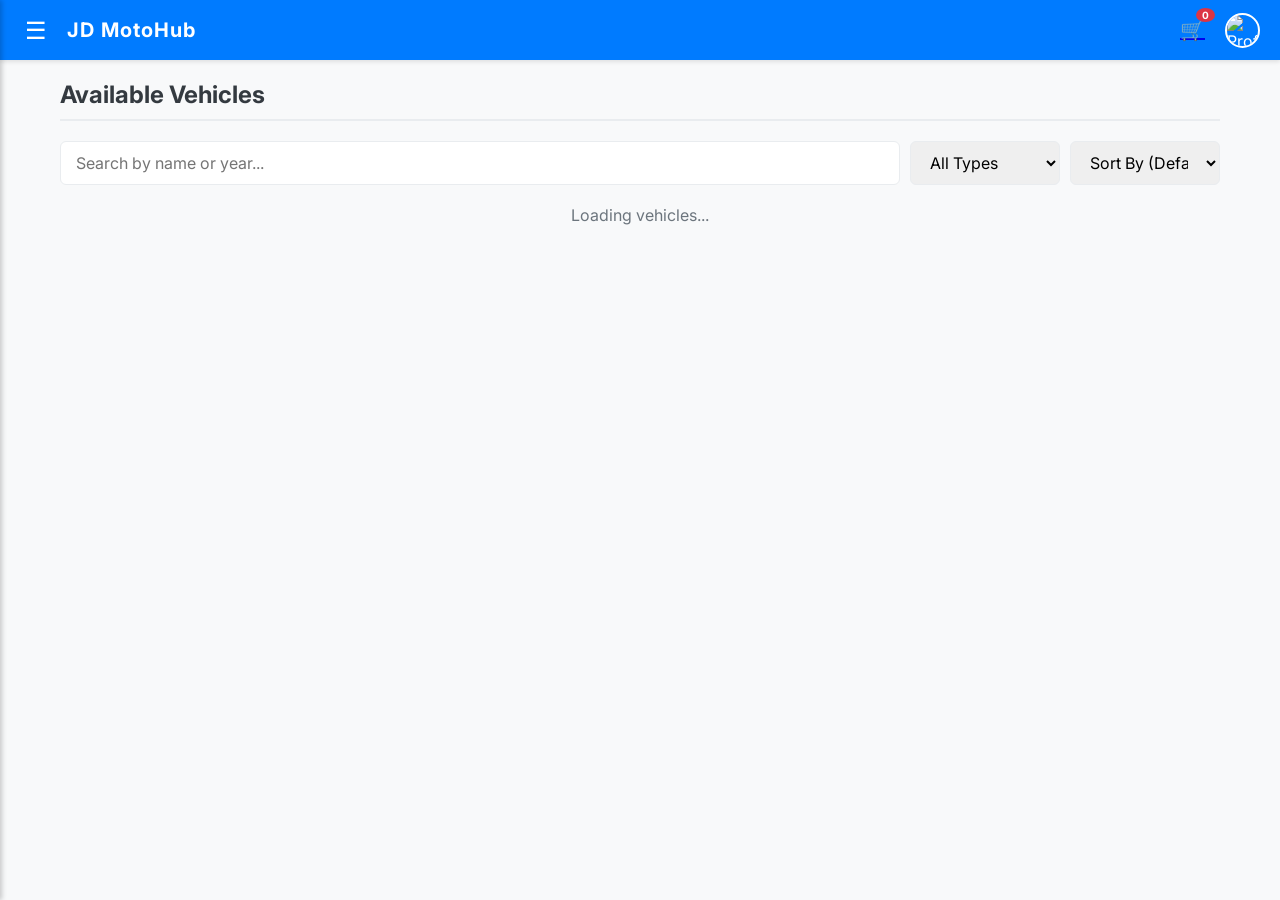
==== index.html @ 459a62a7 "Update index.html" ====
<!DOCTYPE html>
<html lang="en">
<head>
  <meta charset="UTF-8" />
  <meta name="viewport" content="width=device-width, initial-scale=1.0" />
  <title>JD MotoHub</title>

  <link href="https://fonts.googleapis.com/css2?family=Inter:wght@400;500;600;700&display=swap" rel="stylesheet">

  <script type="module">
    import { initializeApp } from "https://www.gstatic.com/firebasejs/10.12.3/firebase-app.js";
    import { getAuth, signOut, onAuthStateChanged, updateProfile } 
      from "https://www.gstatic.com/firebasejs/10.12.3/firebase-auth.js"; // Added updateProfile
    import { getDatabase, ref, push, onValue, set, query, orderByChild, equalTo, get } 
      from "https://www.gstatic.com/firebasejs/10.12.3/firebase-database.js"; // Added get

    // 🔹 Firebase Config
    const firebaseConfig = {
      apiKey: "AIzaSyBuTQZ0zwLMLdfzzD2KjEhaGk6BTzJK72s",
      authDomain: "secondhand-803a3.firebaseapp.com",
      databaseURL: "https://secondhand-803a3-default-rtdb.firebaseio.com/",
      projectId: "secondhand-803a3",
      storageBucket: "secondhand-803a3.firebasestorage.app",
      messagingSenderId: "554970268999",
      appId: "1:554970268999:web:d4f418e31c65ef8599f862",
      measurementId: "G-8D44TJDZ24"
    };

    const app = initializeApp(firebaseConfig);
    const auth = getAuth(app);
    const db = getDatabase(app);

    let currentUserId = null; 
    let currentUserEmail = null; 
    let currentUserPhone = null; // NEW: Store current user's phone
    let currentUserAddress = null; // NEW: Store current user's address
    let cartCount = 0; 

    // 🔹 Utility Functions for Loader Bar
    const loader = document.getElementById('loader-bar');
    window.showLoader = () => { loader.style.display = 'block'; };
    window.hideLoader = () => { loader.style.display = 'none'; };

    // 🔹 Toast Notification Function (Top Center)
    window.showToast = (message, type = 'success') => {
      let toastContainer = document.getElementById('toast-container');
      if (!toastContainer) {
        toastContainer = document.createElement('div');
        toastContainer.id = 'toast-container';
        document.body.appendChild(toastContainer);
      }

      const toast = document.createElement('div');
      toast.className = `toast ${type}`;
      toast.innerText = message;
      toastContainer.prepend(toast);

      setTimeout(() => {
        toast.classList.add('fade-out');
        toast.addEventListener('transitionend', () => toast.remove());
      }, 3000); 
    };

    // 🛒 Load Cart Count from Firebase
    function loadCartCount() {
        if (!currentUserId) return;

        // Listen for real-time changes to the user's cart node
        onValue(ref(db, `users/${currentUserId}/cart`), (snapshot) => {
            const cartItems = snapshot.val();
            cartCount = cartItems ? Object.keys(cartItems).length : 0;
            document.getElementById('cart-count').innerText = cartCount;
        }, {
            onlyOnce: false // Keep listening for changes
        });
    }

    // 🛒 Add Vehicle to Cart in Firebase
    window.addToCart = async (vehicleKey, vehicleName) => {
        if (!currentUserId) {
            return showToast("Please log in to add items to your cart.", "error");
        }

        try {
            // Set the item in the cart (using set to ensure the key is the vehicle ID)
            await set(ref(db, `users/${currentUserId}/cart/${vehicleKey}`), true);

            showToast(`${vehicleName} added to cart! Total items: ${cartCount + 1}`, "success");
            // loadCartCount handles the UI update via onValue listener
        } catch (err) {
            showToast(`Error adding to cart: ${err.message}`, "error");
        }
    };

    // 📦 Simulate a Direct Purchase (Log as Order) - MODIFIED AGAIN for Pop-up
    window.buyVehicle = async (vehicleKey, vehicleName, price) => {
        if (!currentUserId) {
            return showToast("Please log in to place an order.", "error");
        }

        // ⭐ NEW: Check for required Mobile Number - Keep this check
        if (!currentUserPhone || currentUserPhone.length < 10) {
            showToast("Mobile Number is required to place an order. Please update your profile.", "error");
            showSection('profile'); // Redirect to profile view
            return;
        }

        // Store the details in a global object or data attributes for the modal
        const vehicleData = { key: vehicleKey, name: vehicleName, price: price };
        
        // ** NEW: Open the professional Buy Now Modal **
        window.openBuyNowModal(vehicleData);
    };

    // 💰 NEW: Actual Order Placement (Moved from old buyVehicle)
    // ⭐ MODIFIED: Added parameters for loan/EMI data and payment method from modal
    window.placeOrderFromModal = async (vehicleKey, vehicleName, price, paymentMethod, downPayment, loanTenure, interestRate, loanAmount) => {
        
        // Re-check phone number just in case
        if (!currentUserPhone || currentUserPhone.length < 10) {
            showToast("Mobile Number is required to place an order. Please update your profile.", "error");
            showSection('profile');
            closeBuyNowModal(); // Close modal if redirecting
            return;
        }

        showLoader(); // Show loader during purchase

        try {
            const orderRef = push(ref(db, `users/${currentUserId}/orders`));
            await set(orderRef, {
                vehicleKey: vehicleKey,
                vehicleName: vehicleName,
                price: price,
                timestamp: new Date().toISOString(),
                status: "processing",
                // ⭐ NEW: Include Payment Method
                paymentMethod: paymentMethod, // e.g., 'full_paid' or 'emi'
                // ⭐ MODIFIED: Include EMI/Loan Data from modal
                loanInfo: {
                    // Only include loan details if the payment method is EMI
                    downPayment: paymentMethod === 'emi' ? (parseInt(downPayment) || 0) : 0, 
                    loanTenure: paymentMethod === 'emi' ? (parseInt(loanTenure) || 0) : 0,
                    interestRate: paymentMethod === 'emi' ? (parseFloat(interestRate) || 0) : 0,
                    loanAmount: paymentMethod === 'emi' ? (parseInt(loanAmount) || 0) : 0 // Use the calculated loan amount
                },
                // Include current contact info for the order record
                buyerInfo: { 
                    name: auth.currentUser.displayName,
                    email: currentUserEmail,
                    phone: currentUserPhone,
                    address: currentUserAddress || 'Not Provided'
                }
            });
            showToast(`Order placed for ${vehicleName} (₹${parseInt(price).toLocaleString('en-IN')})!`, "success");
            closeBuyNowModal(); // Close after successful order
            showSection('order'); // Show orders page
        } catch (err) {
            showToast(`Error placing order: ${err.message}`, "error");
        } finally {
            hideLoader(); // Hide loader after completion
        }
    }


    // 🏦 NEW: EMI/Loan Calculator Logic (Simplified Example)
    window.calculateEMI = (principal, rate, years) => {
        if (principal <= 0 || rate <= 0 || years <= 0) return 0;

        const monthlyRate = (rate / 100) / 12; // Annual rate to monthly rate
        const numberOfPayments = years * 12;
        
        // EMI formula: P * r * (1 + r)^n / ((1 + r)^n - 1)
        const emi = principal * monthlyRate * Math.pow(1 + monthlyRate, numberOfPayments) / 
                    (Math.pow(1 + monthlyRate, numberOfPayments) - 1);
                    
        return emi;
    }

    // 
    // ⭐ NEW MODAL FUNCTIONS 
    //
    window.openBuyNowModal = (vehicleData) => {
        const modal = document.getElementById('buyNowModal');
        const overlay = document.getElementById('buyNowOverlay');
        
        const price = parseInt(vehicleData.price);
        const formattedPrice = price.toLocaleString('en-IN');
        
        // 1. Update Modal Content
        document.getElementById('modalVehicleName').innerText = vehicleData.name;
        document.getElementById('modalVehiclePrice').innerText = `₹${formattedPrice}`;
        
        // ⭐ MODIFIED: Set default payment option to 'emi' for initial calculation
        const paymentOptionSelect = document.getElementById('modalPaymentOption');
        if (paymentOptionSelect) {
            paymentOptionSelect.value = 'emi'; // Default to EMI to show calculation first
        }

        // Set a default down payment (e.g., min of 20% or max of 50000)
        document.getElementById('modalDownPayment').value = Math.min(price * 0.20, 50000).toFixed(0); 
        document.getElementById('modalLoanAmountDisplay').innerText = `₹${price.toLocaleString('en-IN')}`; // Initial loan amount

        // Store keys for final action
        modal.dataset.vehicleKey = vehicleData.key;
        modal.dataset.vehicleName = vehicleData.name;
        modal.dataset.vehiclePrice = vehicleData.price;

        // 2. Calculate initial EMI and adjust view based on default 'emi'
        window.updateEMICalculation(); 

        // 3. Show Modal
        modal.classList.add('open');
        overlay.style.display = 'block';
        document.body.style.overflow = 'hidden'; // Prevent scrolling background
    }

    window.closeBuyNowModal = () => {
        document.getElementById('buyNowModal').classList.remove('open');
        document.getElementById('buyNowOverlay').style.display = 'none';
        document.body.style.overflow = 'auto';
    }

    window.updateEMICalculation = () => {
        const modal = document.getElementById('buyNowModal');
        // Ensure modal and dataset price exist before proceeding
        if (!modal || !modal.dataset.vehiclePrice) return { loanAmount: 0, emi: 0 }; 

        const price = parseInt(modal.dataset.vehiclePrice);

        // ⭐ NEW: Read Payment Option and manage visibility
        const paymentOption = document.getElementById('modalPaymentOption').value;
        const emiSection = document.getElementById('emiArrangementSection');
        
        let effectiveDownPayment = 0;
        let loanAmount = 0;
        let emi = 0;
        let loanTenure = 0;
        let interestRate = 0;

        if (paymentOption === 'full_paid') {
            // Full Paid: Hide EMI section, Loan amount is 0, Button text changes
            emiSection.style.display = 'none';
            document.getElementById('modalLoanAmountDisplay').innerText = `₹0`;
            document.getElementById('modalMonthlyEMI').innerText = 'N/A';
            document.getElementById('modalConfirmOrder').innerText = 'Confirm Full Payment Order';
            
            // Return 0 for loan details
            return { loanAmount: 0, emi: 0 };

        } else { // paymentOption === 'emi'
            // EMI/Loan: Show EMI section, calculate loan details
            emiSection.style.display = 'block';

            const downPaymentInput = document.getElementById('modalDownPayment');
            const downPayment = parseInt(downPaymentInput.value) || 0;
            
            // Cap down payment at the vehicle price
            effectiveDownPayment = Math.min(downPayment, price);
            downPaymentInput.value = effectiveDownPayment.toFixed(0); 


            loanTenure = parseInt(document.getElementById('modalLoanTenure').value) || 12;
            interestRate = parseFloat(document.getElementById('modalInterestRate').value) || 10;
            
            loanAmount = Math.max(0, price - effectiveDownPayment);
            emi = calculateEMI(loanAmount, interestRate, loanTenure / 12); // Tenure is in months, formula uses years
            
            // Update display elements
            document.getElementById('modalLoanAmountDisplay').innerText = `₹${loanAmount.toLocaleString('en-IN')}`;
            document.getElementById('modalMonthlyEMI').innerText = emi > 0 ? `₹${Math.round(emi).toLocaleString('en-IN')}` : '₹0';
            
            // Update checkout button text/action
            document.getElementById('modalConfirmOrder').innerText = loanAmount > 0 ? 'Arrange Loan & Order' : 'Confirm Cash Order';
            
            // Return calculated values
            return { 
                loanAmount, 
                emi, 
                downPayment: effectiveDownPayment, 
                loanTenure, 
                interestRate 
            };
        }
    }

    // ⭐ MODIFIED: Collects loan/EMI data and payment method from modal fields before placing the order.
    window.confirmBuyNow = () => {
        const modal = document.getElementById('buyNowModal');
        const key = modal.dataset.vehicleKey;
        const name = modal.dataset.vehicleName;
        const price = modal.dataset.vehiclePrice;
        
        // ⭐ NEW: Read Payment Option
        const paymentMethod = document.getElementById('modalPaymentOption').value;

        if (paymentMethod === 'full_paid') {
            // Full Paid - All loan related fields are 0
            showToast("Confirming order for full payment (Cash/Transfer).", "warning");
            window.placeOrderFromModal(key, name, price, paymentMethod, 0, 0, 0, 0);
            return;
        }

        // EMI/Loan path
        const { loanAmount } = window.updateEMICalculation(); // loanAmount is correctly calculated here
        
        // ⭐ NEW: Collect Modal Inputs
        const downPayment = document.getElementById('modalDownPayment').value;
        const loanTenure = document.getElementById('modalLoanTenure').value;
        const interestRate = document.getElementById('modalInterestRate').value;

        if (loanAmount > 0) {
             // Inform user about loan request
             showToast("Loan arrangement request sent. Proceeding to place the provisional order.", "warning");
        }
        
        // Proceed with the actual order placement - PASS NEW DATA
        window.placeOrderFromModal(key, name, price, paymentMethod, downPayment, loanTenure, interestRate, loanAmount);
    }

    // 🛒 NEW: Load Cart Items
    window.loadCartItems = () => {
        const cartList = document.getElementById("cartItemsList");
        const cartSummary = document.getElementById("cartSummary");
        cartList.innerHTML = ''; // Clear previous content
        let totalCartPrice = 0;
        let itemsInCart = 0;

        if (!currentUserId) {
            document.getElementById('cart-count-display').innerText = 0;
            cartList.innerHTML = '<p class="empty-state">Please log in to view your shopping cart.</p>';
            cartSummary.innerHTML = '<p class="total-price-text">Total: <span>₹0</span></p>';
            document.getElementById('checkoutButton').disabled = true;
            return;
        }

        const cartRef = ref(db, `users/${currentUserId}/cart`);
        // Use an onValue listener to react to real-time changes
        onValue(cartRef, async (snapshot) => {
            const cartKeys = snapshot.val();
            itemsInCart = cartKeys ? Object.keys(cartKeys).length : 0;
            document.getElementById('cart-count-display').innerText = itemsInCart;
            cartList.innerHTML = '';
            totalCartPrice = 0;

            if (itemsInCart === 0) {
                cartList.innerHTML = '<p class="empty-state">Your cart is empty. Start shopping!</p>';
                cartSummary.innerHTML = '<p class="total-price-text">Total: <span>₹0</span></p>';
                document.getElementById('checkoutButton').disabled = true;
                return;
            }

            document.getElementById('checkoutButton').disabled = false;

            // Fetch details for each cart item
            const vehiclePromises = Object.keys(cartKeys).map(key => new Promise((resolve, reject) => {
                // Fetch vehicle details only once to get current price/details
                onValue(ref(db, `vehicles/${key}`), (vehicleSnapshot) => {
                    const v = vehicleSnapshot.val();
                    if (v && v.status === 'approved') {
                        v.key = vehicleSnapshot.key;
                        resolve(v);
                    } else {
                        // Item might have been removed or unapproved
                        resolve(null); 
                    }
                }, { onlyOnce: true });
            }));

            const vehicles = (await Promise.all(vehiclePromises)).filter(v => v !== null);

            vehicles.forEach(v => {
                const displayPrice = v.adminPrice || v.price || 0;
                const formattedPrice = parseInt(displayPrice).toLocaleString('en-IN');
                totalCartPrice += parseInt(displayPrice);

                const cartItem = document.createElement("div");
                cartItem.className = "cart-item-card";
                cartItem.innerHTML = `
                    <div class="item-image" style="background-image: url('${v.img}');"></div>
                    <div class="item-details">
                        <h3>${v.name}</h3>
                        <p class="item-specs">Year: ${v.year} | ${v.km} km</p>
                    </div>
                    <p class="item-price">₹${formattedPrice}</p>
                    <div class="item-actions">
                        <button class="remove-btn" onclick="removeFromCart('${v.key}', '${v.name}')">Remove</button>
                    </div>
                `;
                cartList.appendChild(cartItem);
            });

            cartSummary.innerHTML = `<p class="total-price-text">Subtotal: <span>₹${totalCartPrice.toLocaleString('en-IN')}</span></p>
                                     <p class="total-price-text">Tax: <span>₹0</span></p>
                                     <div style="border-top: 1px solid var(--border-color); margin-top: 10px; padding-top: 10px;">
                                        <p class="total-price-text">Total: <span style="font-size: 26px;">₹${totalCartPrice.toLocaleString('en-IN')}</span></p>
                                     </div>`;

        }, { onlyOnce: false }); // Keep listening for changes (e.g., if another tab adds an item)
    };

    // 🛒 NEW: Remove item from cart
    window.removeFromCart = async (vehicleKey, vehicleName) => {
        if (!currentUserId) return;
        try {
            await set(ref(db, `users/${currentUserId}/cart/${vehicleKey}`), null);
            showToast(`${vehicleName} removed from cart.`, "success");
        } catch (err) {
            showToast(`Error removing item: ${err.message}`, "error");
        }
    };

    // 💰 NEW: Simulate Checkout (Modified to check for phone number)
    window.checkoutCart = async () => {
        if (!currentUserId) return;

        // ⭐ NEW: Check for required Mobile Number for checkout too
        if (!currentUserPhone || currentUserPhone.length < 10) {
            showToast("Mobile Number is required for checkout. Please update your profile.", "error");
            showSection('profile'); // Redirect to profile view
            return;
        }

        showLoader(); // Show loader during checkout

        try {
            // For a real app, you would move items to orders, handle payment, etc.
            // Here, we simulate by logging the event and clearing the cart.
            await set(ref(db, `users/${currentUserId}/cart`), null);
            showToast("Checkout Successful! Your order has been placed and is being processed.", "success");
            showSection('order'); // Redirect user to orders page
        } catch (err) {
            showToast(`Error during checkout: ${err.message}`, "error");
        } finally {
            hideLoader();
        }
    }


    // 📦 NEW: Load Orders History
    window.loadOrdersHistory = () => {
        const ordersTableBody = document.getElementById("ordersTableBody");
        ordersTableBody.innerHTML = '<tr><td colspan="5">Loading your orders...</td></tr>';

        if (!currentUserId) {
            ordersTableBody.innerHTML = '<tr><td colspan="5">Please log in to view your order history.</td></tr>';
            return;
        }

        // Listen for user's orders
        onValue(ref(db, `users/${currentUserId}/orders`), (snapshot) => {
            ordersTableBody.innerHTML = "";
            let recordsFound = 0;
            const orders = [];

            snapshot.forEach((child) => {
                const order = child.val();
                order.orderId = child.key;
                orders.push(order);
            });

            // Sort by timestamp (newest first)
            orders.sort((a, b) => new Date(b.timestamp) - new Date(a.timestamp));

            orders.forEach((order) => {
                recordsFound++;
                const formattedPrice = parseInt(order.price || 0).toLocaleString('en-IN');
                // Format date nicely
                const orderDate = new Date(order.timestamp).toLocaleDateString('en-IN', { year: 'numeric', month: 'short', day: 'numeric', hour: '2-digit', minute: '2-digit' });

                let statusClass = '';
                let statusText = order.status;

                if (order.status === 'processing') {
                    statusClass = 'pending'; 
                } else if (order.status === 'shipped') {
                    statusClass = 'approved'; 
                } else if (order.status === 'delivered') {
                    statusClass = 'approved'; 
                    statusText = 'Delivered';
                } else if (order.status === 'cancelled') {
                    statusClass = 'rejected';
                }
                
                // Show Loan/EMI details if available
                const loanDetails = order.loanInfo && order.loanInfo.loanAmount > 0 
                    ? `<br><small>Loan: ₹${order.loanInfo.loanAmount.toLocaleString('en-IN')} | DP: ₹${order.loanInfo.downPayment.toLocaleString('en-IN')}</small>`
                    : '';
                
                // Display payment method
                const paymentDisplay = order.paymentMethod === 'full_paid' ? 'Full Paid' : 'EMI';

                const row = `
                    <tr>
                        <td data-label="Order ID">#${order.orderId.substring(0, 8).toUpperCase()}</td>
                        <td data-label="Vehicle">${order.vehicleName}</td>
                        <td data-label="Price">₹${formattedPrice}${loanDetails}<br><small>Method: ${paymentDisplay}</small></td>
                        <td data-label="Date">${orderDate}</td>
                        <td data-label="Status"><span class="status-badge ${statusClass}">${statusText.charAt(0).toUpperCase() + statusText.slice(1)}</span></td>
                    </tr>
                `;
                ordersTableBody.insertAdjacentHTML("beforeend", row);
            });

            if (recordsFound === 0) {
                ordersTableBody.innerHTML = '<tr><td colspan="5">You have no orders yet. Click "Buy Now" on a vehicle to place an order.</td></tr>';
            }
        }, (error) => {
            console.error("Error loading order history:", error);
            ordersTableBody.innerHTML = '<tr><td colspan="5">Error loading order history.</td></tr>';
        });
    };

    // ⭐ NEW: Function to load and set user profile data from DB
    async function loadUserProfile(user) {
        try {
            const profileSnapshot = await get(ref(db, `users/${user.uid}/profile`));
            const profileData = profileSnapshot.val();

            // Set global user variables
            currentUserPhone = profileData?.phone || null;
            currentUserAddress = profileData?.address || null;

            // Set Profile View fields
            document.getElementById("profile-input-name").value = user.displayName || "";
            document.getElementById("profile-input-phone").value = currentUserPhone || "";
            document.getElementById("profile-input-address").value = currentUserAddress || "";
            document.getElementById("profile-input-email").value = user.email || ""; // Readonly email

            // ⭐ THE FIX: Set the profile photo source
            document.getElementById("userPhotoProfile").src = user.photoURL || "https://static-00.iconduck.com/assets.00/user-avatar-icon-512x512-nghi2896.png";

            // Set display fields
            document.getElementById("userNameProfile").innerText = user.displayName || "User";
            document.getElementById("userEmailProfile").innerText = user.email;
            document.getElementById("userPhoneProfile").innerText = currentUserPhone || "N/A (Required for Orders)";
            document.getElementById("userAddressProfile").innerText = currentUserAddress || "N/A";

        } catch (error) {
            console.error("Error loading user profile:", error);
        }
    }

    // ⭐ NEW: Function to update user profile data in Auth and DB
    window.updateUserProfile = async () => {
        if (!currentUserId) return;

        const newName = document.getElementById("profile-input-name").value.trim();
        const newPhone = document.getElementById("profile-input-phone").value.trim();
        const newAddress = document.getElementById("profile-input-address").value.trim();

        if (!newName || !newPhone || newPhone.length < 10) {
            return showToast("Name and a valid Mobile Number are required!", "warning");
        }

        showLoader();

        try {
            // 1. Update Firebase Authentication Profile (for display name)
            await updateProfile(auth.currentUser, {
                displayName: newName
            });

            // 2. Update Realtime Database Profile (for phone, address, etc.)
            const profileData = {
                name: newName,
                phone: newPhone,
                address: newAddress,
                lastUpdated: new Date().toISOString()
            };
            await set(ref(db, `users/${currentUserId}/profile`), profileData);

            // Update local variables and re-run UI updates
            await loadUserProfile(auth.currentUser); 

            // Re-populate sell form fields
            document.getElementById("selleremail").value = auth.currentUser.email;
            document.getElementById("sellername").value = newName;
            document.getElementById("sellerphone").value = newPhone;


            showToast("Profile updated successfully!", "success");

        } catch (error) {
            showToast(`Error updating profile: ${error.message}`, "error");
        } finally {
            hideLoader();
        }
    };


    // 🔒 Protect Dashboard & Load User Info - MODIFIED
    onAuthStateChanged(auth, (user) => {
      if (!user) {
        window.location.href = "index.html";
      } else {
        currentUserId = user.uid; // Store UID
        currentUserEmail = user.email; 

        // Load the persistent cart count AND the profile data
        loadCartCount();
        loadUserProfile(user); 

        // Drawer Profile content
        document.getElementById("userPhotoDrawer").src = user.photoURL || "https://static-00.iconduck.com/assets.00/user-avatar-icon-512x512-nghi2896.png";
        document.getElementById("userNameDrawer").innerText = user.displayName || "User";
        document.getElementById("userEmailDrawer").innerText = user.email;


        // Pre-fill seller details on the Sell page (will be overwritten by loadUserProfile)
        document.getElementById("selleremail").value = user.email;
        document.getElementById("sellername").value = user.displayName || "";
      }
    });

    // 🔹 Logout Function
    window.logout = () => {
      signOut(auth).then(() => {
        showToast("Logged out successfully.", "success");
        window.location.href = "index.html";
      });
    };

    //
    // --- NEW IMAGE PICKER + PREVIEW LOGIC (Base64 conversion, no Firebase Storage) ---
    //
    // We'll keep selectedImages as an array of objects: { id, src, kind, size } where kind is 'file' or 'url'
    //
    const selectedImages = [];
    let imageIdCounter = 0;

    // Handle files selected from file input -> convert to dataURL (Base64) and add to selectedImages
    window.handleFileSelection = (event) => {
      const files = Array.from(event.target.files || []);
      if (files.length === 0) return;
      files.forEach(file => {
        const reader = new FileReader();
        reader.onload = (e) => {
          selectedImages.push({ id: `img_${imageIdCounter++}`, src: e.target.result, kind: 'file' });
          renderImagePreviews();
        };
        reader.readAsDataURL(file);
      });
      // clear file input so same file can be re-selected if needed
      event.target.value = "";
    };

    // Add image URLs entered manually (comma separated) into selectedImages as kind: 'url'
    window.addImageURLsToSelection = () => {
      const urlInput = document.getElementById("vimages").value.trim();
      if (!urlInput) return;
      const urls = urlInput.split(",").map(u => u.trim()).filter(u => u !== "");
      urls.forEach(u => selectedImages.push({ id: `img_${imageIdCounter++}`, src: u, kind: 'url' }));
      document.getElementById("vimages").value = "";
      renderImagePreviews();
    };

    // Remove image by id
    window.removeSelectedImage = (id) => {
      const idx = selectedImages.findIndex(i => i.id === id);
      if (idx !== -1) {
        selectedImages.splice(idx, 1);
        renderImagePreviews();
      }
    };

    // Render preview thumbnails with remove button
    function renderImagePreviews() {
      const container = document.getElementById("imagePreviewContainer");
      if (!container) return;
      container.innerHTML = "";
      selectedImages.forEach(img => {
        const wrapper = document.createElement("div");
        wrapper.className = "preview-wrapper";
        wrapper.innerHTML = `
          <img src="${img.src}" alt="preview" loading="lazy" />
          <button type="button" class="preview-remove" onclick="removeSelectedImage('${img.id}')">✕</button>
          <div class="preview-kind">${img.kind === 'file' ? 'file' : 'url'}</div>
        `;
        container.appendChild(wrapper);
      });
    }

    //
    // 🔹 Add Vehicle (sent to pending approval) - UPDATED to combine selectedImages + manual input
    //
    window.addVehicle = () => {
      // Seller Details
      const sellerName = document.getElementById("sellername").value.trim();
      const sellerEmail = document.getElementById("selleremail").value.trim();
      const sellerPhone = document.getElementById("sellerphone").value.trim();
      const sellerAltPhone = document.getElementById("selleraltphone").value.trim();
      const sellerAddress = document.getElementById("selleraddress").value.trim();

      // Vehicle Details
      const name = document.getElementById("vname").value.trim();
      const description = document.getElementById("vdescription").value.trim(); 
      const type = document.getElementById("vtype").value;
      const year = document.getElementById("vyear").value.trim();
      const km = document.getElementById("vkm").value.trim();
      const price = document.getElementById("vprice").value.trim();

      // Also allow user to quickly add any remaining URLs into selection before submit
      addImageURLsToSelection();

      // Build combined vimages string from selectedImages (preserve order)
      const combinedImageSrcs = selectedImages.map(i => i.src);
      const imagesInput = combinedImageSrcs.join(","); 
      const img = combinedImageSrcs[0] || "https://images.unsplash.com/photo-1596557802874-954848074902?fit=crop&w=600&h=300&q=80";


      // Updated validation check
      if (!sellerName || !sellerEmail || !sellerPhone || !sellerAddress || !name || !description || !year || !km || !price) {
        showToast("Please fill all required fields (Seller and Vehicle details)!", "warning");
        return;
      }

      if (combinedImageSrcs.length === 0) {
        showToast("Please add at least one image URL or file before submitting.", "warning");
        return;
      }

      const vehicleData = {
        // Seller Information Structure
        seller: {
            name: sellerName,
            email: sellerEmail,
            phone: sellerPhone,
            altPhone: sellerAltPhone,
            address: sellerAddress
        },
        // Vehicle Information
        name,
        description, 
        type,
        year,
        km,
        price,
        img, 
        vimages: imagesInput, 
        status: "pending",
        submittedBy: currentUserEmail 
      };

      showLoader();
      push(ref(db, "vehicles/"), vehicleData)
        .then(() => {
          showToast("Vehicle submitted for admin approval!", "success");
          // Clear form fields
          document.querySelectorAll("#sell-view input, #sell-view textarea").forEach(i => i.value = "");
          document.getElementById("vtype").value = "bike";
          // Clear previews
          selectedImages.length = 0;
          renderImagePreviews();
          // Re-populate seller details
          if(auth.currentUser) {
              document.getElementById("selleremail").value = auth.currentUser.email;
              document.getElementById("sellername").value = auth.currentUser.displayName || "";
          }
          showSection('history'); // Show sell history after submission
        })
        .catch((err) => {
          showToast(`Error submitting vehicle: ${err.message}`, "error");
        })
        .finally(() => {
          hideLoader();
        });
    };

    // 🔹 Load Approved Vehicles (Home View) - UNCHANGED
    const vehicleGrid = document.getElementById("vehicleGrid");
    onValue(ref(db, "vehicles/"), (snapshot) => {
      vehicleGrid.innerHTML = "";
      const vehicles = [];
      snapshot.forEach((child) => {
        const v = child.val();
        const vehicleKey = child.key; 
        if (v.status === "approved") {
          // Use adminPrice as the final approved selling price, falling back to original price.
          const displayPrice = v.adminPrice || v.price || 0; 
          
          const card = document.createElement("div");
          card.className = "card";
          card.dataset.type = v.type;
          // Store searchable/sortable data in data-attributes
          card.dataset.name = v.name;
          card.dataset.year = v.year;
          card.dataset.km = v.km;
          card.dataset.price = displayPrice; // Store raw price for search/sort
          
          card.innerHTML = `
            <div class="card-image" style="background-image: url('${v.img}');"></div>
            <div class="card-content">
              <h3>${v.name}</h3>
              <p class="specs">Year: <span>${v.year}</span> | ${v.km} <span>km</span></p>
              <p class="description">${(v.description || 'No description provided.').substring(0, 70)}...</p>
              <p class="price">Price: <span>₹${parseInt(displayPrice).toLocaleString('en-IN')}</span></p>
              <div class="card-actions">
                  <button class="action-btn buy-btn" onclick="buyVehicle('${vehicleKey}', '${v.name}', '${displayPrice}')">Buy Now</button>
                  <button class="action-btn cart-btn" onclick="addToCart('${vehicleKey}', '${v.name}')">Add to Cart</button>
              </div>
            </div>
          `;
          vehicleGrid.appendChild(card);
        }
      });
      
      // Initial filter/sort on load
      window.filterAndSortVehicles();
    });

    // 🔹 Load Sell History
    window.loadSellHistory = async () => {
      const historyTableBody = document.getElementById("historyTableBody");
      historyTableBody.innerHTML = "<tr><td colspan='6'>Loading your submissions...</td></tr>";

      if (!currentUserEmail) {
        historyTableBody.innerHTML = "<tr><td colspan='6'>Please log in to view your selling history.</td></tr>";
        return;
      }

      try {
        // Query vehicles submitted by the current user
        const vehiclesQuery = query(ref(db, `vehicles`), orderByChild('submittedBy'), equalTo(currentUserEmail));
        
        onValue(vehiclesQuery, (snapshot) => {
          historyTableBody.innerHTML = "";
          let recordsFound = 0;
          const vehicles = [];

          snapshot.forEach((child) => {
            const v = child.val();
            v.key = child.key;
            vehicles.push(v);
          });
          
          // Sort by timestamp (if available, newest first) - assuming they might add a timestamp later
          vehicles.sort((a, b) => {
              const dateA = a.timestamp ? new Date(a.timestamp) : new Date(0);
              const dateB = b.timestamp ? new Date(b.timestamp) : new Date(0);
              return dateB - dateA;
          });

          vehicles.forEach((v) => {
            recordsFound++;
            
            const finalPrice = v.adminPrice ? `₹${parseInt(v.adminPrice).toLocaleString('en-IN')}` : 'N/A';
            let statusClass = '';
            let statusText = v.status;

            if (v.status === 'approved') {
                statusClass = 'approved';
                statusText = 'Approved (Live)';
            } else if (v.status === 'pending') {
                statusClass = 'pending';
                statusText = 'Pending Admin Review';
            } else if (v.status === 'rejected') {
                statusClass = 'rejected';
                statusText = 'Rejected by Admin';
            } else {
                statusClass = 'unknown';
                statusText = 'Unknown Status';
            }

            const row = `
                <tr>
                    <td data-label="Vehicle Name">${v.name}</td>
                    <td data-label="Type">${v.type}</td>
                    <td data-label="Your Price">₹${parseInt(v.price || 0).toLocaleString('en-IN')}</td>
                    <td data-label="Final Price">${finalPrice}</td>
                    <td data-label="Status"><span class="status-badge ${statusClass}">${statusText}</span></td>
                    <td data-label="Action"><button class="action-btn view-details-btn" onclick="showToast('Details for ${v.name} - Status: ${statusText}', 'success')">View Details</button></td>
                </tr>
            `;
            historyTableBody.insertAdjacentHTML("beforeend", row);
          });

          if (recordsFound === 0) {
            historyTableBody.innerHTML = "<tr><td colspan='6'>You have not submitted any vehicles yet.</td></tr>";
          }
        }, (error) => {
          console.error("Error loading sell history:", error);
          historyTableBody.innerHTML = "<tr><td colspan='6'>Error loading history.</td></tr>";
        });
      } catch (err) {
        console.error("Error during history query setup:", err);
        historyTableBody.innerHTML = "<tr><td colspan='6'>An error occurred.</td></tr>";
      }
    };

    // 🔹 Drawer Toggle Function
    window.toggleDrawer = () => {
      const drawer = document.getElementById('drawer-menu');
      const overlay = document.getElementById('drawer-overlay');
      const isVisible = drawer.classList.toggle('open');
      overlay.style.display = isVisible ? 'block' : 'none';
      document.body.style.overflow = isVisible ? 'hidden' : 'auto';
    }

    // 🔹 Section Visibility Manager - UNCHANGED
    window.showSection = (sectionId) => {
      // Close the drawer if open
      const drawer = document.getElementById('drawer-menu');
      const overlay = document.getElementById('drawer-overlay');
      if(drawer.classList.contains('open')) {
        window.toggleDrawer();
      }

      // Hide all content sections
      document.querySelectorAll('.content-section').forEach(section => {
        section.classList.add('hidden');
      });

      // Show the requested section
      const activeSection = document.getElementById(sectionId);
      if (activeSection) {
        activeSection.classList.remove('hidden');
        window.scrollTo(0, 0); // Scroll to top on section change
      }
      
      // Update active nav item
      document.querySelectorAll('.drawer-nav .nav-item').forEach(item => {
          item.classList.remove('active');
          if (item.dataset.section === sectionId) {
              item.classList.add('active');
          }
      });

      // Trigger specific load functions
      if (sectionId === 'cart') {
          window.loadCartItems();
      } else if (sectionId === 'order') {
          window.loadOrdersHistory();
      } else if (sectionId === 'history') {
          window.loadSellHistory();
      } else if (sectionId === 'profile' && auth.currentUser) {
          // Ensure profile data is fresh when profile section is shown
          loadUserProfile(auth.currentUser);
      }
    };

    // 🔹 Home Page Filter & Sort Logic - UNCHANGED
    window.filterAndSortVehicles = () => {
      const vehicleGridElement = document.getElementById('vehicleGrid');
      const cards = Array.from(vehicleGridElement.querySelectorAll('.card'));
      const searchTerm = document.getElementById('search-input').value.toLowerCase();
      const type = document.getElementById('type-filter').value;
      const sortBy = document.getElementById('sort-by').value;

      // 1. FILTERING
      cards.forEach(card => {
        const matchesSearch = card.dataset.name.toLowerCase().includes(searchTerm) || 
                              card.dataset.year.includes(searchTerm);
        const matchesType = (type === 'all' || card.dataset.type === type);

        // Temporarily hide non-matching elements (will be re-shown after sorting)
        card.style.display = (matchesSearch && matchesType) ? "grid" : "none";
      });

      // Filter only the *visible* cards for sorting
      let visibleCards = cards.filter(card => card.style.display !== 'none');

      // 2. SORTING
      visibleCards.sort((a, b) => {
        const aVal = a.dataset[sortBy.split('_')[0]];
        const bVal = b.dataset[sortBy.split('_')[0]];
        const direction = sortBy.split('_')[1];

        if (sortBy === 'default') return 0; // No sorting

        // Numeric fields (Year, KM, Price)
        if (sortBy.includes('year') || sortBy.includes('km') || sortBy.includes('price')) {
          const numA = parseFloat(aVal);
          const numB = parseFloat(bVal);
          if (direction === 'asc') return numA - numB;
          return numB - numA;
        }

        // String fields (Name)
        if (sortBy.includes('name')) {
          const nameA = aVal.toLowerCase();
          const nameB = bVal.toLowerCase();
          if (direction === 'asc') return nameA.localeCompare(nameB);
          return nameB.localeCompare(nameA);
        }

        return 0;
      });

      // 3. RE-RENDERING (to apply sort order)
      // Append the sorted cards back to the grid. The DOM function appendChild automatically moves existing elements.
      visibleCards.forEach(card => {
        vehicleGridElement.appendChild(card);
        // Ensure they are visible after re-appending
        card.style.display = 'grid';
      });
    };

    // Set initial view
    document.addEventListener('DOMContentLoaded', () => {
      showSection('home');
      hideLoader(); // Ensure loader is hidden on load

      // ⭐ NEW MODAL EVENT LISTENERS (Updated to also attach to payment option change) ⭐
      document.getElementById('modalDownPayment')?.addEventListener('input', window.updateEMICalculation);
      document.getElementById('modalLoanTenure')?.addEventListener('change', window.updateEMICalculation);
      document.getElementById('modalInterestRate')?.addEventListener('change', window.updateEMICalculation);
      // NEW LISTENER: Recalculate EMI when payment option changes
      document.getElementById('modalPaymentOption')?.addEventListener('change', window.updateEMICalculation); 
    });

  </script>

  <style>
    :root {
      --primary-color: #007bff;
      --secondary-color: #6c757d;
      --danger-color: #dc3545;
      --success-color: #28a745;
      --warning-color: #ffc107;

      --text-color: #343a40;
      --text-light: #6c757d;
      --background-color: #f8f9fa;
      --card-bg: #ffffff;
      --border-color: #e9ecef;
      --shadow-color: rgba(0, 0, 0, 0.05);

      --success-bg: #d4edda;
      --error-bg: #f8d7da;
      --warning-bg: #fff3cd;
    }

    * {
      box-sizing: border-box;
      margin: 0;
      padding: 0;
      font-family: 'Inter', sans-serif;
    }

    body {
      background-color: var(--background-color);
      color: var(--text-color);
      padding-top: 60px; /* Space for fixed header */
      transition: background-color 0.3s;
    }

    /* --- LOADER BAR --- */
    #loader-bar {
        position: fixed;
        top: 60px;
        left: 0;
        width: 100%;
        height: 3px;
        background-color: var(--primary-color);
        z-index: 10001;
        display: none;
        overflow: hidden;
    }
    #loader-bar::before {
        content: '';
        position: absolute;
        top: 0;
        left: -50%;
        width: 50%;
        height: 100%;
        background: linear-gradient(90deg, transparent, white, transparent);
        animation: loading 1.5s infinite;
    }
    @keyframes loading {
        0% { left: -50%; }
        100% { left: 100%; }
    }

    /* --- TOAST NOTIFICATION --- */
    #toast-container {
      position: fixed;
      top: 70px; /* Below header */
      left: 50%;
      transform: translateX(-50%);
      z-index: 20000;
      display: flex;
      flex-direction: column;
      gap: 10px;
    }

    .toast {
      padding: 10px 20px;
      border-radius: 8px;
      box-shadow: 0 4px 12px rgba(0, 0, 0, 0.2);
      opacity: 1;
      transition: opacity 0.5s, transform 0.5s;
      min-width: 250px;
      text-align: center;
      font-size: 14px;
      font-weight: 500;
    }

    .toast.success {
      background-color: var(--success-bg);
      color: var(--success-color);
      border: 1px solid var(--success-color);
    }

    .toast.error {
      background-color: var(--error-bg);
      color: var(--danger-color);
      border: 1px solid var(--danger-color);
    }

    .toast.warning {
      background-color: var(--warning-bg);
      color: var(--warning-color);
      border: 1px solid var(--warning-color);
    }

    .toast.fade-out {
      opacity: 0;
      transform: translate(-50%, -20px);
    }

    /* --- HEADER --- */
    header {
      position: fixed;
      top: 0;
      left: 0;
      width: 100%;
      height: 60px;
      background: var(--primary-color);
      color: white;
      display: flex;
      justify-content: space-between;
      align-items: center;
      padding: 0 20px;
      box-shadow: 0 2px 4px rgba(0,0,0,0.1);
      z-index: 10000;
    }

    .header-left {
      display: flex;
      align-items: center;
    }

    header h1 {
      font-size: 20px;
      margin: 0;
      font-weight: 700;
      letter-spacing: 1px;
    }

    #drawer-toggle {
      background: none;
      border: none;
      color: white;
      font-size: 24px;
      margin-right: 15px;
      cursor: pointer;
      padding: 5px;
    }

    .header-right {
      display: flex;
      align-items: center;
    }

    .cart-icon {
      font-size: 20px;
      cursor: pointer;
      position: relative;
      padding: 5px;
      margin-left: 15px;
    }

    #cart-count {
      position: absolute;
      top: -5px;
      right: -5px;
      background: var(--danger-color);
      color: white;
      border-radius: 50%;
      padding: 2px 6px;
      font-size: 10px;
      line-height: 1;
      font-weight: 700;
    }
    
    .profile-avatar {
        width: 35px;
        height: 35px;
        border-radius: 50%;
        object-fit: cover;
        margin-left: 15px;
        cursor: pointer;
        border: 2px solid white;
    }

    /* --- DRAWER MENU --- */
    #drawer-overlay {
      position: fixed;
      top: 0;
      left: 0;
      width: 100%;
      height: 100%;
      background: rgba(0, 0, 0, 0.5);
      z-index: 10010;
      display: none;
      transition: opacity 0.3s;
    }

    #drawer-menu {
      position: fixed;
      top: 0;
      left: 0;
      width: 300px;
      height: 100%;
      background: var(--card-bg);
      z-index: 10011;
      transform: translateX(-100%);
      transition: transform 0.3s ease-out;
      box-shadow: 2px 0 5px rgba(0,0,0,0.2);
      display: flex;
      flex-direction: column;
    }

    #drawer-menu.open {
      transform: translateX(0);
    }

    .drawer-header {
      padding: 10px 20px;
      display: flex;
      justify-content: flex-end;
      border-bottom: 1px solid var(--border-color);
    }

    .drawer-header button {
      background: none;
      border: none;
      font-size: 24px;
      cursor: pointer;
      color: var(--text-color);
    }

    .drawer-profile {
      padding: 20px;
      text-align: center;
      border-bottom: 1px solid var(--border-color);
    }

    .drawer-profile img {
      width: 80px;
      height: 80px;
      border-radius: 50%;
      object-fit: cover;
      margin-bottom: 10px;
      border: 3px solid var(--primary-color);
    }

    .drawer-profile h3 {
      font-size: 18px;
      margin: 5px 0;
    }

    .drawer-profile p {
      font-size: 14px;
      color: var(--text-light);
    }

    .drawer-nav {
      flex-grow: 1;
      padding: 10px 0;
    }

    .drawer-nav .nav-item {
      display: flex;
      align-items: center;
      padding: 12px 20px;
      text-decoration: none;
      color: var(--text-color);
      font-size: 16px;
      transition: background 0.2s;
    }

    .drawer-nav .nav-item .icon {
      margin-right: 15px;
      font-size: 20px;
    }

    .drawer-nav .nav-item:hover, .drawer-nav .nav-item.active {
      background: var(--border-color);
      color: var(--primary-color);
      font-weight: 600;
    }

    .drawer-footer {
      padding: 20px;
      border-top: 1px solid var(--border-color);
    }

    .drawer-logout-btn {
      width: 100%;
      background: var(--danger-color);
      color: white;
      padding: 12px 20px;
      border: none;
      border-radius: 6px;
      font-size: 16px;
      font-weight: 600;
      cursor: pointer;
      margin-top: 20px;
      display: flex;
      align-items: center;
      justify-content: center;
    }

    .drawer-logout-btn:hover {
      background: #c82333;
    }

    main {
      padding: 0 20px;
      max-width: 1200px;
      margin: 0 auto;
    }

    /* --- CONTENT SECTIONS --- */
    .content-section {
      padding-top: 20px;
      min-height: calc(100vh - 80px); /* Fill the viewport */
    }

    .content-section.hidden {
      display: none;
    }

    .section-title {
      font-size: 24px;
      font-weight: 700;
      color: var(--text-color);
      margin-bottom: 20px;
      padding-bottom: 10px;
      border-bottom: 2px solid var(--border-color);
    }

    /* Search & Filter Bar */
    .search-filter {
      display: flex;
      gap: 10px;
      margin-bottom: 20px;
      margin-top: 15px;
    }

    .search-filter input, .search-filter select {
      padding: 10px 15px;
      border: 1px solid var(--border-color);
      border-radius: 6px;
      font-size: 16px;
    }

    .search-filter input {
      flex-grow: 1;
    }

    .search-filter select {
      width: 150px;
      flex-shrink: 0;
    }

    /* Vehicle Grid */
    #vehicleGrid {
      display: grid;
      grid-template-columns: repeat(auto-fill, minmax(280px, 1fr));
      gap: 20px;
      margin-bottom: 40px;
    }

    /* Vehicle Card */
    .card {
      background: var(--card-bg);
      border-radius: 10px;
      box-shadow: 0 4px 12px var(--shadow-color);
      overflow: hidden;
      display: grid;
      grid-template-rows: 200px 1fr;
      transition: transform 0.3s;
    }

    .card:hover {
      transform: translateY(-5px);
      box-shadow: 0 8px 20px rgba(0, 0, 0, 0.1);
    }

    .card-image {
      height: 200px;
      background-size: cover;
      background-position: center;
    }

    .card-content {
      padding: 15px;
      display: flex;
      flex-direction: column;
    }

    .card-content h3 {
      font-size: 18px;
      margin-bottom: 5px;
      color: var(--primary-color);
      font-weight: 700;
    }

    .card-content .specs {
      font-size: 14px;
      color: var(--text-light);
      margin-bottom: 10px;
    }

    .card-content .specs span {
        font-weight: 600;
        color: var(--text-color);
    }

    .card-content .description {
      font-size: 14px;
      margin-bottom: 15px;
      flex-grow: 1;
    }

    .card-content .price {
      font-size: 16px;
      font-weight: 500;
      color: var(--text-color);
      margin-bottom: 15px;
      border-top: 1px solid var(--border-color);
      padding-top: 10px;
    }

    .card-content .price span {
      font-size: 22px;
      font-weight: 700;
      color: var(--danger-color);
      margin-left: 5px;
    }

    .card-actions {
      display: flex;
      gap: 10px;
      margin-top: auto; /* Push actions to the bottom */
    }

    .action-btn {
      flex: 1;
      padding: 10px 15px;
      border: none;
      border-radius: 6px;
      font-size: 14px;
      font-weight: 600;
      cursor: pointer;
      transition: background 0.2s;
    }

    .buy-btn {
      background: var(--danger-color);
      color: white;
    }

    .buy-btn:hover {
      background: #c82333;
    }

    .cart-btn {
      background: var(--secondary-color);
      color: white;
    }

    .cart-btn:hover {
      background: #5a6268;
    }

    /* --- SELL SECTION --- */
    .sell-form-container {
      max-width: 700px;
      margin: 0 auto 40px auto;
      background: var(--card-bg);
      padding: 30px;
      border-radius: 10px;
      box-shadow: 0 4px 12px rgba(0,0,0,0.05);
    }

    .form-group {
      margin-bottom: 15px;
    }

    .form-group.split {
      display: flex;
      gap: 20px;
    }

    .form-group.split > div {
      flex: 1;
    }

    .sell-form-container h3 {
      font-size: 18px;
      margin-top: 25px;
      margin-bottom: 15px;
      color: var(--primary-color);
      border-bottom: 1px solid var(--border-color);
      padding-bottom: 5px;
    }

    .sell-form-container label {
      display: block;
      font-weight: 600;
      margin-bottom: 5px;
      font-size: 14px;
    }

    .sell-form-container input[type="text"], 
    .sell-form-container input[type="email"], 
    .sell-form-container input[type="number"], 
    .sell-form-container textarea, 
    .sell-form-container select {
      width: 100%;
      padding: 10px;
      border: 1px solid var(--border-color);
      border-radius: 6px;
      font-size: 16px;
    }

    .sell-form-container textarea {
      resize: vertical;
      min-height: 100px;
    }

    .sell-form-container button {
      background: var(--danger-color);
      color: white;
      padding: 12px 20px;
      border: none;
      border-radius: 6px;
      font-size: 16px;
      font-weight: 600;
      cursor: pointer;
      transition: background 0.2s;
      width: 100%;
    }

    .sell-form-container button:hover {
      background: #c82333;
    }

    .full-width {
      width: 100%;
    }

    .note {
      display: block;
      font-size: 12px;
      color: var(--text-light);
      margin-top: 5px;
    }

    /* Image Previews */
    .preview-grid {
      display: flex;
      flex-wrap: wrap;
      gap: 10px;
      margin-top: 10px;
    }

    .preview-wrapper {
      position: relative;
      width: 100px;
      height: 100px;
      border: 1px solid var(--border-color);
      border-radius: 6px;
      overflow: hidden;
      flex-shrink: 0;
    }

    .preview-wrapper img {
      width: 100%;
      height: 100%;
      object-fit: cover;
    }

    .preview-remove {
      position: absolute;
      top: 5px;
      right: 5px;
      background: rgba(220, 53, 69, 0.8);
      color: white;
      border: none;
      border-radius: 50%;
      width: 20px;
      height: 20px;
      line-height: 1;
      font-size: 12px;
      cursor: pointer;
      display: flex;
      align-items: center;
      justify-content: center;
    }

    .preview-kind {
        position: absolute;
        bottom: 0;
        left: 0;
        background: rgba(0, 123, 255, 0.8);
        color: white;
        padding: 2px 5px;
        font-size: 9px;
        text-transform: uppercase;
    }
    
    /* --- PROFILE SECTION --- */
    .profile-card {
      max-width: 600px;
      margin: 0 auto 40px auto;
      background: var(--card-bg);
      padding: 30px;
      border-radius: 10px;
      box-shadow: 0 4px 12px rgba(0,0,0,0.05);
    }
    
    .profile-summary {
      display: flex;
      align-items: center;
      padding-bottom: 20px;
      margin-bottom: 20px;
      border-bottom: 1px solid var(--border-color);
    }
    
    .profile-summary img {
      width: 80px;
      height: 80px;
      border-radius: 50%;
      object-fit: cover;
      margin-right: 20px;
    }
    
    .profile-details h3 {
      margin: 0 0 5px 0;
      font-size: 20px;
      font-weight: 700;
    }
    
    .profile-details p {
      margin: 5px 0;
      font-size: 14px;
      color: var(--text-color);
    }
    
    .profile-details span {
      font-weight: 500;
      color: var(--text-light);
    }
    
    .profile-form label {
      display: block;
      font-weight: 600;
      margin-top: 15px;
      margin-bottom: 5px;
      font-size: 14px;
    }
    
    .profile-form input {
      width: 100%;
      padding: 10px;
      border: 1px solid var(--border-color);
      border-radius: 6px;
      font-size: 16px;
    }
    
    .profile-form button {
      background: var(--primary-color);
      color: white;
      padding: 12px 20px;
      border: none;
      border-radius: 6px;
      font-size: 16px;
      font-weight: 600;
      cursor: pointer;
      margin-top: 25px;
      width: 100%;
    }
    
    .profile-form button:hover {
      background: #0056b3;
    }
    
    /* --- HISTORY / ORDERS TABLES --- */
    .history-table, .orders-table {
      width: 100%;
      border-collapse: collapse;
      background: var(--card-bg);
      box-shadow: 0 4px 12px rgba(0,0,0,0.05);
      border-radius: 10px;
      overflow: hidden;
    }

    .history-table th, .orders-table th, 
    .history-table td, .orders-table td {
      padding: 15px;
      text-align: left;
      border-bottom: 1px solid var(--border-color);
    }

    .history-table th, .orders-table th {
      background: var(--primary-color);
      color: white;
      font-weight: 600;
      font-size: 14px;
      text-transform: uppercase;
    }

    .history-table tr:last-child td, .orders-table tr:last-child td {
      border-bottom: none;
    }

    .status-badge {
      display: inline-block;
      padding: 5px 10px;
      border-radius: 20px;
      font-size: 12px;
      font-weight: 600;
    }

    .status-badge.pending {
      background-color: var(--warning-bg);
      color: var(--warning-color);
    }

    .status-badge.approved {
      background-color: var(--success-bg);
      color: var(--success-color);
    }

    .status-badge.rejected {
      background-color: var(--error-bg);
      color: var(--danger-color);
    }
    
    .view-details-btn {
        background: var(--primary-color);
        color: white;
        padding: 6px 10px;
        border: none;
        border-radius: 4px;
        font-size: 12px;
        cursor: pointer;
    }

    /* --- CART SECTION --- */
    .cart-container {
      display: flex;
      gap: 30px;
      padding-bottom: 40px;
    }

    .cart-list {
      flex: 3;
      min-width: 0;
    }

    .cart-summary {
      flex: 1;
      max-width: 300px;
      background: var(--card-bg);
      padding: 20px;
      border-radius: 10px;
      box-shadow: 0 4px 12px rgba(0,0,0,0.05);
      position: sticky;
      top: 80px; /* Stick below the header */
      height: fit-content;
    }

    .cart-summary h3 {
      font-size: 20px;
      margin-bottom: 15px;
      padding-bottom: 10px;
      border-bottom: 1px solid var(--border-color);
    }

    .total-price-text {
      display: flex;
      justify-content: space-between;
      font-size: 16px;
      margin-bottom: 10px;
    }

    .total-price-text span {
      font-weight: 700;
      color: var(--danger-color);
      font-size: 18px;
    }

    #checkoutButton {
      width: 100%;
      background: var(--success-color);
      color: white;
      padding: 12px 20px;
      border: none;
      border-radius: 6px;
      font-size: 16px;
      font-weight: 600;
      cursor: pointer;
      margin-top: 15px;
      transition: background 0.2s;
    }

    #checkoutButton:disabled {
        background: var(--secondary-color);
        cursor: not-allowed;
    }
    
    #checkoutButton:hover:not(:disabled) {
      background: #1e7e34;
    }

    .cart-item-card {
      display: flex;
      align-items: center;
      background: var(--card-bg);
      border-radius: 8px;
      box-shadow: 0 2px 8px rgba(0,0,0,0.05);
      margin-bottom: 15px;
      padding: 15px;
      gap: 15px;
    }

    .cart-item-card .item-image {
      width: 80px;
      height: 60px;
      background-size: cover;
      background-position: center;
      border-radius: 4px;
      flex-shrink: 0;
    }

    .cart-item-card .item-details {
      flex-grow: 1;
    }

    .cart-item-card .item-details h3 {
      font-size: 16px;
      margin: 0;
      color: var(--text-color);
    }

    .cart-item-card .item-details .item-specs {
      font-size: 12px;
      color: var(--text-light);
      margin: 3px 0 0 0;
    }

    .cart-item-card .item-price {
      font-size: 18px;
      font-weight: 700;
      color: var(--primary-color);
      margin: 0 20px;
      flex-shrink: 0;
    }

    .cart-item-card .item-actions .remove-btn {
      background: var(--danger-color);
      color: white;
      border: none;
      padding: 6px 10px;
      border-radius: 4px;
      cursor: pointer;
      font-size: 12px;
      transition: background 0.2s;
    }

    .cart-item-card .item-actions .remove-btn:hover {
      background: #c82333;
    }
    
    .empty-state {
        text-align: center;
        padding: 40px 20px;
        color: var(--text-light);
        font-style: italic;
        background: var(--card-bg);
        border-radius: 8px;
        box-shadow: 0 2px 8px rgba(0,0,0,0.05);
    }

    /* --- BUY NOW MODAL --- */
    #buyNowOverlay {
        position: fixed;
        top: 0;
        left: 0;
        width: 100%;
        height: 100%;
        background: rgba(0, 0, 0, 0.6);
        z-index: 10002;
        display: none;
        transition: opacity 0.3s;
    }

    #buyNowModal {
        position: fixed;
        top: 50%;
        left: 50%;
        transform: translate(-50%, -50%) scale(0.9);
        background: var(--card-bg);
        border-radius: 10px;
        box-shadow: 0 8px 25px rgba(0, 0, 0, 0.4);
        max-width: 500px;
        width: 90%;
        z-index: 10003;
        opacity: 0;
        visibility: hidden;
        transition: opacity 0.3s, transform 0.3s;
    }

    #buyNowModal.open {
        opacity: 1;
        visibility: visible;
        transform: translate(-50%, -50%) scale(1);
    }

    .modal-header {
        display: flex;
        justify-content: space-between;
        align-items: center;
        padding: 15px 20px;
        border-bottom: 1px solid var(--border-color);
    }

    .modal-header h3 {
        margin: 0;
        font-size: 18px;
        color: var(--primary-color);
    }

    .modal-header button {
        background: none;
        border: none;
        font-size: 24px;
        cursor: pointer;
        color: var(--text-light);
    }

    .modal-content {
        padding: 20px;
    }

    .modal-price {
        text-align: center;
        font-size: 18px;
        font-weight: 500;
        margin-bottom: 20px;
    }

    .modal-price span {
        font-size: 28px;
        font-weight: 700;
        color: var(--danger-color);
        display: block;
        margin-top: 5px;
    }
    
    .input-group-full-width {
        margin-bottom: 15px;
    }
    
    .input-group-full-width label {
        display: block; 
        font-size: 14px; 
        font-weight: 600; 
        margin-bottom: 5px;
    }
    
    .input-group-full-width select {
        width: 100%; 
        padding: 10px; 
        border: 1px solid var(--border-color); 
        border-radius: 4px; 
        font-size: 15px;
    }


    .loan-arrangement-section {
        border: 1px dashed var(--border-color);
        padding: 15px;
        border-radius: 8px;
        margin-bottom: 20px;
    }

    .loan-arrangement-section h4 {
        margin: 0 0 15px 0;
        font-size: 16px;
        font-weight: 600;
        color: var(--primary-color);
        border-bottom: 1px solid var(--border-color);
        padding-bottom: 8px;
    }

    .input-group-modal {
        display: flex;
        gap: 15px;
        margin-bottom: 15px;
    }

    .input-group-modal > div {
        flex: 1;
    }

    .input-group-modal label {
        display: block;
        font-size: 12px;
        font-weight: 500;
        margin-bottom: 5px;
        color: var(--text-light);
    }

    .input-group-modal input, .input-group-modal select {
        width: 100%;
        padding: 10px;
        border: 1px solid var(--border-color);
        border-radius: 4px;
        font-size: 15px;
    }
    
    .input-group-modal .input-display {
        display: block;
        padding: 10px;
        border: 1px solid var(--border-color);
        border-radius: 4px;
        font-size: 15px;
        background-color: #f8f9fa;
        font-weight: 600;
    }

    .emi-summary {
        display: flex;
        justify-content: space-between;
        align-items: center;
        padding: 15px 0;
        font-size: 16px;
        font-weight: 500;
        border-top: 1px solid var(--border-color);
        margin-top: 10px;
    }

    .emi-summary h4 {
        margin: 0;
        font-size: 18px;
        color: var(--text-color);
        font-weight: 600;
    }

    .emi-value {
        font-size: 22px;
        color: var(--danger-color);
        font-weight: 700;
    }

    .modal-footer {
        border-top: 1px solid var(--border-color);
        padding-top: 15px;
    }

    #modalConfirmOrder {
        width: 100%;
        background: var(--success-color);
        color: white;
        padding: 12px 20px;
        border: none;
        border-radius: 6px;
        font-size: 16px;
        font-weight: 600;
        cursor: pointer;
        transition: background 0.2s;
    }
    
    #modalConfirmOrder:hover {
        background: #1e7e34;
    }
    
    .modal-note {
        text-align: center;
        font-size: 12px;
        color: var(--text-light);
        margin-top: 10px;
    }


    /* --- MEDIA QUERIES --- */
    @media (max-width: 900px) {
      .cart-container {
        flex-direction: column;
      }

      .cart-summary {
        width: 100%;
        max-width: none;
        position: static; /* Remove sticky on small screens */
      }

      .search-filter {
        flex-direction: column;
      }

      .search-filter select {
        width: 100%;
      }
    }

    @media (max-width: 600px) {
      main {
        padding: 0 10px;
      }

      .card {
        max-width: 100%;
      }
      
      .drawer-menu {
        width: 80%;
      }
      
      .cart-summary {
        position: static;
        top: 0;
      }
      
      .cart-item-card {
        flex-wrap: wrap;
      }
      
      .cart-item-card .item-price {
        order: 1;
        width: 100%;
        margin: 10px 0 0 0;
        text-align: right;
      }
      
      .cart-item-card .item-actions {
        order: 2;
      }
      
      .cart-item-card .item-image {
        order: 3;
      }
      
      .cart-item-card .item-details {
        order: 4;
      }
      
      /* Tables (History/Orders) */
      .history-table thead, .orders-table thead {
        display: none;
      }

      .history-table tr, .orders-table tr {
        display: block;
        margin-bottom: 10px;
        border: 1px solid var(--border-color);
        border-radius: 8px;
        box-shadow: 0 2px 4px rgba(0,0,0,0.05);
      }
      
      .history-table td, .orders-table td {
        display: block;
        text-align: right;
        padding: 8px 15px;
        position: relative;
      }
      
      .history-table td::before, .orders-table td::before {
        content: attr(data-label);
        position: absolute;
        left: 15px;
        font-weight: 700;
        color: var(--primary-color);
      }
      
      .history-table td:last-child, .orders-table td:last-child {
        border-bottom: none;
      }
      
      .form-group.split {
        flex-direction: column;
        gap: 0;
      }
      
      .input-group-modal {
          flex-direction: column;
          gap: 5px;
      }
    }
  </style>
</head>
<body>
  <div id="loader-bar"></div>
  <div id="toast-container"></div>
  <div id="buyNowOverlay" onclick="closeBuyNowModal()"></div>

  <header>
    <div class="header-left">
      <button id="drawer-toggle" onclick="toggleDrawer()">☰</button>
      <h1>JD MotoHub</h1>
    </div>
    <div class="header-right">
        <a href="#" class="cart-icon" onclick="showSection('cart')">🛒<span id="cart-count">0</span></a>
        <img id="header-avatar" class="profile-avatar" src="https://static-00.iconduck.com/assets.00/user-avatar-icon-512x512-nghi2896.png" alt="Profile" onclick="showSection('profile')" />
    </div>
  </header>

  <main>
    <section id="home-view" class="content-section">
      <h2 class="section-title">Available Vehicles</h2>
      
      <div class="search-filter">
        <input type="text" id="search-input" placeholder="Search by name or year..." oninput="filterAndSortVehicles()">
        <select id="type-filter" onchange="filterAndSortVehicles()">
          <option value="all">All Types</option>
          <option value="bike">Bike</option>
          <option value="car">Car</option>
          <option value="scooter">Scooter</option>
        </select>
        <select id="sort-by" onchange="filterAndSortVehicles()">
          <option value="default">Sort By (Default)</option>
          <option value="price_asc">Price (Low to High)</option>
          <option value="price_desc">Price (High to Low)</option>
          <option value="year_desc">Year (Newest)</option>
          <option value="year_asc">Year (Oldest)</option>
          <option value="km_asc">KMs (Low to High)</option>
          <option value="km_desc">KMs (High to Low)</option>
        </select>
      </div>

      <div id="vehicleGrid">
        <p style="grid-column: 1 / -1; text-align: center; color: var(--text-light);">Loading vehicles...</p>
      </div>
    </section>

    <section id="sell-view" class="content-section hidden">
      <h2 class="section-title">Sell Your Vehicle</h2>
      
      <div class="sell-form-container">
        <p style="margin-bottom: 20px; color: var(--text-light);">Fill in the details below. Your submission will be reviewed by an admin before being listed.</p>
        
        <h3>Seller Information</h3>
        <div class="form-group split">
            <div>
                <label for="sellername">Your Full Name *</label>
                <input type="text" id="sellername" required readonly style="background: #f0f0f0;">
                <span class="note">Automatically populated from your profile. Update your profile if incorrect.</span>
            </div>
            <div>
                <label for="selleremail">Email Address *</label>
                <input type="email" id="selleremail" required readonly style="background: #f0f0f0;">
                <span class="note">Used for correspondence and tracking.</span>
            </div>
        </div>
        
        <div class="form-group split">
            <div>
                <label for="sellerphone">Mobile Number *</label>
                <input type="text" id="sellerphone" required pattern="[0-9]{10,15}" title="10 to 15 digits" readonly style="background: #f0f0f0;">
                <span class="note">Required for order processing/verification.</span>
            </div>
            <div>
                <label for="selleraltphone">Alternate Phone</label>
                <input type="text" id="selleraltphone" pattern="[0-9]{0,15}">
            </div>
        </div>
        
        <div class="form-group">
            <label for="selleraddress">Your Address *</label>
            <textarea id="selleraddress" rows="3" required></textarea>
        </div>

        <hr style="margin: 30px 0;">

        <h3>Vehicle Details</h3>
        <div class="form-group">
            <label for="vname">Vehicle Name/Model *</label>
            <input type="text" id="vname" required>
        </div>
        
        <div class="form-group">
            <label for="vdescription">Description *</label>
            <textarea id="vdescription" rows="4" required placeholder="Describe the condition, features, and history of the vehicle."></textarea>
        </div>

        <div class="form-group split">
            <div>
                <label for="vtype">Type *</label>
                <select id="vtype" required>
                    <option value="bike">Bike</option>
                    <option value="car">Car</option>
                    <option value="scooter">Scooter</option>
                </select>
            </div>
            <div>
                <label for="vyear">Manufacturing Year *</label>
                <input type="number" id="vyear" min="1950" max="2024" required>
            </div>
        </div>
        
        <div class="form-group split">
            <div>
                <label for="vkm">Total Kilometers Driven *</label>
                <input type="number" id="vkm" required min="0">
            </div>
            <div>
                <label for="vprice">Expected Selling Price (₹) *</label>
                <input type="number" id="vprice" required min="1000">
            </div>
        </div>

        <hr style="margin: 30px 0;">

        <h3>Images (Max 5) *</h3>
        <div class="form-group split">
            <div>
                <label for="file-upload">Upload Photos (Max 5)</label>
                <input type="file" id="file-upload" accept="image/*" multiple onchange="handleFileSelection(event)">
                <span class="note">Select local files (converted to temporary Base64).</span>
            </div>
            <div>
                <label for="vimages">or Add Image URLs (comma separated)</label>
                <input type="text" id="vimages" placeholder="URL 1, URL 2, ...">
                <button type="button" class="action-btn cart-btn" style="margin-top: 10px; width: 100%;" onclick="addImageURLsToSelection()">Add URLs</button>
            </div>
        </div>
        
        <div class="form-group">
            <label>Current Previews</label>
            <div id="imagePreviewContainer" class="preview-grid">
                <p class="note">No images added yet.</p>
            </div>
        </div>

        <button type="button" onclick="addVehicle()">Submit Vehicle for Approval</button>
      </div>
    </section>
    
    <section id="history-view" class="content-section hidden">
      <h2 class="section-title">Your Selling History</h2>
      
      <table class="history-table">
        <thead>
          <tr>
            <th>Vehicle Name</th>
            <th>Type</th>
            <th>Your Price</th>
            <th>Final Price</th>
            <th>Status</th>
            <th>Action</th>
          </tr>
        </thead>
        <tbody id="historyTableBody">
          </tbody>
      </table>
    </section>

    <section id="cart-view" class="content-section hidden">
        <h2 class="section-title">Shopping Cart (<span id="cart-count-display">0</span> items)</h2>
        
        <div class="cart-container">
            <div class="cart-list" id="cartItemsList">
                <p class="empty-state">Loading cart...</p>
            </div>
            
            <div class="cart-summary">
                <h3>Order Summary</h3>
                <div id="cartSummary">
                     <p class="total-price-text">Total: <span>₹0</span></p>
                </div>
                <button id="checkoutButton" onclick="checkoutCart()">Proceed to Checkout</button>
            </div>
        </div>
    </section>

    <section id="order-view" class="content-section hidden">
      <h2 class="section-title">My Orders</h2>
      
      <table class="orders-table">
        <thead>
          <tr>
            <th>Order ID</th>
            <th>Vehicle</th>
            <th>Price / Loan Info</th>
            <th>Date</th>
            <th>Status</th>
          </tr>
        </thead>
        <tbody id="ordersTableBody">
          </tbody>
      </table>
    </section>
    
    <section id="profile-view" class="content-section hidden">
      <h2 class="section-title">Your Profile</h2>
      
      <div class="profile-card">
        <div class="profile-summary">
            <img id="userPhotoProfile" src="https://static-00.iconduck.com/assets.00/user-avatar-icon-512x512-nghi2896.png" alt="User Photo" />
            <div class="profile-details">
                <h3 id="userNameProfile"></h3>
                <p>Email: <span id="userEmailProfile"></span></p>
                <p>Mobile No: <span id="userPhoneProfile"></span></p>
                <p>Address: <span id="userAddressProfile"></span></p>
            </div>
        </div>
        <div class="profile-form">
          <h3>Update Information</h3>
          <label for="profile-input-name">Full Name</label>
          <input type="text" id="profile-input-name" required>
          <label for="profile-input-email">Email Address (Read-only)</label>
          <input type="email" id="profile-input-email" readonly style="background: #f0f0f0; color: #a0a0a0;">
          <label for="profile-input-phone">Mobile Number</label>
          <input type="text" id="profile-input-phone" required pattern="[0-9]{10,15}" title="10 to 15 digits">
          <span class="note">Required for placing orders.</span>
          <label for="profile-input-address">Address</label>
          <input type="text" id="profile-input-address">
          
          <button onclick="updateUserProfile()">Save Profile Changes</button>
        </div>
      </div>
    </section>
  </main>

  <div id="buyNowModal">
      <div class="modal-header">
          <h3 id="modalVehicleName">Confirm Purchase</h3>
          <button onclick="closeBuyNowModal()">✕</button>
      </div>
      <div class="modal-content">
          <div class="modal-price">
              Vehicle Price: <span id="modalVehiclePrice">₹0</span>
          </div>

          <div class="input-group-full-width">
              <label for="modalPaymentOption">Payment Method</label>
              <select id="modalPaymentOption">
                  <option value="emi">EMI / Loan Arrangement</option>
                  <option value="full_paid">Full Payment (Cash / Transfer)</option>
              </select>
          </div>

          <div id="emiArrangementSection" class="loan-arrangement-section">
              <h4>Loan Arrangement Details (EMI)</h4>
              <div class="input-group-modal">
                  <div>
                      <label for="modalDownPayment">Down Payment (₹)</label>
                      <input type="number" id="modalDownPayment" value="50000" min="0" oninput="updateEMICalculation()">
                  </div>
                  <div>
                      <label for="modalLoanTenure">Loan Tenure (Months)</label>
                      <select id="modalLoanTenure">
                          <option value="12">1 Year (12 Months)</option>
                          <option value="24">2 Years (24 Months)</option>
                          <option value="36" selected>3 Years (36 Months)</option>
                          <option value="48">4 Years (48 Months)</option>
                          <option value="60">5 Years (60 Months)</option>
                      </select>
                  </div>
              </div>
              <div class="input-group-modal">
                  <div>
                      <label for="modalInterestRate">Annual Interest Rate (%)</label>
                      <select id="modalInterestRate">
                          <option value="10" selected>10.0%</option>
                          <option value="12">12.0%</option>
                          <option value="14">14.0%</option>
                          <option value="16">16.0%</option>
                      </select>
                  </div>
                  <div>
                      <label>Loan Amount Remaining (₹)</label>
                      <span id="modalLoanAmountDisplay" class="input-display">₹0</span>
                  </div>
              </div>
              <div class="emi-summary">
                  <h4>Estimated Monthly EMI</h4>
                  <span id="modalMonthlyEMI" class="emi-value">₹0</span>
              </div>
          </div>
          <div class="modal-footer">
              <button id="modalConfirmOrder" onclick="confirmBuyNow()">Confirm Cash Order</button>
              <p class="modal-note">By confirming, you agree to our <a href="#" onclick="showToast('Terms & Conditions not implemented yet.', 'warning')">Terms & Conditions</a>.</p>
          </div>
      </div>
  </div>

  <div id="drawer-menu">
    <div class="drawer-header">
      <button onclick="toggleDrawer()">✕</button>
    </div>
    <div class="drawer-profile">
      <img id="userPhotoDrawer" src="https://static-00.iconduck.com/assets.00/user-avatar-icon-512x512-nghi2896.png" alt="User Photo" />
      <h3 id="userNameDrawer">User Name</h3>
      <p id="userEmailDrawer">user@example.com</p>
    </div>
    <div class="drawer-nav">
      <a href="#" class="nav-item active" data-section="home" onclick="showSection('home')">
        <span class="icon">🏠</span> Home
      </a>
      <a href="#" class="nav-item" data-section="cart" onclick="showSection('cart')">
        <span class="icon">🛒</span> Cart (<span id="cart-count-drawer">0</span>)
      </a>
      <a href="#" class="nav-item" data-section="order" onclick="showSection('order')">
        <span class="icon">📦</span> My Orders
      </a>
      <a href="#" class="nav-item" data-section="sell" onclick="showSection('sell')">
        <span class="icon">💰</span> Sell Vehicle
      </a>
      <a href="#" class="nav-item" data-section="history" onclick="showSection('history')">
        <span class="icon">📜</span> Selling History
      </a>
      <a href="#" class="nav-item" data-section="profile" onclick="showSection('profile')">
        <span class="icon">👤</span> My Profile
      </a>
    </div>
    <div class="drawer-footer">
      <button class="drawer-logout-btn" onclick="logout()">
        Log Out
      </button>
    </div>
  </div>

</body>
</html>
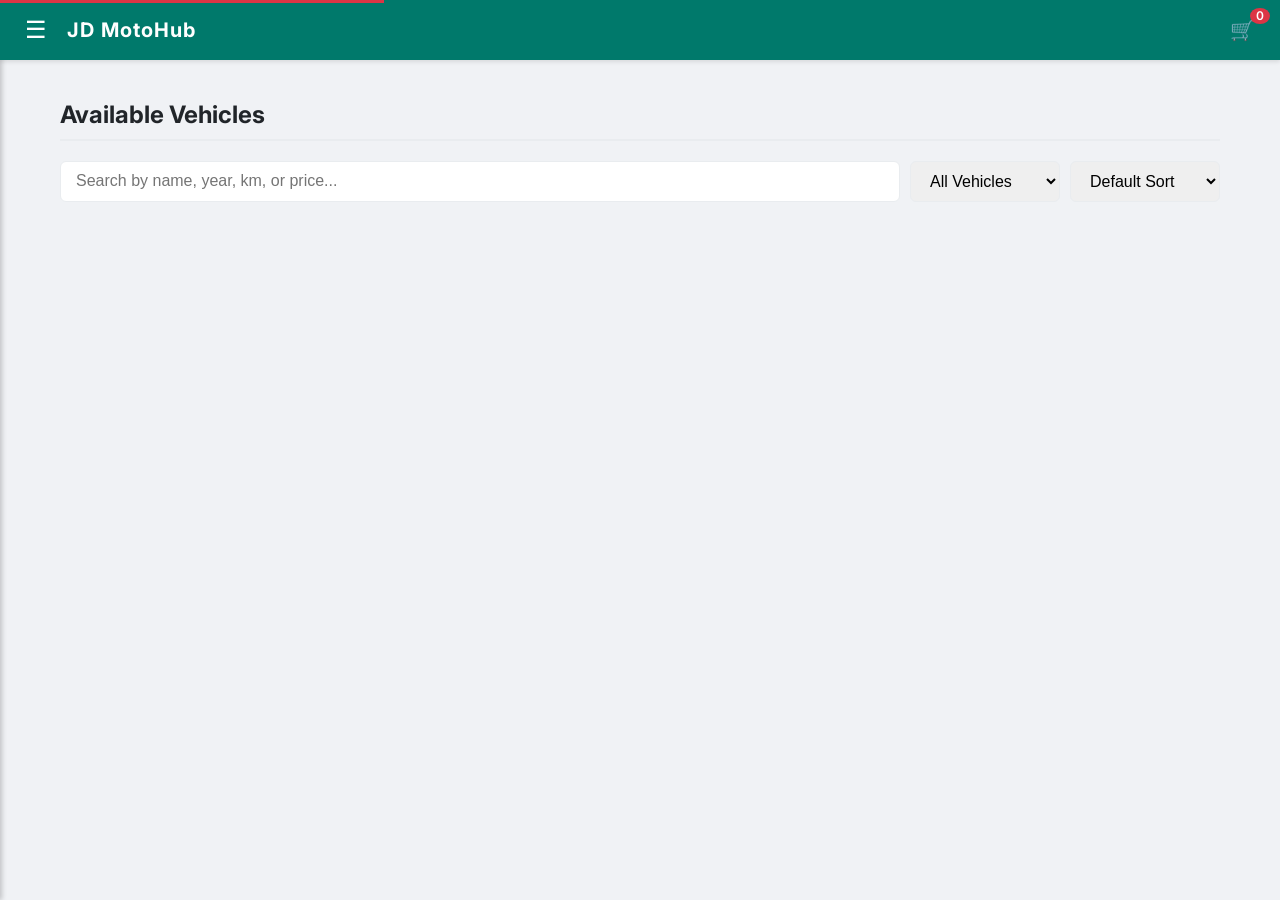
==== commit 0c9a0540: "Update index.html" ====
--- a/index.html
+++ b/index.html
@@ -9,10 +9,12 @@
 
   <script type="module">
     import { initializeApp } from "https://www.gstatic.com/firebasejs/10.12.3/firebase-app.js";
-    import { getAuth, signOut, onAuthStateChanged, updateProfile } 
-      from "https://www.gstatic.com/firebasejs/10.12.3/firebase-auth.js"; // Added updateProfile
+    import { 
+        getAuth, signOut, onAuthStateChanged, updateProfile, 
+        GoogleAuthProvider, signInWithPopup // ⭐ NEW: Google Auth Imports
+    } from "https://www.gstatic.com/firebasejs/10.12.3/firebase-auth.js"; 
     import { getDatabase, ref, push, onValue, set, query, orderByChild, equalTo, get } 
-      from "https://www.gstatic.com/firebasejs/10.12.3/firebase-database.js"; // Added get
+      from "https://www.gstatic.com/firebasejs/10.12.3/firebase-database.js"; 
 
     // 🔹 Firebase Config
     const firebaseConfig = {
@@ -32,9 +34,12 @@
 
     let currentUserId = null; 
     let currentUserEmail = null; 
-    let currentUserPhone = null; // NEW: Store current user's phone
-    let currentUserAddress = null; // NEW: Store current user's address
+    let currentUserPhone = null; 
+    let currentUserAddress = null; 
     let cartCount = 0; 
+
+    // ⭐ NEW: Global variable to store pending action data before login
+    let pendingAction = null; 
 
     // 🔹 Utility Functions for Loader Bar
     const loader = document.getElementById('loader-bar');
@@ -61,41 +66,74 @@
       }, 3000); 
     };
 
-    // 🛒 Load Cart Count from Firebase
+    // ⭐ NEW: Google Sign-In Function
+    window.googleLoginPopup = async (action, data = null) => {
+        // Store the intended action to be resumed after login
+        pendingAction = { action, data }; 
+        showLoader();
+        try {
+            const provider = new GoogleAuthProvider();
+            await signInWithPopup(auth, provider);
+            // onAuthStateChanged listener will detect successful login and handle pendingAction
+        } catch (error) {
+            if (error.code !== 'auth/popup-closed-by-user') {
+                showToast(`Login failed: ${error.message}`, "error");
+            }
+        } finally {
+            hideLoader();
+        }
+    };
+
+
+    // 🛒 Load Cart Count from Firebase - MODIFIED to handle logged-out state
     function loadCartCount() {
-        if (!currentUserId) return;
+        const cartCountElement = document.getElementById('cart-count');
+        const cartCountDrawerElement = document.getElementById('cart-count-drawer');
+
+        if (!currentUserId) {
+            cartCountElement.innerText = 0; // Show 0 when logged out
+            cartCountDrawerElement.innerText = 0;
+            return;
+        }
 
         // Listen for real-time changes to the user's cart node
         onValue(ref(db, `users/${currentUserId}/cart`), (snapshot) => {
             const cartItems = snapshot.val();
             cartCount = cartItems ? Object.keys(cartItems).length : 0;
-            document.getElementById('cart-count').innerText = cartCount;
+            cartCountElement.innerText = cartCount;
+            cartCountDrawerElement.innerText = cartCount;
         }, {
             onlyOnce: false // Keep listening for changes
         });
     }
 
-    // 🛒 Add Vehicle to Cart in Firebase
-    window.addToCart = async (vehicleKey, vehicleName) => {
-        if (!currentUserId) {
-            return showToast("Please log in to add items to your cart.", "error");
+    // 🛒 Add Vehicle to Cart in Firebase - MODIFIED for Login Check
+    window.addToCart = async (vehicleKey, vehicleName, skipAuthCheck = false) => {
+        if (!currentUserId && !skipAuthCheck) {
+            // ⭐ MODIFIED: Initiate Google Login if not logged in
+            showToast("Please log in with Google to add items to your cart.", "warning");
+            return window.googleLoginPopup('cart', { key: vehicleKey, name: vehicleName });
         }
 
         try {
             // Set the item in the cart (using set to ensure the key is the vehicle ID)
             await set(ref(db, `users/${currentUserId}/cart/${vehicleKey}`), true);
 
-            showToast(`${vehicleName} added to cart! Total items: ${cartCount + 1}`, "success");
+            showToast(`${vehicleName} added to cart!`, "success");
             // loadCartCount handles the UI update via onValue listener
         } catch (err) {
             showToast(`Error adding to cart: ${err.message}`, "error");
         }
     };
 
-    // 📦 Simulate a Direct Purchase (Log as Order) - MODIFIED AGAIN for Pop-up
+    // 📦 Simulate a Direct Purchase (Log as Order) - MODIFIED for Login Check
     window.buyVehicle = async (vehicleKey, vehicleName, price) => {
+        const vehicleData = { key: vehicleKey, name: vehicleName, price: price };
+
         if (!currentUserId) {
-            return showToast("Please log in to place an order.", "error");
+            // ⭐ MODIFIED: Initiate Google Login on Buy Now if not logged in
+            showToast("Please log in with Google to purchase this vehicle.", "warning");
+            return window.googleLoginPopup('buy', vehicleData);
         }
 
         // ⭐ NEW: Check for required Mobile Number - Keep this check
@@ -105,22 +143,18 @@
             return;
         }
 
-        // Store the details in a global object or data attributes for the modal
-        const vehicleData = { key: vehicleKey, name: vehicleName, price: price };
-        
-        // ** NEW: Open the professional Buy Now Modal **
+        // ** Open the professional Buy Now Modal **
         window.openBuyNowModal(vehicleData);
     };
 
-    // 💰 NEW: Actual Order Placement (Moved from old buyVehicle)
-    // ⭐ MODIFIED: Added parameters for loan/EMI data and payment method from modal
+    // 💰 Actual Order Placement (Moved from old buyVehicle)
     window.placeOrderFromModal = async (vehicleKey, vehicleName, price, paymentMethod, downPayment, loanTenure, interestRate, loanAmount) => {
         
         // Re-check phone number just in case
         if (!currentUserPhone || currentUserPhone.length < 10) {
             showToast("Mobile Number is required to place an order. Please update your profile.", "error");
             showSection('profile');
-            closeBuyNowModal(); // Close modal if redirecting
+            closeBuyNowModal(); 
             return;
         }
 
@@ -134,17 +168,13 @@
                 price: price,
                 timestamp: new Date().toISOString(),
                 status: "processing",
-                // ⭐ NEW: Include Payment Method
-                paymentMethod: paymentMethod, // e.g., 'full_paid' or 'emi'
-                // ⭐ MODIFIED: Include EMI/Loan Data from modal
+                paymentMethod: paymentMethod, 
                 loanInfo: {
-                    // Only include loan details if the payment method is EMI
                     downPayment: paymentMethod === 'emi' ? (parseInt(downPayment) || 0) : 0, 
                     loanTenure: paymentMethod === 'emi' ? (parseInt(loanTenure) || 0) : 0,
                     interestRate: paymentMethod === 'emi' ? (parseFloat(interestRate) || 0) : 0,
-                    loanAmount: paymentMethod === 'emi' ? (parseInt(loanAmount) || 0) : 0 // Use the calculated loan amount
+                    loanAmount: paymentMethod === 'emi' ? (parseInt(loanAmount) || 0) : 0 
                 },
-                // Include current contact info for the order record
                 buyerInfo: { 
                     name: auth.currentUser.displayName,
                     email: currentUserEmail,
@@ -153,12 +183,12 @@
                 }
             });
             showToast(`Order placed for ${vehicleName} (₹${parseInt(price).toLocaleString('en-IN')})!`, "success");
-            closeBuyNowModal(); // Close after successful order
-            showSection('order'); // Show orders page
+            closeBuyNowModal(); 
+            showSection('order'); 
         } catch (err) {
             showToast(`Error placing order: ${err.message}`, "error");
         } finally {
-            hideLoader(); // Hide loader after completion
+            hideLoader(); 
         }
     }
 
@@ -191,13 +221,11 @@
         document.getElementById('modalVehicleName').innerText = vehicleData.name;
         document.getElementById('modalVehiclePrice').innerText = `₹${formattedPrice}`;
         
-        // ⭐ MODIFIED: Set default payment option to 'emi' for initial calculation
         const paymentOptionSelect = document.getElementById('modalPaymentOption');
         if (paymentOptionSelect) {
-            paymentOptionSelect.value = 'emi'; // Default to EMI to show calculation first
-        }
-
-        // Set a default down payment (e.g., min of 20% or max of 50000)
+            paymentOptionSelect.value = 'emi'; // Default to EMI
+        }
+
         document.getElementById('modalDownPayment').value = Math.min(price * 0.20, 50000).toFixed(0); 
         document.getElementById('modalLoanAmountDisplay').innerText = `₹${price.toLocaleString('en-IN')}`; // Initial loan amount
 
@@ -223,12 +251,10 @@
 
     window.updateEMICalculation = () => {
         const modal = document.getElementById('buyNowModal');
-        // Ensure modal and dataset price exist before proceeding
         if (!modal || !modal.dataset.vehiclePrice) return { loanAmount: 0, emi: 0 }; 
 
         const price = parseInt(modal.dataset.vehiclePrice);
 
-        // ⭐ NEW: Read Payment Option and manage visibility
         const paymentOption = document.getElementById('modalPaymentOption').value;
         const emiSection = document.getElementById('emiArrangementSection');
         
@@ -239,41 +265,33 @@
         let interestRate = 0;
 
         if (paymentOption === 'full_paid') {
-            // Full Paid: Hide EMI section, Loan amount is 0, Button text changes
             emiSection.style.display = 'none';
             document.getElementById('modalLoanAmountDisplay').innerText = `₹0`;
             document.getElementById('modalMonthlyEMI').innerText = 'N/A';
             document.getElementById('modalConfirmOrder').innerText = 'Confirm Full Payment Order';
             
-            // Return 0 for loan details
             return { loanAmount: 0, emi: 0 };
 
         } else { // paymentOption === 'emi'
-            // EMI/Loan: Show EMI section, calculate loan details
             emiSection.style.display = 'block';
 
             const downPaymentInput = document.getElementById('modalDownPayment');
             const downPayment = parseInt(downPaymentInput.value) || 0;
             
-            // Cap down payment at the vehicle price
             effectiveDownPayment = Math.min(downPayment, price);
             downPaymentInput.value = effectiveDownPayment.toFixed(0); 
-
 
             loanTenure = parseInt(document.getElementById('modalLoanTenure').value) || 12;
             interestRate = parseFloat(document.getElementById('modalInterestRate').value) || 10;
             
             loanAmount = Math.max(0, price - effectiveDownPayment);
-            emi = calculateEMI(loanAmount, interestRate, loanTenure / 12); // Tenure is in months, formula uses years
+            emi = calculateEMI(loanAmount, interestRate, loanTenure / 12); 
             
-            // Update display elements
             document.getElementById('modalLoanAmountDisplay').innerText = `₹${loanAmount.toLocaleString('en-IN')}`;
             document.getElementById('modalMonthlyEMI').innerText = emi > 0 ? `₹${Math.round(emi).toLocaleString('en-IN')}` : '₹0';
             
-            // Update checkout button text/action
             document.getElementById('modalConfirmOrder').innerText = loanAmount > 0 ? 'Arrange Loan & Order' : 'Confirm Cash Order';
             
-            // Return calculated values
             return { 
                 loanAmount, 
                 emi, 
@@ -284,58 +302,79 @@
         }
     }
 
-    // ⭐ MODIFIED: Collects loan/EMI data and payment method from modal fields before placing the order.
     window.confirmBuyNow = () => {
         const modal = document.getElementById('buyNowModal');
         const key = modal.dataset.vehicleKey;
         const name = modal.dataset.vehicleName;
         const price = modal.dataset.vehiclePrice;
         
-        // ⭐ NEW: Read Payment Option
         const paymentMethod = document.getElementById('modalPaymentOption').value;
 
         if (paymentMethod === 'full_paid') {
-            // Full Paid - All loan related fields are 0
             showToast("Confirming order for full payment (Cash/Transfer).", "warning");
             window.placeOrderFromModal(key, name, price, paymentMethod, 0, 0, 0, 0);
             return;
         }
 
         // EMI/Loan path
-        const { loanAmount } = window.updateEMICalculation(); // loanAmount is correctly calculated here
+        const { loanAmount } = window.updateEMICalculation(); 
         
-        // ⭐ NEW: Collect Modal Inputs
         const downPayment = document.getElementById('modalDownPayment').value;
         const loanTenure = document.getElementById('modalLoanTenure').value;
         const interestRate = document.getElementById('modalInterestRate').value;
 
         if (loanAmount > 0) {
-             // Inform user about loan request
              showToast("Loan arrangement request sent. Proceeding to place the provisional order.", "warning");
         }
         
-        // Proceed with the actual order placement - PASS NEW DATA
         window.placeOrderFromModal(key, name, price, paymentMethod, downPayment, loanTenure, interestRate, loanAmount);
+    }
+
+    // 💰 NEW: Simulate Checkout - MODIFIED for Login Check
+    window.checkoutCart = async (skipAuthCheck = false) => {
+        if (!currentUserId && !skipAuthCheck) {
+            // ⭐ MODIFIED: Initiate Google Login if not logged in
+            showToast("Please log in with Google to proceed to checkout.", "warning");
+            return window.googleLoginPopup('checkout');
+        }
+
+        if (!currentUserPhone || currentUserPhone.length < 10) {
+            showToast("Mobile Number is required for checkout. Please update your profile.", "error");
+            showSection('profile'); // Redirect to profile view
+            return;
+        }
+
+        showLoader(); 
+
+        try {
+            // Here, we simulate by logging the event and clearing the cart.
+            await set(ref(db, `users/${currentUserId}/cart`), null);
+            showToast("Checkout Successful! Your order has been placed and is being processed.", "success");
+            showSection('order'); 
+        } catch (err) {
+            showToast(`Error during checkout: ${err.message}`, "error");
+        } finally {
+            hideLoader();
+        }
     }
 
     // 🛒 NEW: Load Cart Items
     window.loadCartItems = () => {
         const cartList = document.getElementById("cartItemsList");
         const cartSummary = document.getElementById("cartSummary");
-        cartList.innerHTML = ''; // Clear previous content
+        cartList.innerHTML = ''; 
         let totalCartPrice = 0;
         let itemsInCart = 0;
 
         if (!currentUserId) {
             document.getElementById('cart-count-display').innerText = 0;
-            cartList.innerHTML = '<p class="empty-state">Please log in to view your shopping cart.</p>';
+            cartList.innerHTML = '<p class="empty-state">Please log in to view your shopping cart. <button onclick="googleLoginPopup(\'cart\')">Login with Google</button></p>';
             cartSummary.innerHTML = '<p class="total-price-text">Total: <span>₹0</span></p>';
             document.getElementById('checkoutButton').disabled = true;
             return;
         }
-
+        // ... rest of loadCartItems logic remains the same ...
         const cartRef = ref(db, `users/${currentUserId}/cart`);
-        // Use an onValue listener to react to real-time changes
         onValue(cartRef, async (snapshot) => {
             const cartKeys = snapshot.val();
             itemsInCart = cartKeys ? Object.keys(cartKeys).length : 0;
@@ -352,16 +391,13 @@
 
             document.getElementById('checkoutButton').disabled = false;
 
-            // Fetch details for each cart item
             const vehiclePromises = Object.keys(cartKeys).map(key => new Promise((resolve, reject) => {
-                // Fetch vehicle details only once to get current price/details
                 onValue(ref(db, `vehicles/${key}`), (vehicleSnapshot) => {
                     const v = vehicleSnapshot.val();
                     if (v && v.status === 'approved') {
                         v.key = vehicleSnapshot.key;
                         resolve(v);
                     } else {
-                        // Item might have been removed or unapproved
                         resolve(null); 
                     }
                 }, { onlyOnce: true });
@@ -396,7 +432,7 @@
                                         <p class="total-price-text">Total: <span style="font-size: 26px;">₹${totalCartPrice.toLocaleString('en-IN')}</span></p>
                                      </div>`;
 
-        }, { onlyOnce: false }); // Keep listening for changes (e.g., if another tab adds an item)
+        }, { onlyOnce: false }); 
     };
 
     // 🛒 NEW: Remove item from cart
@@ -410,32 +446,6 @@
         }
     };
 
-    // 💰 NEW: Simulate Checkout (Modified to check for phone number)
-    window.checkoutCart = async () => {
-        if (!currentUserId) return;
-
-        // ⭐ NEW: Check for required Mobile Number for checkout too
-        if (!currentUserPhone || currentUserPhone.length < 10) {
-            showToast("Mobile Number is required for checkout. Please update your profile.", "error");
-            showSection('profile'); // Redirect to profile view
-            return;
-        }
-
-        showLoader(); // Show loader during checkout
-
-        try {
-            // For a real app, you would move items to orders, handle payment, etc.
-            // Here, we simulate by logging the event and clearing the cart.
-            await set(ref(db, `users/${currentUserId}/cart`), null);
-            showToast("Checkout Successful! Your order has been placed and is being processed.", "success");
-            showSection('order'); // Redirect user to orders page
-        } catch (err) {
-            showToast(`Error during checkout: ${err.message}`, "error");
-        } finally {
-            hideLoader();
-        }
-    }
-
 
     // 📦 NEW: Load Orders History
     window.loadOrdersHistory = () => {
@@ -446,8 +456,7 @@
             ordersTableBody.innerHTML = '<tr><td colspan="5">Please log in to view your order history.</td></tr>';
             return;
         }
-
-        // Listen for user's orders
+        // ... rest of loadOrdersHistory logic remains the same ...
         onValue(ref(db, `users/${currentUserId}/orders`), (snapshot) => {
             ordersTableBody.innerHTML = "";
             let recordsFound = 0;
@@ -459,13 +468,11 @@
                 orders.push(order);
             });
 
-            // Sort by timestamp (newest first)
             orders.sort((a, b) => new Date(b.timestamp) - new Date(a.timestamp));
 
             orders.forEach((order) => {
                 recordsFound++;
                 const formattedPrice = parseInt(order.price || 0).toLocaleString('en-IN');
-                // Format date nicely
                 const orderDate = new Date(order.timestamp).toLocaleDateString('en-IN', { year: 'numeric', month: 'short', day: 'numeric', hour: '2-digit', minute: '2-digit' });
 
                 let statusClass = '';
@@ -482,12 +489,10 @@
                     statusClass = 'rejected';
                 }
                 
-                // Show Loan/EMI details if available
                 const loanDetails = order.loanInfo && order.loanInfo.loanAmount > 0 
                     ? `<br><small>Loan: ₹${order.loanInfo.loanAmount.toLocaleString('en-IN')} | DP: ₹${order.loanInfo.downPayment.toLocaleString('en-IN')}</small>`
                     : '';
                 
-                // Display payment method
                 const paymentDisplay = order.paymentMethod === 'full_paid' ? 'Full Paid' : 'EMI';
 
                 const row = `
@@ -513,6 +518,7 @@
 
     // ⭐ NEW: Function to load and set user profile data from DB
     async function loadUserProfile(user) {
+        // ... existing loadUserProfile logic remains the same ...
         try {
             const profileSnapshot = await get(ref(db, `users/${user.uid}/profile`));
             const profileData = profileSnapshot.val();
@@ -527,9 +533,6 @@
             document.getElementById("profile-input-address").value = currentUserAddress || "";
             document.getElementById("profile-input-email").value = user.email || ""; // Readonly email
 
-            // ⭐ THE FIX: Set the profile photo source
-            document.getElementById("userPhotoProfile").src = user.photoURL || "https://static-00.iconduck.com/assets.00/user-avatar-icon-512x512-nghi2896.png";
-
             // Set display fields
             document.getElementById("userNameProfile").innerText = user.displayName || "User";
             document.getElementById("userEmailProfile").innerText = user.email;
@@ -543,7 +546,9 @@
 
     // ⭐ NEW: Function to update user profile data in Auth and DB
     window.updateUserProfile = async () => {
-        if (!currentUserId) return;
+        if (!currentUserId) {
+             return showToast("Please log in to update your profile.", "warning");
+        }
 
         const newName = document.getElementById("profile-input-name").value.trim();
         const newPhone = document.getElementById("profile-input-phone").value.trim();
@@ -556,12 +561,10 @@
         showLoader();
 
         try {
-            // 1. Update Firebase Authentication Profile (for display name)
             await updateProfile(auth.currentUser, {
                 displayName: newName
             });
 
-            // 2. Update Realtime Database Profile (for phone, address, etc.)
             const profileData = {
                 name: newName,
                 phone: newPhone,
@@ -570,10 +573,8 @@
             };
             await set(ref(db, `users/${currentUserId}/profile`), profileData);
 
-            // Update local variables and re-run UI updates
             await loadUserProfile(auth.currentUser); 
 
-            // Re-populate sell form fields
             document.getElementById("selleremail").value = auth.currentUser.email;
             document.getElementById("sellername").value = newName;
             document.getElementById("sellerphone").value = newPhone;
@@ -589,47 +590,80 @@
     };
 
 
-    // 🔒 Protect Dashboard & Load User Info - MODIFIED
-    onAuthStateChanged(auth, (user) => {
+    // 🔒 Protect Dashboard & Load User Info - MODIFIED TO ALLOW ACCESS WHEN LOGGED OUT
+    onAuthStateChanged(auth, async (user) => {
       if (!user) {
-        window.location.href = "index.html";
+        currentUserId = null; // Ensure ID is null
+        currentUserEmail = null; 
+        
+        // ⭐ REMOVED REDIRECTION: Do NOT redirect to index.html
+
+        // Update UI for logged-out state
+        document.getElementById("userNameDrawer").innerText = "Guest User";
+        document.getElementById("userEmailDrawer").innerText = "Please log in";
+        document.getElementById("userPhotoDrawer").src = "https://static-00.iconduck.com/assets.00/user-avatar-icon-512x512-nghi2896.png";
+
       } else {
         currentUserId = user.uid; // Store UID
         currentUserEmail = user.email; 
 
-        // Load the persistent cart count AND the profile data
+        // Load user data
+        await loadUserProfile(user); 
         loadCartCount();
-        loadUserProfile(user); 
 
         // Drawer Profile content
         document.getElementById("userPhotoDrawer").src = user.photoURL || "https://static-00.iconduck.com/assets.00/user-avatar-icon-512x512-nghi2896.png";
         document.getElementById("userNameDrawer").innerText = user.displayName || "User";
         document.getElementById("userEmailDrawer").innerText = user.email;
 
-
-        // Pre-fill seller details on the Sell page (will be overwritten by loadUserProfile)
+        // Pre-fill seller details on the Sell page
         document.getElementById("selleremail").value = user.email;
         document.getElementById("sellername").value = user.displayName || "";
+        document.getElementById("sellerphone").value = currentUserPhone || "";
       }
+
+      // ⭐ NEW: Handle Pending Action after successful login
+      if (user && pendingAction) {
+          showToast(`Welcome back, ${user.displayName}! Resuming your action...`, "success");
+          const action = pendingAction.action;
+          const data = pendingAction.data;
+
+          // Clear pending action immediately
+          pendingAction = null; 
+
+          if (action === 'buy') {
+              // Re-run buyVehicle logic which will now find a user (skips the phone check for a moment)
+              window.openBuyNowModal(data); 
+
+          } else if (action === 'cart') {
+              // Re-run addToCart logic, skipping the auth check since we are authenticated now
+              window.addToCart(data.key, data.name, true); 
+
+          } else if (action === 'checkout') {
+              // Re-run checkout logic, skipping the auth check
+              window.checkoutCart(true); 
+          }
+      }
+      
+      // Load cart count after state is set (important for initial load)
+      loadCartCount();
     });
 
     // 🔹 Logout Function
     window.logout = () => {
       signOut(auth).then(() => {
         showToast("Logged out successfully.", "success");
-        window.location.href = "index.html";
+        // After logout, onAuthStateChanged handles the state change and UI update
+        window.showSection('home'); // Go back to home view
       });
     };
 
     //
-    // --- NEW IMAGE PICKER + PREVIEW LOGIC (Base64 conversion, no Firebase Storage) ---
-    //
-    // We'll keep selectedImages as an array of objects: { id, src, kind, size } where kind is 'file' or 'url'
+    // --- NEW IMAGE PICKER + PREVIEW LOGIC ---
     //
     const selectedImages = [];
     let imageIdCounter = 0;
 
-    // Handle files selected from file input -> convert to dataURL (Base64) and add to selectedImages
     window.handleFileSelection = (event) => {
       const files = Array.from(event.target.files || []);
       if (files.length === 0) return;
@@ -641,11 +675,9 @@
         };
         reader.readAsDataURL(file);
       });
-      // clear file input so same file can be re-selected if needed
       event.target.value = "";
     };
 
-    // Add image URLs entered manually (comma separated) into selectedImages as kind: 'url'
     window.addImageURLsToSelection = () => {
       const urlInput = document.getElementById("vimages").value.trim();
       if (!urlInput) return;
@@ -655,7 +687,6 @@
       renderImagePreviews();
     };
 
-    // Remove image by id
     window.removeSelectedImage = (id) => {
       const idx = selectedImages.findIndex(i => i.id === id);
       if (idx !== -1) {
@@ -664,7 +695,6 @@
       }
     };
 
-    // Render preview thumbnails with remove button
     function renderImagePreviews() {
       const container = document.getElementById("imagePreviewContainer");
       if (!container) return;
@@ -682,17 +712,19 @@
     }
 
     //
-    // 🔹 Add Vehicle (sent to pending approval) - UPDATED to combine selectedImages + manual input
+    // 🔹 Add Vehicle (sent to pending approval)
     //
     window.addVehicle = () => {
-      // Seller Details
+      if (!currentUserId) {
+        return showToast("Please log in to sell a vehicle.", "warning");
+      }
+      
       const sellerName = document.getElementById("sellername").value.trim();
       const sellerEmail = document.getElementById("selleremail").value.trim();
       const sellerPhone = document.getElementById("sellerphone").value.trim();
       const sellerAltPhone = document.getElementById("selleraltphone").value.trim();
       const sellerAddress = document.getElementById("selleraddress").value.trim();
 
-      // Vehicle Details
       const name = document.getElementById("vname").value.trim();
       const description = document.getElementById("vdescription").value.trim(); 
       const type = document.getElementById("vtype").value;
@@ -700,16 +732,12 @@
       const km = document.getElementById("vkm").value.trim();
       const price = document.getElementById("vprice").value.trim();
 
-      // Also allow user to quickly add any remaining URLs into selection before submit
       addImageURLsToSelection();
 
-      // Build combined vimages string from selectedImages (preserve order)
       const combinedImageSrcs = selectedImages.map(i => i.src);
       const imagesInput = combinedImageSrcs.join(","); 
       const img = combinedImageSrcs[0] || "https://images.unsplash.com/photo-1596557802874-954848074902?fit=crop&w=600&h=300&q=80";
 
-
-      // Updated validation check
       if (!sellerName || !sellerEmail || !sellerPhone || !sellerAddress || !name || !description || !year || !km || !price) {
         showToast("Please fill all required fields (Seller and Vehicle details)!", "warning");
         return;
@@ -721,7 +749,6 @@
       }
 
       const vehicleData = {
-        // Seller Information Structure
         seller: {
             name: sellerName,
             email: sellerEmail,
@@ -729,7 +756,6 @@
             altPhone: sellerAltPhone,
             address: sellerAddress
         },
-        // Vehicle Information
         name,
         description, 
         type,
@@ -746,18 +772,15 @@
       push(ref(db, "vehicles/"), vehicleData)
         .then(() => {
           showToast("Vehicle submitted for admin approval!", "success");
-          // Clear form fields
           document.querySelectorAll("#sell-view input, #sell-view textarea").forEach(i => i.value = "");
           document.getElementById("vtype").value = "bike";
-          // Clear previews
           selectedImages.length = 0;
           renderImagePreviews();
-          // Re-populate seller details
+          // Re-populate seller details from current user info
           if(auth.currentUser) {
-              document.getElementById("selleremail").value = auth.currentUser.email;
-              document.getElementById("sellername").value = auth.currentUser.displayName || "";
+              loadUserProfile(auth.currentUser); 
           }
-          showSection('history'); // Show sell history after submission
+          showSection('history'); 
         })
         .catch((err) => {
           showToast(`Error submitting vehicle: ${err.message}`, "error");
@@ -776,188 +799,178 @@
         const v = child.val();
         const vehicleKey = child.key; 
         if (v.status === "approved") {
-          // Use adminPrice as the final approved selling price, falling back to original price.
           const displayPrice = v.adminPrice || v.price || 0; 
           
           const card = document.createElement("div");
           card.className = "card";
           card.dataset.type = v.type;
-          // Store searchable/sortable data in data-attributes
           card.dataset.name = v.name;
           card.dataset.year = v.year;
           card.dataset.km = v.km;
-          card.dataset.price = displayPrice; // Store raw price for search/sort
+          card.dataset.price = displayPrice; 
           
           card.innerHTML = `
             <div class="card-image" style="background-image: url('${v.img}');"></div>
             <div class="card-content">
               <h3>${v.name}</h3>
               <p class="specs">Year: <span>${v.year}</span> | ${v.km} <span>km</span></p>
-              <p class="description">${(v.description || 'No description provided.').substring(0, 70)}...</p>
-              <p class="price">Price: <span>₹${parseInt(displayPrice).toLocaleString('en-IN')}</span></p>
+              <p class="description">${(v.description || 'No description provided.').substring(0, 50)}...</p>
               <div class="card-actions">
-                  <button class="action-btn buy-btn" onclick="buyVehicle('${vehicleKey}', '${v.name}', '${displayPrice}')">Buy Now</button>
-                  <button class="action-btn cart-btn" onclick="addToCart('${vehicleKey}', '${v.name}')">Add to Cart</button>
+                <p class="price">₹${parseInt(displayPrice).toLocaleString('en-IN')}</p>
+                <div class="action-buttons">
+                    <button class="cart-btn" onclick="addToCart('${vehicleKey}', '${v.name}')">
+                        🛒 Add
+                    </button>
+                    <button class="buy-btn" onclick="buyVehicle('${vehicleKey}', '${v.name}', '${displayPrice}')">
+                        Buy Now
+                    </button>
+                </div>
               </div>
             </div>
           `;
-          vehicleGrid.appendChild(card);
+          vehicles.push(card);
         }
       });
-      
-      // Initial filter/sort on load
-      window.filterAndSortVehicles();
+      vehicles.forEach(card => vehicleGrid.appendChild(card));
+
+      filterVehicles(); 
     });
 
-    // 🔹 Load Sell History
+    // 🔹 Load Sell History - UNCHANGED (Will display message if not logged in)
     window.loadSellHistory = async () => {
-      const historyTableBody = document.getElementById("historyTableBody");
-      historyTableBody.innerHTML = "<tr><td colspan='6'>Loading your submissions...</td></tr>";
-
-      if (!currentUserEmail) {
-        historyTableBody.innerHTML = "<tr><td colspan='6'>Please log in to view your selling history.</td></tr>";
-        return;
-      }
-
-      try {
-        // Query vehicles submitted by the current user
-        const vehiclesQuery = query(ref(db, `vehicles`), orderByChild('submittedBy'), equalTo(currentUserEmail));
-        
-        onValue(vehiclesQuery, (snapshot) => {
-          historyTableBody.innerHTML = "";
-          let recordsFound = 0;
-          const vehicles = [];
-
-          snapshot.forEach((child) => {
-            const v = child.val();
-            v.key = child.key;
-            vehicles.push(v);
-          });
-          
-          // Sort by timestamp (if available, newest first) - assuming they might add a timestamp later
-          vehicles.sort((a, b) => {
-              const dateA = a.timestamp ? new Date(a.timestamp) : new Date(0);
-              const dateB = b.timestamp ? new Date(b.timestamp) : new Date(0);
-              return dateB - dateA;
-          });
-
-          vehicles.forEach((v) => {
-            recordsFound++;
-            
-            const finalPrice = v.adminPrice ? `₹${parseInt(v.adminPrice).toLocaleString('en-IN')}` : 'N/A';
-            let statusClass = '';
-            let statusText = v.status;
-
-            if (v.status === 'approved') {
-                statusClass = 'approved';
-                statusText = 'Approved (Live)';
-            } else if (v.status === 'pending') {
-                statusClass = 'pending';
-                statusText = 'Pending Admin Review';
-            } else if (v.status === 'rejected') {
-                statusClass = 'rejected';
-                statusText = 'Rejected by Admin';
-            } else {
-                statusClass = 'unknown';
-                statusText = 'Unknown Status';
-            }
-
-            const row = `
-                <tr>
-                    <td data-label="Vehicle Name">${v.name}</td>
-                    <td data-label="Type">${v.type}</td>
-                    <td data-label="Your Price">₹${parseInt(v.price || 0).toLocaleString('en-IN')}</td>
-                    <td data-label="Final Price">${finalPrice}</td>
-                    <td data-label="Status"><span class="status-badge ${statusClass}">${statusText}</span></td>
-                    <td data-label="Action"><button class="action-btn view-details-btn" onclick="showToast('Details for ${v.name} - Status: ${statusText}', 'success')">View Details</button></td>
-                </tr>
-            `;
-            historyTableBody.insertAdjacentHTML("beforeend", row);
-          });
-
-          if (recordsFound === 0) {
-            historyTableBody.innerHTML = "<tr><td colspan='6'>You have not submitted any vehicles yet.</td></tr>";
-          }
-        }, (error) => {
-          console.error("Error loading sell history:", error);
-          historyTableBody.innerHTML = "<tr><td colspan='6'>Error loading history.</td></tr>";
-        });
-      } catch (err) {
-        console.error("Error during history query setup:", err);
-        historyTableBody.innerHTML = "<tr><td colspan='6'>An error occurred.</td></tr>";
-      }
+        const historyTableBody = document.getElementById("historyTableBody");
+        historyTableBody.innerHTML = "<tr><td colspan='6'>Loading your history...</td></tr>";
+
+        if (!currentUserEmail) {
+            historyTableBody.innerHTML = '<tr><td colspan="6">Please log in to see your history.</td></tr>';
+            return;
+        }
+        // ... rest of loadSellHistory logic remains the same ...
+        try {
+            const userHistoryQuery = query(ref(db, "vehicles/"), orderByChild("submittedBy"), equalTo(currentUserEmail));
+
+            onValue(userHistoryQuery, (snapshot) => {
+                historyTableBody.innerHTML = "";
+                let recordsFound = 0;
+
+                snapshot.forEach((child) => {
+                    const v = child.val();
+                    recordsFound++;
+
+                    let statusClass = '';
+                    let statusText = '';
+                    let finalPrice = v.price ? parseInt(v.price).toLocaleString('en-IN') : 'N/A';
+
+                    if (v.status === 'approved') {
+                        statusClass = 'approved';
+                        statusText = 'Approved';
+                        finalPrice = v.adminPrice ? parseInt(v.adminPrice).toLocaleString('en-IN') : finalPrice;
+                    } else if (v.status === 'pending') {
+                        statusClass = 'pending';
+                        statusText = 'Pending Admin Review';
+                    } else if (v.status === 'rejected') {
+                        statusClass = 'rejected';
+                        statusText = 'Rejected by Admin';
+                    } else {
+                        statusClass = 'unknown';
+                        statusText = 'Unknown Status';
+                    }
+
+                    const row = `
+                        <tr>
+                            <td data-label="Vehicle Name">${v.name}</td>
+                            <td data-label="Type">${v.type}</td>
+                            <td data-label="Your Price">₹${parseInt(v.price || 0).toLocaleString('en-IN')}</td>
+                            <td data-label="Final Price">₹${finalPrice}</td>
+                            <td data-label="Status"><span class="status-badge ${statusClass}">${statusText}</span></td>
+                            <td data-label="Action"><button class="action-btn view-details-btn" onclick="showToast('Details for ${v.name} - Status: ${statusText}', 'success')">View Details</button></td>
+                        </tr>
+                    `;
+                    historyTableBody.insertAdjacentHTML("beforeend", row);
+                });
+
+                if (recordsFound === 0) {
+                    historyTableBody.innerHTML = "<tr><td colspan='6'>You have not submitted any vehicles yet.</td></tr>";
+                }
+            }, (error) => {
+                console.error("Error loading sell history:", error);
+                historyTableBody.innerHTML = "<tr><td colspan='6'>Error loading history.</td></tr>";
+            });
+
+        } catch (err) {
+            console.error("Error during history query setup:", err);
+            historyTableBody.innerHTML = "<tr><td colspan='6'>An error occurred.</td></tr>";
+        }
     };
+
 
     // 🔹 Drawer Toggle Function
     window.toggleDrawer = () => {
-      const drawer = document.getElementById('drawer-menu');
-      const overlay = document.getElementById('drawer-overlay');
-      const isVisible = drawer.classList.toggle('open');
-      overlay.style.display = isVisible ? 'block' : 'none';
-      document.body.style.overflow = isVisible ? 'hidden' : 'auto';
+        const drawer = document.getElementById('drawer-menu');
+        const overlay = document.getElementById('drawer-overlay');
+        const isVisible = drawer.classList.toggle('open');
+        overlay.style.display = isVisible ? 'block' : 'none';
+        document.body.style.overflow = isVisible ? 'hidden' : 'auto';
     }
 
     // 🔹 Section Visibility Manager - UNCHANGED
     window.showSection = (sectionId) => {
-      // Close the drawer if open
-      const drawer = document.getElementById('drawer-menu');
-      const overlay = document.getElementById('drawer-overlay');
-      if(drawer.classList.contains('open')) {
-        window.toggleDrawer();
-      }
-
-      // Hide all content sections
-      document.querySelectorAll('.content-section').forEach(section => {
-        section.classList.add('hidden');
-      });
-
-      // Show the requested section
-      const activeSection = document.getElementById(sectionId);
-      if (activeSection) {
-        activeSection.classList.remove('hidden');
-        window.scrollTo(0, 0); // Scroll to top on section change
-      }
+        const drawer = document.getElementById('drawer-menu');
+        const overlay = document.getElementById('drawer-overlay');
+        if (drawer.classList.contains('open')) {
+            drawer.classList.remove('open');
+            overlay.style.display = 'none';
+            document.body.style.overflow = 'auto';
+        }
+
+        document.querySelectorAll('.content-section').forEach(section => {
+            section.classList.add('hidden');
+        });
+
+        const targetSection = document.getElementById(sectionId + '-view');
+        if (targetSection) {
+            targetSection.classList.remove('hidden');
+            window.scrollTo({ top: 0, behavior: 'smooth' });
+        }
+
+        document.querySelectorAll('.drawer-nav .nav-item').forEach(item => {
+            item.classList.remove('active');
+            if (item.dataset.section === sectionId) {
+                item.classList.add('active');
+            }
+        });
+        
+        if (sectionId === 'cart') {
+            loadCartItems();
+        } else if (sectionId === 'order') {
+            loadOrdersHistory();
+        } else if (sectionId === 'history') {
+            loadSellHistory();
+        }
+    }
+
+    // 🔹 Filter & Sort Logic
+    window.filterVehicles = () => {
+      const vehicleGridElement = document.getElementById("vehicleGrid");
+      const cards = Array.from(vehicleGridElement.children);
       
-      // Update active nav item
-      document.querySelectorAll('.drawer-nav .nav-item').forEach(item => {
-          item.classList.remove('active');
-          if (item.dataset.section === sectionId) {
-              item.classList.add('active');
-          }
-      });
-
-      // Trigger specific load functions
-      if (sectionId === 'cart') {
-          window.loadCartItems();
-      } else if (sectionId === 'order') {
-          window.loadOrdersHistory();
-      } else if (sectionId === 'history') {
-          window.loadSellHistory();
-      } else if (sectionId === 'profile' && auth.currentUser) {
-          // Ensure profile data is fresh when profile section is shown
-          loadUserProfile(auth.currentUser);
-      }
-    };
-
-    // 🔹 Home Page Filter & Sort Logic - UNCHANGED
-    window.filterAndSortVehicles = () => {
-      const vehicleGridElement = document.getElementById('vehicleGrid');
-      const cards = Array.from(vehicleGridElement.querySelectorAll('.card'));
-      const searchTerm = document.getElementById('search-input').value.toLowerCase();
-      const type = document.getElementById('type-filter').value;
-      const sortBy = document.getElementById('sort-by').value;
+      const search = document.getElementById('search').value.toLowerCase();
+      const type = document.getElementById('filter').value;
+      const sortBy = document.getElementById('sort').value;
 
       // 1. FILTERING
       cards.forEach(card => {
-        const matchesSearch = card.dataset.name.toLowerCase().includes(searchTerm) || 
-                              card.dataset.year.includes(searchTerm);
+        const matchesSearch = !search || 
+                              card.dataset.name.toLowerCase().includes(search) ||
+                              card.dataset.year.includes(search) ||
+                              card.dataset.km.includes(search) ||
+                              card.dataset.price.includes(search);
+
         const matchesType = (type === 'all' || card.dataset.type === type);
 
-        // Temporarily hide non-matching elements (will be re-shown after sorting)
         card.style.display = (matchesSearch && matchesType) ? "grid" : "none";
       });
 
-      // Filter only the *visible* cards for sorting
       let visibleCards = cards.filter(card => card.style.display !== 'none');
 
       // 2. SORTING
@@ -966,9 +979,8 @@
         const bVal = b.dataset[sortBy.split('_')[0]];
         const direction = sortBy.split('_')[1];
 
-        if (sortBy === 'default') return 0; // No sorting
-
-        // Numeric fields (Year, KM, Price)
+        if (sortBy === 'default') return 0;
+
         if (sortBy.includes('year') || sortBy.includes('km') || sortBy.includes('price')) {
           const numA = parseFloat(aVal);
           const numB = parseFloat(bVal);
@@ -976,7 +988,6 @@
           return numB - numA;
         }
 
-        // String fields (Name)
         if (sortBy.includes('name')) {
           const nameA = aVal.toLowerCase();
           const nameB = bVal.toLowerCase();
@@ -987,136 +998,108 @@
         return 0;
       });
 
-      // 3. RE-RENDERING (to apply sort order)
-      // Append the sorted cards back to the grid. The DOM function appendChild automatically moves existing elements.
+      // 3. RE-RENDERING 
       visibleCards.forEach(card => {
         vehicleGridElement.appendChild(card);
-        // Ensure they are visible after re-appending
-        card.style.display = 'grid';
+        card.style.display = 'grid'; 
       });
     };
 
     // Set initial view
     document.addEventListener('DOMContentLoaded', () => {
-      showSection('home');
-      hideLoader(); // Ensure loader is hidden on load
-
-      // ⭐ NEW MODAL EVENT LISTENERS (Updated to also attach to payment option change) ⭐
-      document.getElementById('modalDownPayment')?.addEventListener('input', window.updateEMICalculation);
-      document.getElementById('modalLoanTenure')?.addEventListener('change', window.updateEMICalculation);
-      document.getElementById('modalInterestRate')?.addEventListener('change', window.updateEMICalculation);
-      // NEW LISTENER: Recalculate EMI when payment option changes
-      document.getElementById('modalPaymentOption')?.addEventListener('change', window.updateEMICalculation); 
+        showSection('home');
+        hideLoader(); // Ensure loader is hidden on load
+        
+        document.getElementById('modalDownPayment')?.addEventListener('input', window.updateEMICalculation);
+        document.getElementById('modalLoanTenure')?.addEventListener('change', window.updateEMICalculation);
+        document.getElementById('modalInterestRate')?.addEventListener('change', window.updateEMICalculation);
+        document.getElementById('modalPaymentOption')?.addEventListener('change', window.updateEMICalculation);
+
+        document.getElementById('search')?.addEventListener('input', window.filterVehicles);
+        document.getElementById('filter')?.addEventListener('change', window.filterVehicles);
+        document.getElementById('sort')?.addEventListener('change', window.filterVehicles);
     });
-
   </script>
-
   <style>
+    /* ... (CSS STYLES REMAIN UNCHANGED) ... */
     :root {
-      --primary-color: #007bff;
-      --secondary-color: #6c757d;
+      --primary-color: #00796B;
+      --primary-hover: #00695C;
+      --background-color: #f0f2f5;
+      --card-bg: #ffffff;
+      --text-color: #212529;
+      --text-light: #6c757d;
+      --border-color: #e9ecef;
       --danger-color: #dc3545;
-      --success-color: #28a745;
-      --warning-color: #ffc107;
-
-      --text-color: #343a40;
-      --text-light: #6c757d;
-      --background-color: #f8f9fa;
-      --card-bg: #ffffff;
-      --border-color: #e9ecef;
-      --shadow-color: rgba(0, 0, 0, 0.05);
-
-      --success-bg: #d4edda;
-      --error-bg: #f8d7da;
-      --warning-bg: #fff3cd;
-    }
-
+      --success-bg: #4caf50;
+      --error-bg: #f44336;
+      --warning-bg: #ff9800;
+    }
     * {
       box-sizing: border-box;
+    }
+    body {
+      font-family: 'Inter', sans-serif;
+      background: var(--background-color);
       margin: 0;
-      padding: 0;
-      font-family: 'Inter', sans-serif;
-    }
-
-    body {
-      background-color: var(--background-color);
+      padding-top: 60px; /* Space for fixed header */
       color: var(--text-color);
-      padding-top: 60px; /* Space for fixed header */
-      transition: background-color 0.3s;
-    }
-
-    /* --- LOADER BAR --- */
+    }
+    /* --- LOADER BAR (NEW) --- */
     #loader-bar {
+      position: fixed;
+      top: 0;
+      left: 0;
+      width: 100%;
+      height: 3px;
+      background-color: transparent;
+      z-index: 10002;
+      overflow: hidden;
+    }
+    #loader-bar::after {
+      content: '';
+      display: block;
+      height: 100%;
+      width: 30%; /* Start width */
+      background-color: var(--danger-color); /* Highlight color */
+      animation: progress-slide 1.5s infinite linear;
+    }
+    @keyframes progress-slide {
+      0% { transform: translateX(-100%); }
+      100% { transform: translateX(333.33%); } /* 100 / 30 * 100 % */
+    }
+
+    /* --- TOAST NOTIFICATION (NEW) --- */
+    #toast-container {
         position: fixed;
-        top: 60px;
-        left: 0;
-        width: 100%;
-        height: 3px;
-        background-color: var(--primary-color);
+        top: 20px;
+        left: 50%;
+        transform: translateX(-50%);
         z-index: 10001;
-        display: none;
-        overflow: hidden;
-    }
-    #loader-bar::before {
-        content: '';
-        position: absolute;
-        top: 0;
-        left: -50%;
-        width: 50%;
-        height: 100%;
-        background: linear-gradient(90deg, transparent, white, transparent);
-        animation: loading 1.5s infinite;
-    }
-    @keyframes loading {
-        0% { left: -50%; }
-        100% { left: 100%; }
-    }
-
-    /* --- TOAST NOTIFICATION --- */
-    #toast-container {
-      position: fixed;
-      top: 70px; /* Below header */
-      left: 50%;
-      transform: translateX(-50%);
-      z-index: 20000;
-      display: flex;
-      flex-direction: column;
-      gap: 10px;
-    }
-
+        display: flex;
+        flex-direction: column;
+        align-items: center;
+        gap: 10px;
+    }
     .toast {
-      padding: 10px 20px;
-      border-radius: 8px;
-      box-shadow: 0 4px 12px rgba(0, 0, 0, 0.2);
-      opacity: 1;
-      transition: opacity 0.5s, transform 0.5s;
-      min-width: 250px;
-      text-align: center;
-      font-size: 14px;
-      font-weight: 500;
-    }
-
-    .toast.success {
-      background-color: var(--success-bg);
-      color: var(--success-color);
-      border: 1px solid var(--success-color);
-    }
-
-    .toast.error {
-      background-color: var(--error-bg);
-      color: var(--danger-color);
-      border: 1px solid var(--danger-color);
-    }
-
-    .toast.warning {
-      background-color: var(--warning-bg);
-      color: var(--warning-color);
-      border: 1px solid var(--warning-color);
-    }
-
+        background-color: #333;
+        color: white;
+        padding: 10px 20px;
+        border-radius: 6px;
+        box-shadow: 0 4px 12px rgba(0, 0, 0, 0.2);
+        opacity: 1;
+        transition: opacity 0.5s, transform 0.5s;
+        min-width: 250px;
+        text-align: center;
+        font-size: 14px;
+        font-weight: 500;
+    }
+    .toast.success { background-color: var(--success-bg); }
+    .toast.error { background-color: var(--error-bg); }
+    .toast.warning { background-color: var(--warning-bg); }
     .toast.fade-out {
-      opacity: 0;
-      transform: translate(-50%, -20px);
+        opacity: 0;
+        transform: translate(-50%, -20px);
     }
 
     /* --- HEADER --- */
@@ -1135,19 +1118,16 @@
       box-shadow: 0 2px 4px rgba(0,0,0,0.1);
       z-index: 10000;
     }
-
     .header-left {
       display: flex;
       align-items: center;
     }
-
     header h1 {
       font-size: 20px;
       margin: 0;
       font-weight: 700;
       letter-spacing: 1px;
     }
-
     #drawer-toggle {
       background: none;
       border: none;
@@ -1157,41 +1137,27 @@
       cursor: pointer;
       padding: 5px;
     }
-
     .header-right {
       display: flex;
       align-items: center;
     }
-
     .cart-icon {
       font-size: 20px;
       cursor: pointer;
       position: relative;
       padding: 5px;
-      margin-left: 15px;
-    }
-
-    #cart-count {
+    }
+    .cart-badge {
       position: absolute;
       top: -5px;
-      right: -5px;
+      right: -10px;
       background: var(--danger-color);
       color: white;
       border-radius: 50%;
       padding: 2px 6px;
-      font-size: 10px;
+      font-size: 12px;
+      font-weight: 600;
       line-height: 1;
-      font-weight: 700;
-    }
-    
-    .profile-avatar {
-        width: 35px;
-        height: 35px;
-        border-radius: 50%;
-        object-fit: cover;
-        margin-left: 15px;
-        cursor: pointer;
-        border: 2px solid white;
     }
 
     /* --- DRAWER MENU --- */
@@ -1202,109 +1168,90 @@
       width: 100%;
       height: 100%;
       background: rgba(0, 0, 0, 0.5);
-      z-index: 10010;
+      z-index: 9998;
       display: none;
       transition: opacity 0.3s;
     }
-
     #drawer-menu {
       position: fixed;
       top: 0;
       left: 0;
-      width: 300px;
+      width: 280px;
       height: 100%;
       background: var(--card-bg);
-      z-index: 10011;
+      z-index: 9999;
+      box-shadow: 2px 0 5px rgba(0,0,0,0.2);
       transform: translateX(-100%);
-      transition: transform 0.3s ease-out;
-      box-shadow: 2px 0 5px rgba(0,0,0,0.2);
+      transition: transform 0.3s ease-in-out;
       display: flex;
       flex-direction: column;
-    }
-
+      padding: 20px;
+    }
     #drawer-menu.open {
       transform: translateX(0);
     }
-
     .drawer-header {
-      padding: 10px 20px;
-      display: flex;
-      justify-content: flex-end;
-      border-bottom: 1px solid var(--border-color);
-    }
-
+      text-align: right;
+      margin-bottom: 20px;
+    }
     .drawer-header button {
       background: none;
       border: none;
       font-size: 24px;
       cursor: pointer;
-      color: var(--text-color);
-    }
-
+      color: var(--text-light);
+    }
     .drawer-profile {
-      padding: 20px;
       text-align: center;
+      padding-bottom: 20px;
+      margin-bottom: 20px;
       border-bottom: 1px solid var(--border-color);
     }
-
     .drawer-profile img {
-      width: 80px;
-      height: 80px;
+      width: 60px;
+      height: 60px;
       border-radius: 50%;
       object-fit: cover;
       margin-bottom: 10px;
-      border: 3px solid var(--primary-color);
-    }
-
+    }
     .drawer-profile h3 {
-      font-size: 18px;
-      margin: 5px 0;
-    }
-
+      margin: 0;
+      font-size: 16px;
+      font-weight: 600;
+    }
     .drawer-profile p {
-      font-size: 14px;
+      margin: 0;
+      font-size: 13px;
       color: var(--text-light);
     }
-
     .drawer-nav {
       flex-grow: 1;
-      padding: 10px 0;
-    }
-
+      display: flex;
+      flex-direction: column;
+    }
     .drawer-nav .nav-item {
-      display: flex;
-      align-items: center;
-      padding: 12px 20px;
+      padding: 12px 15px;
       text-decoration: none;
       color: var(--text-color);
       font-size: 16px;
+      display: flex;
+      align-items: center;
       transition: background 0.2s;
-    }
-
+      border-radius: 6px;
+    }
+    .drawer-nav .nav-item:hover, .drawer-nav .nav-item.active {
+      background: var(--border-color);
+    }
     .drawer-nav .nav-item .icon {
       margin-right: 15px;
-      font-size: 20px;
-    }
-
-    .drawer-nav .nav-item:hover, .drawer-nav .nav-item.active {
-      background: var(--border-color);
-      color: var(--primary-color);
-      font-weight: 600;
-    }
-
-    .drawer-footer {
-      padding: 20px;
-      border-top: 1px solid var(--border-color);
-    }
-
+      font-size: 18px;
+    }
     .drawer-logout-btn {
-      width: 100%;
       background: var(--danger-color);
       color: white;
-      padding: 12px 20px;
+      padding: 10px;
       border: none;
       border-radius: 6px;
-      font-size: 16px;
       font-weight: 600;
       cursor: pointer;
       margin-top: 20px;
@@ -1312,11 +1259,9 @@
       align-items: center;
       justify-content: center;
     }
-
     .drawer-logout-btn:hover {
       background: #c82333;
     }
-
     main {
       padding: 0 20px;
       max-width: 1200px;
@@ -1328,11 +1273,9 @@
       padding-top: 20px;
       min-height: calc(100vh - 80px); /* Fill the viewport */
     }
-
     .content-section.hidden {
       display: none;
     }
-
     .section-title {
       font-size: 24px;
       font-weight: 700;
@@ -1349,18 +1292,15 @@
       margin-bottom: 20px;
       margin-top: 15px;
     }
-
     .search-filter input, .search-filter select {
       padding: 10px 15px;
       border: 1px solid var(--border-color);
       border-radius: 6px;
       font-size: 16px;
     }
-
     .search-filter input {
       flex-grow: 1;
     }
-
     .search-filter select {
       width: 150px;
       flex-shrink: 0;
@@ -1378,148 +1318,114 @@
     .card {
       background: var(--card-bg);
       border-radius: 10px;
-      box-shadow: 0 4px 12px var(--shadow-color);
       overflow: hidden;
-      display: grid;
-      grid-template-rows: 200px 1fr;
-      transition: transform 0.3s;
-    }
-
+      box-shadow: 0 4px 12px rgba(0,0,0,0.05);
+      transition: transform 0.2s;
+    }
     .card:hover {
       transform: translateY(-5px);
-      box-shadow: 0 8px 20px rgba(0, 0, 0, 0.1);
-    }
-
+      box-shadow: 0 6px 16px rgba(0,0,0,0.1);
+    }
     .card-image {
-      height: 200px;
+      width: 100%;
+      height: 180px;
       background-size: cover;
       background-position: center;
-    }
-
+      border-bottom: 1px solid var(--border-color);
+    }
     .card-content {
-      padding: 15px;
-      display: flex;
-      flex-direction: column;
-    }
-
+      padding: 18px;
+    }
     .card-content h3 {
+      margin: 0 0 8px 0;
+      color: var(--text-color);
       font-size: 18px;
-      margin-bottom: 5px;
-      color: var(--primary-color);
-      font-weight: 700;
-    }
-
+      font-weight: 600;
+    }
     .card-content .specs {
+      color: var(--text-light);
+      margin: 5px 0 10px 0;
       font-size: 14px;
-      color: var(--text-light);
-      margin-bottom: 10px;
-    }
-
+    }
     .card-content .specs span {
-        font-weight: 600;
-        color: var(--text-color);
-    }
-
+      font-weight: 500;
+      color: var(--text-color);
+    }
     .card-content .description {
       font-size: 14px;
-      margin-bottom: 15px;
-      flex-grow: 1;
-    }
-
-    .card-content .price {
-      font-size: 16px;
-      font-weight: 500;
       color: var(--text-color);
       margin-bottom: 15px;
-      border-top: 1px solid var(--border-color);
-      padding-top: 10px;
-    }
-
-    .card-content .price span {
-      font-size: 22px;
-      font-weight: 700;
-      color: var(--danger-color);
-      margin-left: 5px;
-    }
-
+      line-height: 1.4;
+    }
     .card-actions {
       display: flex;
+      justify-content: space-between;
+      align-items: center;
+      padding-top: 10px;
+      border-top: 1px solid var(--border-color);
+    }
+    .card-actions .price {
+      font-size: 20px;
+      font-weight: 700;
+      color: var(--primary-color);
+      margin: 0;
+    }
+    .action-buttons {
+      display: flex;
       gap: 10px;
-      margin-top: auto; /* Push actions to the bottom */
-    }
-
-    .action-btn {
-      flex: 1;
-      padding: 10px 15px;
+    }
+    .cart-btn, .buy-btn {
+      padding: 8px 15px;
       border: none;
       border-radius: 6px;
-      font-size: 14px;
       font-weight: 600;
       cursor: pointer;
       transition: background 0.2s;
     }
-
+    .cart-btn {
+      background: var(--warning-bg);
+      color: var(--text-color);
+    }
+    .cart-btn:hover {
+      background: #e08e00;
+    }
     .buy-btn {
-      background: var(--danger-color);
+      background: var(--success-bg);
       color: white;
     }
-
     .buy-btn:hover {
-      background: #c82333;
-    }
-
-    .cart-btn {
-      background: var(--secondary-color);
-      color: white;
-    }
-
-    .cart-btn:hover {
-      background: #5a6268;
-    }
-
-    /* --- SELL SECTION --- */
+      background: #388e3c;
+    }
+
+    /* --- SELL VIEW --- */
     .sell-form-container {
-      max-width: 700px;
+      max-width: 600px;
       margin: 0 auto 40px auto;
       background: var(--card-bg);
       padding: 30px;
       border-radius: 10px;
       box-shadow: 0 4px 12px rgba(0,0,0,0.05);
     }
-
     .form-group {
       margin-bottom: 15px;
     }
-
     .form-group.split {
-      display: flex;
-      gap: 20px;
-    }
-
+        display: flex;
+        gap: 20px;
+    }
     .form-group.split > div {
-      flex: 1;
-    }
-
-    .sell-form-container h3 {
-      font-size: 18px;
-      margin-top: 25px;
-      margin-bottom: 15px;
-      color: var(--primary-color);
-      border-bottom: 1px solid var(--border-color);
-      padding-bottom: 5px;
-    }
-
+        flex: 1;
+    }
     .sell-form-container label {
       display: block;
       font-weight: 600;
       margin-bottom: 5px;
       font-size: 14px;
     }
-
     .sell-form-container input[type="text"], 
-    .sell-form-container input[type="email"], 
+    .sell-form-container input[type="email"],
     .sell-form-container input[type="number"], 
-    .sell-form-container textarea, 
+    .sell-form-container textarea,
     .sell-form-container select {
       width: 100%;
       padding: 10px;
@@ -1527,12 +1433,10 @@
       border-radius: 6px;
       font-size: 16px;
     }
-
     .sell-form-container textarea {
       resize: vertical;
       min-height: 100px;
     }
-
     .sell-form-container button {
       background: var(--danger-color);
       color: white;
@@ -1545,15 +1449,12 @@
       transition: background 0.2s;
       width: 100%;
     }
-
     .sell-form-container button:hover {
       background: #c82333;
     }
-
     .full-width {
       width: 100%;
     }
-
     .note {
       display: block;
       font-size: 12px;
@@ -1566,9 +1467,7 @@
       display: flex;
       flex-wrap: wrap;
       gap: 10px;
-      margin-top: 10px;
-    }
-
+    }
     .preview-wrapper {
       position: relative;
       width: 100px;
@@ -1578,18 +1477,17 @@
       overflow: hidden;
       flex-shrink: 0;
     }
-
     .preview-wrapper img {
       width: 100%;
       height: 100%;
       object-fit: cover;
-    }
-
+      display: block;
+    }
     .preview-remove {
       position: absolute;
-      top: 5px;
-      right: 5px;
-      background: rgba(220, 53, 69, 0.8);
+      top: 2px;
+      right: 2px;
+      background: rgba(0,0,0,0.6);
       color: white;
       border: none;
       border-radius: 50%;
@@ -1601,473 +1499,130 @@
       display: flex;
       align-items: center;
       justify-content: center;
-    }
-
+      z-index: 10;
+      padding: 0;
+    }
     .preview-kind {
-        position: absolute;
-        bottom: 0;
-        left: 0;
-        background: rgba(0, 123, 255, 0.8);
-        color: white;
-        padding: 2px 5px;
-        font-size: 9px;
-        text-transform: uppercase;
-    }
-    
-    /* --- PROFILE SECTION --- */
-    .profile-card {
-      max-width: 600px;
-      margin: 0 auto 40px auto;
-      background: var(--card-bg);
-      padding: 30px;
-      border-radius: 10px;
-      box-shadow: 0 4px 12px rgba(0,0,0,0.05);
-    }
-    
-    .profile-summary {
-      display: flex;
-      align-items: center;
-      padding-bottom: 20px;
-      margin-bottom: 20px;
-      border-bottom: 1px solid var(--border-color);
-    }
-    
-    .profile-summary img {
-      width: 80px;
-      height: 80px;
-      border-radius: 50%;
-      object-fit: cover;
-      margin-right: 20px;
-    }
-    
-    .profile-details h3 {
-      margin: 0 0 5px 0;
-      font-size: 20px;
+      position: absolute;
+      bottom: 2px;
+      left: 2px;
+      background: rgba(255,255,255,0.9);
+      padding: 2px 6px;
+      border-radius: 4px;
+      font-size: 11px;
+      color: var(--text-light);
       font-weight: 700;
-    }
-    
-    .profile-details p {
-      margin: 5px 0;
-      font-size: 14px;
-      color: var(--text-color);
-    }
-    
-    .profile-details span {
-      font-weight: 500;
-      color: var(--text-light);
-    }
-    
-    .profile-form label {
-      display: block;
-      font-weight: 600;
-      margin-top: 15px;
-      margin-bottom: 5px;
-      font-size: 14px;
-    }
-    
-    .profile-form input {
-      width: 100%;
-      padding: 10px;
-      border: 1px solid var(--border-color);
-      border-radius: 6px;
-      font-size: 16px;
-    }
-    
-    .profile-form button {
-      background: var(--primary-color);
-      color: white;
-      padding: 12px 20px;
-      border: none;
-      border-radius: 6px;
-      font-size: 16px;
-      font-weight: 600;
-      cursor: pointer;
-      margin-top: 25px;
-      width: 100%;
-    }
-    
-    .profile-form button:hover {
-      background: #0056b3;
-    }
-    
-    /* --- HISTORY / ORDERS TABLES --- */
+      text-transform: uppercase;
+    }
+
+    /* --- SELL HISTORY / ORDERS TABLE STYLES --- */
+    .table-container {
+        overflow-x: auto;
+        margin-bottom: 40px;
+    }
     .history-table, .orders-table {
-      width: 100%;
-      border-collapse: collapse;
-      background: var(--card-bg);
-      box-shadow: 0 4px 12px rgba(0,0,0,0.05);
-      border-radius: 10px;
-      overflow: hidden;
-    }
-
-    .history-table th, .orders-table th, 
-    .history-table td, .orders-table td {
-      padding: 15px;
-      text-align: left;
-      border-bottom: 1px solid var(--border-color);
-    }
-
+        width: 100%;
+        border-collapse: collapse;
+        background: var(--card-bg);
+        border-radius: 8px;
+        box-shadow: 0 4px 12px rgba(0,0,0,0.05);
+    }
     .history-table th, .orders-table th {
-      background: var(--primary-color);
-      color: white;
-      font-weight: 600;
-      font-size: 14px;
-      text-transform: uppercase;
-    }
-
-    .history-table tr:last-child td, .orders-table tr:last-child td {
-      border-bottom: none;
-    }
-
-    .status-badge {
-      display: inline-block;
-      padding: 5px 10px;
-      border-radius: 20px;
-      font-size: 12px;
-      font-weight: 600;
-    }
-
-    .status-badge.pending {
-      background-color: var(--warning-bg);
-      color: var(--warning-color);
-    }
-
-    .status-badge.approved {
-      background-color: var(--success-bg);
-      color: var(--success-color);
-    }
-
-    .status-badge.rejected {
-      background-color: var(--error-bg);
-      color: var(--danger-color);
-    }
-    
-    .view-details-btn {
         background: var(--primary-color);
         color: white;
-        padding: 6px 10px;
+        padding: 12px 15px;
+        text-align: left;
+        font-weight: 600;
+        font-size: 14px;
+    }
+    .history-table td, .orders-table td {
+        padding: 12px 15px;
+        border-bottom: 1px solid var(--border-color);
+        font-size: 14px;
+    }
+    .history-table tr:last-child td, .orders-table tr:last-child td {
+        border-bottom: none;
+    }
+    .history-table tbody tr:hover, .orders-table tbody tr:hover {
+        background: #f7f7f7;
+    }
+    .status-badge {
+        padding: 5px 10px;
+        border-radius: 15px;
+        font-size: 12px;
+        font-weight: 600;
+        display: inline-block;
+        text-transform: capitalize;
+    }
+    .status-badge.approved { background: #e6ffed; color: #008744; } /* Green */
+    .status-badge.pending { background: #fff5e6; color: #ff9800; } /* Amber */
+    .status-badge.rejected { background: #ffe6e6; color: var(--danger-color); } /* Red */
+    .action-btn {
+        background: var(--primary-color);
+        color: white;
         border: none;
+        padding: 6px 12px;
         border-radius: 4px;
+        cursor: pointer;
         font-size: 12px;
-        cursor: pointer;
-    }
-
-    /* --- CART SECTION --- */
-    .cart-container {
-      display: flex;
-      gap: 30px;
-      padding-bottom: 40px;
-    }
-
-    .cart-list {
-      flex: 3;
-      min-width: 0;
-    }
-
-    .cart-summary {
-      flex: 1;
-      max-width: 300px;
-      background: var(--card-bg);
-      padding: 20px;
-      border-radius: 10px;
-      box-shadow: 0 4px 12px rgba(0,0,0,0.05);
-      position: sticky;
-      top: 80px; /* Stick below the header */
-      height: fit-content;
-    }
-
-    .cart-summary h3 {
-      font-size: 20px;
-      margin-bottom: 15px;
-      padding-bottom: 10px;
-      border-bottom: 1px solid var(--border-color);
-    }
-
-    .total-price-text {
-      display: flex;
-      justify-content: space-between;
-      font-size: 16px;
-      margin-bottom: 10px;
-    }
-
-    .total-price-text span {
-      font-weight: 700;
-      color: var(--danger-color);
-      font-size: 18px;
-    }
-
-    #checkoutButton {
-      width: 100%;
-      background: var(--success-color);
-      color: white;
-      padding: 12px 20px;
-      border: none;
-      border-radius: 6px;
-      font-size: 16px;
-      font-weight: 600;
-      cursor: pointer;
-      margin-top: 15px;
-      transition: background 0.2s;
-    }
-
-    #checkoutButton:disabled {
-        background: var(--secondary-color);
-        cursor: not-allowed;
-    }
-    
-    #checkoutButton:hover:not(:disabled) {
-      background: #1e7e34;
-    }
-
-    .cart-item-card {
-      display: flex;
-      align-items: center;
-      background: var(--card-bg);
-      border-radius: 8px;
-      box-shadow: 0 2px 8px rgba(0,0,0,0.05);
-      margin-bottom: 15px;
-      padding: 15px;
-      gap: 15px;
-    }
-
-    .cart-item-card .item-image {
-      width: 80px;
-      height: 60px;
-      background-size: cover;
-      background-position: center;
-      border-radius: 4px;
-      flex-shrink: 0;
-    }
-
-    .cart-item-card .item-details {
-      flex-grow: 1;
-    }
-
-    .cart-item-card .item-details h3 {
-      font-size: 16px;
-      margin: 0;
-      color: var(--text-color);
-    }
-
-    .cart-item-card .item-details .item-specs {
-      font-size: 12px;
-      color: var(--text-light);
-      margin: 3px 0 0 0;
-    }
-
-    .cart-item-card .item-price {
-      font-size: 18px;
-      font-weight: 700;
-      color: var(--primary-color);
-      margin: 0 20px;
-      flex-shrink: 0;
-    }
-
-    .cart-item-card .item-actions .remove-btn {
-      background: var(--danger-color);
-      color: white;
-      border: none;
-      padding: 6px 10px;
-      border-radius: 4px;
-      cursor: pointer;
-      font-size: 12px;
-      transition: background 0.2s;
-    }
-
-    .cart-item-card .item-actions .remove-btn:hover {
-      background: #c82333;
-    }
-    
-    .empty-state {
-        text-align: center;
-        padding: 40px 20px;
+    }
+    .action-btn:hover {
+        background: var(--primary-hover);
+    }
+
+    /* --- PROFILE VIEW --- */
+    .profile-card {
+        max-width: 600px;
+        margin: 0 auto 40px auto;
+        background: var(--card-bg);
+        padding: 30px;
+        border-radius: 10px;
+        box-shadow: 0 4px 12px rgba(0,0,0,0.05);
+    }
+    .profile-summary {
+        display: flex;
+        align-items: center;
+        padding-bottom: 20px;
+        margin-bottom: 20px;
+        border-bottom: 1px solid var(--border-color);
+    }
+    .profile-summary img {
+        width: 80px;
+        height: 80px;
+        border-radius: 50%;
+        object-fit: cover;
+        margin-right: 20px;
+    }
+    .profile-details h3 {
+        margin: 0 0 5px 0;
+        font-size: 20px;
+        font-weight: 700;
+    }
+    .profile-details p {
+        margin: 5px 0;
+        font-size: 14px;
+        color: var(--text-color);
+    }
+    .profile-details span {
+        font-weight: 500;
         color: var(--text-light);
-        font-style: italic;
-        background: var(--card-bg);
-        border-radius: 8px;
-        box-shadow: 0 2px 8px rgba(0,0,0,0.05);
-    }
-
-    /* --- BUY NOW MODAL --- */
-    #buyNowOverlay {
-        position: fixed;
-        top: 0;
-        left: 0;
-        width: 100%;
-        height: 100%;
-        background: rgba(0, 0, 0, 0.6);
-        z-index: 10002;
-        display: none;
-        transition: opacity 0.3s;
-    }
-
-    #buyNowModal {
-        position: fixed;
-        top: 50%;
-        left: 50%;
-        transform: translate(-50%, -50%) scale(0.9);
-        background: var(--card-bg);
-        border-radius: 10px;
-        box-shadow: 0 8px 25px rgba(0, 0, 0, 0.4);
-        max-width: 500px;
-        width: 90%;
-        z-index: 10003;
-        opacity: 0;
-        visibility: hidden;
-        transition: opacity 0.3s, transform 0.3s;
-    }
-
-    #buyNowModal.open {
-        opacity: 1;
-        visibility: visible;
-        transform: translate(-50%, -50%) scale(1);
-    }
-
-    .modal-header {
-        display: flex;
-        justify-content: space-between;
-        align-items: center;
-        padding: 15px 20px;
-        border-bottom: 1px solid var(--border-color);
-    }
-
-    .modal-header h3 {
-        margin: 0;
-        font-size: 18px;
-        color: var(--primary-color);
-    }
-
-    .modal-header button {
-        background: none;
-        border: none;
-        font-size: 24px;
-        cursor: pointer;
-        color: var(--text-light);
-    }
-
-    .modal-content {
-        padding: 20px;
-    }
-
-    .modal-price {
-        text-align: center;
-        font-size: 18px;
-        font-weight: 500;
-        margin-bottom: 20px;
-    }
-
-    .modal-price span {
-        font-size: 28px;
-        font-weight: 700;
-        color: var(--danger-color);
+    }
+    .profile-form label {
         display: block;
-        margin-top: 5px;
-    }
-    
-    .input-group-full-width {
-        margin-bottom: 15px;
-    }
-    
-    .input-group-full-width label {
-        display: block; 
-        font-size: 14px; 
-        font-weight: 600; 
+        font-weight: 600;
+        margin-top: 15px;
         margin-bottom: 5px;
-    }
-    
-    .input-group-full-width select {
-        width: 100%; 
-        padding: 10px; 
-        border: 1px solid var(--border-color); 
-        border-radius: 4px; 
-        font-size: 15px;
-    }
-
-
-    .loan-arrangement-section {
-        border: 1px dashed var(--border-color);
-        padding: 15px;
-        border-radius: 8px;
-        margin-bottom: 20px;
-    }
-
-    .loan-arrangement-section h4 {
-        margin: 0 0 15px 0;
-        font-size: 16px;
-        font-weight: 600;
-        color: var(--primary-color);
-        border-bottom: 1px solid var(--border-color);
-        padding-bottom: 8px;
-    }
-
-    .input-group-modal {
-        display: flex;
-        gap: 15px;
-        margin-bottom: 15px;
-    }
-
-    .input-group-modal > div {
-        flex: 1;
-    }
-
-    .input-group-modal label {
-        display: block;
-        font-size: 12px;
-        font-weight: 500;
-        margin-bottom: 5px;
-        color: var(--text-light);
-    }
-
-    .input-group-modal input, .input-group-modal select {
+        font-size: 14px;
+    }
+    .profile-form input {
         width: 100%;
         padding: 10px;
         border: 1px solid var(--border-color);
-        border-radius: 4px;
-        font-size: 15px;
-    }
-    
-    .input-group-modal .input-display {
-        display: block;
-        padding: 10px;
-        border: 1px solid var(--border-color);
-        border-radius: 4px;
-        font-size: 15px;
-        background-color: #f8f9fa;
-        font-weight: 600;
-    }
-
-    .emi-summary {
-        display: flex;
-        justify-content: space-between;
-        align-items: center;
-        padding: 15px 0;
+        border-radius: 6px;
         font-size: 16px;
-        font-weight: 500;
-        border-top: 1px solid var(--border-color);
-        margin-top: 10px;
-    }
-
-    .emi-summary h4 {
-        margin: 0;
-        font-size: 18px;
-        color: var(--text-color);
-        font-weight: 600;
-    }
-
-    .emi-value {
-        font-size: 22px;
-        color: var(--danger-color);
-        font-weight: 700;
-    }
-
-    .modal-footer {
-        border-top: 1px solid var(--border-color);
-        padding-top: 15px;
-    }
-
-    #modalConfirmOrder {
-        width: 100%;
-        background: var(--success-color);
+    }
+    .profile-form button {
+        background: var(--primary-color);
         color: white;
         padding: 12px 20px;
         border: none;
@@ -2076,130 +1631,478 @@
         font-weight: 600;
         cursor: pointer;
         transition: background 0.2s;
-    }
-    
+        margin-top: 20px;
+        width: 100%;
+    }
+    .profile-form button:hover {
+        background: var(--primary-hover);
+    }
+
+    /* --- CART VIEW --- */
+    .cart-container {
+        display: flex;
+        gap: 20px;
+        margin-bottom: 40px;
+        align-items: flex-start;
+    }
+    .cart-list {
+        flex: 3;
+        background: var(--card-bg);
+        padding: 20px;
+        border-radius: 10px;
+        box-shadow: 0 4px 12px rgba(0,0,0,0.05);
+    }
+    .cart-summary {
+        flex: 1;
+        background: var(--card-bg);
+        padding: 20px;
+        border-radius: 10px;
+        box-shadow: 0 4px 12px rgba(0,0,0,0.05);
+        position: sticky;
+        top: 80px; /* Offset from fixed header */
+    }
+    .cart-summary h3 {
+        margin-top: 0;
+        font-size: 20px;
+    }
+    .total-price-text {
+        display: flex;
+        justify-content: space-between;
+        font-size: 16px;
+        font-weight: 500;
+        margin: 8px 0;
+    }
+    .total-price-text span {
+        font-weight: 700;
+        color: var(--primary-color);
+        font-size: 20px;
+    }
+    .cart-summary button {
+        width: 100%;
+        background: var(--success-bg);
+        color: white;
+        border: none;
+        padding: 12px 20px;
+        border-radius: 6px;
+        font-size: 18px;
+        font-weight: 600;
+        cursor: pointer;
+        margin-top: 20px;
+        transition: background 0.2s;
+    }
+    .cart-summary button:hover:not(:disabled) {
+        background: #388e3c;
+    }
+    .cart-summary button:disabled {
+        background: #cccccc;
+        cursor: not-allowed;
+    }
+    .empty-state {
+        text-align: center;
+        color: var(--text-light);
+        padding: 50px 0;
+        font-size: 16px;
+    }
+
+    /* Cart Item Card */
+    .cart-item-card {
+        display: flex;
+        align-items: center;
+        padding: 15px 0;
+        border-bottom: 1px solid var(--border-color);
+    }
+    .cart-item-card:last-child {
+        border-bottom: none;
+    }
+    .cart-item-card .item-image {
+        width: 80px;
+        height: 60px;
+        background-size: cover;
+        background-position: center;
+        border-radius: 6px;
+        flex-shrink: 0;
+        margin-right: 15px;
+    }
+    .cart-item-card .item-details {
+        flex-grow: 1;
+    }
+    .cart-item-card .item-details h3 {
+        margin: 0 0 5px 0;
+        font-size: 16px;
+        font-weight: 600;
+    }
+    .cart-item-card .item-details .item-specs {
+        font-size: 12px;
+        color: var(--text-light);
+        margin: 0;
+    }
+    .cart-item-card .item-price {
+        font-size: 18px;
+        font-weight: 700;
+        color: var(--primary-color);
+        margin: 0 20px;
+        flex-shrink: 0;
+    }
+    .cart-item-card .item-actions .remove-btn {
+        background: var(--danger-color);
+        color: white;
+        border: none;
+        padding: 6px 10px;
+        border-radius: 4px;
+        cursor: pointer;
+        font-size: 12px;
+        transition: background 0.2s;
+    }
+    .cart-item-card .item-actions .remove-btn:hover {
+        background: #c82333;
+    }
+
+    /* --- MEDIA QUERIES --- */
+    @media (max-width: 900px) {
+        .cart-container {
+            flex-direction: column;
+        }
+        .cart-summary {
+            width: 100%;
+            position: static; /* Remove sticky on small screens */
+        }
+        .search-filter {
+            flex-direction: column;
+        }
+        .search-filter select {
+            width: 100%;
+        }
+    }
+    @media (max-width: 600px) {
+        main {
+            padding: 0 10px;
+        }
+        .card {
+            max-width: 100%;
+        }
+        .drawer-menu {
+            width: 80%;
+        }
+        .cart-summary {
+            position: static;
+            top: 0;
+        }
+        .cart-item-card {
+            flex-wrap: wrap;
+        }
+        .cart-item-card .item-price {
+            order: 1;
+            width: 100%;
+            margin: 10px 0 0 0;
+            text-align: right;
+        }
+        .cart-item-card .item-actions {
+            order: 2;
+        }
+        .cart-item-card .item-image {
+            order: 3;
+        }
+        .cart-item-card .item-details {
+            order: 4;
+        }
+        /* Tables (History/Orders) */
+        .history-table thead, .orders-table thead {
+            display: none;
+        }
+        .history-table tr, .orders-table tr {
+            display: block;
+            margin-bottom: 15px;
+            border: 1px solid var(--border-color);
+            border-radius: 8px;
+            box-shadow: 0 2px 4px rgba(0,0,0,0.05);
+        }
+        .history-table td, .orders-table td {
+            display: block;
+            text-align: right;
+            padding-left: 50%;
+            position: relative;
+            border-bottom: 1px dotted var(--border-color);
+        }
+        .history-table tr:last-child td, .orders-table tr:last-child td {
+            border-bottom: 1px dotted var(--border-color); /* Re-add the separator */
+        }
+        .history-table tr:last-child td:last-child, .orders-table tr:last-child td:last-child {
+            border-bottom: none;
+        }
+        .history-table td::before, .orders-table td::before {
+            content: attr(data-label);
+            position: absolute;
+            left: 10px;
+            font-weight: 600;
+            color: var(--primary-color);
+            text-align: left;
+        }
+    }
+
+    /* --- BUY NOW MODAL STYLES --- */
+    #buyNowOverlay {
+        position: fixed;
+        top: 0;
+        left: 0;
+        width: 100%;
+        height: 100%;
+        background: rgba(0, 0, 0, 0.6);
+        z-index: 10005;
+        display: none;
+    }
+    .buy-now-modal {
+        position: fixed;
+        top: 50%;
+        left: 50%;
+        transform: translate(-50%, -50%) scale(0.9);
+        width: 90%;
+        max-width: 550px;
+        background: var(--card-bg);
+        border-radius: 10px;
+        box-shadow: 0 8px 30px rgba(0, 0, 0, 0.3);
+        z-index: 10006;
+        opacity: 0;
+        visibility: hidden;
+        transition: transform 0.3s ease-out, opacity 0.3s ease-out;
+    }
+    .buy-now-modal.open {
+        opacity: 1;
+        visibility: visible;
+        transform: translate(-50%, -50%) scale(1);
+    }
+    .modal-header {
+        display: flex;
+        justify-content: space-between;
+        align-items: center;
+        padding: 15px 20px;
+        border-bottom: 1px solid var(--border-color);
+    }
+    .modal-header h3 {
+        margin: 0;
+        font-size: 20px;
+        font-weight: 700;
+    }
+    .modal-header button {
+        background: none;
+        border: none;
+        font-size: 24px;
+        cursor: pointer;
+        color: var(--text-light);
+    }
+    .modal-content {
+        padding: 20px;
+    }
+    .modal-price {
+        text-align: center;
+        font-size: 18px;
+        font-weight: 500;
+        margin-bottom: 20px;
+    }
+    .modal-price span {
+        font-size: 28px;
+        font-weight: 700;
+        color: var(--danger-color);
+        display: block;
+        margin-top: 5px;
+    }
+    .loan-arrangement-section {
+        border: 1px dashed var(--border-color);
+        padding: 15px;
+        border-radius: 8px;
+        margin-bottom: 20px;
+    }
+    .loan-arrangement-section h4 {
+        margin: 0 0 15px 0;
+        font-size: 16px;
+        font-weight: 600;
+        color: var(--primary-color);
+        border-bottom: 1px solid var(--border-color);
+        padding-bottom: 8px;
+    }
+    .input-group-modal {
+        display: flex;
+        gap: 15px;
+        margin-bottom: 15px;
+    }
+    .input-group-modal > div {
+        flex: 1;
+    }
+    .input-group-modal label {
+        display: block;
+        font-size: 12px;
+        font-weight: 500;
+        margin-bottom: 5px;
+        color: var(--text-light);
+    }
+    .input-group-modal input, .input-group-modal select {
+        width: 100%;
+        padding: 10px;
+        border: 1px solid var(--border-color);
+        border-radius: 4px;
+        font-size: 15px;
+    }
+    .emi-summary {
+        display: flex;
+        justify-content: space-between;
+        align-items: center;
+        padding: 15px 0;
+        font-size: 16px;
+        font-weight: 500;
+    }
+    .emi-summary h4 {
+        margin: 0;
+        font-size: 18px;
+        color: var(--text-color);
+        font-weight: 600;
+    }
+    .emi-value {
+        font-size: 22px;
+        color: var(--danger-color);
+        font-weight: 700;
+    }
+    .modal-footer {
+        border-top: 1px solid var(--border-color);
+        padding-top: 15px;
+    }
+    #modalConfirmOrder {
+        width: 100%;
+        padding: 12px;
+        background: var(--primary-color);
+        color: white;
+        border: none;
+        border-radius: 6px;
+        font-size: 18px;
+        font-weight: 700;
+        cursor: pointer;
+        transition: background 0.2s;
+    }
     #modalConfirmOrder:hover {
-        background: #1e7e34;
-    }
-    
+        background: var(--primary-hover);
+    }
     .modal-note {
         text-align: center;
-        font-size: 12px;
+        margin-top: 15px;
+        font-size: 13px;
         color: var(--text-light);
-        margin-top: 10px;
-    }
-
-
-    /* --- MEDIA QUERIES --- */
-    @media (max-width: 900px) {
-      .cart-container {
-        flex-direction: column;
-      }
-
-      .cart-summary {
-        width: 100%;
-        max-width: none;
-        position: static; /* Remove sticky on small screens */
-      }
-
-      .search-filter {
-        flex-direction: column;
-      }
-
-      .search-filter select {
-        width: 100%;
-      }
-    }
-
-    @media (max-width: 600px) {
-      main {
-        padding: 0 10px;
-      }
-
-      .card {
-        max-width: 100%;
-      }
-      
-      .drawer-menu {
-        width: 80%;
-      }
-      
-      .cart-summary {
-        position: static;
-        top: 0;
-      }
-      
-      .cart-item-card {
-        flex-wrap: wrap;
-      }
-      
-      .cart-item-card .item-price {
-        order: 1;
-        width: 100%;
-        margin: 10px 0 0 0;
-        text-align: right;
-      }
-      
-      .cart-item-card .item-actions {
-        order: 2;
-      }
-      
-      .cart-item-card .item-image {
-        order: 3;
-      }
-      
-      .cart-item-card .item-details {
-        order: 4;
-      }
-      
-      /* Tables (History/Orders) */
-      .history-table thead, .orders-table thead {
-        display: none;
-      }
-
-      .history-table tr, .orders-table tr {
-        display: block;
-        margin-bottom: 10px;
-        border: 1px solid var(--border-color);
-        border-radius: 8px;
-        box-shadow: 0 2px 4px rgba(0,0,0,0.05);
-      }
-      
-      .history-table td, .orders-table td {
-        display: block;
-        text-align: right;
-        padding: 8px 15px;
-        position: relative;
-      }
-      
-      .history-table td::before, .orders-table td::before {
-        content: attr(data-label);
-        position: absolute;
-        left: 15px;
-        font-weight: 700;
+    }
+    .modal-note a {
         color: var(--primary-color);
-      }
-      
-      .history-table td:last-child, .orders-table td:last-child {
-        border-bottom: none;
-      }
-      
-      .form-group.split {
-        flex-direction: column;
-        gap: 0;
-      }
-      
-      .input-group-modal {
-          flex-direction: column;
-          gap: 5px;
-      }
+        text-decoration: none;
+        font-weight: 600;
+    }
+
+    /* Responsive adjustments for modal */
+    @media (max-width: 550px) {
+        .buy-now-modal {
+            width: 95%;
+        }
+        .input-group-modal {
+            flex-direction: column;
+        }
     }
   </style>
 </head>
 <body>
   <div id="loader-bar"></div>
   <div id="toast-container"></div>
+  
   <div id="buyNowOverlay" onclick="closeBuyNowModal()"></div>
+  <div id="buyNowModal" class="buy-now-modal" data-vehicle-key="" data-vehicle-name="" data-vehicle-price="0">
+      <div class="modal-header">
+          <h3 id="modalVehicleName">Confirm Purchase</h3>
+          <button onclick="closeBuyNowModal()">✕</button>
+      </div>
+      <div class="modal-content">
+          <div class="modal-price">
+              Total Vehicle Price: <span id="modalVehiclePrice">₹0</span>
+          </div>
+
+          <div class="input-group-modal full-width" style="margin-bottom: 20px;">
+              <label for="modalPaymentOption">Select Payment Option</label>
+              <select id="modalPaymentOption" onchange="window.updateEMICalculation()">
+                  <option value="full_paid">Full Paid (Cash/Bank Transfer)</option>
+                  <option value="emi">EMI / Loan Arrangement</option>
+              </select>
+          </div>
+
+          <div id="emiArrangementSection" class="loan-arrangement-section">
+              <h4>Loan / EMI Arrangement</h4>
+              <div class="input-group-modal">
+                  <div>
+                      <label for="modalDownPayment">Down Payment (₹)</label>
+                      <input type="number" id="modalDownPayment" value="0" min="0" required>
+                  </div>
+                  <div>
+                      <label for="modalLoanTenure">Loan Tenure (Months)</label>
+                      <select id="modalLoanTenure">
+                          <option value="12">12 Months (1 Year)</option>
+                          <option value="24">24 Months (2 Years)</option>
+                          <option value="36">36 Months (3 Years)</option>
+                          <option value="48">48 Months (4 Years)</option>
+                      </select>
+                  </div>
+              </div>
+              <div class="input-group-modal">
+                  <div>
+                      <label for="modalInterestRate">Annual Interest Rate (%)</label>
+                      <select id="modalInterestRate">
+                          <option value="10">10.0%</option>
+                          <option value="12">12.0%</option>
+                          <option value="14">14.0%</option>
+                          <option value="16">16.0%</option>
+                      </select>
+                  </div>
+                  <div>
+                      <label>Loan Amount Remaining (₹)</label>
+                      <span id="modalLoanAmountDisplay" class="input-display">₹0</span>
+                  </div>
+              </div>
+
+              <div class="emi-summary">
+                  <h4>Estimated Monthly EMI</h4>
+                  <span id="modalMonthlyEMI" class="emi-value">₹0</span>
+              </div>
+          </div>
+          
+          <div class="modal-footer">
+              <button id="modalConfirmOrder" onclick="confirmBuyNow()">Confirm Cash Order</button>
+              <p class="modal-note">By confirming, you agree to our <a href="#" onclick="showToast('Terms & Conditions not implemented yet.', 'warning')">Terms & Conditions</a>.</p>
+          </div>
+      </div>
+  </div>
+  <div id="drawer-menu">
+    <div class="drawer-header">
+      <button onclick="toggleDrawer()">✕</button>
+    </div>
+    <div class="drawer-profile">
+      <img id="userPhotoDrawer" src="https://static-00.iconduck.com/assets.00/user-avatar-icon-512x512-nghi2896.png" alt="User Photo" />
+      <h3 id="userNameDrawer">Guest User</h3>
+      <p id="userEmailDrawer">Please log in</p>
+    </div>
+    <div class="drawer-nav">
+      <a href="#" class="nav-item active" data-section="home" onclick="showSection('home')">
+        <span class="icon">🏠</span> Home
+      </a>
+      <a href="#" class="nav-item" data-section="cart" onclick="showSection('cart')">
+        <span class="icon">🛒</span> Cart (<span id="cart-count-drawer">0</span>)
+      </a>
+      <a href="#" class="nav-item" data-section="order" onclick="showSection('order')">
+        <span class="icon">📦</span> My Orders
+      </a>
+      <a href="#" class="nav-item" data-section="sell" onclick="showSection('sell')">
+        <span class="icon">💰</span> Sell Vehicle
+      </a>
+      <a href="#" class="nav-item" data-section="history" onclick="showSection('history')">
+        <span class="icon">📜</span> Selling History
+      </a>
+      <a href="#" class="nav-item" data-section="profile" onclick="showSection('profile')">
+        <span class="icon">👤</span> Profile
+      </a>
+    </div>
+    <button class="drawer-logout-btn" onclick="logout()">Logout</button>
+  </div>
+
+  <div id="drawer-overlay" onclick="toggleDrawer()"></div>
 
   <header>
     <div class="header-left">
@@ -2207,200 +2110,181 @@
       <h1>JD MotoHub</h1>
     </div>
     <div class="header-right">
-        <a href="#" class="cart-icon" onclick="showSection('cart')">🛒<span id="cart-count">0</span></a>
-        <img id="header-avatar" class="profile-avatar" src="https://static-00.iconduck.com/assets.00/user-avatar-icon-512x512-nghi2896.png" alt="Profile" onclick="showSection('profile')" />
+      <div class="cart-icon" onclick="showSection('cart')">
+        🛒
+        <span id="cart-count" class="cart-badge">0</span>
+      </div>
     </div>
   </header>
 
   <main>
-    <section id="home-view" class="content-section">
+    <div id="home-view" class="content-section">
       <h2 class="section-title">Available Vehicles</h2>
-      
       <div class="search-filter">
-        <input type="text" id="search-input" placeholder="Search by name or year..." oninput="filterAndSortVehicles()">
-        <select id="type-filter" onchange="filterAndSortVehicles()">
-          <option value="all">All Types</option>
-          <option value="bike">Bike</option>
-          <option value="car">Car</option>
-          <option value="scooter">Scooter</option>
+        <input type="text" placeholder="Search by name, year, km, or price..." id="search">
+        <select id="filter">
+          <option value="all">All Vehicles</option>
+          <option value="bike">Bikes</option>
+          <option value="car">Cars</option>
         </select>
-        <select id="sort-by" onchange="filterAndSortVehicles()">
-          <option value="default">Sort By (Default)</option>
+        <select id="sort">
+          <option value="default">Default Sort</option>
+          <option value="name_asc">Name (A-Z)</option>
+          <option value="name_desc">Name (Z-A)</option>
+          <option value="year_desc">Year (Newest)</option>
+          <option value="year_asc">Year (Oldest)</option>
+          <option value="km_asc">Kilometers (Low to High)</option>
+          <option value="km_desc">Kilometers (High to Low)</option>
           <option value="price_asc">Price (Low to High)</option>
           <option value="price_desc">Price (High to Low)</option>
-          <option value="year_desc">Year (Newest)</option>
-          <option value="year_asc">Year (Oldest)</option>
-          <option value="km_asc">KMs (Low to High)</option>
-          <option value="km_desc">KMs (High to Low)</option>
         </select>
       </div>
-
       <div id="vehicleGrid">
-        <p style="grid-column: 1 / -1; text-align: center; color: var(--text-light);">Loading vehicles...</p>
+        </div>
+    </div>
+
+    <div id="cart-view" class="content-section hidden">
+      <h2 class="section-title">Your Shopping Cart (<span id="cart-count-display">0</span> Items)</h2>
+      <div class="cart-container">
+        <div class="cart-list" id="cartItemsList">
+          </div>
+        <div class="cart-summary" id="cartSummary">
+          <h3>Order Summary</h3>
+          <button id="checkoutButton" onclick="checkoutCart()" disabled>Proceed to Checkout</button>
+        </div>
       </div>
-    </section>
-
-    <section id="sell-view" class="content-section hidden">
+    </div>
+
+    <div id="order-view" class="content-section hidden">
+      <h2 class="section-title">Your Order History</h2>
+      <div class="table-container">
+        <table class="orders-table">
+          <thead>
+            <tr>
+              <th>Order ID</th>
+              <th>Vehicle</th>
+              <th>Price</th>
+              <th>Date</th>
+              <th>Status</th>
+            </tr>
+          </thead>
+          <tbody id="ordersTableBody">
+            </tbody>
+        </table>
+      </div>
+    </div>
+
+    <div id="sell-view" class="content-section hidden">
       <h2 class="section-title">Sell Your Vehicle</h2>
-      
       <div class="sell-form-container">
-        <p style="margin-bottom: 20px; color: var(--text-light);">Fill in the details below. Your submission will be reviewed by an admin before being listed.</p>
-        
-        <h3>Seller Information</h3>
-        <div class="form-group split">
-            <div>
-                <label for="sellername">Your Full Name *</label>
-                <input type="text" id="sellername" required readonly style="background: #f0f0f0;">
-                <span class="note">Automatically populated from your profile. Update your profile if incorrect.</span>
-            </div>
-            <div>
-                <label for="selleremail">Email Address *</label>
-                <input type="email" id="selleremail" required readonly style="background: #f0f0f0;">
-                <span class="note">Used for correspondence and tracking.</span>
-            </div>
-        </div>
-        
-        <div class="form-group split">
+        <form onsubmit="event.preventDefault(); addVehicle();">
+          <h3>Seller Details</h3>
+          <div class="form-group">
+            <label for="sellername">Full Name *</label>
+            <input type="text" id="sellername" required>
+          </div>
+          <div class="form-group">
+            <label for="selleremail">Email Address *</label>
+            <input type="email" id="selleremail" required readonly>
+          </div>
+          <div class="form-group split">
             <div>
                 <label for="sellerphone">Mobile Number *</label>
-                <input type="text" id="sellerphone" required pattern="[0-9]{10,15}" title="10 to 15 digits" readonly style="background: #f0f0f0;">
+                <input type="text" id="sellerphone" required pattern="[0-9]{10,15}" title="10 to 15 digits">
                 <span class="note">Required for order processing/verification.</span>
             </div>
             <div>
                 <label for="selleraltphone">Alternate Phone</label>
                 <input type="text" id="selleraltphone" pattern="[0-9]{0,15}">
             </div>
-        </div>
-        
-        <div class="form-group">
+          </div>
+          <div class="form-group">
             <label for="selleraddress">Your Address *</label>
             <textarea id="selleraddress" rows="3" required></textarea>
-        </div>
-
-        <hr style="margin: 30px 0;">
-
-        <h3>Vehicle Details</h3>
-        <div class="form-group">
+          </div>
+
+          <hr style="margin: 30px 0;">
+
+          <h3>Vehicle Details</h3>
+          <div class="form-group">
             <label for="vname">Vehicle Name/Model *</label>
             <input type="text" id="vname" required>
-        </div>
-        
-        <div class="form-group">
+          </div>
+          <div class="form-group">
             <label for="vdescription">Description *</label>
             <textarea id="vdescription" rows="4" required placeholder="Describe the condition, features, and history of the vehicle."></textarea>
-        </div>
-
-        <div class="form-group split">
+          </div>
+          <div class="form-group split">
             <div>
                 <label for="vtype">Type *</label>
                 <select id="vtype" required>
-                    <option value="bike">Bike</option>
-                    <option value="car">Car</option>
-                    <option value="scooter">Scooter</option>
+                  <option value="bike">Bike</option>
+                  <option value="car">Car</option>
                 </select>
             </div>
             <div>
-                <label for="vyear">Manufacturing Year *</label>
-                <input type="number" id="vyear" min="1950" max="2024" required>
+                <label for="vyear">Year of Manufacture *</label>
+                <input type="number" id="vyear" required min="1990" max="2024">
             </div>
-        </div>
-        
-        <div class="form-group split">
+          </div>
+          <div class="form-group split">
             <div>
-                <label for="vkm">Total Kilometers Driven *</label>
-                <input type="number" id="vkm" required min="0">
+                <label for="vkm">Kilometers Driven *</label>
+                <input type="number" id="vkm" required min="1" step="1">
             </div>
             <div>
-                <label for="vprice">Expected Selling Price (₹) *</label>
-                <input type="number" id="vprice" required min="1000">
+                <label for="vprice">Your Expected Selling Price (₹) *</label>
+                <input type="number" id="vprice" required min="1000" step="100">
             </div>
-        </div>
-
-        <hr style="margin: 30px 0;">
-
-        <h3>Images (Max 5) *</h3>
-        <div class="form-group split">
-            <div>
-                <label for="file-upload">Upload Photos (Max 5)</label>
-                <input type="file" id="file-upload" accept="image/*" multiple onchange="handleFileSelection(event)">
-                <span class="note">Select local files (converted to temporary Base64).</span>
-            </div>
-            <div>
-                <label for="vimages">or Add Image URLs (comma separated)</label>
-                <input type="text" id="vimages" placeholder="URL 1, URL 2, ...">
-                <button type="button" class="action-btn cart-btn" style="margin-top: 10px; width: 100%;" onclick="addImageURLsToSelection()">Add URLs</button>
-            </div>
-        </div>
-        
-        <div class="form-group">
-            <label>Current Previews</label>
+          </div>
+          
+          <hr style="margin: 30px 0;">
+
+          <h3>Vehicle Images</h3>
+          <div class="form-group">
+            <label for="vimages">Upload Images (Max 5 files)</label>
+            <input type="file" id="vfileinput" accept="image/*" multiple onchange="handleFileSelection(event)">
+            <span class="note">Upload photos from your computer/phone (converted to link internally).</span>
+          </div>
+          <div class="form-group">
+            <label for="vimages">Or Add Image URLs (comma-separated)</label>
+            <input type="text" id="vimages" placeholder="https://example.com/img1.jpg, https://example.com/img2.jpg">
+            <button type="button" class="full-width" onclick="addImageURLsToSelection()">Add URLs to Selection</button>
+            <span class="note">Ensure URLs are directly accessible image files.</span>
+          </div>
+          <div class="form-group">
+            <label>Image Previews</label>
             <div id="imagePreviewContainer" class="preview-grid">
-                <p class="note">No images added yet.</p>
-            </div>
-        </div>
-
-        <button type="button" onclick="addVehicle()">Submit Vehicle for Approval</button>
+              </div>
+          </div>
+
+          <button type="submit" style="margin-top: 20px;">Submit for Approval</button>
+        </form>
       </div>
-    </section>
+    </div>
     
-    <section id="history-view" class="content-section hidden">
+    <div id="history-view" class="content-section hidden">
       <h2 class="section-title">Your Selling History</h2>
-      
-      <table class="history-table">
-        <thead>
-          <tr>
-            <th>Vehicle Name</th>
-            <th>Type</th>
-            <th>Your Price</th>
-            <th>Final Price</th>
-            <th>Status</th>
-            <th>Action</th>
-          </tr>
-        </thead>
-        <tbody id="historyTableBody">
-          </tbody>
-      </table>
-    </section>
-
-    <section id="cart-view" class="content-section hidden">
-        <h2 class="section-title">Shopping Cart (<span id="cart-count-display">0</span> items)</h2>
-        
-        <div class="cart-container">
-            <div class="cart-list" id="cartItemsList">
-                <p class="empty-state">Loading cart...</p>
-            </div>
-            
-            <div class="cart-summary">
-                <h3>Order Summary</h3>
-                <div id="cartSummary">
-                     <p class="total-price-text">Total: <span>₹0</span></p>
-                </div>
-                <button id="checkoutButton" onclick="checkoutCart()">Proceed to Checkout</button>
-            </div>
-        </div>
-    </section>
-
-    <section id="order-view" class="content-section hidden">
-      <h2 class="section-title">My Orders</h2>
-      
-      <table class="orders-table">
-        <thead>
-          <tr>
-            <th>Order ID</th>
-            <th>Vehicle</th>
-            <th>Price / Loan Info</th>
-            <th>Date</th>
-            <th>Status</th>
-          </tr>
-        </thead>
-        <tbody id="ordersTableBody">
-          </tbody>
-      </table>
-    </section>
-    
-    <section id="profile-view" class="content-section hidden">
+      <div class="table-container">
+        <table class="history-table">
+          <thead>
+            <tr>
+              <th>Vehicle Name</th>
+              <th>Type</th>
+              <th>Your Quoted Price</th>
+              <th>Final Selling Price</th>
+              <th>Status</th>
+              <th>Action</th>
+            </tr>
+          </thead>
+          <tbody id="historyTableBody">
+            </tbody>
+        </table>
+      </div>
+    </div>
+
+    <div id="profile-view" class="content-section hidden">
       <h2 class="section-title">Your Profile</h2>
-      
       <div class="profile-card">
         <div class="profile-summary">
             <img id="userPhotoProfile" src="https://static-00.iconduck.com/assets.00/user-avatar-icon-512x512-nghi2896.png" alt="User Photo" />
@@ -2422,111 +2306,12 @@
           <span class="note">Required for placing orders.</span>
           <label for="profile-input-address">Address</label>
           <input type="text" id="profile-input-address">
-          
-          <button onclick="updateUserProfile()">Save Profile Changes</button>
+
+          <button onclick="updateUserProfile()">Update Profile</button>
         </div>
       </div>
-    </section>
+    </div>
+
   </main>
-
-  <div id="buyNowModal">
-      <div class="modal-header">
-          <h3 id="modalVehicleName">Confirm Purchase</h3>
-          <button onclick="closeBuyNowModal()">✕</button>
-      </div>
-      <div class="modal-content">
-          <div class="modal-price">
-              Vehicle Price: <span id="modalVehiclePrice">₹0</span>
-          </div>
-
-          <div class="input-group-full-width">
-              <label for="modalPaymentOption">Payment Method</label>
-              <select id="modalPaymentOption">
-                  <option value="emi">EMI / Loan Arrangement</option>
-                  <option value="full_paid">Full Payment (Cash / Transfer)</option>
-              </select>
-          </div>
-
-          <div id="emiArrangementSection" class="loan-arrangement-section">
-              <h4>Loan Arrangement Details (EMI)</h4>
-              <div class="input-group-modal">
-                  <div>
-                      <label for="modalDownPayment">Down Payment (₹)</label>
-                      <input type="number" id="modalDownPayment" value="50000" min="0" oninput="updateEMICalculation()">
-                  </div>
-                  <div>
-                      <label for="modalLoanTenure">Loan Tenure (Months)</label>
-                      <select id="modalLoanTenure">
-                          <option value="12">1 Year (12 Months)</option>
-                          <option value="24">2 Years (24 Months)</option>
-                          <option value="36" selected>3 Years (36 Months)</option>
-                          <option value="48">4 Years (48 Months)</option>
-                          <option value="60">5 Years (60 Months)</option>
-                      </select>
-                  </div>
-              </div>
-              <div class="input-group-modal">
-                  <div>
-                      <label for="modalInterestRate">Annual Interest Rate (%)</label>
-                      <select id="modalInterestRate">
-                          <option value="10" selected>10.0%</option>
-                          <option value="12">12.0%</option>
-                          <option value="14">14.0%</option>
-                          <option value="16">16.0%</option>
-                      </select>
-                  </div>
-                  <div>
-                      <label>Loan Amount Remaining (₹)</label>
-                      <span id="modalLoanAmountDisplay" class="input-display">₹0</span>
-                  </div>
-              </div>
-              <div class="emi-summary">
-                  <h4>Estimated Monthly EMI</h4>
-                  <span id="modalMonthlyEMI" class="emi-value">₹0</span>
-              </div>
-          </div>
-          <div class="modal-footer">
-              <button id="modalConfirmOrder" onclick="confirmBuyNow()">Confirm Cash Order</button>
-              <p class="modal-note">By confirming, you agree to our <a href="#" onclick="showToast('Terms & Conditions not implemented yet.', 'warning')">Terms & Conditions</a>.</p>
-          </div>
-      </div>
-  </div>
-
-  <div id="drawer-menu">
-    <div class="drawer-header">
-      <button onclick="toggleDrawer()">✕</button>
-    </div>
-    <div class="drawer-profile">
-      <img id="userPhotoDrawer" src="https://static-00.iconduck.com/assets.00/user-avatar-icon-512x512-nghi2896.png" alt="User Photo" />
-      <h3 id="userNameDrawer">User Name</h3>
-      <p id="userEmailDrawer">user@example.com</p>
-    </div>
-    <div class="drawer-nav">
-      <a href="#" class="nav-item active" data-section="home" onclick="showSection('home')">
-        <span class="icon">🏠</span> Home
-      </a>
-      <a href="#" class="nav-item" data-section="cart" onclick="showSection('cart')">
-        <span class="icon">🛒</span> Cart (<span id="cart-count-drawer">0</span>)
-      </a>
-      <a href="#" class="nav-item" data-section="order" onclick="showSection('order')">
-        <span class="icon">📦</span> My Orders
-      </a>
-      <a href="#" class="nav-item" data-section="sell" onclick="showSection('sell')">
-        <span class="icon">💰</span> Sell Vehicle
-      </a>
-      <a href="#" class="nav-item" data-section="history" onclick="showSection('history')">
-        <span class="icon">📜</span> Selling History
-      </a>
-      <a href="#" class="nav-item" data-section="profile" onclick="showSection('profile')">
-        <span class="icon">👤</span> My Profile
-      </a>
-    </div>
-    <div class="drawer-footer">
-      <button class="drawer-logout-btn" onclick="logout()">
-        Log Out
-      </button>
-    </div>
-  </div>
-
 </body>
 </html>
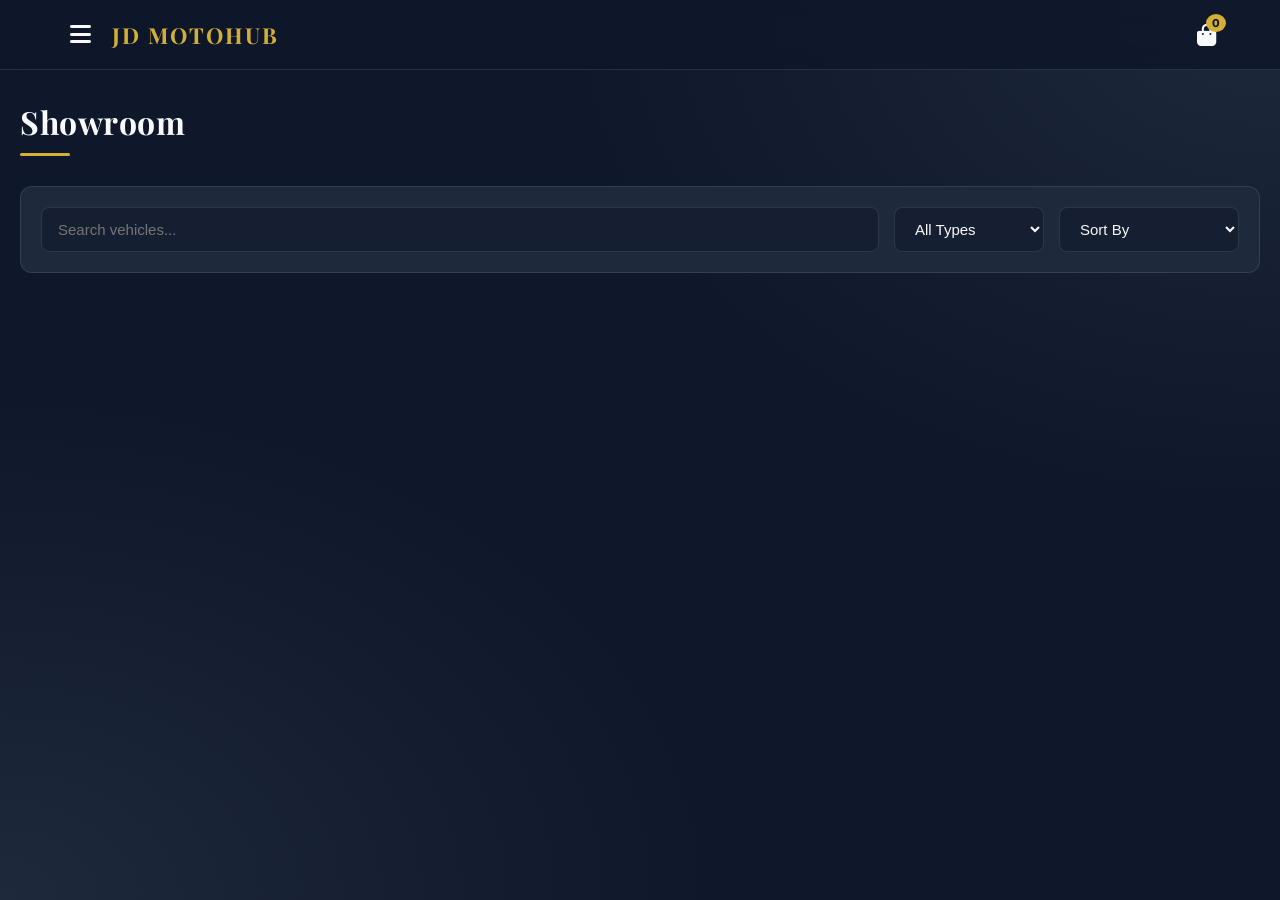
==== commit 4d62ee77: "Update index.html" ====
--- a/index.html
+++ b/index.html
@@ -3,20 +3,347 @@
 <head>
   <meta charset="UTF-8" />
   <meta name="viewport" content="width=device-width, initial-scale=1.0" />
-  <title>JD MotoHub</title>
-
-  <link href="https://fonts.googleapis.com/css2?family=Inter:wght@400;500;600;700&display=swap" rel="stylesheet">
+  <title>JD MotoHub | Premium Auto Marketplace</title>
+
+  <link href="https://fonts.googleapis.com/css2?family=Inter:wght@300;400;500;600;700&family=Playfair+Display:wght@700&display=swap" rel="stylesheet">
+  <link rel="stylesheet" href="https://cdnjs.cloudflare.com/ajax/libs/font-awesome/6.4.0/css/all.min.css">
+
+  <style>
+    :root {
+      /* Premium Dark Palette */
+      --bg-body: #0f172a;
+      --bg-card: #1e293b;
+      --bg-glass: rgba(30, 41, 59, 0.7);
+      
+      /* Accents */
+      --primary: #d4af37; /* Metallic Gold */
+      --primary-hover: #b5952f;
+      --secondary: #64748b;
+      
+      /* Text */
+      --text-main: #f8fafc;
+      --text-muted: #94a3b8;
+      
+      /* Status Colors */
+      --success: #10b981;
+      --danger: #ef4444;
+      --warning: #f59e0b;
+      
+      /* Borders & Shadows */
+      --border-color: rgba(255, 255, 255, 0.1);
+      --shadow-soft: 0 10px 15px -3px rgba(0, 0, 0, 0.5);
+      --shadow-glow: 0 0 15px rgba(212, 175, 55, 0.2);
+    }
+
+    * { box-sizing: border-box; outline: none; }
+    
+    body {
+      font-family: 'Inter', sans-serif;
+      background-color: var(--bg-body);
+      background-image: radial-gradient(at top right, #1e293b 0%, transparent 40%), radial-gradient(at bottom left, #1e293b 0%, transparent 40%);
+      margin: 0;
+      color: var(--text-main);
+      padding-top: 80px; /* Header space */
+      min-height: 100vh;
+    }
+
+    h1, h2, h3, h4 { margin: 0; font-family: 'Playfair Display', serif; letter-spacing: 0.5px; }
+    p { color: var(--text-muted); line-height: 1.6; }
+    a { text-decoration: none; color: var(--primary); transition: 0.3s; }
+
+    /* --- LOADER BAR --- */
+    #loader-bar {
+      position: fixed; top: 0; left: 0; width: 100%; height: 3px;
+      z-index: 10002; overflow: hidden; display: none;
+    }
+    #loader-bar::after {
+      content: ''; display: block; height: 100%; width: 30%;
+      background: linear-gradient(90deg, transparent, var(--primary), transparent);
+      animation: progress-slide 1.5s infinite linear;
+    }
+    @keyframes progress-slide { 0% { transform: translateX(-100%); } 100% { transform: translateX(333%); } }
+
+    /* --- TOAST --- */
+    #toast-container {
+        position: fixed; top: 90px; right: 20px; z-index: 10001;
+        display: flex; flex-direction: column; gap: 10px;
+    }
+    .toast {
+        background: rgba(30, 41, 59, 0.95);
+        color: white; padding: 15px 25px; border-radius: 8px;
+        border-left: 4px solid var(--primary);
+        box-shadow: var(--shadow-soft);
+        backdrop-filter: blur(10px);
+        font-size: 14px; opacity: 1; transition: 0.5s;
+        transform: translateX(0);
+    }
+    .toast.success { border-left-color: var(--success); }
+    .toast.error { border-left-color: var(--danger); }
+    .toast.fade-out { opacity: 0; transform: translateX(100%); }
+
+    /* --- HEADER --- */
+    header {
+      position: fixed; top: 0; left: 0; width: 100%; height: 70px;
+      background: rgba(15, 23, 42, 0.85);
+      backdrop-filter: blur(12px);
+      border-bottom: 1px solid var(--border-color);
+      display: flex; justify-content: space-between; align-items: center;
+      padding: 0 5%; z-index: 10000;
+    }
+    .header-left { display: flex; align-items: center; gap: 15px; }
+    header h1 { font-size: 22px; color: var(--primary); text-transform: uppercase; letter-spacing: 2px; }
+    
+    #drawer-toggle {
+      background: none; border: none; color: var(--text-main);
+      font-size: 24px; cursor: pointer; transition: 0.3s;
+    }
+    #drawer-toggle:hover { color: var(--primary); transform: scale(1.1); }
+
+    .header-right .cart-icon {
+      position: relative; font-size: 22px; cursor: pointer; color: var(--text-main);
+      transition: 0.3s;
+    }
+    .header-right .cart-icon:hover { color: var(--primary); }
+    .cart-badge {
+      position: absolute; top: -8px; right: -10px;
+      background: var(--primary); color: var(--bg-body);
+      border-radius: 50%; padding: 2px 6px; font-size: 11px; font-weight: 800;
+    }
+
+    /* --- DRAWER MENU --- */
+    #drawer-overlay {
+      position: fixed; top: 0; left: 0; width: 100%; height: 100%;
+      background: rgba(0,0,0,0.7); z-index: 9998; display: none;
+      backdrop-filter: blur(3px);
+    }
+    #drawer-menu {
+      position: fixed; top: 0; left: 0; width: 300px; height: 100%;
+      background: #1e293b; border-right: 1px solid var(--border-color);
+      z-index: 9999; transform: translateX(-100%);
+      transition: transform 0.4s cubic-bezier(0.16, 1, 0.3, 1);
+      display: flex; flex-direction: column; padding: 25px;
+    }
+    #drawer-menu.open { transform: translateX(0); }
+    
+    .drawer-profile {
+      text-align: center; padding-bottom: 25px; margin-bottom: 25px;
+      border-bottom: 1px solid var(--border-color);
+    }
+    .drawer-profile img {
+      width: 70px; height: 70px; border-radius: 50%; object-fit: cover;
+      border: 2px solid var(--primary); padding: 2px;
+    }
+    .drawer-profile h3 { margin-top: 10px; color: var(--text-main); font-family: 'Inter', sans-serif; }
+    
+    .drawer-nav { flex-grow: 1; display: flex; flex-direction: column; gap: 5px; }
+    .drawer-nav .nav-item {
+      padding: 12px 15px; border-radius: 8px; color: var(--text-muted);
+      font-weight: 500; display: flex; align-items: center; gap: 15px;
+    }
+    .drawer-nav .nav-item:hover, .drawer-nav .nav-item.active {
+      background: rgba(212, 175, 55, 0.1); color: var(--primary);
+    }
+    .drawer-logout-btn {
+      background: transparent; border: 1px solid var(--danger);
+      color: var(--danger); padding: 12px; border-radius: 8px;
+      font-weight: 600; cursor: pointer; transition: 0.3s;
+    }
+    .drawer-logout-btn:hover { background: var(--danger); color: white; }
+
+    /* --- MAIN LAYOUT --- */
+    main { max-width: 1400px; margin: 0 auto; padding: 20px; }
+    .content-section { animation: fadeIn 0.5s ease-out; }
+    .content-section.hidden { display: none; }
+    @keyframes fadeIn { from { opacity: 0; transform: translateY(10px); } to { opacity: 1; transform: translateY(0); } }
+
+    .section-title {
+      font-size: 32px; margin-bottom: 30px; position: relative;
+      display: inline-block; color: var(--text-main);
+    }
+    .section-title::after {
+      content: ''; display: block; width: 50px; height: 3px;
+      background: var(--primary); margin-top: 10px; border-radius: 2px;
+    }
+
+    /* --- FILTERS & INPUTS --- */
+    .search-filter {
+      display: flex; gap: 15px; margin-bottom: 40px; background: var(--bg-card);
+      padding: 20px; border-radius: 12px; border: 1px solid var(--border-color);
+      flex-wrap: wrap;
+    }
+    input, select, textarea {
+      background: rgba(15, 23, 42, 0.5); border: 1px solid var(--border-color);
+      color: var(--text-main); padding: 12px 16px; border-radius: 8px;
+      font-size: 15px; transition: 0.3s;
+    }
+    input:focus, select:focus, textarea:focus {
+      border-color: var(--primary); box-shadow: 0 0 0 3px rgba(212, 175, 55, 0.1);
+    }
+    .search-filter input { flex-grow: 1; min-width: 200px; }
+
+    /* --- VEHICLE GRID --- */
+    #vehicleGrid {
+      display: grid; grid-template-columns: repeat(auto-fill, minmax(300px, 1fr));
+      gap: 30px; padding-bottom: 50px;
+    }
+
+    /* --- VEHICLE CARD --- */
+    .card {
+      background: var(--bg-card); border-radius: 16px; overflow: hidden;
+      border: 1px solid var(--border-color); position: relative;
+      transition: transform 0.3s, box-shadow 0.3s;
+      display: flex; flex-direction: column;
+    }
+    .card:hover {
+      transform: translateY(-8px);
+      box-shadow: var(--shadow-glow), var(--shadow-soft);
+      border-color: rgba(212, 175, 55, 0.4);
+    }
+    .card-image {
+      width: 100%; height: 220px; background-size: cover; background-position: center;
+      position: relative;
+    }
+    .card-image::after {
+      content: ''; position: absolute; bottom: 0; left: 0; width: 100%; height: 50%;
+      background: linear-gradient(to top, var(--bg-card), transparent);
+    }
+    .card-content { padding: 20px; flex-grow: 1; display: flex; flex-direction: column; }
+    .card h3 { font-size: 20px; margin-bottom: 8px; color: var(--text-main); font-family: 'Inter', sans-serif; font-weight: 700; }
+    .card-specs {
+      font-size: 13px; color: var(--primary); text-transform: uppercase;
+      letter-spacing: 1px; margin-bottom: 12px; font-weight: 600;
+    }
+    .card-desc { font-size: 14px; color: var(--text-muted); margin-bottom: 20px; flex-grow: 1; }
+    
+    .card-footer {
+      display: flex; justify-content: space-between; align-items: center;
+      padding-top: 15px; border-top: 1px solid var(--border-color);
+    }
+    .card-price { font-size: 22px; color: var(--text-main); font-weight: 700; }
+    
+    .action-buttons { display: flex; gap: 10px; }
+    .btn {
+      padding: 10px 20px; border: none; border-radius: 8px;
+      font-weight: 600; cursor: pointer; transition: 0.3s;
+      font-size: 14px; display: inline-flex; align-items: center; gap: 8px;
+    }
+    .btn-outline {
+      background: transparent; border: 1px solid var(--border-color); color: var(--text-muted);
+    }
+    .btn-outline:hover { border-color: var(--primary); color: var(--primary); }
+    .btn-primary {
+      background: var(--primary); color: #000;
+      box-shadow: 0 4px 10px rgba(212, 175, 55, 0.3);
+    }
+    .btn-primary:hover { background: var(--primary-hover); transform: translateY(-2px); }
+    .btn-danger { background: var(--danger); color: white; }
+
+    /* --- CART & ORDERS LISTS --- */
+    .cart-container { display: flex; gap: 30px; flex-wrap: wrap; }
+    .cart-list { flex: 2; display: flex; flex-direction: column; gap: 15px; min-width: 300px; }
+    .cart-summary, .profile-card, .sell-form-container {
+      background: var(--bg-card); border-radius: 16px; padding: 25px;
+      border: 1px solid var(--border-color); flex: 1;
+      height: fit-content;
+    }
+    
+    /* Horizontal Card Item */
+    .cart-item-card {
+      display: flex; background: rgba(30, 41, 59, 0.5); border-radius: 12px;
+      padding: 15px; align-items: center; border: 1px solid var(--border-color);
+    }
+    .cart-item-card .item-image {
+      width: 100px; height: 75px; border-radius: 8px;
+      background-size: cover; background-position: center; margin-right: 20px;
+    }
+    .cart-item-card .item-info { flex-grow: 1; }
+    .cart-item-card h3 { font-size: 16px; margin-bottom: 5px; }
+    .cart-item-card .price { color: var(--primary); font-weight: 700; font-size: 18px; }
+
+    /* Tables */
+    .table-wrapper { overflow-x: auto; border-radius: 12px; border: 1px solid var(--border-color); }
+    table { width: 100%; border-collapse: collapse; background: var(--bg-card); min-width: 600px; }
+    th { text-align: left; padding: 18px; background: rgba(0,0,0,0.2); color: var(--text-muted); font-size: 13px; text-transform: uppercase; }
+    td { padding: 18px; border-bottom: 1px solid var(--border-color); font-size: 14px; }
+    tr:last-child td { border-bottom: none; }
+    
+    .status-badge {
+      padding: 5px 12px; border-radius: 20px; font-size: 11px; font-weight: 700;
+      text-transform: uppercase;
+    }
+    .status-badge.approved { background: rgba(16, 185, 129, 0.1); color: var(--success); border: 1px solid var(--success); }
+    .status-badge.pending { background: rgba(245, 158, 11, 0.1); color: var(--warning); border: 1px solid var(--warning); }
+    .status-badge.rejected { background: rgba(239, 68, 68, 0.1); color: var(--danger); border: 1px solid var(--danger); }
+
+    /* --- FORMS (Sell/Profile) --- */
+    .sell-form-container { max-width: 700px; margin: 0 auto; }
+    .form-group { margin-bottom: 20px; }
+    .form-group label { display: block; margin-bottom: 8px; font-size: 13px; color: var(--primary); font-weight: 600; }
+    .form-row { display: flex; gap: 20px; }
+    .form-row > div { flex: 1; }
+    .full-width-btn { width: 100%; margin-top: 10px; padding: 15px; font-size: 16px; }
+
+    /* Image Preview */
+    .preview-grid { display: grid; grid-template-columns: repeat(auto-fill, minmax(80px, 1fr)); gap: 10px; margin-top: 10px; }
+    .preview-wrapper {
+      position: relative; height: 80px; border-radius: 8px; overflow: hidden;
+      border: 1px solid var(--border-color);
+    }
+    .preview-wrapper img { width: 100%; height: 100%; object-fit: cover; }
+    .preview-remove {
+      position: absolute; top: 2px; right: 2px; background: rgba(0,0,0,0.8);
+      color: white; border: none; cursor: pointer; border-radius: 50%; width: 20px; height: 20px; display: flex; align-items: center; justify-content: center;
+    }
+
+    /* --- MODAL --- */
+    .modal-overlay {
+      position: fixed; top: 0; left: 0; width: 100%; height: 100%;
+      background: rgba(0,0,0,0.8); backdrop-filter: blur(5px);
+      z-index: 10005; display: none; justify-content: center; align-items: center;
+    }
+    .modal {
+      background: #1e293b; width: 90%; max-width: 500px; border-radius: 20px;
+      padding: 0; border: 1px solid var(--border-color);
+      box-shadow: 0 25px 50px -12px rgba(0, 0, 0, 0.5);
+      transform: scale(0.9); opacity: 0; transition: 0.3s;
+    }
+    .modal.open { transform: scale(1); opacity: 1; }
+    
+    .modal-header {
+      padding: 20px 25px; border-bottom: 1px solid var(--border-color);
+      display: flex; justify-content: space-between; align-items: center;
+    }
+    .modal-body { padding: 25px; }
+    .modal-footer { padding: 20px 25px; border-top: 1px solid var(--border-color); background: rgba(0,0,0,0.2); border-radius: 0 0 20px 20px; }
+    
+    .loan-box {
+      background: rgba(15, 23, 42, 0.5); padding: 15px; border-radius: 8px;
+      border: 1px dashed var(--border-color); margin-top: 15px;
+    }
+    .emi-display {
+      display: flex; justify-content: space-between; align-items: center;
+      margin-top: 15px; padding-top: 15px; border-top: 1px solid var(--border-color);
+    }
+    .emi-amount { font-size: 24px; color: var(--primary); font-weight: 700; }
+
+    /* Responsive */
+    @media (max-width: 768px) {
+      .form-row { flex-direction: column; gap: 0; }
+      .cart-container { flex-direction: column; }
+      table { font-size: 12px; }
+    }
+  </style>
 
   <script type="module">
     import { initializeApp } from "https://www.gstatic.com/firebasejs/10.12.3/firebase-app.js";
     import { 
         getAuth, signOut, onAuthStateChanged, updateProfile, 
-        GoogleAuthProvider, signInWithPopup // ⭐ NEW: Google Auth Imports
+        GoogleAuthProvider, signInWithPopup 
     } from "https://www.gstatic.com/firebasejs/10.12.3/firebase-auth.js"; 
     import { getDatabase, ref, push, onValue, set, query, orderByChild, equalTo, get } 
       from "https://www.gstatic.com/firebasejs/10.12.3/firebase-database.js"; 
 
-    // 🔹 Firebase Config
+    // 🔹 Firebase Config (Original)
     const firebaseConfig = {
       apiKey: "AIzaSyBuTQZ0zwLMLdfzzD2KjEhaGk6BTzJK72s",
       authDomain: "secondhand-803a3.firebaseapp.com",
@@ -37,16 +364,13 @@
     let currentUserPhone = null; 
     let currentUserAddress = null; 
     let cartCount = 0; 
-
-    // ⭐ NEW: Global variable to store pending action data before login
     let pendingAction = null; 
 
-    // 🔹 Utility Functions for Loader Bar
     const loader = document.getElementById('loader-bar');
     window.showLoader = () => { loader.style.display = 'block'; };
     window.hideLoader = () => { loader.style.display = 'none'; };
 
-    // 🔹 Toast Notification Function (Top Center)
+    // 🔹 Toast Notification
     window.showToast = (message, type = 'success') => {
       let toastContainer = document.getElementById('toast-container');
       if (!toastContainer) {
@@ -54,121 +378,83 @@
         toastContainer.id = 'toast-container';
         document.body.appendChild(toastContainer);
       }
-
       const toast = document.createElement('div');
       toast.className = `toast ${type}`;
-      toast.innerText = message;
+      toast.innerHTML = `<i class="fa-solid ${type === 'success' ? 'fa-check-circle' : 'fa-triangle-exclamation'}"></i> ${message}`;
       toastContainer.prepend(toast);
-
       setTimeout(() => {
         toast.classList.add('fade-out');
         toast.addEventListener('transitionend', () => toast.remove());
       }, 3000); 
     };
 
-    // ⭐ NEW: Google Sign-In Function
+    // 🔹 Google Auth
     window.googleLoginPopup = async (action, data = null) => {
-        // Store the intended action to be resumed after login
         pendingAction = { action, data }; 
         showLoader();
         try {
             const provider = new GoogleAuthProvider();
             await signInWithPopup(auth, provider);
-            // onAuthStateChanged listener will detect successful login and handle pendingAction
         } catch (error) {
             if (error.code !== 'auth/popup-closed-by-user') {
                 showToast(`Login failed: ${error.message}`, "error");
             }
-        } finally {
-            hideLoader();
-        }
-    };
-
-
-    // 🛒 Load Cart Count from Firebase - MODIFIED to handle logged-out state
+        } finally { hideLoader(); }
+    };
+
+    // 🛒 Cart Count Logic
     function loadCartCount() {
         const cartCountElement = document.getElementById('cart-count');
         const cartCountDrawerElement = document.getElementById('cart-count-drawer');
-
         if (!currentUserId) {
-            cartCountElement.innerText = 0; // Show 0 when logged out
-            cartCountDrawerElement.innerText = 0;
-            return;
+            cartCountElement.innerText = 0; cartCountDrawerElement.innerText = 0; return;
         }
-
-        // Listen for real-time changes to the user's cart node
         onValue(ref(db, `users/${currentUserId}/cart`), (snapshot) => {
             const cartItems = snapshot.val();
             cartCount = cartItems ? Object.keys(cartItems).length : 0;
             cartCountElement.innerText = cartCount;
             cartCountDrawerElement.innerText = cartCount;
-        }, {
-            onlyOnce: false // Keep listening for changes
         });
     }
 
-    // 🛒 Add Vehicle to Cart in Firebase - MODIFIED for Login Check
+    // 🛒 Add to Cart
     window.addToCart = async (vehicleKey, vehicleName, skipAuthCheck = false) => {
         if (!currentUserId && !skipAuthCheck) {
-            // ⭐ MODIFIED: Initiate Google Login if not logged in
-            showToast("Please log in with Google to add items to your cart.", "warning");
+            showToast("Log in to add items to cart.", "warning");
             return window.googleLoginPopup('cart', { key: vehicleKey, name: vehicleName });
         }
-
         try {
-            // Set the item in the cart (using set to ensure the key is the vehicle ID)
             await set(ref(db, `users/${currentUserId}/cart/${vehicleKey}`), true);
-
             showToast(`${vehicleName} added to cart!`, "success");
-            // loadCartCount handles the UI update via onValue listener
-        } catch (err) {
-            showToast(`Error adding to cart: ${err.message}`, "error");
-        }
-    };
-
-    // 📦 Simulate a Direct Purchase (Log as Order) - MODIFIED for Login Check
+        } catch (err) { showToast(err.message, "error"); }
+    };
+
+    // 📦 Buy Vehicle
     window.buyVehicle = async (vehicleKey, vehicleName, price) => {
         const vehicleData = { key: vehicleKey, name: vehicleName, price: price };
-
         if (!currentUserId) {
-            // ⭐ MODIFIED: Initiate Google Login on Buy Now if not logged in
-            showToast("Please log in with Google to purchase this vehicle.", "warning");
+            showToast("Log in to purchase.", "warning");
             return window.googleLoginPopup('buy', vehicleData);
         }
-
-        // ⭐ NEW: Check for required Mobile Number - Keep this check
         if (!currentUserPhone || currentUserPhone.length < 10) {
-            showToast("Mobile Number is required to place an order. Please update your profile.", "error");
-            showSection('profile'); // Redirect to profile view
-            return;
+            showToast("Mobile Number required in profile.", "error");
+            showSection('profile'); return;
         }
-
-        // ** Open the professional Buy Now Modal **
         window.openBuyNowModal(vehicleData);
     };
 
-    // 💰 Actual Order Placement (Moved from old buyVehicle)
+    // 💰 Place Order
     window.placeOrderFromModal = async (vehicleKey, vehicleName, price, paymentMethod, downPayment, loanTenure, interestRate, loanAmount) => {
-        
-        // Re-check phone number just in case
         if (!currentUserPhone || currentUserPhone.length < 10) {
-            showToast("Mobile Number is required to place an order. Please update your profile.", "error");
-            showSection('profile');
-            closeBuyNowModal(); 
-            return;
+            showToast("Mobile Number required.", "error");
+            showSection('profile'); closeBuyNowModal(); return;
         }
-
-        showLoader(); // Show loader during purchase
-
+        showLoader();
         try {
             const orderRef = push(ref(db, `users/${currentUserId}/orders`));
             await set(orderRef, {
-                vehicleKey: vehicleKey,
-                vehicleName: vehicleName,
-                price: price,
-                timestamp: new Date().toISOString(),
-                status: "processing",
-                paymentMethod: paymentMethod, 
+                vehicleKey, vehicleName, price,
+                timestamp: new Date().toISOString(), status: "processing", paymentMethod, 
                 loanInfo: {
                     downPayment: paymentMethod === 'emi' ? (parseInt(downPayment) || 0) : 0, 
                     loanTenure: paymentMethod === 'emi' ? (parseInt(loanTenure) || 0) : 0,
@@ -176,129 +462,88 @@
                     loanAmount: paymentMethod === 'emi' ? (parseInt(loanAmount) || 0) : 0 
                 },
                 buyerInfo: { 
-                    name: auth.currentUser.displayName,
-                    email: currentUserEmail,
-                    phone: currentUserPhone,
-                    address: currentUserAddress || 'Not Provided'
+                    name: auth.currentUser.displayName, email: currentUserEmail,
+                    phone: currentUserPhone, address: currentUserAddress || 'Not Provided'
                 }
             });
-            showToast(`Order placed for ${vehicleName} (₹${parseInt(price).toLocaleString('en-IN')})!`, "success");
-            closeBuyNowModal(); 
-            showSection('order'); 
-        } catch (err) {
-            showToast(`Error placing order: ${err.message}`, "error");
-        } finally {
-            hideLoader(); 
-        }
-    }
-
-
-    // 🏦 NEW: EMI/Loan Calculator Logic (Simplified Example)
+            showToast(`Order placed for ${vehicleName}!`, "success");
+            closeBuyNowModal(); showSection('order'); 
+        } catch (err) { showToast(err.message, "error"); } finally { hideLoader(); }
+    }
+
+    // 🏦 EMI Calculator
     window.calculateEMI = (principal, rate, years) => {
         if (principal <= 0 || rate <= 0 || years <= 0) return 0;
-
-        const monthlyRate = (rate / 100) / 12; // Annual rate to monthly rate
+        const monthlyRate = (rate / 100) / 12; 
         const numberOfPayments = years * 12;
-        
-        // EMI formula: P * r * (1 + r)^n / ((1 + r)^n - 1)
-        const emi = principal * monthlyRate * Math.pow(1 + monthlyRate, numberOfPayments) / 
-                    (Math.pow(1 + monthlyRate, numberOfPayments) - 1);
-                    
-        return emi;
-    }
-
-    // 
-    // ⭐ NEW MODAL FUNCTIONS 
-    //
+        return principal * monthlyRate * Math.pow(1 + monthlyRate, numberOfPayments) / (Math.pow(1 + monthlyRate, numberOfPayments) - 1);
+    }
+
+    // 🚀 Modal Functions
     window.openBuyNowModal = (vehicleData) => {
         const modal = document.getElementById('buyNowModal');
         const overlay = document.getElementById('buyNowOverlay');
+        const price = parseInt(vehicleData.price);
         
-        const price = parseInt(vehicleData.price);
-        const formattedPrice = price.toLocaleString('en-IN');
-        
-        // 1. Update Modal Content
         document.getElementById('modalVehicleName').innerText = vehicleData.name;
-        document.getElementById('modalVehiclePrice').innerText = `₹${formattedPrice}`;
+        document.getElementById('modalVehiclePrice').innerText = `₹${price.toLocaleString('en-IN')}`;
         
         const paymentOptionSelect = document.getElementById('modalPaymentOption');
-        if (paymentOptionSelect) {
-            paymentOptionSelect.value = 'emi'; // Default to EMI
-        }
+        if (paymentOptionSelect) paymentOptionSelect.value = 'emi';
 
         document.getElementById('modalDownPayment').value = Math.min(price * 0.20, 50000).toFixed(0); 
-        document.getElementById('modalLoanAmountDisplay').innerText = `₹${price.toLocaleString('en-IN')}`; // Initial loan amount
-
-        // Store keys for final action
+        document.getElementById('modalLoanAmountDisplay').innerText = `₹${price.toLocaleString('en-IN')}`;
+
         modal.dataset.vehicleKey = vehicleData.key;
         modal.dataset.vehicleName = vehicleData.name;
         modal.dataset.vehiclePrice = vehicleData.price;
 
-        // 2. Calculate initial EMI and adjust view based on default 'emi'
         window.updateEMICalculation(); 
-
-        // 3. Show Modal
-        modal.classList.add('open');
-        overlay.style.display = 'block';
-        document.body.style.overflow = 'hidden'; // Prevent scrolling background
+        overlay.style.display = 'flex'; // Flex for centering
+        setTimeout(() => modal.classList.add('open'), 10);
+        document.body.style.overflow = 'hidden'; 
     }
 
     window.closeBuyNowModal = () => {
-        document.getElementById('buyNowModal').classList.remove('open');
-        document.getElementById('buyNowOverlay').style.display = 'none';
-        document.body.style.overflow = 'auto';
+        const modal = document.getElementById('buyNowModal');
+        modal.classList.remove('open');
+        setTimeout(() => {
+             document.getElementById('buyNowOverlay').style.display = 'none';
+             document.body.style.overflow = 'auto';
+        }, 300);
     }
 
     window.updateEMICalculation = () => {
         const modal = document.getElementById('buyNowModal');
         if (!modal || !modal.dataset.vehiclePrice) return { loanAmount: 0, emi: 0 }; 
-
         const price = parseInt(modal.dataset.vehiclePrice);
-
         const paymentOption = document.getElementById('modalPaymentOption').value;
         const emiSection = document.getElementById('emiArrangementSection');
         
-        let effectiveDownPayment = 0;
-        let loanAmount = 0;
-        let emi = 0;
-        let loanTenure = 0;
-        let interestRate = 0;
+        let effectiveDownPayment = 0, loanAmount = 0, emi = 0, loanTenure = 0, interestRate = 0;
 
         if (paymentOption === 'full_paid') {
             emiSection.style.display = 'none';
             document.getElementById('modalLoanAmountDisplay').innerText = `₹0`;
             document.getElementById('modalMonthlyEMI').innerText = 'N/A';
-            document.getElementById('modalConfirmOrder').innerText = 'Confirm Full Payment Order';
-            
+            document.getElementById('modalConfirmOrder').innerText = 'Confirm Full Payment';
             return { loanAmount: 0, emi: 0 };
-
-        } else { // paymentOption === 'emi'
+        } else {
             emiSection.style.display = 'block';
-
-            const downPaymentInput = document.getElementById('modalDownPayment');
-            const downPayment = parseInt(downPaymentInput.value) || 0;
-            
+            const downPayment = parseInt(document.getElementById('modalDownPayment').value) || 0;
             effectiveDownPayment = Math.min(downPayment, price);
-            downPaymentInput.value = effectiveDownPayment.toFixed(0); 
+            document.getElementById('modalDownPayment').value = effectiveDownPayment.toFixed(0); 
 
             loanTenure = parseInt(document.getElementById('modalLoanTenure').value) || 12;
             interestRate = parseFloat(document.getElementById('modalInterestRate').value) || 10;
-            
             loanAmount = Math.max(0, price - effectiveDownPayment);
             emi = calculateEMI(loanAmount, interestRate, loanTenure / 12); 
             
             document.getElementById('modalLoanAmountDisplay').innerText = `₹${loanAmount.toLocaleString('en-IN')}`;
             document.getElementById('modalMonthlyEMI').innerText = emi > 0 ? `₹${Math.round(emi).toLocaleString('en-IN')}` : '₹0';
-            
             document.getElementById('modalConfirmOrder').innerText = loanAmount > 0 ? 'Arrange Loan & Order' : 'Confirm Cash Order';
             
-            return { 
-                loanAmount, 
-                emi, 
-                downPayment: effectiveDownPayment, 
-                loanTenure, 
-                interestRate 
-            };
+            return { loanAmount, emi, downPayment: effectiveDownPayment, loanTenure, interestRate };
         }
     }
 
@@ -307,99 +552,67 @@
         const key = modal.dataset.vehicleKey;
         const name = modal.dataset.vehicleName;
         const price = modal.dataset.vehiclePrice;
-        
         const paymentMethod = document.getElementById('modalPaymentOption').value;
 
         if (paymentMethod === 'full_paid') {
-            showToast("Confirming order for full payment (Cash/Transfer).", "warning");
             window.placeOrderFromModal(key, name, price, paymentMethod, 0, 0, 0, 0);
             return;
         }
-
-        // EMI/Loan path
         const { loanAmount } = window.updateEMICalculation(); 
-        
         const downPayment = document.getElementById('modalDownPayment').value;
         const loanTenure = document.getElementById('modalLoanTenure').value;
         const interestRate = document.getElementById('modalInterestRate').value;
-
-        if (loanAmount > 0) {
-             showToast("Loan arrangement request sent. Proceeding to place the provisional order.", "warning");
+        window.placeOrderFromModal(key, name, price, paymentMethod, downPayment, loanTenure, interestRate, loanAmount);
+    }
+
+    // 💰 Checkout Cart
+    window.checkoutCart = async (skipAuthCheck = false) => {
+        if (!currentUserId && !skipAuthCheck) return window.googleLoginPopup('checkout');
+        if (!currentUserPhone || currentUserPhone.length < 10) {
+            showToast("Mobile Number required.", "error"); showSection('profile'); return;
         }
-        
-        window.placeOrderFromModal(key, name, price, paymentMethod, downPayment, loanTenure, interestRate, loanAmount);
-    }
-
-    // 💰 NEW: Simulate Checkout - MODIFIED for Login Check
-    window.checkoutCart = async (skipAuthCheck = false) => {
-        if (!currentUserId && !skipAuthCheck) {
-            // ⭐ MODIFIED: Initiate Google Login if not logged in
-            showToast("Please log in with Google to proceed to checkout.", "warning");
-            return window.googleLoginPopup('checkout');
-        }
-
-        if (!currentUserPhone || currentUserPhone.length < 10) {
-            showToast("Mobile Number is required for checkout. Please update your profile.", "error");
-            showSection('profile'); // Redirect to profile view
-            return;
-        }
-
         showLoader(); 
-
         try {
-            // Here, we simulate by logging the event and clearing the cart.
             await set(ref(db, `users/${currentUserId}/cart`), null);
-            showToast("Checkout Successful! Your order has been placed and is being processed.", "success");
-            showSection('order'); 
-        } catch (err) {
-            showToast(`Error during checkout: ${err.message}`, "error");
-        } finally {
-            hideLoader();
-        }
-    }
-
-    // 🛒 NEW: Load Cart Items
+            showToast("Checkout Successful!", "success"); showSection('order'); 
+        } catch (err) { showToast(err.message, "error"); } finally { hideLoader(); }
+    }
+
+    // 🛒 Load Cart Items (UPDATED HTML)
     window.loadCartItems = () => {
         const cartList = document.getElementById("cartItemsList");
         const cartSummary = document.getElementById("cartSummary");
         cartList.innerHTML = ''; 
         let totalCartPrice = 0;
-        let itemsInCart = 0;
 
         if (!currentUserId) {
             document.getElementById('cart-count-display').innerText = 0;
-            cartList.innerHTML = '<p class="empty-state">Please log in to view your shopping cart. <button onclick="googleLoginPopup(\'cart\')">Login with Google</button></p>';
-            cartSummary.innerHTML = '<p class="total-price-text">Total: <span>₹0</span></p>';
+            cartList.innerHTML = '<p class="empty-state">Log in to view cart.</p>';
+            cartSummary.innerHTML = '<p>Total: <span>₹0</span></p>';
             document.getElementById('checkoutButton').disabled = true;
             return;
         }
-        // ... rest of loadCartItems logic remains the same ...
-        const cartRef = ref(db, `users/${currentUserId}/cart`);
-        onValue(cartRef, async (snapshot) => {
+
+        onValue(ref(db, `users/${currentUserId}/cart`), async (snapshot) => {
             const cartKeys = snapshot.val();
-            itemsInCart = cartKeys ? Object.keys(cartKeys).length : 0;
+            const itemsInCart = cartKeys ? Object.keys(cartKeys).length : 0;
             document.getElementById('cart-count-display').innerText = itemsInCart;
             cartList.innerHTML = '';
             totalCartPrice = 0;
 
             if (itemsInCart === 0) {
-                cartList.innerHTML = '<p class="empty-state">Your cart is empty. Start shopping!</p>';
-                cartSummary.innerHTML = '<p class="total-price-text">Total: <span>₹0</span></p>';
+                cartList.innerHTML = '<p style="text-align:center; padding:20px;">Your cart is empty.</p>';
+                cartSummary.innerHTML = '<p>Total: <span>₹0</span></p>';
                 document.getElementById('checkoutButton').disabled = true;
                 return;
             }
 
             document.getElementById('checkoutButton').disabled = false;
 
-            const vehiclePromises = Object.keys(cartKeys).map(key => new Promise((resolve, reject) => {
-                onValue(ref(db, `vehicles/${key}`), (vehicleSnapshot) => {
-                    const v = vehicleSnapshot.val();
-                    if (v && v.status === 'approved') {
-                        v.key = vehicleSnapshot.key;
-                        resolve(v);
-                    } else {
-                        resolve(null); 
-                    }
+            const vehiclePromises = Object.keys(cartKeys).map(key => new Promise((resolve) => {
+                onValue(ref(db, `vehicles/${key}`), (s) => {
+                    const v = s.val();
+                    if (v && v.status === 'approved') { v.key = s.key; resolve(v); } else { resolve(null); }
                 }, { onlyOnce: true });
             }));
 
@@ -407,273 +620,154 @@
 
             vehicles.forEach(v => {
                 const displayPrice = v.adminPrice || v.price || 0;
-                const formattedPrice = parseInt(displayPrice).toLocaleString('en-IN');
                 totalCartPrice += parseInt(displayPrice);
 
                 const cartItem = document.createElement("div");
                 cartItem.className = "cart-item-card";
                 cartItem.innerHTML = `
                     <div class="item-image" style="background-image: url('${v.img}');"></div>
-                    <div class="item-details">
+                    <div class="item-info">
                         <h3>${v.name}</h3>
-                        <p class="item-specs">Year: ${v.year} | ${v.km} km</p>
+                        <p class="text-muted" style="margin:0; font-size:12px;">${v.year} | ${v.km} km</p>
                     </div>
-                    <p class="item-price">₹${formattedPrice}</p>
-                    <div class="item-actions">
-                        <button class="remove-btn" onclick="removeFromCart('${v.key}', '${v.name}')">Remove</button>
+                    <div style="text-align:right;">
+                        <p class="price">₹${parseInt(displayPrice).toLocaleString('en-IN')}</p>
+                        <button class="btn btn-outline" style="padding:5px 10px; font-size:12px;" onclick="removeFromCart('${v.key}', '${v.name}')"><i class="fa-solid fa-trash"></i></button>
                     </div>
                 `;
                 cartList.appendChild(cartItem);
             });
 
-            cartSummary.innerHTML = `<p class="total-price-text">Subtotal: <span>₹${totalCartPrice.toLocaleString('en-IN')}</span></p>
-                                     <p class="total-price-text">Tax: <span>₹0</span></p>
-                                     <div style="border-top: 1px solid var(--border-color); margin-top: 10px; padding-top: 10px;">
-                                        <p class="total-price-text">Total: <span style="font-size: 26px;">₹${totalCartPrice.toLocaleString('en-IN')}</span></p>
-                                     </div>`;
-
-        }, { onlyOnce: false }); 
-    };
-
-    // 🛒 NEW: Remove item from cart
+            cartSummary.innerHTML = `
+                <div style="border-bottom:1px solid var(--border-color); padding-bottom:15px; margin-bottom:15px;">
+                  <div style="display:flex; justify-content:space-between;"><span>Subtotal</span> <span>₹${totalCartPrice.toLocaleString('en-IN')}</span></div>
+                </div>
+                <div style="display:flex; justify-content:space-between; font-size:20px; font-weight:700; color:var(--primary);">
+                   <span>Total</span> <span>₹${totalCartPrice.toLocaleString('en-IN')}</span>
+                </div>`;
+        }); 
+    };
+
     window.removeFromCart = async (vehicleKey, vehicleName) => {
         if (!currentUserId) return;
-        try {
-            await set(ref(db, `users/${currentUserId}/cart/${vehicleKey}`), null);
-            showToast(`${vehicleName} removed from cart.`, "success");
-        } catch (err) {
-            showToast(`Error removing item: ${err.message}`, "error");
-        }
-    };
-
-
-    // 📦 NEW: Load Orders History
+        try { await set(ref(db, `users/${currentUserId}/cart/${vehicleKey}`), null); showToast(`${vehicleName} removed.`, "success"); } 
+        catch (err) { showToast(err.message, "error"); }
+    };
+
+    // 📦 Load Orders (UPDATED HTML)
     window.loadOrdersHistory = () => {
         const ordersTableBody = document.getElementById("ordersTableBody");
-        ordersTableBody.innerHTML = '<tr><td colspan="5">Loading your orders...</td></tr>';
-
-        if (!currentUserId) {
-            ordersTableBody.innerHTML = '<tr><td colspan="5">Please log in to view your order history.</td></tr>';
-            return;
-        }
-        // ... rest of loadOrdersHistory logic remains the same ...
+        ordersTableBody.innerHTML = '<tr><td colspan="5">Loading...</td></tr>';
+
+        if (!currentUserId) { ordersTableBody.innerHTML = '<tr><td colspan="5">Log in to view history.</td></tr>'; return; }
+        
         onValue(ref(db, `users/${currentUserId}/orders`), (snapshot) => {
             ordersTableBody.innerHTML = "";
             let recordsFound = 0;
             const orders = [];
-
             snapshot.forEach((child) => {
-                const order = child.val();
-                order.orderId = child.key;
-                orders.push(order);
+                const order = child.val(); order.orderId = child.key; orders.push(order);
             });
-
             orders.sort((a, b) => new Date(b.timestamp) - new Date(a.timestamp));
 
             orders.forEach((order) => {
                 recordsFound++;
-                const formattedPrice = parseInt(order.price || 0).toLocaleString('en-IN');
-                const orderDate = new Date(order.timestamp).toLocaleDateString('en-IN', { year: 'numeric', month: 'short', day: 'numeric', hour: '2-digit', minute: '2-digit' });
-
-                let statusClass = '';
-                let statusText = order.status;
-
-                if (order.status === 'processing') {
-                    statusClass = 'pending'; 
-                } else if (order.status === 'shipped') {
-                    statusClass = 'approved'; 
-                } else if (order.status === 'delivered') {
-                    statusClass = 'approved'; 
-                    statusText = 'Delivered';
-                } else if (order.status === 'cancelled') {
-                    statusClass = 'rejected';
-                }
-                
-                const loanDetails = order.loanInfo && order.loanInfo.loanAmount > 0 
-                    ? `<br><small>Loan: ₹${order.loanInfo.loanAmount.toLocaleString('en-IN')} | DP: ₹${order.loanInfo.downPayment.toLocaleString('en-IN')}</small>`
-                    : '';
-                
-                const paymentDisplay = order.paymentMethod === 'full_paid' ? 'Full Paid' : 'EMI';
-
+                const statusClass = order.status === 'processing' ? 'pending' : (order.status === 'cancelled' ? 'rejected' : 'approved');
                 const row = `
                     <tr>
-                        <td data-label="Order ID">#${order.orderId.substring(0, 8).toUpperCase()}</td>
-                        <td data-label="Vehicle">${order.vehicleName}</td>
-                        <td data-label="Price">₹${formattedPrice}${loanDetails}<br><small>Method: ${paymentDisplay}</small></td>
-                        <td data-label="Date">${orderDate}</td>
-                        <td data-label="Status"><span class="status-badge ${statusClass}">${statusText.charAt(0).toUpperCase() + statusText.slice(1)}</span></td>
+                        <td>#${order.orderId.substring(0, 8).toUpperCase()}</td>
+                        <td>${order.vehicleName}</td>
+                        <td><span style="color:var(--primary); font-weight:600;">₹${parseInt(order.price).toLocaleString('en-IN')}</span><br><small>${order.paymentMethod === 'full_paid' ? 'Full Paid' : 'EMI'}</small></td>
+                        <td>${new Date(order.timestamp).toLocaleDateString('en-IN')}</td>
+                        <td><span class="status-badge ${statusClass}">${order.status}</span></td>
                     </tr>
                 `;
                 ordersTableBody.insertAdjacentHTML("beforeend", row);
             });
-
-            if (recordsFound === 0) {
-                ordersTableBody.innerHTML = '<tr><td colspan="5">You have no orders yet. Click "Buy Now" on a vehicle to place an order.</td></tr>';
-            }
-        }, (error) => {
-            console.error("Error loading order history:", error);
-            ordersTableBody.innerHTML = '<tr><td colspan="5">Error loading order history.</td></tr>';
+            if (recordsFound === 0) ordersTableBody.innerHTML = '<tr><td colspan="5">No orders found.</td></tr>';
         });
     };
 
-    // ⭐ NEW: Function to load and set user profile data from DB
+    // 👤 Profile Logic
     async function loadUserProfile(user) {
-        // ... existing loadUserProfile logic remains the same ...
         try {
             const profileSnapshot = await get(ref(db, `users/${user.uid}/profile`));
             const profileData = profileSnapshot.val();
-
-            // Set global user variables
             currentUserPhone = profileData?.phone || null;
             currentUserAddress = profileData?.address || null;
 
-            // Set Profile View fields
             document.getElementById("profile-input-name").value = user.displayName || "";
             document.getElementById("profile-input-phone").value = currentUserPhone || "";
             document.getElementById("profile-input-address").value = currentUserAddress || "";
-            document.getElementById("profile-input-email").value = user.email || ""; // Readonly email
-
-            // Set display fields
+            document.getElementById("profile-input-email").value = user.email || "";
+
             document.getElementById("userNameProfile").innerText = user.displayName || "User";
             document.getElementById("userEmailProfile").innerText = user.email;
-            document.getElementById("userPhoneProfile").innerText = currentUserPhone || "N/A (Required for Orders)";
+            document.getElementById("userPhoneProfile").innerText = currentUserPhone || "N/A";
             document.getElementById("userAddressProfile").innerText = currentUserAddress || "N/A";
-
-        } catch (error) {
-            console.error("Error loading user profile:", error);
-        }
-    }
-
-    // ⭐ NEW: Function to update user profile data in Auth and DB
+        } catch (error) { console.error(error); }
+    }
+
     window.updateUserProfile = async () => {
-        if (!currentUserId) {
-             return showToast("Please log in to update your profile.", "warning");
-        }
-
+        if (!currentUserId) return showToast("Log in required.", "warning");
         const newName = document.getElementById("profile-input-name").value.trim();
         const newPhone = document.getElementById("profile-input-phone").value.trim();
         const newAddress = document.getElementById("profile-input-address").value.trim();
 
-        if (!newName || !newPhone || newPhone.length < 10) {
-            return showToast("Name and a valid Mobile Number are required!", "warning");
-        }
-
+        if (!newName || !newPhone || newPhone.length < 10) return showToast("Invalid Name or Phone.", "warning");
         showLoader();
-
         try {
-            await updateProfile(auth.currentUser, {
-                displayName: newName
-            });
-
-            const profileData = {
-                name: newName,
-                phone: newPhone,
-                address: newAddress,
-                lastUpdated: new Date().toISOString()
-            };
-            await set(ref(db, `users/${currentUserId}/profile`), profileData);
-
+            await updateProfile(auth.currentUser, { displayName: newName });
+            await set(ref(db, `users/${currentUserId}/profile`), { name: newName, phone: newPhone, address: newAddress });
             await loadUserProfile(auth.currentUser); 
-
             document.getElementById("selleremail").value = auth.currentUser.email;
             document.getElementById("sellername").value = newName;
             document.getElementById("sellerphone").value = newPhone;
-
-
-            showToast("Profile updated successfully!", "success");
-
-        } catch (error) {
-            showToast(`Error updating profile: ${error.message}`, "error");
-        } finally {
-            hideLoader();
-        }
-    };
-
-
-    // 🔒 Protect Dashboard & Load User Info - MODIFIED TO ALLOW ACCESS WHEN LOGGED OUT
+            showToast("Profile updated!", "success");
+        } catch (error) { showToast(error.message, "error"); } finally { hideLoader(); }
+    };
+
+    // 🔒 Auth State
     onAuthStateChanged(auth, async (user) => {
       if (!user) {
-        currentUserId = null; // Ensure ID is null
-        currentUserEmail = null; 
-        
-        // ⭐ REMOVED REDIRECTION: Do NOT redirect to index.html
-
-        // Update UI for logged-out state
-        document.getElementById("userNameDrawer").innerText = "Guest User";
+        currentUserId = null; currentUserEmail = null; 
+        document.getElementById("userNameDrawer").innerText = "Guest";
         document.getElementById("userEmailDrawer").innerText = "Please log in";
         document.getElementById("userPhotoDrawer").src = "https://static-00.iconduck.com/assets.00/user-avatar-icon-512x512-nghi2896.png";
-
       } else {
-        currentUserId = user.uid; // Store UID
-        currentUserEmail = user.email; 
-
-        // Load user data
-        await loadUserProfile(user); 
-        loadCartCount();
-
-        // Drawer Profile content
+        currentUserId = user.uid; currentUserEmail = user.email; 
+        await loadUserProfile(user); loadCartCount();
         document.getElementById("userPhotoDrawer").src = user.photoURL || "https://static-00.iconduck.com/assets.00/user-avatar-icon-512x512-nghi2896.png";
         document.getElementById("userNameDrawer").innerText = user.displayName || "User";
         document.getElementById("userEmailDrawer").innerText = user.email;
-
-        // Pre-fill seller details on the Sell page
+        
         document.getElementById("selleremail").value = user.email;
         document.getElementById("sellername").value = user.displayName || "";
         document.getElementById("sellerphone").value = currentUserPhone || "";
       }
-
-      // ⭐ NEW: Handle Pending Action after successful login
       if (user && pendingAction) {
-          showToast(`Welcome back, ${user.displayName}! Resuming your action...`, "success");
-          const action = pendingAction.action;
-          const data = pendingAction.data;
-
-          // Clear pending action immediately
-          pendingAction = null; 
-
-          if (action === 'buy') {
-              // Re-run buyVehicle logic which will now find a user (skips the phone check for a moment)
-              window.openBuyNowModal(data); 
-
-          } else if (action === 'cart') {
-              // Re-run addToCart logic, skipping the auth check since we are authenticated now
-              window.addToCart(data.key, data.name, true); 
-
-          } else if (action === 'checkout') {
-              // Re-run checkout logic, skipping the auth check
-              window.checkoutCart(true); 
-          }
+          showToast(`Welcome back! Resuming...`, "success");
+          const { action, data } = pendingAction; pendingAction = null; 
+          if (action === 'buy') window.openBuyNowModal(data); 
+          else if (action === 'cart') window.addToCart(data.key, data.name, true); 
+          else if (action === 'checkout') window.checkoutCart(true); 
       }
-      
-      // Load cart count after state is set (important for initial load)
       loadCartCount();
     });
 
-    // 🔹 Logout Function
     window.logout = () => {
-      signOut(auth).then(() => {
-        showToast("Logged out successfully.", "success");
-        // After logout, onAuthStateChanged handles the state change and UI update
-        window.showSection('home'); // Go back to home view
-      });
-    };
-
-    //
-    // --- NEW IMAGE PICKER + PREVIEW LOGIC ---
-    //
-    const selectedImages = [];
-    let imageIdCounter = 0;
-
+      signOut(auth).then(() => { showToast("Logged out.", "success"); window.showSection('home'); });
+    };
+
+    // 📸 Image Handling
+    const selectedImages = []; let imageIdCounter = 0;
     window.handleFileSelection = (event) => {
-      const files = Array.from(event.target.files || []);
-      if (files.length === 0) return;
-      files.forEach(file => {
+      Array.from(event.target.files || []).forEach(file => {
         const reader = new FileReader();
         reader.onload = (e) => {
           selectedImages.push({ id: `img_${imageIdCounter++}`, src: e.target.result, kind: 'file' });
           renderImagePreviews();
-        };
-        reader.readAsDataURL(file);
+        }; reader.readAsDataURL(file);
       });
       event.target.value = "";
     };
@@ -681,1437 +775,274 @@
     window.addImageURLsToSelection = () => {
       const urlInput = document.getElementById("vimages").value.trim();
       if (!urlInput) return;
-      const urls = urlInput.split(",").map(u => u.trim()).filter(u => u !== "");
-      urls.forEach(u => selectedImages.push({ id: `img_${imageIdCounter++}`, src: u, kind: 'url' }));
+      urlInput.split(",").forEach(u => { if(u.trim()) selectedImages.push({ id: `img_${imageIdCounter++}`, src: u.trim(), kind: 'url' })});
       document.getElementById("vimages").value = "";
       renderImagePreviews();
     };
 
     window.removeSelectedImage = (id) => {
       const idx = selectedImages.findIndex(i => i.id === id);
-      if (idx !== -1) {
-        selectedImages.splice(idx, 1);
-        renderImagePreviews();
-      }
+      if (idx !== -1) { selectedImages.splice(idx, 1); renderImagePreviews(); }
     };
 
     function renderImagePreviews() {
       const container = document.getElementById("imagePreviewContainer");
-      if (!container) return;
-      container.innerHTML = "";
+      if (!container) return; container.innerHTML = "";
       selectedImages.forEach(img => {
-        const wrapper = document.createElement("div");
-        wrapper.className = "preview-wrapper";
-        wrapper.innerHTML = `
-          <img src="${img.src}" alt="preview" loading="lazy" />
-          <button type="button" class="preview-remove" onclick="removeSelectedImage('${img.id}')">✕</button>
-          <div class="preview-kind">${img.kind === 'file' ? 'file' : 'url'}</div>
-        `;
-        container.appendChild(wrapper);
+        container.innerHTML += `<div class="preview-wrapper"><img src="${img.src}"/><button type="button" class="preview-remove" onclick="removeSelectedImage('${img.id}')"><i class="fa-solid fa-xmark"></i></button></div>`;
       });
     }
 
-    //
-    // 🔹 Add Vehicle (sent to pending approval)
-    //
+    // 📝 Add Vehicle
     window.addVehicle = () => {
-      if (!currentUserId) {
-        return showToast("Please log in to sell a vehicle.", "warning");
-      }
+      if (!currentUserId) return showToast("Log in to sell.", "warning");
+      const sellerData = {
+          name: document.getElementById("sellername").value.trim(),
+          email: document.getElementById("selleremail").value.trim(),
+          phone: document.getElementById("sellerphone").value.trim(),
+          altPhone: document.getElementById("selleraltphone").value.trim(),
+          address: document.getElementById("selleraddress").value.trim()
+      };
       
-      const sellerName = document.getElementById("sellername").value.trim();
-      const sellerEmail = document.getElementById("selleremail").value.trim();
-      const sellerPhone = document.getElementById("sellerphone").value.trim();
-      const sellerAltPhone = document.getElementById("selleraltphone").value.trim();
-      const sellerAddress = document.getElementById("selleraddress").value.trim();
-
-      const name = document.getElementById("vname").value.trim();
-      const description = document.getElementById("vdescription").value.trim(); 
-      const type = document.getElementById("vtype").value;
-      const year = document.getElementById("vyear").value.trim();
-      const km = document.getElementById("vkm").value.trim();
-      const price = document.getElementById("vprice").value.trim();
+      const vData = {
+          name: document.getElementById("vname").value.trim(),
+          desc: document.getElementById("vdescription").value.trim(),
+          type: document.getElementById("vtype").value,
+          year: document.getElementById("vyear").value.trim(),
+          km: document.getElementById("vkm").value.trim(),
+          price: document.getElementById("vprice").value.trim()
+      };
 
       addImageURLsToSelection();
-
-      const combinedImageSrcs = selectedImages.map(i => i.src);
-      const imagesInput = combinedImageSrcs.join(","); 
-      const img = combinedImageSrcs[0] || "https://images.unsplash.com/photo-1596557802874-954848074902?fit=crop&w=600&h=300&q=80";
-
-      if (!sellerName || !sellerEmail || !sellerPhone || !sellerAddress || !name || !description || !year || !km || !price) {
-        showToast("Please fill all required fields (Seller and Vehicle details)!", "warning");
-        return;
-      }
-
-      if (combinedImageSrcs.length === 0) {
-        showToast("Please add at least one image URL or file before submitting.", "warning");
-        return;
-      }
-
-      const vehicleData = {
-        seller: {
-            name: sellerName,
-            email: sellerEmail,
-            phone: sellerPhone,
-            altPhone: sellerAltPhone,
-            address: sellerAddress
-        },
-        name,
-        description, 
-        type,
-        year,
-        km,
-        price,
-        img, 
-        vimages: imagesInput, 
-        status: "pending",
-        submittedBy: currentUserEmail 
-      };
+      const imgs = selectedImages.map(i => i.src);
+
+      if (!sellerData.name || !sellerData.phone || !vData.name || !vData.price) return showToast("Fill required fields!", "warning");
+      if (imgs.length === 0) return showToast("Add at least one image.", "warning");
 
       showLoader();
-      push(ref(db, "vehicles/"), vehicleData)
-        .then(() => {
-          showToast("Vehicle submitted for admin approval!", "success");
+      push(ref(db, "vehicles/"), {
+        seller: sellerData, ...vData, description: vData.desc,
+        img: imgs[0], vimages: imgs.join(","), status: "pending", submittedBy: currentUserEmail 
+      }).then(() => {
+          showToast("Submitted for approval!", "success");
           document.querySelectorAll("#sell-view input, #sell-view textarea").forEach(i => i.value = "");
-          document.getElementById("vtype").value = "bike";
-          selectedImages.length = 0;
-          renderImagePreviews();
-          // Re-populate seller details from current user info
-          if(auth.currentUser) {
-              loadUserProfile(auth.currentUser); 
-          }
+          selectedImages.length = 0; renderImagePreviews();
+          if(auth.currentUser) loadUserProfile(auth.currentUser); 
           showSection('history'); 
-        })
-        .catch((err) => {
-          showToast(`Error submitting vehicle: ${err.message}`, "error");
-        })
-        .finally(() => {
-          hideLoader();
-        });
-    };
-
-    // 🔹 Load Approved Vehicles (Home View) - UNCHANGED
+      }).catch(err => showToast(err.message, "error")).finally(() => hideLoader());
+    };
+
+    // 🏠 Load Vehicles (Home) - UPDATED HTML STRUCTURE
     const vehicleGrid = document.getElementById("vehicleGrid");
     onValue(ref(db, "vehicles/"), (snapshot) => {
       vehicleGrid.innerHTML = "";
-      const vehicles = [];
+      const cards = [];
       snapshot.forEach((child) => {
         const v = child.val();
         const vehicleKey = child.key; 
         if (v.status === "approved") {
           const displayPrice = v.adminPrice || v.price || 0; 
-          
           const card = document.createElement("div");
           card.className = "card";
-          card.dataset.type = v.type;
-          card.dataset.name = v.name;
-          card.dataset.year = v.year;
-          card.dataset.km = v.km;
-          card.dataset.price = displayPrice; 
+          card.dataset.type = v.type; card.dataset.name = v.name;
+          card.dataset.year = v.year; card.dataset.km = v.km; card.dataset.price = displayPrice; 
           
           card.innerHTML = `
-            <div class="card-image" style="background-image: url('${v.img}');"></div>
+            <div class="card-image" style="background-image: url('${v.img}');">
+                 <div class="card-price" style="position:absolute; bottom:10px; left:15px; color:white; text-shadow:0 2px 4px rgba(0,0,0,0.8);">₹${parseInt(displayPrice).toLocaleString('en-IN')}</div>
+            </div>
             <div class="card-content">
               <h3>${v.name}</h3>
-              <p class="specs">Year: <span>${v.year}</span> | ${v.km} <span>km</span></p>
-              <p class="description">${(v.description || 'No description provided.').substring(0, 50)}...</p>
-              <div class="card-actions">
-                <p class="price">₹${parseInt(displayPrice).toLocaleString('en-IN')}</p>
-                <div class="action-buttons">
-                    <button class="cart-btn" onclick="addToCart('${vehicleKey}', '${v.name}')">
-                        🛒 Add
-                    </button>
-                    <button class="buy-btn" onclick="buyVehicle('${vehicleKey}', '${v.name}', '${displayPrice}')">
-                        Buy Now
-                    </button>
+              <p class="card-specs"><i class="fa-solid fa-calendar"></i> ${v.year} &nbsp;|&nbsp; <i class="fa-solid fa-gauge"></i> ${v.km} km</p>
+              <p class="card-desc">${(v.description || '').substring(0, 60)}...</p>
+              <div class="card-footer">
+                <div class="action-buttons" style="width:100%">
+                    <button class="btn btn-outline" style="flex:1" onclick="addToCart('${vehicleKey}', '${v.name}')"><i class="fa-solid fa-cart-plus"></i></button>
+                    <button class="btn btn-primary" style="flex:2" onclick="buyVehicle('${vehicleKey}', '${v.name}', '${displayPrice}')">Buy Now</button>
                 </div>
               </div>
             </div>
           `;
-          vehicles.push(card);
+          cards.push(card);
         }
       });
-      vehicles.forEach(card => vehicleGrid.appendChild(card));
-
+      cards.forEach(c => vehicleGrid.appendChild(c));
       filterVehicles(); 
     });
 
-    // 🔹 Load Sell History - UNCHANGED (Will display message if not logged in)
+    // 📜 Sell History
     window.loadSellHistory = async () => {
         const historyTableBody = document.getElementById("historyTableBody");
-        historyTableBody.innerHTML = "<tr><td colspan='6'>Loading your history...</td></tr>";
-
-        if (!currentUserEmail) {
-            historyTableBody.innerHTML = '<tr><td colspan="6">Please log in to see your history.</td></tr>';
-            return;
-        }
-        // ... rest of loadSellHistory logic remains the same ...
-        try {
-            const userHistoryQuery = query(ref(db, "vehicles/"), orderByChild("submittedBy"), equalTo(currentUserEmail));
-
-            onValue(userHistoryQuery, (snapshot) => {
-                historyTableBody.innerHTML = "";
-                let recordsFound = 0;
-
-                snapshot.forEach((child) => {
-                    const v = child.val();
-                    recordsFound++;
-
-                    let statusClass = '';
-                    let statusText = '';
-                    let finalPrice = v.price ? parseInt(v.price).toLocaleString('en-IN') : 'N/A';
-
-                    if (v.status === 'approved') {
-                        statusClass = 'approved';
-                        statusText = 'Approved';
-                        finalPrice = v.adminPrice ? parseInt(v.adminPrice).toLocaleString('en-IN') : finalPrice;
-                    } else if (v.status === 'pending') {
-                        statusClass = 'pending';
-                        statusText = 'Pending Admin Review';
-                    } else if (v.status === 'rejected') {
-                        statusClass = 'rejected';
-                        statusText = 'Rejected by Admin';
-                    } else {
-                        statusClass = 'unknown';
-                        statusText = 'Unknown Status';
-                    }
-
-                    const row = `
-                        <tr>
-                            <td data-label="Vehicle Name">${v.name}</td>
-                            <td data-label="Type">${v.type}</td>
-                            <td data-label="Your Price">₹${parseInt(v.price || 0).toLocaleString('en-IN')}</td>
-                            <td data-label="Final Price">₹${finalPrice}</td>
-                            <td data-label="Status"><span class="status-badge ${statusClass}">${statusText}</span></td>
-                            <td data-label="Action"><button class="action-btn view-details-btn" onclick="showToast('Details for ${v.name} - Status: ${statusText}', 'success')">View Details</button></td>
-                        </tr>
-                    `;
-                    historyTableBody.insertAdjacentHTML("beforeend", row);
-                });
-
-                if (recordsFound === 0) {
-                    historyTableBody.innerHTML = "<tr><td colspan='6'>You have not submitted any vehicles yet.</td></tr>";
-                }
-            }, (error) => {
-                console.error("Error loading sell history:", error);
-                historyTableBody.innerHTML = "<tr><td colspan='6'>Error loading history.</td></tr>";
+        historyTableBody.innerHTML = "<tr><td colspan='6'>Loading...</td></tr>";
+        if (!currentUserEmail) { historyTableBody.innerHTML = '<tr><td colspan="6">Log in to view history.</td></tr>'; return; }
+        
+        onValue(query(ref(db, "vehicles/"), orderByChild("submittedBy"), equalTo(currentUserEmail)), (snapshot) => {
+            historyTableBody.innerHTML = "";
+            let records = 0;
+            snapshot.forEach((child) => {
+                const v = child.val(); records++;
+                const statusClass = v.status === 'approved' ? 'approved' : (v.status === 'rejected' ? 'rejected' : 'pending');
+                const row = `<tr>
+                    <td>${v.name}</td> <td>${v.type}</td>
+                    <td>₹${parseInt(v.price || 0).toLocaleString('en-IN')}</td>
+                    <td><span class="status-badge ${statusClass}">${v.status}</span></td>
+                    <td><button class="btn btn-outline" style="padding:4px 8px; font-size:12px;" onclick="showToast('Status: ${v.status}', 'success')">View</button></td>
+                </tr>`;
+                historyTableBody.insertAdjacentHTML("beforeend", row);
             });
-
-        } catch (err) {
-            console.error("Error during history query setup:", err);
-            historyTableBody.innerHTML = "<tr><td colspan='6'>An error occurred.</td></tr>";
-        }
-    };
-
-
-    // 🔹 Drawer Toggle Function
+            if (records === 0) historyTableBody.innerHTML = "<tr><td colspan='6'>No submissions yet.</td></tr>";
+        });
+    };
+
+    //⚙️ UI Logic
     window.toggleDrawer = () => {
         const drawer = document.getElementById('drawer-menu');
         const overlay = document.getElementById('drawer-overlay');
-        const isVisible = drawer.classList.toggle('open');
-        overlay.style.display = isVisible ? 'block' : 'none';
-        document.body.style.overflow = isVisible ? 'hidden' : 'auto';
-    }
-
-    // 🔹 Section Visibility Manager - UNCHANGED
+        const isOpen = drawer.classList.contains('open');
+        if (isOpen) { drawer.classList.remove('open'); setTimeout(() => overlay.style.display='none', 300); }
+        else { overlay.style.display='block'; setTimeout(() => drawer.classList.add('open'), 10); }
+    }
+
     window.showSection = (sectionId) => {
         const drawer = document.getElementById('drawer-menu');
-        const overlay = document.getElementById('drawer-overlay');
-        if (drawer.classList.contains('open')) {
-            drawer.classList.remove('open');
-            overlay.style.display = 'none';
-            document.body.style.overflow = 'auto';
-        }
-
-        document.querySelectorAll('.content-section').forEach(section => {
-            section.classList.add('hidden');
-        });
-
-        const targetSection = document.getElementById(sectionId + '-view');
-        if (targetSection) {
-            targetSection.classList.remove('hidden');
-            window.scrollTo({ top: 0, behavior: 'smooth' });
-        }
-
-        document.querySelectorAll('.drawer-nav .nav-item').forEach(item => {
-            item.classList.remove('active');
-            if (item.dataset.section === sectionId) {
-                item.classList.add('active');
-            }
+        if (drawer.classList.contains('open')) window.toggleDrawer();
+
+        document.querySelectorAll('.content-section').forEach(s => s.classList.add('hidden'));
+        const target = document.getElementById(sectionId + '-view');
+        if (target) { target.classList.remove('hidden'); window.scrollTo({ top: 0, behavior: 'smooth' }); }
+
+        document.querySelectorAll('.drawer-nav .nav-item').forEach(i => {
+            i.classList.remove('active');
+            if (i.dataset.section === sectionId) i.classList.add('active');
         });
         
-        if (sectionId === 'cart') {
-            loadCartItems();
-        } else if (sectionId === 'order') {
-            loadOrdersHistory();
-        } else if (sectionId === 'history') {
-            loadSellHistory();
-        }
-    }
-
-    // 🔹 Filter & Sort Logic
+        if (sectionId === 'cart') loadCartItems();
+        else if (sectionId === 'order') loadOrdersHistory();
+        else if (sectionId === 'history') loadSellHistory();
+    }
+
     window.filterVehicles = () => {
-      const vehicleGridElement = document.getElementById("vehicleGrid");
-      const cards = Array.from(vehicleGridElement.children);
-      
+      const grid = document.getElementById("vehicleGrid");
       const search = document.getElementById('search').value.toLowerCase();
       const type = document.getElementById('filter').value;
       const sortBy = document.getElementById('sort').value;
-
-      // 1. FILTERING
+      const cards = Array.from(grid.children);
+
       cards.forEach(card => {
-        const matchesSearch = !search || 
-                              card.dataset.name.toLowerCase().includes(search) ||
-                              card.dataset.year.includes(search) ||
-                              card.dataset.km.includes(search) ||
-                              card.dataset.price.includes(search);
-
+        const matchesSearch = !search || card.dataset.name.toLowerCase().includes(search);
         const matchesType = (type === 'all' || card.dataset.type === type);
-
-        card.style.display = (matchesSearch && matchesType) ? "grid" : "none";
+        card.style.display = (matchesSearch && matchesType) ? "flex" : "none";
       });
 
-      let visibleCards = cards.filter(card => card.style.display !== 'none');
-
-      // 2. SORTING
-      visibleCards.sort((a, b) => {
-        const aVal = a.dataset[sortBy.split('_')[0]];
-        const bVal = b.dataset[sortBy.split('_')[0]];
-        const direction = sortBy.split('_')[1];
-
-        if (sortBy === 'default') return 0;
-
-        if (sortBy.includes('year') || sortBy.includes('km') || sortBy.includes('price')) {
-          const numA = parseFloat(aVal);
-          const numB = parseFloat(bVal);
-          if (direction === 'asc') return numA - numB;
-          return numB - numA;
-        }
-
-        if (sortBy.includes('name')) {
-          const nameA = aVal.toLowerCase();
-          const nameB = bVal.toLowerCase();
-          if (direction === 'asc') return nameA.localeCompare(nameB);
-          return nameB.localeCompare(nameA);
-        }
-
-        return 0;
+      const visible = cards.filter(c => c.style.display !== 'none');
+      visible.sort((a, b) => {
+        const [key, dir] = sortBy.split('_');
+        if (key === 'default') return 0;
+        if (['year', 'km', 'price'].includes(key)) return dir === 'asc' ? (a.dataset[key] - b.dataset[key]) : (b.dataset[key] - a.dataset[key]);
+        return dir === 'asc' ? a.dataset.name.localeCompare(b.dataset.name) : b.dataset.name.localeCompare(a.dataset.name);
       });
-
-      // 3. RE-RENDERING 
-      visibleCards.forEach(card => {
-        vehicleGridElement.appendChild(card);
-        card.style.display = 'grid'; 
-      });
-    };
-
-    // Set initial view
+      visible.forEach(c => grid.appendChild(c));
+    };
+
     document.addEventListener('DOMContentLoaded', () => {
-        showSection('home');
-        hideLoader(); // Ensure loader is hidden on load
-        
-        document.getElementById('modalDownPayment')?.addEventListener('input', window.updateEMICalculation);
-        document.getElementById('modalLoanTenure')?.addEventListener('change', window.updateEMICalculation);
-        document.getElementById('modalInterestRate')?.addEventListener('change', window.updateEMICalculation);
-        document.getElementById('modalPaymentOption')?.addEventListener('change', window.updateEMICalculation);
-
-        document.getElementById('search')?.addEventListener('input', window.filterVehicles);
-        document.getElementById('filter')?.addEventListener('change', window.filterVehicles);
-        document.getElementById('sort')?.addEventListener('change', window.filterVehicles);
+        showSection('home'); hideLoader();
+        ['modalDownPayment','modalLoanTenure','modalInterestRate','modalPaymentOption'].forEach(id => {
+            const el = document.getElementById(id); if(el) el.addEventListener(id === 'modalDownPayment' ? 'input' : 'change', window.updateEMICalculation);
+        });
+        ['search','filter','sort'].forEach(id => document.getElementById(id)?.addEventListener(id === 'search'?'input':'change', window.filterVehicles));
     });
   </script>
-  <style>
-    /* ... (CSS STYLES REMAIN UNCHANGED) ... */
-    :root {
-      --primary-color: #00796B;
-      --primary-hover: #00695C;
-      --background-color: #f0f2f5;
-      --card-bg: #ffffff;
-      --text-color: #212529;
-      --text-light: #6c757d;
-      --border-color: #e9ecef;
-      --danger-color: #dc3545;
-      --success-bg: #4caf50;
-      --error-bg: #f44336;
-      --warning-bg: #ff9800;
-    }
-    * {
-      box-sizing: border-box;
-    }
-    body {
-      font-family: 'Inter', sans-serif;
-      background: var(--background-color);
-      margin: 0;
-      padding-top: 60px; /* Space for fixed header */
-      color: var(--text-color);
-    }
-    /* --- LOADER BAR (NEW) --- */
-    #loader-bar {
-      position: fixed;
-      top: 0;
-      left: 0;
-      width: 100%;
-      height: 3px;
-      background-color: transparent;
-      z-index: 10002;
-      overflow: hidden;
-    }
-    #loader-bar::after {
-      content: '';
-      display: block;
-      height: 100%;
-      width: 30%; /* Start width */
-      background-color: var(--danger-color); /* Highlight color */
-      animation: progress-slide 1.5s infinite linear;
-    }
-    @keyframes progress-slide {
-      0% { transform: translateX(-100%); }
-      100% { transform: translateX(333.33%); } /* 100 / 30 * 100 % */
-    }
-
-    /* --- TOAST NOTIFICATION (NEW) --- */
-    #toast-container {
-        position: fixed;
-        top: 20px;
-        left: 50%;
-        transform: translateX(-50%);
-        z-index: 10001;
-        display: flex;
-        flex-direction: column;
-        align-items: center;
-        gap: 10px;
-    }
-    .toast {
-        background-color: #333;
-        color: white;
-        padding: 10px 20px;
-        border-radius: 6px;
-        box-shadow: 0 4px 12px rgba(0, 0, 0, 0.2);
-        opacity: 1;
-        transition: opacity 0.5s, transform 0.5s;
-        min-width: 250px;
-        text-align: center;
-        font-size: 14px;
-        font-weight: 500;
-    }
-    .toast.success { background-color: var(--success-bg); }
-    .toast.error { background-color: var(--error-bg); }
-    .toast.warning { background-color: var(--warning-bg); }
-    .toast.fade-out {
-        opacity: 0;
-        transform: translate(-50%, -20px);
-    }
-
-    /* --- HEADER --- */
-    header {
-      position: fixed;
-      top: 0;
-      left: 0;
-      width: 100%;
-      height: 60px;
-      background: var(--primary-color);
-      color: white;
-      display: flex;
-      justify-content: space-between;
-      align-items: center;
-      padding: 0 20px;
-      box-shadow: 0 2px 4px rgba(0,0,0,0.1);
-      z-index: 10000;
-    }
-    .header-left {
-      display: flex;
-      align-items: center;
-    }
-    header h1 {
-      font-size: 20px;
-      margin: 0;
-      font-weight: 700;
-      letter-spacing: 1px;
-    }
-    #drawer-toggle {
-      background: none;
-      border: none;
-      color: white;
-      font-size: 24px;
-      margin-right: 15px;
-      cursor: pointer;
-      padding: 5px;
-    }
-    .header-right {
-      display: flex;
-      align-items: center;
-    }
-    .cart-icon {
-      font-size: 20px;
-      cursor: pointer;
-      position: relative;
-      padding: 5px;
-    }
-    .cart-badge {
-      position: absolute;
-      top: -5px;
-      right: -10px;
-      background: var(--danger-color);
-      color: white;
-      border-radius: 50%;
-      padding: 2px 6px;
-      font-size: 12px;
-      font-weight: 600;
-      line-height: 1;
-    }
-
-    /* --- DRAWER MENU --- */
-    #drawer-overlay {
-      position: fixed;
-      top: 0;
-      left: 0;
-      width: 100%;
-      height: 100%;
-      background: rgba(0, 0, 0, 0.5);
-      z-index: 9998;
-      display: none;
-      transition: opacity 0.3s;
-    }
-    #drawer-menu {
-      position: fixed;
-      top: 0;
-      left: 0;
-      width: 280px;
-      height: 100%;
-      background: var(--card-bg);
-      z-index: 9999;
-      box-shadow: 2px 0 5px rgba(0,0,0,0.2);
-      transform: translateX(-100%);
-      transition: transform 0.3s ease-in-out;
-      display: flex;
-      flex-direction: column;
-      padding: 20px;
-    }
-    #drawer-menu.open {
-      transform: translateX(0);
-    }
-    .drawer-header {
-      text-align: right;
-      margin-bottom: 20px;
-    }
-    .drawer-header button {
-      background: none;
-      border: none;
-      font-size: 24px;
-      cursor: pointer;
-      color: var(--text-light);
-    }
-    .drawer-profile {
-      text-align: center;
-      padding-bottom: 20px;
-      margin-bottom: 20px;
-      border-bottom: 1px solid var(--border-color);
-    }
-    .drawer-profile img {
-      width: 60px;
-      height: 60px;
-      border-radius: 50%;
-      object-fit: cover;
-      margin-bottom: 10px;
-    }
-    .drawer-profile h3 {
-      margin: 0;
-      font-size: 16px;
-      font-weight: 600;
-    }
-    .drawer-profile p {
-      margin: 0;
-      font-size: 13px;
-      color: var(--text-light);
-    }
-    .drawer-nav {
-      flex-grow: 1;
-      display: flex;
-      flex-direction: column;
-    }
-    .drawer-nav .nav-item {
-      padding: 12px 15px;
-      text-decoration: none;
-      color: var(--text-color);
-      font-size: 16px;
-      display: flex;
-      align-items: center;
-      transition: background 0.2s;
-      border-radius: 6px;
-    }
-    .drawer-nav .nav-item:hover, .drawer-nav .nav-item.active {
-      background: var(--border-color);
-    }
-    .drawer-nav .nav-item .icon {
-      margin-right: 15px;
-      font-size: 18px;
-    }
-    .drawer-logout-btn {
-      background: var(--danger-color);
-      color: white;
-      padding: 10px;
-      border: none;
-      border-radius: 6px;
-      font-weight: 600;
-      cursor: pointer;
-      margin-top: 20px;
-      display: flex;
-      align-items: center;
-      justify-content: center;
-    }
-    .drawer-logout-btn:hover {
-      background: #c82333;
-    }
-    main {
-      padding: 0 20px;
-      max-width: 1200px;
-      margin: 0 auto;
-    }
-
-    /* --- CONTENT SECTIONS --- */
-    .content-section {
-      padding-top: 20px;
-      min-height: calc(100vh - 80px); /* Fill the viewport */
-    }
-    .content-section.hidden {
-      display: none;
-    }
-    .section-title {
-      font-size: 24px;
-      font-weight: 700;
-      color: var(--text-color);
-      margin-bottom: 20px;
-      padding-bottom: 10px;
-      border-bottom: 2px solid var(--border-color);
-    }
-
-    /* Search & Filter Bar */
-    .search-filter {
-      display: flex;
-      gap: 10px;
-      margin-bottom: 20px;
-      margin-top: 15px;
-    }
-    .search-filter input, .search-filter select {
-      padding: 10px 15px;
-      border: 1px solid var(--border-color);
-      border-radius: 6px;
-      font-size: 16px;
-    }
-    .search-filter input {
-      flex-grow: 1;
-    }
-    .search-filter select {
-      width: 150px;
-      flex-shrink: 0;
-    }
-
-    /* Vehicle Grid */
-    #vehicleGrid {
-      display: grid;
-      grid-template-columns: repeat(auto-fill, minmax(280px, 1fr));
-      gap: 20px;
-      margin-bottom: 40px;
-    }
-
-    /* Vehicle Card */
-    .card {
-      background: var(--card-bg);
-      border-radius: 10px;
-      overflow: hidden;
-      box-shadow: 0 4px 12px rgba(0,0,0,0.05);
-      transition: transform 0.2s;
-    }
-    .card:hover {
-      transform: translateY(-5px);
-      box-shadow: 0 6px 16px rgba(0,0,0,0.1);
-    }
-    .card-image {
-      width: 100%;
-      height: 180px;
-      background-size: cover;
-      background-position: center;
-      border-bottom: 1px solid var(--border-color);
-    }
-    .card-content {
-      padding: 18px;
-    }
-    .card-content h3 {
-      margin: 0 0 8px 0;
-      color: var(--text-color);
-      font-size: 18px;
-      font-weight: 600;
-    }
-    .card-content .specs {
-      color: var(--text-light);
-      margin: 5px 0 10px 0;
-      font-size: 14px;
-    }
-    .card-content .specs span {
-      font-weight: 500;
-      color: var(--text-color);
-    }
-    .card-content .description {
-      font-size: 14px;
-      color: var(--text-color);
-      margin-bottom: 15px;
-      line-height: 1.4;
-    }
-    .card-actions {
-      display: flex;
-      justify-content: space-between;
-      align-items: center;
-      padding-top: 10px;
-      border-top: 1px solid var(--border-color);
-    }
-    .card-actions .price {
-      font-size: 20px;
-      font-weight: 700;
-      color: var(--primary-color);
-      margin: 0;
-    }
-    .action-buttons {
-      display: flex;
-      gap: 10px;
-    }
-    .cart-btn, .buy-btn {
-      padding: 8px 15px;
-      border: none;
-      border-radius: 6px;
-      font-weight: 600;
-      cursor: pointer;
-      transition: background 0.2s;
-    }
-    .cart-btn {
-      background: var(--warning-bg);
-      color: var(--text-color);
-    }
-    .cart-btn:hover {
-      background: #e08e00;
-    }
-    .buy-btn {
-      background: var(--success-bg);
-      color: white;
-    }
-    .buy-btn:hover {
-      background: #388e3c;
-    }
-
-    /* --- SELL VIEW --- */
-    .sell-form-container {
-      max-width: 600px;
-      margin: 0 auto 40px auto;
-      background: var(--card-bg);
-      padding: 30px;
-      border-radius: 10px;
-      box-shadow: 0 4px 12px rgba(0,0,0,0.05);
-    }
-    .form-group {
-      margin-bottom: 15px;
-    }
-    .form-group.split {
-        display: flex;
-        gap: 20px;
-    }
-    .form-group.split > div {
-        flex: 1;
-    }
-    .sell-form-container label {
-      display: block;
-      font-weight: 600;
-      margin-bottom: 5px;
-      font-size: 14px;
-    }
-    .sell-form-container input[type="text"], 
-    .sell-form-container input[type="email"],
-    .sell-form-container input[type="number"], 
-    .sell-form-container textarea,
-    .sell-form-container select {
-      width: 100%;
-      padding: 10px;
-      border: 1px solid var(--border-color);
-      border-radius: 6px;
-      font-size: 16px;
-    }
-    .sell-form-container textarea {
-      resize: vertical;
-      min-height: 100px;
-    }
-    .sell-form-container button {
-      background: var(--danger-color);
-      color: white;
-      padding: 12px 20px;
-      border: none;
-      border-radius: 6px;
-      font-size: 16px;
-      font-weight: 600;
-      cursor: pointer;
-      transition: background 0.2s;
-      width: 100%;
-    }
-    .sell-form-container button:hover {
-      background: #c82333;
-    }
-    .full-width {
-      width: 100%;
-    }
-    .note {
-      display: block;
-      font-size: 12px;
-      color: var(--text-light);
-      margin-top: 5px;
-    }
-
-    /* Image Previews */
-    .preview-grid {
-      display: flex;
-      flex-wrap: wrap;
-      gap: 10px;
-    }
-    .preview-wrapper {
-      position: relative;
-      width: 100px;
-      height: 100px;
-      border: 1px solid var(--border-color);
-      border-radius: 6px;
-      overflow: hidden;
-      flex-shrink: 0;
-    }
-    .preview-wrapper img {
-      width: 100%;
-      height: 100%;
-      object-fit: cover;
-      display: block;
-    }
-    .preview-remove {
-      position: absolute;
-      top: 2px;
-      right: 2px;
-      background: rgba(0,0,0,0.6);
-      color: white;
-      border: none;
-      border-radius: 50%;
-      width: 20px;
-      height: 20px;
-      line-height: 1;
-      font-size: 12px;
-      cursor: pointer;
-      display: flex;
-      align-items: center;
-      justify-content: center;
-      z-index: 10;
-      padding: 0;
-    }
-    .preview-kind {
-      position: absolute;
-      bottom: 2px;
-      left: 2px;
-      background: rgba(255,255,255,0.9);
-      padding: 2px 6px;
-      border-radius: 4px;
-      font-size: 11px;
-      color: var(--text-light);
-      font-weight: 700;
-      text-transform: uppercase;
-    }
-
-    /* --- SELL HISTORY / ORDERS TABLE STYLES --- */
-    .table-container {
-        overflow-x: auto;
-        margin-bottom: 40px;
-    }
-    .history-table, .orders-table {
-        width: 100%;
-        border-collapse: collapse;
-        background: var(--card-bg);
-        border-radius: 8px;
-        box-shadow: 0 4px 12px rgba(0,0,0,0.05);
-    }
-    .history-table th, .orders-table th {
-        background: var(--primary-color);
-        color: white;
-        padding: 12px 15px;
-        text-align: left;
-        font-weight: 600;
-        font-size: 14px;
-    }
-    .history-table td, .orders-table td {
-        padding: 12px 15px;
-        border-bottom: 1px solid var(--border-color);
-        font-size: 14px;
-    }
-    .history-table tr:last-child td, .orders-table tr:last-child td {
-        border-bottom: none;
-    }
-    .history-table tbody tr:hover, .orders-table tbody tr:hover {
-        background: #f7f7f7;
-    }
-    .status-badge {
-        padding: 5px 10px;
-        border-radius: 15px;
-        font-size: 12px;
-        font-weight: 600;
-        display: inline-block;
-        text-transform: capitalize;
-    }
-    .status-badge.approved { background: #e6ffed; color: #008744; } /* Green */
-    .status-badge.pending { background: #fff5e6; color: #ff9800; } /* Amber */
-    .status-badge.rejected { background: #ffe6e6; color: var(--danger-color); } /* Red */
-    .action-btn {
-        background: var(--primary-color);
-        color: white;
-        border: none;
-        padding: 6px 12px;
-        border-radius: 4px;
-        cursor: pointer;
-        font-size: 12px;
-    }
-    .action-btn:hover {
-        background: var(--primary-hover);
-    }
-
-    /* --- PROFILE VIEW --- */
-    .profile-card {
-        max-width: 600px;
-        margin: 0 auto 40px auto;
-        background: var(--card-bg);
-        padding: 30px;
-        border-radius: 10px;
-        box-shadow: 0 4px 12px rgba(0,0,0,0.05);
-    }
-    .profile-summary {
-        display: flex;
-        align-items: center;
-        padding-bottom: 20px;
-        margin-bottom: 20px;
-        border-bottom: 1px solid var(--border-color);
-    }
-    .profile-summary img {
-        width: 80px;
-        height: 80px;
-        border-radius: 50%;
-        object-fit: cover;
-        margin-right: 20px;
-    }
-    .profile-details h3 {
-        margin: 0 0 5px 0;
-        font-size: 20px;
-        font-weight: 700;
-    }
-    .profile-details p {
-        margin: 5px 0;
-        font-size: 14px;
-        color: var(--text-color);
-    }
-    .profile-details span {
-        font-weight: 500;
-        color: var(--text-light);
-    }
-    .profile-form label {
-        display: block;
-        font-weight: 600;
-        margin-top: 15px;
-        margin-bottom: 5px;
-        font-size: 14px;
-    }
-    .profile-form input {
-        width: 100%;
-        padding: 10px;
-        border: 1px solid var(--border-color);
-        border-radius: 6px;
-        font-size: 16px;
-    }
-    .profile-form button {
-        background: var(--primary-color);
-        color: white;
-        padding: 12px 20px;
-        border: none;
-        border-radius: 6px;
-        font-size: 16px;
-        font-weight: 600;
-        cursor: pointer;
-        transition: background 0.2s;
-        margin-top: 20px;
-        width: 100%;
-    }
-    .profile-form button:hover {
-        background: var(--primary-hover);
-    }
-
-    /* --- CART VIEW --- */
-    .cart-container {
-        display: flex;
-        gap: 20px;
-        margin-bottom: 40px;
-        align-items: flex-start;
-    }
-    .cart-list {
-        flex: 3;
-        background: var(--card-bg);
-        padding: 20px;
-        border-radius: 10px;
-        box-shadow: 0 4px 12px rgba(0,0,0,0.05);
-    }
-    .cart-summary {
-        flex: 1;
-        background: var(--card-bg);
-        padding: 20px;
-        border-radius: 10px;
-        box-shadow: 0 4px 12px rgba(0,0,0,0.05);
-        position: sticky;
-        top: 80px; /* Offset from fixed header */
-    }
-    .cart-summary h3 {
-        margin-top: 0;
-        font-size: 20px;
-    }
-    .total-price-text {
-        display: flex;
-        justify-content: space-between;
-        font-size: 16px;
-        font-weight: 500;
-        margin: 8px 0;
-    }
-    .total-price-text span {
-        font-weight: 700;
-        color: var(--primary-color);
-        font-size: 20px;
-    }
-    .cart-summary button {
-        width: 100%;
-        background: var(--success-bg);
-        color: white;
-        border: none;
-        padding: 12px 20px;
-        border-radius: 6px;
-        font-size: 18px;
-        font-weight: 600;
-        cursor: pointer;
-        margin-top: 20px;
-        transition: background 0.2s;
-    }
-    .cart-summary button:hover:not(:disabled) {
-        background: #388e3c;
-    }
-    .cart-summary button:disabled {
-        background: #cccccc;
-        cursor: not-allowed;
-    }
-    .empty-state {
-        text-align: center;
-        color: var(--text-light);
-        padding: 50px 0;
-        font-size: 16px;
-    }
-
-    /* Cart Item Card */
-    .cart-item-card {
-        display: flex;
-        align-items: center;
-        padding: 15px 0;
-        border-bottom: 1px solid var(--border-color);
-    }
-    .cart-item-card:last-child {
-        border-bottom: none;
-    }
-    .cart-item-card .item-image {
-        width: 80px;
-        height: 60px;
-        background-size: cover;
-        background-position: center;
-        border-radius: 6px;
-        flex-shrink: 0;
-        margin-right: 15px;
-    }
-    .cart-item-card .item-details {
-        flex-grow: 1;
-    }
-    .cart-item-card .item-details h3 {
-        margin: 0 0 5px 0;
-        font-size: 16px;
-        font-weight: 600;
-    }
-    .cart-item-card .item-details .item-specs {
-        font-size: 12px;
-        color: var(--text-light);
-        margin: 0;
-    }
-    .cart-item-card .item-price {
-        font-size: 18px;
-        font-weight: 700;
-        color: var(--primary-color);
-        margin: 0 20px;
-        flex-shrink: 0;
-    }
-    .cart-item-card .item-actions .remove-btn {
-        background: var(--danger-color);
-        color: white;
-        border: none;
-        padding: 6px 10px;
-        border-radius: 4px;
-        cursor: pointer;
-        font-size: 12px;
-        transition: background 0.2s;
-    }
-    .cart-item-card .item-actions .remove-btn:hover {
-        background: #c82333;
-    }
-
-    /* --- MEDIA QUERIES --- */
-    @media (max-width: 900px) {
-        .cart-container {
-            flex-direction: column;
-        }
-        .cart-summary {
-            width: 100%;
-            position: static; /* Remove sticky on small screens */
-        }
-        .search-filter {
-            flex-direction: column;
-        }
-        .search-filter select {
-            width: 100%;
-        }
-    }
-    @media (max-width: 600px) {
-        main {
-            padding: 0 10px;
-        }
-        .card {
-            max-width: 100%;
-        }
-        .drawer-menu {
-            width: 80%;
-        }
-        .cart-summary {
-            position: static;
-            top: 0;
-        }
-        .cart-item-card {
-            flex-wrap: wrap;
-        }
-        .cart-item-card .item-price {
-            order: 1;
-            width: 100%;
-            margin: 10px 0 0 0;
-            text-align: right;
-        }
-        .cart-item-card .item-actions {
-            order: 2;
-        }
-        .cart-item-card .item-image {
-            order: 3;
-        }
-        .cart-item-card .item-details {
-            order: 4;
-        }
-        /* Tables (History/Orders) */
-        .history-table thead, .orders-table thead {
-            display: none;
-        }
-        .history-table tr, .orders-table tr {
-            display: block;
-            margin-bottom: 15px;
-            border: 1px solid var(--border-color);
-            border-radius: 8px;
-            box-shadow: 0 2px 4px rgba(0,0,0,0.05);
-        }
-        .history-table td, .orders-table td {
-            display: block;
-            text-align: right;
-            padding-left: 50%;
-            position: relative;
-            border-bottom: 1px dotted var(--border-color);
-        }
-        .history-table tr:last-child td, .orders-table tr:last-child td {
-            border-bottom: 1px dotted var(--border-color); /* Re-add the separator */
-        }
-        .history-table tr:last-child td:last-child, .orders-table tr:last-child td:last-child {
-            border-bottom: none;
-        }
-        .history-table td::before, .orders-table td::before {
-            content: attr(data-label);
-            position: absolute;
-            left: 10px;
-            font-weight: 600;
-            color: var(--primary-color);
-            text-align: left;
-        }
-    }
-
-    /* --- BUY NOW MODAL STYLES --- */
-    #buyNowOverlay {
-        position: fixed;
-        top: 0;
-        left: 0;
-        width: 100%;
-        height: 100%;
-        background: rgba(0, 0, 0, 0.6);
-        z-index: 10005;
-        display: none;
-    }
-    .buy-now-modal {
-        position: fixed;
-        top: 50%;
-        left: 50%;
-        transform: translate(-50%, -50%) scale(0.9);
-        width: 90%;
-        max-width: 550px;
-        background: var(--card-bg);
-        border-radius: 10px;
-        box-shadow: 0 8px 30px rgba(0, 0, 0, 0.3);
-        z-index: 10006;
-        opacity: 0;
-        visibility: hidden;
-        transition: transform 0.3s ease-out, opacity 0.3s ease-out;
-    }
-    .buy-now-modal.open {
-        opacity: 1;
-        visibility: visible;
-        transform: translate(-50%, -50%) scale(1);
-    }
-    .modal-header {
-        display: flex;
-        justify-content: space-between;
-        align-items: center;
-        padding: 15px 20px;
-        border-bottom: 1px solid var(--border-color);
-    }
-    .modal-header h3 {
-        margin: 0;
-        font-size: 20px;
-        font-weight: 700;
-    }
-    .modal-header button {
-        background: none;
-        border: none;
-        font-size: 24px;
-        cursor: pointer;
-        color: var(--text-light);
-    }
-    .modal-content {
-        padding: 20px;
-    }
-    .modal-price {
-        text-align: center;
-        font-size: 18px;
-        font-weight: 500;
-        margin-bottom: 20px;
-    }
-    .modal-price span {
-        font-size: 28px;
-        font-weight: 700;
-        color: var(--danger-color);
-        display: block;
-        margin-top: 5px;
-    }
-    .loan-arrangement-section {
-        border: 1px dashed var(--border-color);
-        padding: 15px;
-        border-radius: 8px;
-        margin-bottom: 20px;
-    }
-    .loan-arrangement-section h4 {
-        margin: 0 0 15px 0;
-        font-size: 16px;
-        font-weight: 600;
-        color: var(--primary-color);
-        border-bottom: 1px solid var(--border-color);
-        padding-bottom: 8px;
-    }
-    .input-group-modal {
-        display: flex;
-        gap: 15px;
-        margin-bottom: 15px;
-    }
-    .input-group-modal > div {
-        flex: 1;
-    }
-    .input-group-modal label {
-        display: block;
-        font-size: 12px;
-        font-weight: 500;
-        margin-bottom: 5px;
-        color: var(--text-light);
-    }
-    .input-group-modal input, .input-group-modal select {
-        width: 100%;
-        padding: 10px;
-        border: 1px solid var(--border-color);
-        border-radius: 4px;
-        font-size: 15px;
-    }
-    .emi-summary {
-        display: flex;
-        justify-content: space-between;
-        align-items: center;
-        padding: 15px 0;
-        font-size: 16px;
-        font-weight: 500;
-    }
-    .emi-summary h4 {
-        margin: 0;
-        font-size: 18px;
-        color: var(--text-color);
-        font-weight: 600;
-    }
-    .emi-value {
-        font-size: 22px;
-        color: var(--danger-color);
-        font-weight: 700;
-    }
-    .modal-footer {
-        border-top: 1px solid var(--border-color);
-        padding-top: 15px;
-    }
-    #modalConfirmOrder {
-        width: 100%;
-        padding: 12px;
-        background: var(--primary-color);
-        color: white;
-        border: none;
-        border-radius: 6px;
-        font-size: 18px;
-        font-weight: 700;
-        cursor: pointer;
-        transition: background 0.2s;
-    }
-    #modalConfirmOrder:hover {
-        background: var(--primary-hover);
-    }
-    .modal-note {
-        text-align: center;
-        margin-top: 15px;
-        font-size: 13px;
-        color: var(--text-light);
-    }
-    .modal-note a {
-        color: var(--primary-color);
-        text-decoration: none;
-        font-weight: 600;
-    }
-
-    /* Responsive adjustments for modal */
-    @media (max-width: 550px) {
-        .buy-now-modal {
-            width: 95%;
-        }
-        .input-group-modal {
-            flex-direction: column;
-        }
-    }
-  </style>
 </head>
 <body>
   <div id="loader-bar"></div>
   <div id="toast-container"></div>
   
-  <div id="buyNowOverlay" onclick="closeBuyNowModal()"></div>
-  <div id="buyNowModal" class="buy-now-modal" data-vehicle-key="" data-vehicle-name="" data-vehicle-price="0">
-      <div class="modal-header">
-          <h3 id="modalVehicleName">Confirm Purchase</h3>
-          <button onclick="closeBuyNowModal()">✕</button>
-      </div>
-      <div class="modal-content">
-          <div class="modal-price">
-              Total Vehicle Price: <span id="modalVehiclePrice">₹0</span>
+  <div id="buyNowOverlay" class="modal-overlay" onclick="if(event.target === this) closeBuyNowModal()">
+      <div id="buyNowModal" class="modal" data-vehicle-key="" data-vehicle-name="" data-vehicle-price="0">
+          <div class="modal-header">
+              <h3><i class="fa-solid fa-receipt" style="color:var(--primary)"></i> Confirm Purchase</h3>
+              <button onclick="closeBuyNowModal()" style="background:none; border:none; color:white; font-size:20px; cursor:pointer;">✕</button>
           </div>
-
-          <div class="input-group-modal full-width" style="margin-bottom: 20px;">
-              <label for="modalPaymentOption">Select Payment Option</label>
-              <select id="modalPaymentOption" onchange="window.updateEMICalculation()">
-                  <option value="full_paid">Full Paid (Cash/Bank Transfer)</option>
-                  <option value="emi">EMI / Loan Arrangement</option>
-              </select>
-          </div>
-
-          <div id="emiArrangementSection" class="loan-arrangement-section">
-              <h4>Loan / EMI Arrangement</h4>
-              <div class="input-group-modal">
-                  <div>
-                      <label for="modalDownPayment">Down Payment (₹)</label>
-                      <input type="number" id="modalDownPayment" value="0" min="0" required>
+          <div class="modal-body">
+              <h4 id="modalVehicleName" style="margin-bottom:5px; color:var(--text-main);">Vehicle Name</h4>
+              <p style="margin:0 0 20px 0;">Total Price: <span id="modalVehiclePrice" style="color:var(--primary); font-weight:700;">₹0</span></p>
+
+              <div class="form-group">
+                  <label>Payment Method</label>
+                  <select id="modalPaymentOption">
+                      <option value="emi">EMI / Loan (Recommended)</option>
+                      <option value="full_paid">Full Payment (Cash/Transfer)</option>
+                  </select>
+              </div>
+
+              <div id="emiArrangementSection" class="loan-box">
+                  <div class="form-row">
+                      <div>
+                          <label>Down Payment (₹)</label>
+                          <input type="number" id="modalDownPayment" value="0" min="0">
+                      </div>
+                      <div>
+                          <label>Tenure (Months)</label>
+                          <select id="modalLoanTenure">
+                              <option value="12">12 Months</option>
+                              <option value="24">24 Months</option>
+                              <option value="36">36 Months</option>
+                              <option value="48">48 Months</option>
+                          </select>
+                      </div>
                   </div>
-                  <div>
-                      <label for="modalLoanTenure">Loan Tenure (Months)</label>
-                      <select id="modalLoanTenure">
-                          <option value="12">12 Months (1 Year)</option>
-                          <option value="24">24 Months (2 Years)</option>
-                          <option value="36">36 Months (3 Years)</option>
-                          <option value="48">48 Months (4 Years)</option>
-                      </select>
+                  <div class="form-row" style="margin-top:15px;">
+                      <div>
+                          <label>Interest Rate (%)</label>
+                          <select id="modalInterestRate">
+                              <option value="10">10.0%</option>
+                              <option value="12">12.0%</option>
+                              <option value="14">14.0%</option>
+                          </select>
+                      </div>
+                      <div>
+                          <label>Loan Amount</label>
+                          <div id="modalLoanAmountDisplay" style="padding:10px; font-weight:700;">₹0</div>
+                      </div>
+                  </div>
+                  <div class="emi-display">
+                      <span>Monthly EMI</span>
+                      <span id="modalMonthlyEMI" class="emi-amount">₹0</span>
                   </div>
               </div>
-              <div class="input-group-modal">
-                  <div>
-                      <label for="modalInterestRate">Annual Interest Rate (%)</label>
-                      <select id="modalInterestRate">
-                          <option value="10">10.0%</option>
-                          <option value="12">12.0%</option>
-                          <option value="14">14.0%</option>
-                          <option value="16">16.0%</option>
-                      </select>
-                  </div>
-                  <div>
-                      <label>Loan Amount Remaining (₹)</label>
-                      <span id="modalLoanAmountDisplay" class="input-display">₹0</span>
-                  </div>
-              </div>
-
-              <div class="emi-summary">
-                  <h4>Estimated Monthly EMI</h4>
-                  <span id="modalMonthlyEMI" class="emi-value">₹0</span>
-              </div>
           </div>
-          
           <div class="modal-footer">
-              <button id="modalConfirmOrder" onclick="confirmBuyNow()">Confirm Cash Order</button>
-              <p class="modal-note">By confirming, you agree to our <a href="#" onclick="showToast('Terms & Conditions not implemented yet.', 'warning')">Terms & Conditions</a>.</p>
+              <button id="modalConfirmOrder" class="btn btn-primary full-width-btn" onclick="confirmBuyNow()">Confirm Order</button>
           </div>
       </div>
   </div>
+
   <div id="drawer-menu">
-    <div class="drawer-header">
-      <button onclick="toggleDrawer()">✕</button>
-    </div>
     <div class="drawer-profile">
-      <img id="userPhotoDrawer" src="https://static-00.iconduck.com/assets.00/user-avatar-icon-512x512-nghi2896.png" alt="User Photo" />
-      <h3 id="userNameDrawer">Guest User</h3>
-      <p id="userEmailDrawer">Please log in</p>
+      <img id="userPhotoDrawer" src="" alt="User" />
+      <h3 id="userNameDrawer">Guest</h3>
+      <p id="userEmailDrawer" style="font-size:12px; color:var(--text-muted);">Please log in</p>
     </div>
     <div class="drawer-nav">
-      <a href="#" class="nav-item active" data-section="home" onclick="showSection('home')">
-        <span class="icon">🏠</span> Home
-      </a>
-      <a href="#" class="nav-item" data-section="cart" onclick="showSection('cart')">
-        <span class="icon">🛒</span> Cart (<span id="cart-count-drawer">0</span>)
-      </a>
-      <a href="#" class="nav-item" data-section="order" onclick="showSection('order')">
-        <span class="icon">📦</span> My Orders
-      </a>
-      <a href="#" class="nav-item" data-section="sell" onclick="showSection('sell')">
-        <span class="icon">💰</span> Sell Vehicle
-      </a>
-      <a href="#" class="nav-item" data-section="history" onclick="showSection('history')">
-        <span class="icon">📜</span> Selling History
-      </a>
-      <a href="#" class="nav-item" data-section="profile" onclick="showSection('profile')">
-        <span class="icon">👤</span> Profile
-      </a>
+      <a href="#" class="nav-item active" data-section="home" onclick="showSection('home')"><i class="fa-solid fa-house"></i> Home</a>
+      <a href="#" class="nav-item" data-section="cart" onclick="showSection('cart')"><i class="fa-solid fa-cart-shopping"></i> Cart (<span id="cart-count-drawer">0</span>)</a>
+      <a href="#" class="nav-item" data-section="order" onclick="showSection('order')"><i class="fa-solid fa-box"></i> Orders</a>
+      <a href="#" class="nav-item" data-section="sell" onclick="showSection('sell')"><i class="fa-solid fa-tag"></i> Sell Vehicle</a>
+      <a href="#" class="nav-item" data-section="history" onclick="showSection('history')"><i class="fa-solid fa-clock-rotate-left"></i> History</a>
+      <a href="#" class="nav-item" data-section="profile" onclick="showSection('profile')"><i class="fa-solid fa-user"></i> Profile</a>
     </div>
-    <button class="drawer-logout-btn" onclick="logout()">Logout</button>
+    <button class="drawer-logout-btn" onclick="logout()"><i class="fa-solid fa-right-from-bracket"></i> Logout</button>
   </div>
-
   <div id="drawer-overlay" onclick="toggleDrawer()"></div>
 
   <header>
     <div class="header-left">
-      <button id="drawer-toggle" onclick="toggleDrawer()">☰</button>
+      <button id="drawer-toggle" onclick="toggleDrawer()"><i class="fa-solid fa-bars"></i></button>
       <h1>JD MotoHub</h1>
     </div>
     <div class="header-right">
       <div class="cart-icon" onclick="showSection('cart')">
-        🛒
+        <i class="fa-solid fa-bag-shopping"></i>
         <span id="cart-count" class="cart-badge">0</span>
       </div>
     </div>
@@ -2119,57 +1050,42 @@
 
   <main>
     <div id="home-view" class="content-section">
-      <h2 class="section-title">Available Vehicles</h2>
+      <h2 class="section-title">Showroom</h2>
       <div class="search-filter">
-        <input type="text" placeholder="Search by name, year, km, or price..." id="search">
-        <select id="filter">
-          <option value="all">All Vehicles</option>
+        <input type="text" placeholder="Search vehicles..." id="search">
+        <select id="filter" style="width:150px;">
+          <option value="all">All Types</option>
           <option value="bike">Bikes</option>
           <option value="car">Cars</option>
         </select>
-        <select id="sort">
-          <option value="default">Default Sort</option>
-          <option value="name_asc">Name (A-Z)</option>
-          <option value="name_desc">Name (Z-A)</option>
-          <option value="year_desc">Year (Newest)</option>
-          <option value="year_asc">Year (Oldest)</option>
-          <option value="km_asc">Kilometers (Low to High)</option>
-          <option value="km_desc">Kilometers (High to Low)</option>
-          <option value="price_asc">Price (Low to High)</option>
-          <option value="price_desc">Price (High to Low)</option>
+        <select id="sort" style="width:180px;">
+          <option value="default">Sort By</option>
+          <option value="price_asc">Price: Low to High</option>
+          <option value="price_desc">Price: High to Low</option>
+          <option value="year_desc">Year: Newest</option>
         </select>
       </div>
-      <div id="vehicleGrid">
-        </div>
+      <div id="vehicleGrid"></div>
     </div>
 
     <div id="cart-view" class="content-section hidden">
-      <h2 class="section-title">Your Shopping Cart (<span id="cart-count-display">0</span> Items)</h2>
+      <h2 class="section-title">Shopping Bag</h2>
       <div class="cart-container">
-        <div class="cart-list" id="cartItemsList">
-          </div>
+        <div class="cart-list" id="cartItemsList"></div>
         <div class="cart-summary" id="cartSummary">
-          <h3>Order Summary</h3>
-          <button id="checkoutButton" onclick="checkoutCart()" disabled>Proceed to Checkout</button>
+          <h3>Summary</h3>
+          <p>Total: <span>₹0</span></p>
+          <button id="checkoutButton" class="btn btn-primary full-width-btn" disabled>Proceed to Checkout</button>
         </div>
       </div>
     </div>
 
     <div id="order-view" class="content-section hidden">
-      <h2 class="section-title">Your Order History</h2>
-      <div class="table-container">
+      <h2 class="section-title">My Orders</h2>
+      <div class="table-wrapper">
         <table class="orders-table">
-          <thead>
-            <tr>
-              <th>Order ID</th>
-              <th>Vehicle</th>
-              <th>Price</th>
-              <th>Date</th>
-              <th>Status</th>
-            </tr>
-          </thead>
-          <tbody id="ordersTableBody">
-            </tbody>
+          <thead><tr><th>Order ID</th><th>Vehicle</th><th>Details</th><th>Date</th><th>Status</th></tr></thead>
+          <tbody id="ordersTableBody"></tbody>
         </table>
       </div>
     </div>
@@ -2178,140 +1094,72 @@
       <h2 class="section-title">Sell Your Vehicle</h2>
       <div class="sell-form-container">
         <form onsubmit="event.preventDefault(); addVehicle();">
-          <h3>Seller Details</h3>
+          <div class="form-row">
+             <div class="form-group"><label>Name</label><input type="text" id="sellername" required></div>
+             <div class="form-group"><label>Phone</label><input type="text" id="sellerphone" required></div>
+          </div>
+          <div class="form-row">
+             <div class="form-group"><label>Email</label><input type="email" id="selleremail" readonly style="opacity:0.7"></div>
+             <div class="form-group"><label>Alt Phone</label><input type="text" id="selleraltphone"></div>
+          </div>
+          <div class="form-group"><label>Address</label><textarea id="selleraddress" rows="2" required></textarea></div>
+          
+          <div style="border-top:1px solid var(--border-color); margin:20px 0;"></div>
+
+          <div class="form-group"><label>Vehicle Name</label><input type="text" id="vname" required></div>
+          <div class="form-group"><label>Description</label><textarea id="vdescription" rows="3" required></textarea></div>
+          <div class="form-row">
+             <div class="form-group"><label>Type</label><select id="vtype"><option value="bike">Bike</option><option value="car">Car</option></select></div>
+             <div class="form-group"><label>Year</label><input type="number" id="vyear" required></div>
+             <div class="form-group"><label>KM Driven</label><input type="number" id="vkm" required></div>
+          </div>
+          <div class="form-group"><label>Price (₹)</label><input type="number" id="vprice" required></div>
+          
           <div class="form-group">
-            <label for="sellername">Full Name *</label>
-            <input type="text" id="sellername" required>
+            <label>Images</label>
+            <input type="file" id="vfileinput" accept="image/*" multiple onchange="handleFileSelection(event)">
+            <div style="margin-top:10px; display:flex; gap:10px;">
+                <input type="text" id="vimages" placeholder="Or paste image URLs here...">
+                <button type="button" class="btn btn-outline" onclick="addImageURLsToSelection()">Add</button>
+            </div>
+            <div id="imagePreviewContainer" class="preview-grid"></div>
           </div>
-          <div class="form-group">
-            <label for="selleremail">Email Address *</label>
-            <input type="email" id="selleremail" required readonly>
-          </div>
-          <div class="form-group split">
-            <div>
-                <label for="sellerphone">Mobile Number *</label>
-                <input type="text" id="sellerphone" required pattern="[0-9]{10,15}" title="10 to 15 digits">
-                <span class="note">Required for order processing/verification.</span>
-            </div>
-            <div>
-                <label for="selleraltphone">Alternate Phone</label>
-                <input type="text" id="selleraltphone" pattern="[0-9]{0,15}">
-            </div>
-          </div>
-          <div class="form-group">
-            <label for="selleraddress">Your Address *</label>
-            <textarea id="selleraddress" rows="3" required></textarea>
-          </div>
-
-          <hr style="margin: 30px 0;">
-
-          <h3>Vehicle Details</h3>
-          <div class="form-group">
-            <label for="vname">Vehicle Name/Model *</label>
-            <input type="text" id="vname" required>
-          </div>
-          <div class="form-group">
-            <label for="vdescription">Description *</label>
-            <textarea id="vdescription" rows="4" required placeholder="Describe the condition, features, and history of the vehicle."></textarea>
-          </div>
-          <div class="form-group split">
-            <div>
-                <label for="vtype">Type *</label>
-                <select id="vtype" required>
-                  <option value="bike">Bike</option>
-                  <option value="car">Car</option>
-                </select>
-            </div>
-            <div>
-                <label for="vyear">Year of Manufacture *</label>
-                <input type="number" id="vyear" required min="1990" max="2024">
-            </div>
-          </div>
-          <div class="form-group split">
-            <div>
-                <label for="vkm">Kilometers Driven *</label>
-                <input type="number" id="vkm" required min="1" step="1">
-            </div>
-            <div>
-                <label for="vprice">Your Expected Selling Price (₹) *</label>
-                <input type="number" id="vprice" required min="1000" step="100">
-            </div>
-          </div>
-          
-          <hr style="margin: 30px 0;">
-
-          <h3>Vehicle Images</h3>
-          <div class="form-group">
-            <label for="vimages">Upload Images (Max 5 files)</label>
-            <input type="file" id="vfileinput" accept="image/*" multiple onchange="handleFileSelection(event)">
-            <span class="note">Upload photos from your computer/phone (converted to link internally).</span>
-          </div>
-          <div class="form-group">
-            <label for="vimages">Or Add Image URLs (comma-separated)</label>
-            <input type="text" id="vimages" placeholder="https://example.com/img1.jpg, https://example.com/img2.jpg">
-            <button type="button" class="full-width" onclick="addImageURLsToSelection()">Add URLs to Selection</button>
-            <span class="note">Ensure URLs are directly accessible image files.</span>
-          </div>
-          <div class="form-group">
-            <label>Image Previews</label>
-            <div id="imagePreviewContainer" class="preview-grid">
-              </div>
-          </div>
-
-          <button type="submit" style="margin-top: 20px;">Submit for Approval</button>
+          <button type="submit" class="btn btn-primary full-width-btn">Submit Listing</button>
         </form>
       </div>
     </div>
-    
+
     <div id="history-view" class="content-section hidden">
-      <h2 class="section-title">Your Selling History</h2>
-      <div class="table-container">
-        <table class="history-table">
-          <thead>
-            <tr>
-              <th>Vehicle Name</th>
-              <th>Type</th>
-              <th>Your Quoted Price</th>
-              <th>Final Selling Price</th>
-              <th>Status</th>
-              <th>Action</th>
-            </tr>
-          </thead>
-          <tbody id="historyTableBody">
-            </tbody>
-        </table>
+        <h2 class="section-title">Submission History</h2>
+        <div class="table-wrapper">
+          <table class="history-table">
+            <thead><tr><th>Vehicle</th><th>Type</th><th>Price</th><th>Status</th><th>Action</th></tr></thead>
+            <tbody id="historyTableBody"></tbody>
+          </table>
+        </div>
+    </div>
+
+    <div id="profile-view" class="content-section hidden">
+      <h2 class="section-title">My Profile</h2>
+      <div class="sell-form-container" style="background:var(--bg-card)">
+        <div style="display:flex; align-items:center; gap:20px; margin-bottom:20px;">
+            <img id="userPhotoProfile" src="" style="width:80px; height:80px; border-radius:50%; border:2px solid var(--primary);">
+            <div>
+                <h3 id="userNameProfile" style="color:var(--text-main)">User</h3>
+                <p id="userEmailProfile" style="margin:0; font-size:14px;"></p>
+            </div>
+        </div>
+        <div class="form-group"><label>Full Name</label><input type="text" id="profile-input-name"></div>
+        <div class="form-group"><label>Email</label><input type="text" id="profile-input-email" readonly style="opacity:0.6"></div>
+        <div class="form-group"><label>Phone (Required for Orders)</label><input type="text" id="profile-input-phone"></div>
+        <div class="form-group"><label>Address</label><input type="text" id="profile-input-address"></div>
+        
+        <div style="margin-top:20px; border-top:1px solid var(--border-color); padding-top:20px;">
+            <p style="font-size:14px;"><i class="fa-solid fa-circle-info" style="color:var(--primary)"></i> Current Info: <span id="userPhoneProfile"></span> | <span id="userAddressProfile"></span></p>
+        </div>
+        <button onclick="updateUserProfile()" class="btn btn-primary full-width-btn">Save Changes</button>
       </div>
     </div>
-
-    <div id="profile-view" class="content-section hidden">
-      <h2 class="section-title">Your Profile</h2>
-      <div class="profile-card">
-        <div class="profile-summary">
-            <img id="userPhotoProfile" src="https://static-00.iconduck.com/assets.00/user-avatar-icon-512x512-nghi2896.png" alt="User Photo" />
-            <div class="profile-details">
-                <h3 id="userNameProfile"></h3>
-                <p>Email: <span id="userEmailProfile"></span></p>
-                <p>Mobile No: <span id="userPhoneProfile"></span></p>
-                <p>Address: <span id="userAddressProfile"></span></p>
-            </div>
-        </div>
-        <div class="profile-form">
-          <h3>Update Information</h3>
-          <label for="profile-input-name">Full Name</label>
-          <input type="text" id="profile-input-name" required>
-          <label for="profile-input-email">Email Address (Read-only)</label>
-          <input type="email" id="profile-input-email" readonly style="background: #f0f0f0; color: #a0a0a0;">
-          <label for="profile-input-phone">Mobile Number</label>
-          <input type="text" id="profile-input-phone" required pattern="[0-9]{10,15}" title="10 to 15 digits">
-          <span class="note">Required for placing orders.</span>
-          <label for="profile-input-address">Address</label>
-          <input type="text" id="profile-input-address">
-
-          <button onclick="updateUserProfile()">Update Profile</button>
-        </div>
-      </div>
-    </div>
-
   </main>
 </body>
 </html>
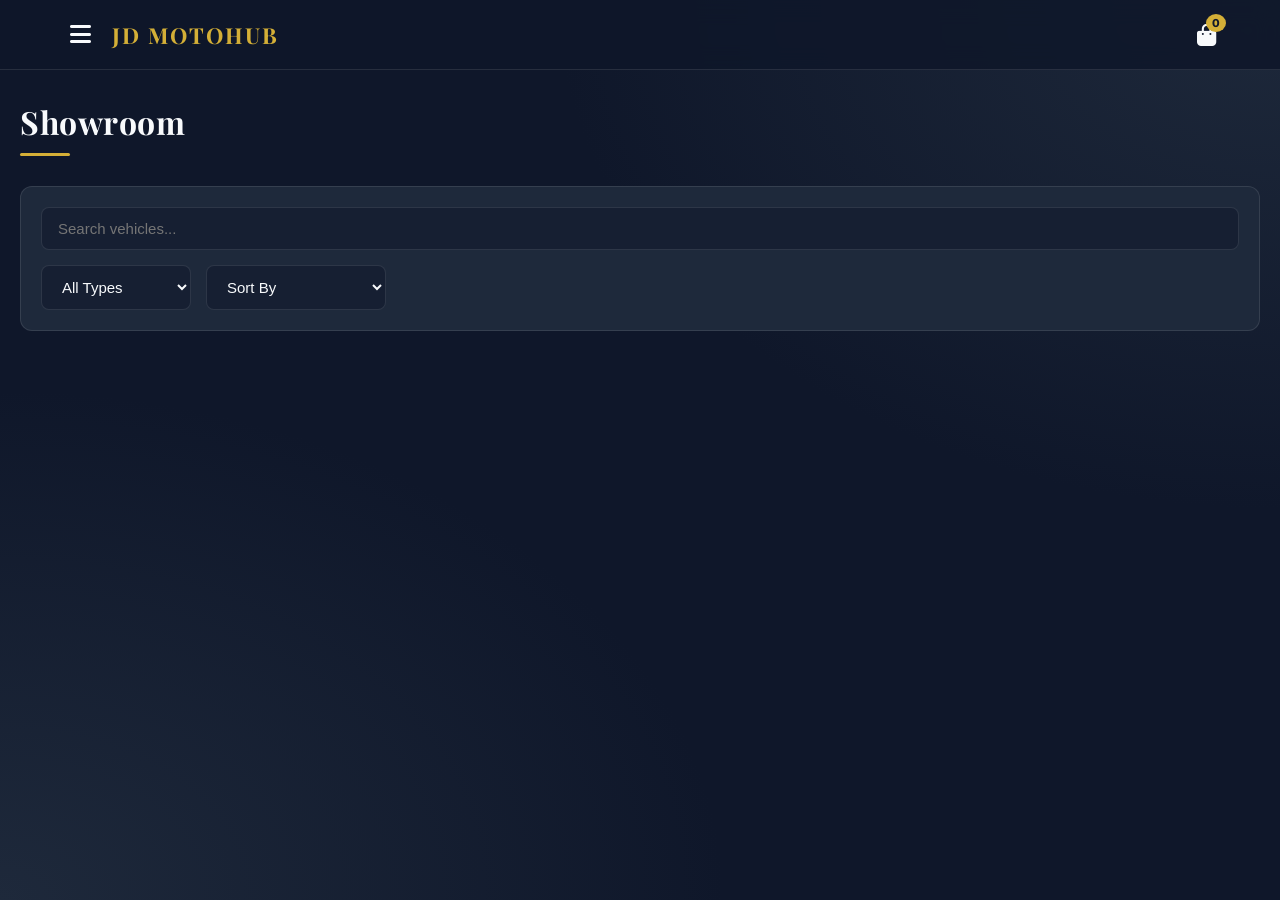
==== commit bb7addb8: "Update index.html" ====
--- a/index.html
+++ b/index.html
@@ -45,6 +45,7 @@
       color: var(--text-main);
       padding-top: 80px; /* Header space */
       min-height: 100vh;
+      overflow-x: hidden;
     }
 
     h1, h2, h3, h4 { margin: 0; font-family: 'Playfair Display', serif; letter-spacing: 0.5px; }
@@ -175,6 +176,7 @@
       background: rgba(15, 23, 42, 0.5); border: 1px solid var(--border-color);
       color: var(--text-main); padding: 12px 16px; border-radius: 8px;
       font-size: 15px; transition: 0.3s;
+      width: 100%;
     }
     input:focus, select:focus, textarea:focus {
       border-color: var(--primary); box-shadow: 0 0 0 3px rgba(212, 175, 55, 0.1);
@@ -201,14 +203,15 @@
     }
     .card-image {
       width: 100%; height: 220px; background-size: cover; background-position: center;
-      position: relative;
+      position: relative; cursor: pointer;
     }
     .card-image::after {
       content: ''; position: absolute; bottom: 0; left: 0; width: 100%; height: 50%;
       background: linear-gradient(to top, var(--bg-card), transparent);
     }
     .card-content { padding: 20px; flex-grow: 1; display: flex; flex-direction: column; }
-    .card h3 { font-size: 20px; margin-bottom: 8px; color: var(--text-main); font-family: 'Inter', sans-serif; font-weight: 700; }
+    .card h3 { font-size: 20px; margin-bottom: 8px; color: var(--text-main); font-family: 'Inter', sans-serif; font-weight: 700; cursor:pointer; }
+    .card h3:hover { color: var(--primary); }
     .card-specs {
       font-size: 13px; color: var(--primary); text-transform: uppercase;
       letter-spacing: 1px; margin-bottom: 12px; font-weight: 600;
@@ -221,11 +224,11 @@
     }
     .card-price { font-size: 22px; color: var(--text-main); font-weight: 700; }
     
-    .action-buttons { display: flex; gap: 10px; }
+    .action-buttons { display: flex; gap: 10px; width: 100%; }
     .btn {
       padding: 10px 20px; border: none; border-radius: 8px;
       font-weight: 600; cursor: pointer; transition: 0.3s;
-      font-size: 14px; display: inline-flex; align-items: center; gap: 8px;
+      font-size: 14px; display: inline-flex; align-items: center; justify-content: center; gap: 8px;
     }
     .btn-outline {
       background: transparent; border: 1px solid var(--border-color); color: var(--text-muted);
@@ -253,7 +256,7 @@
       padding: 15px; align-items: center; border: 1px solid var(--border-color);
     }
     .cart-item-card .item-image {
-      width: 100px; height: 75px; border-radius: 8px;
+      width: 100px; height: 75px; border-radius: 8px; flex-shrink: 0;
       background-size: cover; background-position: center; margin-right: 20px;
     }
     .cart-item-card .item-info { flex-grow: 1; }
@@ -276,11 +279,11 @@
     .status-badge.rejected { background: rgba(239, 68, 68, 0.1); color: var(--danger); border: 1px solid var(--danger); }
 
     /* --- FORMS (Sell/Profile) --- */
-    .sell-form-container { max-width: 700px; margin: 0 auto; }
+    .sell-form-container { max-width: 800px; margin: 0 auto; }
     .form-group { margin-bottom: 20px; }
     .form-group label { display: block; margin-bottom: 8px; font-size: 13px; color: var(--primary); font-weight: 600; }
-    .form-row { display: flex; gap: 20px; }
-    .form-row > div { flex: 1; }
+    .form-row { display: flex; gap: 20px; flex-wrap: wrap; }
+    .form-row > div { flex: 1; min-width: 200px; }
     .full-width-btn { width: 100%; margin-top: 10px; padding: 15px; font-size: 16px; }
 
     /* Image Preview */
@@ -295,26 +298,43 @@
       color: white; border: none; cursor: pointer; border-radius: 50%; width: 20px; height: 20px; display: flex; align-items: center; justify-content: center;
     }
 
-    /* --- MODAL --- */
+    /* --- MODALS (General) --- */
     .modal-overlay {
       position: fixed; top: 0; left: 0; width: 100%; height: 100%;
       background: rgba(0,0,0,0.8); backdrop-filter: blur(5px);
       z-index: 10005; display: none; justify-content: center; align-items: center;
     }
     .modal {
-      background: #1e293b; width: 90%; max-width: 500px; border-radius: 20px;
+      background: #1e293b; width: 95%; max-width: 900px; border-radius: 20px;
       padding: 0; border: 1px solid var(--border-color);
       box-shadow: 0 25px 50px -12px rgba(0, 0, 0, 0.5);
       transform: scale(0.9); opacity: 0; transition: 0.3s;
+      
+      /* RESPONSIVE LAYOUT & SCROLL FIX */
+      max-height: 90vh; 
+      display: flex;
+      flex-direction: column;
     }
     .modal.open { transform: scale(1); opacity: 1; }
     
     .modal-header {
       padding: 20px 25px; border-bottom: 1px solid var(--border-color);
       display: flex; justify-content: space-between; align-items: center;
-    }
-    .modal-body { padding: 25px; }
-    .modal-footer { padding: 20px 25px; border-top: 1px solid var(--border-color); background: rgba(0,0,0,0.2); border-radius: 0 0 20px 20px; }
+      flex-shrink: 0; 
+    }
+    
+    .modal-body { 
+        padding: 25px; 
+        overflow-y: auto; /* Allow vertical scroll */
+        overflow-x: hidden; /* BLOCK horizontal scroll */
+        flex-grow: 1;
+    }
+
+    .modal-footer { 
+        padding: 20px 25px; border-top: 1px solid var(--border-color); 
+        background: rgba(0,0,0,0.2); border-radius: 0 0 20px 20px; 
+        flex-shrink: 0;
+    }
     
     .loan-box {
       background: rgba(15, 23, 42, 0.5); padding: 15px; border-radius: 8px;
@@ -326,11 +346,104 @@
     }
     .emi-amount { font-size: 24px; color: var(--primary); font-weight: 700; }
 
-    /* Responsive */
+    /* --- DETAILS MODAL CUSTOMIZATION (NO HORIZONTAL SCROLL + FULL VIEW) --- */
+    
+    /* Responsive Layout */
+    .detail-grid { 
+        display: flex; 
+        flex-direction: column; /* Default: Stack vertically (Mobile) */
+        gap: 30px; 
+    }
+    
+    @media (min-width: 992px) {
+        .detail-grid { flex-direction: row; } /* Side by side on desktop */
+        .carousel-section { flex: 1.2; }
+        .info-section { flex: 1; }
+    }
+
+    .carousel-section { width: 100%; }
+    .info-section { display: flex; flex-direction: column; width: 100%; }
+    
+    /* Carousel Main Image */
+    .carousel-main {
+        width: 100%; 
+        height: auto; 
+        aspect-ratio: 16/9; 
+        max-height: 400px;
+        border-radius: 12px; overflow: hidden;
+        border: 1px solid var(--border-color); 
+        margin-bottom: 10px; background: #000;
+        display: flex; align-items: center; justify-content: center;
+    }
+    .carousel-main img { width: 100%; height: 100%; object-fit: contain; }
+    
+    /* Thumbnails - WRAPPED (No scroll) */
+    .thumbnails-row { 
+        display: flex; 
+        flex-wrap: wrap; /* This forces images to new line instead of scrolling */
+        gap: 10px; 
+        padding-bottom: 5px; 
+        justify-content: center;
+    }
+    .thumb-img {
+        width: 70px; height: 50px; border-radius: 6px; cursor: pointer; flex-shrink: 0;
+        object-fit: cover; border: 2px solid transparent; opacity: 0.6; transition: 0.3s;
+    }
+    .thumb-img:hover { opacity: 1; }
+    .thumb-img.active { border-color: var(--primary); opacity: 1; }
+
+    /* Detail Specs Table - FULL WIDTH & PADDED */
+    .detail-specs-grid {
+        display: grid; grid-template-columns: 1fr 1fr; gap: 15px;
+        background: rgba(0,0,0,0.2); padding: 15px; border-radius: 10px; margin: 15px 0;
+    }
+    .spec-item { font-size: 13px; color: var(--text-muted); }
+    .spec-item b { color: var(--text-main); display: block; font-size: 15px; margin-top: 2px; }
+    
+    /* === UPDATED TECHNICAL SPECS TABLE (MOBILE FULL VIEW FIX) === */
+    .tech-specs-table {
+        width: 100%; 
+        min-width: auto; /* IMPORTANT: Overrides generic table min-width */
+        margin-top: 5px; 
+        border-collapse: collapse; 
+        font-size: 13px;
+    }
+    .tech-specs-table tr {
+        border-bottom: 1px solid rgba(255, 255, 255, 0.05);
+    }
+    .tech-specs-table td {
+        padding: 5px 0; /* Optimized padding for mobile readability */
+        color: var(--text-muted);
+        vertical-align: middle;
+        white-space: normal; /* Allow text to wrap if needed */
+    }
+    .tech-specs-table td:first-child {
+        font-weight: 500;
+        width: 45%;
+        color: var(--text-muted);
+    }
+    .tech-specs-table td:last-child {
+        text-align: right; 
+        color: var(--text-main); 
+        font-weight: 600;
+        width: 55%;
+    }
+
+    .price-tag-lg { font-size: 28px; color: var(--primary); font-weight: 700; font-family: 'Playfair Display', serif; }
+
+    /* Responsive Adjustments */
     @media (max-width: 768px) {
       .form-row { flex-direction: column; gap: 0; }
       .cart-container { flex-direction: column; }
+      
+      /* Specific override for generic tables but keeping tech specs fluid */
       table { font-size: 12px; }
+      
+      .detail-grid { gap: 20px; }
+      .carousel-main { height: 220px; }
+      .details-modal-width { width: 95% !important; margin: 10px auto; }
+      .modal-body { padding: 15px; padding-bottom: 30px; } /* Extra bottom padding for scroll */
+      .action-buttons { flex-direction: column; }
     }
   </style>
 
@@ -343,7 +456,7 @@
     import { getDatabase, ref, push, onValue, set, query, orderByChild, equalTo, get } 
       from "https://www.gstatic.com/firebasejs/10.12.3/firebase-database.js"; 
 
-    // 🔹 Firebase Config (Original)
+    // 🔹 Firebase Config
     const firebaseConfig = {
       apiKey: "AIzaSyBuTQZ0zwLMLdfzzD2KjEhaGk6BTzJK72s",
       authDomain: "secondhand-803a3.firebaseapp.com",
@@ -365,6 +478,33 @@
     let currentUserAddress = null; 
     let cartCount = 0; 
     let pendingAction = null; 
+
+    // 🚘 VEHICLE DATA FOR DROPDOWNS
+    const vehicleDatabase = {
+        car: {
+            "Maruti Suzuki": ["Swift", "Baleno", "Brezza", "Dzire", "Ertiga", "Alto", "WagonR", "Celerio", "S-Presso", "Ciaz", "XL6", "Grand Vitara"],
+            "Hyundai": ["Creta", "Venue", "i20", "Grand i10 Nios", "Verna", "Aura", "Alcazar", "Tucson"],
+            "Tata": ["Nexon", "Punch", "Harrier", "Safari", "Tiago", "Tigor", "Altroz"],
+            "Mahindra": ["Thar", "XUV700", "Scorpio-N", "XUV300", "Bolero", "Marazzo"],
+            "Toyota": ["Innova Crysta", "Fortuner", "Glanza", "Urban Cruiser Hyryder", "Hilux"],
+            "Honda": ["City", "Amaze", "Elevate"],
+            "Kia": ["Seltos", "Sonet", "Carens", "Carnival"],
+            "Volkswagen": ["Virtus", "Taigun", "Tiguan"],
+            "Skoda": ["Slavia", "Kushaq", "Kodiaq"],
+            "MG": ["Hector", "Astor", "Gloster", "Comet EV", "ZS EV"],
+            "Renault": ["Kwid", "Triber", "Kiger"]
+        },
+        bike: {
+            "Hero": ["Splendor Plus", "HF Deluxe", "Passion Pro", "Glamour", "Xpulse 200", "Xtreme 160R"],
+            "Honda": ["Activa 6G", "Shine", "SP 125", "Unicorn", "Dio", "Hornet 2.0", "CB350"],
+            "TVS": ["Jupiter", "Apache RTR 160", "Apache RTR 200", "Raider", "Sport", "XL100"],
+            "Bajaj": ["Pulsar 150", "Pulsar NS200", "Platina", "CT 100", "Dominar 400", "Avenger"],
+            "Royal Enfield": ["Classic 350", "Bullet 350", "Hunter 350", "Meteor 350", "Himalayan"],
+            "Yamaha": ["MT-15", "R15 V4", "FZ-S", "Fascino", "RayZR"],
+            "Suzuki": ["Access 125", "Burgman Street", "Gixxer"],
+            "KTM": ["Duke 200", "Duke 390", "RC 200", "RC 390"]
+        }
+    };
 
     const loader = document.getElementById('loader-bar');
     window.showLoader = () => { loader.style.display = 'block'; };
@@ -402,32 +542,127 @@
         } finally { hideLoader(); }
     };
 
-    // 🛒 Cart Count Logic
-    function loadCartCount() {
-        const cartCountElement = document.getElementById('cart-count');
-        const cartCountDrawerElement = document.getElementById('cart-count-drawer');
+    // 🛒 CART LOGIC (LOCALSTORAGE)
+    function getLocalCart() {
+        const stored = localStorage.getItem('motoHubCart');
+        return stored ? JSON.parse(stored) : [];
+    }
+
+    function saveLocalCart(cart) {
+        localStorage.setItem('motoHubCart', JSON.stringify(cart));
+        loadCartCount(); 
+    }
+
+    window.loadCartCount = () => {
+        const cart = getLocalCart();
+        cartCount = cart.length;
+        const countEls = ['cart-count', 'cart-count-drawer', 'cart-count-display'];
+        countEls.forEach(id => {
+            const el = document.getElementById(id);
+            if(el) el.innerText = cartCount;
+        });
+    }
+
+    window.addToCart = (vehicleKey, vehicleName) => {
+        let cart = getLocalCart();
+        if (!cart.includes(vehicleKey)) {
+            cart.push(vehicleKey);
+            saveLocalCart(cart);
+            showToast(`${vehicleName} added to cart!`, "success");
+        } else {
+            showToast(`${vehicleName} is already in your cart.`, "warning");
+        }
+    };
+
+    window.removeFromCart = (vehicleKey, vehicleName) => {
+        let cart = getLocalCart();
+        const newCart = cart.filter(id => id !== vehicleKey);
+        saveLocalCart(newCart);
+        showToast(`${vehicleName} removed from cart.`, "success");
+        loadCartItems(); 
+    };
+
+    window.loadCartItems = async () => {
+        const cartList = document.getElementById("cartItemsList");
+        const cartSummary = document.getElementById("cartSummary");
+        const checkoutBtn = document.getElementById('checkoutButton');
+        
+        cartList.innerHTML = '<p style="padding:10px; text-align:center; color:var(--text-muted)">Loading cart...</p>'; 
+
+        const cartKeys = getLocalCart();
+        
+        if (cartKeys.length === 0) {
+            document.getElementById('cart-count-display').innerText = 0;
+            cartList.innerHTML = '<p class="empty-state" style="text-align:center; padding:20px;">Your cart is empty.</p>';
+            cartSummary.innerHTML = '<p>Total: <span>₹0</span></p>';
+            checkoutBtn.disabled = true;
+            return;
+        }
+
+        checkoutBtn.disabled = false;
+        
+        const fetchPromises = cartKeys.map(key => {
+            return get(ref(db, `vehicles/${key}`)).then(vSnap => {
+                if (vSnap.exists()) {
+                    return { key: key, ...vSnap.val() };
+                }
+                return null;
+            });
+        });
+
+        const vehicles = (await Promise.all(fetchPromises)).filter(v => v !== null);
+
+        cartList.innerHTML = ''; 
+        let totalCartPrice = 0;
+
+        vehicles.forEach(v => {
+            const displayPrice = v.adminPrice || v.price || 0;
+            totalCartPrice += parseInt(displayPrice);
+
+            const cartItem = document.createElement("div");
+            cartItem.className = "cart-item-card";
+            cartItem.innerHTML = `
+                <div class="item-image" style="background-image: url('${v.img}');"></div>
+                <div class="item-info">
+                    <h3>${v.name}</h3>
+                    <p class="text-muted" style="margin:0; font-size:12px;">${v.year} | ${v.km} km</p>
+                </div>
+                <div style="text-align:right;">
+                    <p class="price">₹${parseInt(displayPrice).toLocaleString('en-IN')}</p>
+                    <button class="btn btn-outline" style="padding:5px 10px; font-size:12px;" onclick="removeFromCart('${v.key}', '${v.name}')"><i class="fa-solid fa-trash"></i></button>
+                </div>
+            `;
+            cartList.appendChild(cartItem);
+        });
+
+        cartSummary.innerHTML = `
+            <div style="border-bottom:1px solid var(--border-color); padding-bottom:15px; margin-bottom:15px;">
+                <div style="display:flex; justify-content:space-between;"><span>Subtotal</span> <span>₹${totalCartPrice.toLocaleString('en-IN')}</span></div>
+            </div>
+            <div style="display:flex; justify-content:space-between; font-size:20px; font-weight:700; color:var(--primary);">
+                <span>Total</span> <span>₹${totalCartPrice.toLocaleString('en-IN')}</span>
+            </div>
+            <div style="margin-top:20px">
+                <button class="btn btn-primary full-width-btn" onclick="checkoutCart()">Proceed to Checkout</button>
+            </div>
+        `;
+    };
+
+    window.checkoutCart = async () => {
         if (!currentUserId) {
-            cartCountElement.innerText = 0; cartCountDrawerElement.innerText = 0; return;
+            showToast("Please log in to checkout.", "warning");
+            return window.googleLoginPopup('checkout');
         }
-        onValue(ref(db, `users/${currentUserId}/cart`), (snapshot) => {
-            const cartItems = snapshot.val();
-            cartCount = cartItems ? Object.keys(cartItems).length : 0;
-            cartCountElement.innerText = cartCount;
-            cartCountDrawerElement.innerText = cartCount;
-        });
-    }
-
-    // 🛒 Add to Cart
-    window.addToCart = async (vehicleKey, vehicleName, skipAuthCheck = false) => {
-        if (!currentUserId && !skipAuthCheck) {
-            showToast("Log in to add items to cart.", "warning");
-            return window.googleLoginPopup('cart', { key: vehicleKey, name: vehicleName });
+        if (!currentUserPhone || currentUserPhone.length < 10) {
+            showToast("Mobile Number required in profile.", "error"); 
+            showSection('profile'); 
+            return;
         }
-        try {
-            await set(ref(db, `users/${currentUserId}/cart/${vehicleKey}`), true);
-            showToast(`${vehicleName} added to cart!`, "success");
-        } catch (err) { showToast(err.message, "error"); }
-    };
+        localStorage.removeItem('motoHubCart');
+        loadCartCount();
+        loadCartItems(); 
+        showToast("Order placed successfully! (Demo)", "success");
+    }
 
     // 📦 Buy Vehicle
     window.buyVehicle = async (vehicleKey, vehicleName, price) => {
@@ -440,6 +675,7 @@
             showToast("Mobile Number required in profile.", "error");
             showSection('profile'); return;
         }
+        window.closeDetailsModal(); 
         window.openBuyNowModal(vehicleData);
     };
 
@@ -471,7 +707,6 @@
         } catch (err) { showToast(err.message, "error"); } finally { hideLoader(); }
     }
 
-    // 🏦 EMI Calculator
     window.calculateEMI = (principal, rate, years) => {
         if (principal <= 0 || rate <= 0 || years <= 0) return 0;
         const monthlyRate = (rate / 100) / 12; 
@@ -499,7 +734,7 @@
         modal.dataset.vehiclePrice = vehicleData.price;
 
         window.updateEMICalculation(); 
-        overlay.style.display = 'flex'; // Flex for centering
+        overlay.style.display = 'flex'; 
         setTimeout(() => modal.classList.add('open'), 10);
         document.body.style.overflow = 'hidden'; 
     }
@@ -565,96 +800,93 @@
         window.placeOrderFromModal(key, name, price, paymentMethod, downPayment, loanTenure, interestRate, loanAmount);
     }
 
-    // 💰 Checkout Cart
-    window.checkoutCart = async (skipAuthCheck = false) => {
-        if (!currentUserId && !skipAuthCheck) return window.googleLoginPopup('checkout');
-        if (!currentUserPhone || currentUserPhone.length < 10) {
-            showToast("Mobile Number required.", "error"); showSection('profile'); return;
-        }
-        showLoader(); 
-        try {
-            await set(ref(db, `users/${currentUserId}/cart`), null);
-            showToast("Checkout Successful!", "success"); showSection('order'); 
-        } catch (err) { showToast(err.message, "error"); } finally { hideLoader(); }
-    }
-
-    // 🛒 Load Cart Items (UPDATED HTML)
-    window.loadCartItems = () => {
-        const cartList = document.getElementById("cartItemsList");
-        const cartSummary = document.getElementById("cartSummary");
-        cartList.innerHTML = ''; 
-        let totalCartPrice = 0;
-
-        if (!currentUserId) {
-            document.getElementById('cart-count-display').innerText = 0;
-            cartList.innerHTML = '<p class="empty-state">Log in to view cart.</p>';
-            cartSummary.innerHTML = '<p>Total: <span>₹0</span></p>';
-            document.getElementById('checkoutButton').disabled = true;
-            return;
-        }
-
-        onValue(ref(db, `users/${currentUserId}/cart`), async (snapshot) => {
-            const cartKeys = snapshot.val();
-            const itemsInCart = cartKeys ? Object.keys(cartKeys).length : 0;
-            document.getElementById('cart-count-display').innerText = itemsInCart;
-            cartList.innerHTML = '';
-            totalCartPrice = 0;
-
-            if (itemsInCart === 0) {
-                cartList.innerHTML = '<p style="text-align:center; padding:20px;">Your cart is empty.</p>';
-                cartSummary.innerHTML = '<p>Total: <span>₹0</span></p>';
-                document.getElementById('checkoutButton').disabled = true;
-                return;
+    // 🔍 VIEW DETAILS MODAL
+    window.openDetailsModal = (vehicleKey) => {
+        const modal = document.getElementById('detailsModal');
+        const overlay = document.getElementById('detailsOverlay');
+        showLoader();
+
+        onValue(ref(db, `vehicles/${vehicleKey}`), (snapshot) => {
+            const v = snapshot.val();
+            if(!v) { hideLoader(); return; }
+
+            const displayPrice = v.adminPrice || v.price || 0;
+            
+            document.getElementById('detailTitle').innerText = v.name;
+            document.getElementById('detailPrice').innerText = `₹${parseInt(displayPrice).toLocaleString('en-IN')}`;
+            document.getElementById('detailDesc').innerText = v.description || 'No description available.';
+            document.getElementById('detailYear').innerText = v.year;
+            document.getElementById('detailKm').innerText = v.km + ' km';
+            document.getElementById('detailType').innerText = v.type.toUpperCase();
+            
+            // Populate Tech Specs
+            const s = v.specs || {};
+            const specsHtml = `
+                <tr><td>Fuel</td><td>${s.fuel || '-'}</td></tr>
+                <tr><td>Transmission</td><td>${s.transmission || '-'}</td></tr>
+                <tr><td>Body Type</td><td>${s.bodyType || '-'}</td></tr>
+                <tr><td>Mileage</td><td>${s.mileage || '-'}</td></tr>
+                <tr><td>Engine CC</td><td>${s.engine || '-'}</td></tr>
+                <tr><td>Max Torque</td><td>${s.torque || '-'}</td></tr>
+                ${s.airbags ? `<tr><td>Airbags</td><td>${s.airbags}</td></tr>` : ''}
+                ${s.bootSpace ? `<tr><td>Boot Space</td><td>${s.bootSpace} L</td></tr>` : ''}
+                <tr><td>Ground Clearance</td><td>${s.groundClearance || '-'} mm</td></tr>
+                <tr><td>Fuel Tank</td><td>${s.fuelTank || '-'} L</td></tr>
+                ${s.seating ? `<tr><td>Seating</td><td>${s.seating}</td></tr>` : ''}
+                <tr><td>Drive Type</td><td>${s.driveType || '-'}</td></tr>
+            `;
+            document.getElementById('techSpecsBody').innerHTML = specsHtml;
+
+            // Image Carousel
+            const mainImg = document.getElementById('detailMainImg');
+            const thumbContainer = document.getElementById('detailThumbnails');
+            let images = [];
+            
+            if (v.vimages) {
+                images = v.vimages.split(',').filter(url => url.trim() !== '');
+            } else if (v.img) {
+                images = [v.img];
             }
-
-            document.getElementById('checkoutButton').disabled = false;
-
-            const vehiclePromises = Object.keys(cartKeys).map(key => new Promise((resolve) => {
-                onValue(ref(db, `vehicles/${key}`), (s) => {
-                    const v = s.val();
-                    if (v && v.status === 'approved') { v.key = s.key; resolve(v); } else { resolve(null); }
-                }, { onlyOnce: true });
-            }));
-
-            const vehicles = (await Promise.all(vehiclePromises)).filter(v => v !== null);
-
-            vehicles.forEach(v => {
-                const displayPrice = v.adminPrice || v.price || 0;
-                totalCartPrice += parseInt(displayPrice);
-
-                const cartItem = document.createElement("div");
-                cartItem.className = "cart-item-card";
-                cartItem.innerHTML = `
-                    <div class="item-image" style="background-image: url('${v.img}');"></div>
-                    <div class="item-info">
-                        <h3>${v.name}</h3>
-                        <p class="text-muted" style="margin:0; font-size:12px;">${v.year} | ${v.km} km</p>
-                    </div>
-                    <div style="text-align:right;">
-                        <p class="price">₹${parseInt(displayPrice).toLocaleString('en-IN')}</p>
-                        <button class="btn btn-outline" style="padding:5px 10px; font-size:12px;" onclick="removeFromCart('${v.key}', '${v.name}')"><i class="fa-solid fa-trash"></i></button>
-                    </div>
-                `;
-                cartList.appendChild(cartItem);
+            if (images.length === 0) images = ["https://via.placeholder.com/600x400?text=No+Image"];
+
+            mainImg.src = images[0];
+            
+            thumbContainer.innerHTML = '';
+            images.forEach((src, index) => {
+                const thumb = document.createElement('img');
+                thumb.src = src;
+                thumb.className = `thumb-img ${index === 0 ? 'active' : ''}`;
+                thumb.onclick = () => {
+                   mainImg.src = src;
+                   document.querySelectorAll('.thumb-img').forEach(t => t.classList.remove('active'));
+                   thumb.classList.add('active');
+                };
+                thumbContainer.appendChild(thumb);
             });
 
-            cartSummary.innerHTML = `
-                <div style="border-bottom:1px solid var(--border-color); padding-bottom:15px; margin-bottom:15px;">
-                  <div style="display:flex; justify-content:space-between;"><span>Subtotal</span> <span>₹${totalCartPrice.toLocaleString('en-IN')}</span></div>
-                </div>
-                <div style="display:flex; justify-content:space-between; font-size:20px; font-weight:700; color:var(--primary);">
-                   <span>Total</span> <span>₹${totalCartPrice.toLocaleString('en-IN')}</span>
-                </div>`;
-        }); 
-    };
-
-    window.removeFromCart = async (vehicleKey, vehicleName) => {
-        if (!currentUserId) return;
-        try { await set(ref(db, `users/${currentUserId}/cart/${vehicleKey}`), null); showToast(`${vehicleName} removed.`, "success"); } 
-        catch (err) { showToast(err.message, "error"); }
-    };
-
-    // 📦 Load Orders (UPDATED HTML)
+            const actionsDiv = document.getElementById('detailActions');
+            actionsDiv.innerHTML = `
+                 <button class="btn btn-outline" style="flex:1" onclick="addToCart('${snapshot.key}', '${v.name}')"><i class="fa-solid fa-cart-plus"></i> Add to Cart</button>
+                 <button class="btn btn-primary" style="flex:1" onclick="buyVehicle('${snapshot.key}', '${v.name}', '${displayPrice}')">Buy Now</button>
+            `;
+
+            hideLoader();
+            overlay.style.display = 'flex';
+            setTimeout(() => modal.classList.add('open'), 10);
+            document.body.style.overflow = 'hidden';
+        }, { onlyOnce: true });
+    };
+
+    window.closeDetailsModal = () => {
+        const modal = document.getElementById('detailsModal');
+        modal.classList.remove('open');
+        setTimeout(() => {
+             document.getElementById('detailsOverlay').style.display = 'none';
+             document.body.style.overflow = 'auto';
+        }, 300);
+    };
+
+    // 📦 Load Orders
     window.loadOrdersHistory = () => {
         const ordersTableBody = document.getElementById("ordersTableBody");
         ordersTableBody.innerHTML = '<tr><td colspan="5">Loading...</td></tr>';
@@ -736,7 +968,7 @@
         document.getElementById("userPhotoDrawer").src = "https://static-00.iconduck.com/assets.00/user-avatar-icon-512x512-nghi2896.png";
       } else {
         currentUserId = user.uid; currentUserEmail = user.email; 
-        await loadUserProfile(user); loadCartCount();
+        await loadUserProfile(user); 
         document.getElementById("userPhotoDrawer").src = user.photoURL || "https://static-00.iconduck.com/assets.00/user-avatar-icon-512x512-nghi2896.png";
         document.getElementById("userNameDrawer").innerText = user.displayName || "User";
         document.getElementById("userEmailDrawer").innerText = user.email;
@@ -745,14 +977,13 @@
         document.getElementById("sellername").value = user.displayName || "";
         document.getElementById("sellerphone").value = currentUserPhone || "";
       }
+      loadCartCount(); 
       if (user && pendingAction) {
           showToast(`Welcome back! Resuming...`, "success");
           const { action, data } = pendingAction; pendingAction = null; 
           if (action === 'buy') window.openBuyNowModal(data); 
-          else if (action === 'cart') window.addToCart(data.key, data.name, true); 
-          else if (action === 'checkout') window.checkoutCart(true); 
+          else if (action === 'checkout') window.checkoutCart(); 
       }
-      loadCartCount();
     });
 
     window.logout = () => {
@@ -793,9 +1024,94 @@
       });
     }
 
+    // 🏎️ DYNAMIC DROPDOWNS & VISIBILITY
+    window.handleVehicleTypeChange = () => {
+        const type = document.getElementById('vtype').value;
+        const brandSelect = document.getElementById('vbrand');
+        const modelSelect = document.getElementById('vmodel');
+        const bodyTypeSelect = document.getElementById('vbodytype');
+        const driveTypeSelect = document.getElementById('vdrive');
+
+        // Reset Brands & Models
+        brandSelect.innerHTML = '<option value="">Select Brand</option>';
+        modelSelect.innerHTML = '<option value="">Select Model</option>';
+        modelSelect.disabled = true;
+
+        if (type && vehicleDatabase[type]) {
+            Object.keys(vehicleDatabase[type]).forEach(brand => {
+                const option = document.createElement('option');
+                option.value = brand; option.textContent = brand;
+                brandSelect.appendChild(option);
+            });
+            brandSelect.disabled = false;
+        } else {
+            brandSelect.disabled = true;
+        }
+
+        // Toggle Fields & Update Specific Dropdowns
+        const carOnlyGroups = ['group-airbags', 'group-boot', 'group-seating'];
+        const isCar = (type === 'car');
+
+        carOnlyGroups.forEach(id => {
+            const el = document.getElementById(id);
+            if(el) el.style.display = isCar ? 'block' : 'none';
+        });
+
+        // Update Body Type
+        if (isCar) {
+            bodyTypeSelect.innerHTML = `
+                <option value="SUV">SUV</option>
+                <option value="Sedan">Sedan</option>
+                <option value="Hatchback">Hatchback</option>
+                <option value="MUV">MUV</option>
+                <option value="Coupe">Coupe</option>
+                <option value="Convertible">Convertible</option>
+            `;
+            driveTypeSelect.innerHTML = `
+                <option value="FWD">FWD (Front Wheel)</option>
+                <option value="RWD">RWD (Rear Wheel)</option>
+                <option value="AWD">AWD (All Wheel)</option>
+                <option value="4WD">4WD (Four Wheel)</option>
+            `;
+        } else { // Bike
+            bodyTypeSelect.innerHTML = `
+                <option value="Commuter">Commuter</option>
+                <option value="Sports">Sports</option>
+                <option value="Cruiser">Cruiser</option>
+                <option value="Scooter">Scooter</option>
+                <option value="Off-road">Off-road</option>
+            `;
+            driveTypeSelect.innerHTML = `
+                <option value="Chain">Chain Drive</option>
+                <option value="Belt">Belt Drive</option>
+                <option value="Shaft">Shaft Drive</option>
+            `;
+        }
+    };
+
+    window.populateModels = () => {
+        const type = document.getElementById('vtype').value;
+        const brand = document.getElementById('vbrand').value;
+        const modelSelect = document.getElementById('vmodel');
+        
+        modelSelect.innerHTML = '<option value="">Select Model</option>';
+
+        if (type && brand && vehicleDatabase[type][brand]) {
+            vehicleDatabase[type][brand].forEach(model => {
+                const option = document.createElement('option');
+                option.value = model; option.textContent = model;
+                modelSelect.appendChild(option);
+            });
+            modelSelect.disabled = false;
+        } else {
+            modelSelect.disabled = true;
+        }
+    };
+
     // 📝 Add Vehicle
     window.addVehicle = () => {
       if (!currentUserId) return showToast("Log in to sell.", "warning");
+      
       const sellerData = {
           name: document.getElementById("sellername").value.trim(),
           email: document.getElementById("selleremail").value.trim(),
@@ -804,35 +1120,54 @@
           address: document.getElementById("selleraddress").value.trim()
       };
       
-      const vData = {
-          name: document.getElementById("vname").value.trim(),
-          desc: document.getElementById("vdescription").value.trim(),
-          type: document.getElementById("vtype").value,
-          year: document.getElementById("vyear").value.trim(),
-          km: document.getElementById("vkm").value.trim(),
-          price: document.getElementById("vprice").value.trim()
+      const type = document.getElementById("vtype").value;
+      const brand = document.getElementById("vbrand").value;
+      const model = document.getElementById("vmodel").value;
+      const year = document.getElementById("vyear").value.trim();
+      const km = document.getElementById("vkm").value.trim();
+      const price = document.getElementById("vprice").value.trim();
+      const desc = document.getElementById("vdescription").value.trim();
+
+      const specs = {
+          fuel: document.getElementById("vfuel").value,
+          transmission: document.getElementById("vtransmission").value,
+          bodyType: document.getElementById("vbodytype").value,
+          mileage: document.getElementById("vmileage").value.trim(),
+          engine: document.getElementById("vengine").value.trim(),
+          torque: document.getElementById("vtorque").value.trim(),
+          airbags: type === 'car' ? document.getElementById("vairbags").value.trim() : null,
+          bootSpace: type === 'car' ? document.getElementById("vboot").value.trim() : null,
+          groundClearance: document.getElementById("vground").value.trim(),
+          fuelTank: document.getElementById("vtank").value.trim(),
+          seating: type === 'car' ? document.getElementById("vseating").value.trim() : null,
+          driveType: document.getElementById("vdrive").value
       };
 
       addImageURLsToSelection();
       const imgs = selectedImages.map(i => i.src);
 
-      if (!sellerData.name || !sellerData.phone || !vData.name || !vData.price) return showToast("Fill required fields!", "warning");
+      if (!sellerData.name || !sellerData.phone || !brand || !model || !price) return showToast("Fill required fields!", "warning");
       if (imgs.length === 0) return showToast("Add at least one image.", "warning");
+
+      const fullName = `${brand} ${model}`;
 
       showLoader();
       push(ref(db, "vehicles/"), {
-        seller: sellerData, ...vData, description: vData.desc,
+        seller: sellerData, 
+        name: fullName, 
+        type, brand, model, year, km, price, description: desc,
+        specs: specs,
         img: imgs[0], vimages: imgs.join(","), status: "pending", submittedBy: currentUserEmail 
       }).then(() => {
           showToast("Submitted for approval!", "success");
-          document.querySelectorAll("#sell-view input, #sell-view textarea").forEach(i => i.value = "");
+          document.querySelectorAll("#sell-view input, #sell-view textarea, #sell-view select").forEach(i => i.value = "");
           selectedImages.length = 0; renderImagePreviews();
           if(auth.currentUser) loadUserProfile(auth.currentUser); 
           showSection('history'); 
       }).catch(err => showToast(err.message, "error")).finally(() => hideLoader());
     };
 
-    // 🏠 Load Vehicles (Home) - UPDATED HTML STRUCTURE
+    // 🏠 Load Vehicles (Home)
     const vehicleGrid = document.getElementById("vehicleGrid");
     onValue(ref(db, "vehicles/"), (snapshot) => {
       vehicleGrid.innerHTML = "";
@@ -848,17 +1183,17 @@
           card.dataset.year = v.year; card.dataset.km = v.km; card.dataset.price = displayPrice; 
           
           card.innerHTML = `
-            <div class="card-image" style="background-image: url('${v.img}');">
+            <div class="card-image" style="background-image: url('${v.img}');" onclick="openDetailsModal('${vehicleKey}')" style="cursor:pointer">
                  <div class="card-price" style="position:absolute; bottom:10px; left:15px; color:white; text-shadow:0 2px 4px rgba(0,0,0,0.8);">₹${parseInt(displayPrice).toLocaleString('en-IN')}</div>
             </div>
             <div class="card-content">
-              <h3>${v.name}</h3>
+              <h3 style="cursor:pointer" onclick="openDetailsModal('${vehicleKey}')">${v.name}</h3>
               <p class="card-specs"><i class="fa-solid fa-calendar"></i> ${v.year} &nbsp;|&nbsp; <i class="fa-solid fa-gauge"></i> ${v.km} km</p>
               <p class="card-desc">${(v.description || '').substring(0, 60)}...</p>
               <div class="card-footer">
                 <div class="action-buttons" style="width:100%">
-                    <button class="btn btn-outline" style="flex:1" onclick="addToCart('${vehicleKey}', '${v.name}')"><i class="fa-solid fa-cart-plus"></i></button>
-                    <button class="btn btn-primary" style="flex:2" onclick="buyVehicle('${vehicleKey}', '${v.name}', '${displayPrice}')">Buy Now</button>
+                    <button class="btn btn-outline" style="flex:1" onclick="openDetailsModal('${vehicleKey}')"><i class="fa-solid fa-eye"></i> View</button>
+                    <button class="btn btn-primary" style="flex:1" onclick="buyVehicle('${vehicleKey}', '${v.name}', '${displayPrice}')">Buy</button>
                 </div>
               </div>
             </div>
@@ -894,7 +1229,7 @@
         });
     };
 
-    //⚙️ UI Logic
+    // ⚙️ UI Logic
     window.toggleDrawer = () => {
         const drawer = document.getElementById('drawer-menu');
         const overlay = document.getElementById('drawer-overlay');
@@ -1017,6 +1352,48 @@
       </div>
   </div>
 
+  <div id="detailsOverlay" class="modal-overlay" onclick="if(event.target === this) closeDetailsModal()">
+      <div id="detailsModal" class="modal details-modal-width">
+          <div class="modal-header">
+              <h3>Vehicle Details</h3>
+              <button onclick="closeDetailsModal()" style="background:none; border:none; color:white; font-size:20px; cursor:pointer;">✕</button>
+          </div>
+          <div class="modal-body detail-grid">
+              <div class="carousel-section">
+                  <div class="carousel-main">
+                      <img id="detailMainImg" src="" alt="Main View">
+                  </div>
+                  <div class="thumbnails-row" id="detailThumbnails">
+                      </div>
+              </div>
+              <div class="info-section">
+                  <h2 id="detailTitle" style="color:var(--text-main); margin-bottom:10px;">Vehicle Name</h2>
+                  <div id="detailPrice" class="price-tag-lg">₹0</div>
+                  
+                  <div class="detail-specs-grid">
+                      <div class="spec-item">Model Year <b id="detailYear">2020</b></div>
+                      <div class="spec-item">Kilometers <b id="detailKm">12,000 km</b></div>
+                      <div class="spec-item">Type <b id="detailType">BIKE</b></div>
+                      <div class="spec-item">Verified <b><i class="fa-solid fa-certificate" style="color:var(--primary)"></i> Yes</b></div>
+                  </div>
+
+                  <h4 style="margin-bottom:10px;">Technical Specs</h4>
+                  <table class="tech-specs-table">
+                      <tbody id="techSpecsBody"></tbody>
+                  </table>
+
+                  <h4 style="margin:20px 0 10px;">Description</h4>
+                  <p id="detailDesc" style="font-size:14px; margin-bottom:20px; color:var(--text-muted); min-height:60px;">
+                      No description available.
+                  </p>
+
+                  <div style="margin-top:auto;" id="detailActions" class="action-buttons">
+                      </div>
+              </div>
+          </div>
+      </div>
+  </div>
+
   <div id="drawer-menu">
     <div class="drawer-profile">
       <img id="userPhotoDrawer" src="" alt="User" />
@@ -1075,7 +1452,7 @@
         <div class="cart-summary" id="cartSummary">
           <h3>Summary</h3>
           <p>Total: <span>₹0</span></p>
-          <button id="checkoutButton" class="btn btn-primary full-width-btn" disabled>Proceed to Checkout</button>
+          <button id="checkoutButton" class="btn btn-primary full-width-btn" disabled onclick="checkoutCart()">Proceed to Checkout</button>
         </div>
       </div>
     </div>
@@ -1094,6 +1471,7 @@
       <h2 class="section-title">Sell Your Vehicle</h2>
       <div class="sell-form-container">
         <form onsubmit="event.preventDefault(); addVehicle();">
+          <h4 style="margin-bottom:15px; color:var(--primary); text-transform:uppercase; font-size:12px; letter-spacing:1px;">Seller Details</h4>
           <div class="form-row">
              <div class="form-group"><label>Name</label><input type="text" id="sellername" required></div>
              <div class="form-group"><label>Phone</label><input type="text" id="sellerphone" required></div>
@@ -1104,16 +1482,92 @@
           </div>
           <div class="form-group"><label>Address</label><textarea id="selleraddress" rows="2" required></textarea></div>
           
-          <div style="border-top:1px solid var(--border-color); margin:20px 0;"></div>
-
-          <div class="form-group"><label>Vehicle Name</label><input type="text" id="vname" required></div>
-          <div class="form-group"><label>Description</label><textarea id="vdescription" rows="3" required></textarea></div>
+          <div style="border-top:1px solid var(--border-color); margin:25px 0;"></div>
+
+          <h4 style="margin-bottom:15px; color:var(--primary); text-transform:uppercase; font-size:12px; letter-spacing:1px;">Vehicle Details</h4>
           <div class="form-row">
-             <div class="form-group"><label>Type</label><select id="vtype"><option value="bike">Bike</option><option value="car">Car</option></select></div>
-             <div class="form-group"><label>Year</label><input type="number" id="vyear" required></div>
-             <div class="form-group"><label>KM Driven</label><input type="number" id="vkm" required></div>
+             <div class="form-group">
+                 <label>Vehicle Type</label>
+                 <select id="vtype" onchange="handleVehicleTypeChange()" required>
+                     <option value="">Select Type</option>
+                     <option value="car">Car</option>
+                     <option value="bike">Bike</option>
+                 </select>
+             </div>
+             <div class="form-group">
+                 <label>Brand/Company</label>
+                 <select id="vbrand" onchange="populateModels()" disabled required>
+                     <option value="">Select Brand</option>
+                 </select>
+             </div>
+             <div class="form-group">
+                 <label>Model Name</label>
+                 <select id="vmodel" disabled required>
+                     <option value="">Select Model</option>
+                 </select>
+             </div>
           </div>
-          <div class="form-group"><label>Price (₹)</label><input type="number" id="vprice" required></div>
+
+          <div class="form-row">
+             <div class="form-group"><label>Year</label><input type="number" id="vyear" placeholder="e.g. 2021" required></div>
+             <div class="form-group"><label>KM Driven</label><input type="number" id="vkm" placeholder="e.g. 15000" required></div>
+             <div class="form-group"><label>Price (₹)</label><input type="number" id="vprice" placeholder="e.g. 500000" required></div>
+          </div>
+
+          <h4 style="margin:15px 0; color:var(--primary); text-transform:uppercase; font-size:12px; letter-spacing:1px;">Technical Specifications</h4>
+          
+          <div class="form-row">
+             <div class="form-group">
+                 <label>Fuel Type</label>
+                 <select id="vfuel">
+                     <option value="Petrol">Petrol</option>
+                     <option value="Diesel">Diesel</option>
+                     <option value="CNG">CNG</option>
+                     <option value="Electric">Electric</option>
+                     <option value="Hybrid">Hybrid</option>
+                 </select>
+             </div>
+             <div class="form-group">
+                 <label>Transmission</label>
+                 <select id="vtransmission">
+                     <option value="Manual">Manual</option>
+                     <option value="Automatic">Automatic</option>
+                     <option value="IMT">IMT</option>
+                 </select>
+             </div>
+             <div class="form-group">
+                 <label>Body Type</label>
+                 <select id="vbodytype">
+                     </select>
+             </div>
+          </div>
+
+          <div class="form-row">
+             <div class="form-group"><label>Mileage (kmpl)</label><input type="text" id="vmileage" placeholder="e.g. 18.5"></div>
+             <div class="form-group"><label>Engine CC</label><input type="number" id="vengine" placeholder="e.g. 1197"></div>
+             <div class="form-group"><label>Max Torque (Nm)</label><input type="text" id="vtorque" placeholder="e.g. 113"></div>
+          </div>
+
+          <div class="form-row" id="group-airbags">
+             <div class="form-group"><label>No of Airbags</label><input type="number" id="vairbags" placeholder="e.g. 2"></div>
+          </div>
+          
+          <div class="form-row">
+             <div class="form-group" id="group-boot"><label>Boot Space (L)</label><input type="number" id="vboot" placeholder="e.g. 350"></div>
+             <div class="form-group"><label>Ground Clearance (mm)</label><input type="number" id="vground" placeholder="e.g. 170"></div>
+          </div>
+
+          <div class="form-row">
+             <div class="form-group"><label>Fuel Tank Capacity (L)</label><input type="number" id="vtank" placeholder="e.g. 37"></div>
+             <div class="form-group" id="group-seating"><label>Seating Capacity</label><input type="number" id="vseating" placeholder="e.g. 5"></div>
+             <div class="form-group">
+                 <label>Drive Type</label>
+                 <select id="vdrive">
+                     </select>
+             </div>
+          </div>
+
+          <div class="form-group"><label>Description</label><textarea id="vdescription" rows="3" required placeholder="Tell us more about the condition..."></textarea></div>
           
           <div class="form-group">
             <label>Images</label>
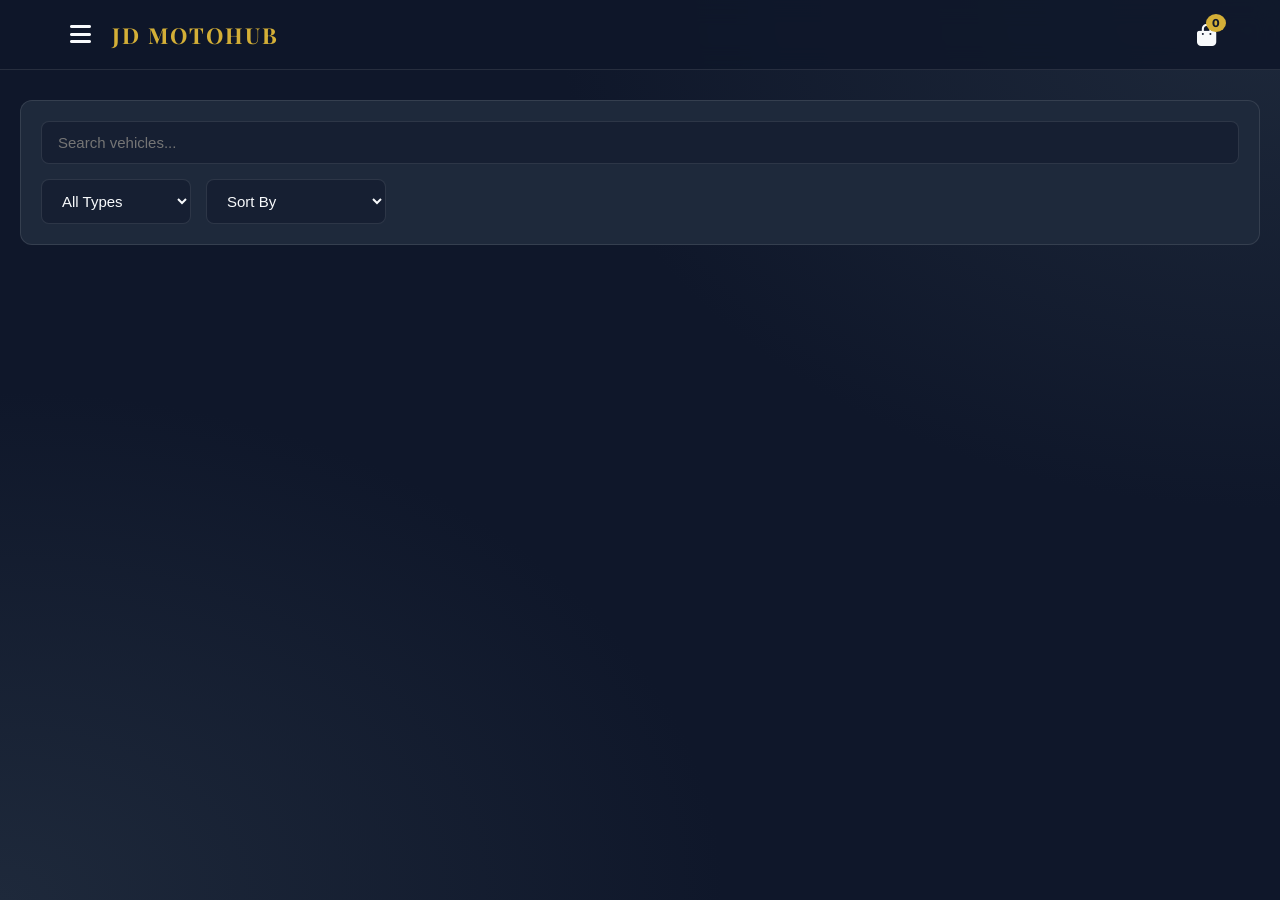
==== commit 66f2771e: "Add files via upload" ====
--- a/index.html
+++ b/index.html
@@ -1,1619 +1,473 @@
-<!DOCTYPE html>
-<html lang="en">
-<head>
-  <meta charset="UTF-8" />
-  <meta name="viewport" content="width=device-width, initial-scale=1.0" />
-  <title>JD MotoHub | Premium Auto Marketplace</title>
-
-  <link href="https://fonts.googleapis.com/css2?family=Inter:wght@300;400;500;600;700&family=Playfair+Display:wght@700&display=swap" rel="stylesheet">
-  <link rel="stylesheet" href="https://cdnjs.cloudflare.com/ajax/libs/font-awesome/6.4.0/css/all.min.css">
-
-  <style>
-    :root {
-      /* Premium Dark Palette */
-      --bg-body: #0f172a;
-      --bg-card: #1e293b;
-      --bg-glass: rgba(30, 41, 59, 0.7);
-      
-      /* Accents */
-      --primary: #d4af37; /* Metallic Gold */
-      --primary-hover: #b5952f;
-      --secondary: #64748b;
-      
-      /* Text */
-      --text-main: #f8fafc;
-      --text-muted: #94a3b8;
-      
-      /* Status Colors */
-      --success: #10b981;
-      --danger: #ef4444;
-      --warning: #f59e0b;
-      
-      /* Borders & Shadows */
-      --border-color: rgba(255, 255, 255, 0.1);
-      --shadow-soft: 0 10px 15px -3px rgba(0, 0, 0, 0.5);
-      --shadow-glow: 0 0 15px rgba(212, 175, 55, 0.2);
-    }
-
-    * { box-sizing: border-box; outline: none; }
-    
-    body {
-      font-family: 'Inter', sans-serif;
-      background-color: var(--bg-body);
-      background-image: radial-gradient(at top right, #1e293b 0%, transparent 40%), radial-gradient(at bottom left, #1e293b 0%, transparent 40%);
-      margin: 0;
-      color: var(--text-main);
-      padding-top: 80px; /* Header space */
-      min-height: 100vh;
-      overflow-x: hidden;
-    }
-
-    h1, h2, h3, h4 { margin: 0; font-family: 'Playfair Display', serif; letter-spacing: 0.5px; }
-    p { color: var(--text-muted); line-height: 1.6; }
-    a { text-decoration: none; color: var(--primary); transition: 0.3s; }
-
-    /* --- LOADER BAR --- */
-    #loader-bar {
-      position: fixed; top: 0; left: 0; width: 100%; height: 3px;
-      z-index: 10002; overflow: hidden; display: none;
-    }
-    #loader-bar::after {
-      content: ''; display: block; height: 100%; width: 30%;
-      background: linear-gradient(90deg, transparent, var(--primary), transparent);
-      animation: progress-slide 1.5s infinite linear;
-    }
-    @keyframes progress-slide { 0% { transform: translateX(-100%); } 100% { transform: translateX(333%); } }
-
-    /* --- TOAST --- */
-    #toast-container {
-        position: fixed; top: 90px; right: 20px; z-index: 10001;
-        display: flex; flex-direction: column; gap: 10px;
-    }
-    .toast {
-        background: rgba(30, 41, 59, 0.95);
-        color: white; padding: 15px 25px; border-radius: 8px;
-        border-left: 4px solid var(--primary);
-        box-shadow: var(--shadow-soft);
-        backdrop-filter: blur(10px);
-        font-size: 14px; opacity: 1; transition: 0.5s;
-        transform: translateX(0);
-    }
-    .toast.success { border-left-color: var(--success); }
-    .toast.error { border-left-color: var(--danger); }
-    .toast.fade-out { opacity: 0; transform: translateX(100%); }
-
-    /* --- HEADER --- */
-    header {
-      position: fixed; top: 0; left: 0; width: 100%; height: 70px;
-      background: rgba(15, 23, 42, 0.85);
-      backdrop-filter: blur(12px);
-      border-bottom: 1px solid var(--border-color);
-      display: flex; justify-content: space-between; align-items: center;
-      padding: 0 5%; z-index: 10000;
-    }
-    .header-left { display: flex; align-items: center; gap: 15px; }
-    header h1 { font-size: 22px; color: var(--primary); text-transform: uppercase; letter-spacing: 2px; }
-    
-    #drawer-toggle {
-      background: none; border: none; color: var(--text-main);
-      font-size: 24px; cursor: pointer; transition: 0.3s;
-    }
-    #drawer-toggle:hover { color: var(--primary); transform: scale(1.1); }
-
-    .header-right .cart-icon {
-      position: relative; font-size: 22px; cursor: pointer; color: var(--text-main);
-      transition: 0.3s;
-    }
-    .header-right .cart-icon:hover { color: var(--primary); }
-    .cart-badge {
-      position: absolute; top: -8px; right: -10px;
-      background: var(--primary); color: var(--bg-body);
-      border-radius: 50%; padding: 2px 6px; font-size: 11px; font-weight: 800;
-    }
-
-    /* --- DRAWER MENU --- */
-    #drawer-overlay {
-      position: fixed; top: 0; left: 0; width: 100%; height: 100%;
-      background: rgba(0,0,0,0.7); z-index: 9998; display: none;
-      backdrop-filter: blur(3px);
-    }
-    #drawer-menu {
-      position: fixed; top: 0; left: 0; width: 300px; height: 100%;
-      background: #1e293b; border-right: 1px solid var(--border-color);
-      z-index: 9999; transform: translateX(-100%);
-      transition: transform 0.4s cubic-bezier(0.16, 1, 0.3, 1);
-      display: flex; flex-direction: column; padding: 25px;
-    }
-    #drawer-menu.open { transform: translateX(0); }
-    
-    .drawer-profile {
-      text-align: center; padding-bottom: 25px; margin-bottom: 25px;
-      border-bottom: 1px solid var(--border-color);
-    }
-    .drawer-profile img {
-      width: 70px; height: 70px; border-radius: 50%; object-fit: cover;
-      border: 2px solid var(--primary); padding: 2px;
-    }
-    .drawer-profile h3 { margin-top: 10px; color: var(--text-main); font-family: 'Inter', sans-serif; }
-    
-    .drawer-nav { flex-grow: 1; display: flex; flex-direction: column; gap: 5px; }
-    .drawer-nav .nav-item {
-      padding: 12px 15px; border-radius: 8px; color: var(--text-muted);
-      font-weight: 500; display: flex; align-items: center; gap: 15px;
-    }
-    .drawer-nav .nav-item:hover, .drawer-nav .nav-item.active {
-      background: rgba(212, 175, 55, 0.1); color: var(--primary);
-    }
-    .drawer-logout-btn {
-      background: transparent; border: 1px solid var(--danger);
-      color: var(--danger); padding: 12px; border-radius: 8px;
-      font-weight: 600; cursor: pointer; transition: 0.3s;
-    }
-    .drawer-logout-btn:hover { background: var(--danger); color: white; }
-
-    /* --- MAIN LAYOUT --- */
-    main { max-width: 1400px; margin: 0 auto; padding: 20px; }
-    .content-section { animation: fadeIn 0.5s ease-out; }
-    .content-section.hidden { display: none; }
-    @keyframes fadeIn { from { opacity: 0; transform: translateY(10px); } to { opacity: 1; transform: translateY(0); } }
-
-    .section-title {
-      font-size: 32px; margin-bottom: 30px; position: relative;
-      display: inline-block; color: var(--text-main);
-    }
-    .section-title::after {
-      content: ''; display: block; width: 50px; height: 3px;
-      background: var(--primary); margin-top: 10px; border-radius: 2px;
-    }
-
-    /* --- FILTERS & INPUTS --- */
-    .search-filter {
-      display: flex; gap: 15px; margin-bottom: 40px; background: var(--bg-card);
-      padding: 20px; border-radius: 12px; border: 1px solid var(--border-color);
-      flex-wrap: wrap;
-    }
-    input, select, textarea {
-      background: rgba(15, 23, 42, 0.5); border: 1px solid var(--border-color);
-      color: var(--text-main); padding: 12px 16px; border-radius: 8px;
-      font-size: 15px; transition: 0.3s;
-      width: 100%;
-    }
-    input:focus, select:focus, textarea:focus {
-      border-color: var(--primary); box-shadow: 0 0 0 3px rgba(212, 175, 55, 0.1);
-    }
-    .search-filter input { flex-grow: 1; min-width: 200px; }
-
-    /* --- VEHICLE GRID --- */
-    #vehicleGrid {
-      display: grid; grid-template-columns: repeat(auto-fill, minmax(300px, 1fr));
-      gap: 30px; padding-bottom: 50px;
-    }
-
-    /* --- VEHICLE CARD --- */
-    .card {
-      background: var(--bg-card); border-radius: 16px; overflow: hidden;
-      border: 1px solid var(--border-color); position: relative;
-      transition: transform 0.3s, box-shadow 0.3s;
-      display: flex; flex-direction: column;
-    }
-    .card:hover {
-      transform: translateY(-8px);
-      box-shadow: var(--shadow-glow), var(--shadow-soft);
-      border-color: rgba(212, 175, 55, 0.4);
-    }
-    .card-image {
-      width: 100%; height: 220px; background-size: cover; background-position: center;
-      position: relative; cursor: pointer;
-    }
-    .card-image::after {
-      content: ''; position: absolute; bottom: 0; left: 0; width: 100%; height: 50%;
-      background: linear-gradient(to top, var(--bg-card), transparent);
-    }
-    .card-content { padding: 20px; flex-grow: 1; display: flex; flex-direction: column; }
-    .card h3 { font-size: 20px; margin-bottom: 8px; color: var(--text-main); font-family: 'Inter', sans-serif; font-weight: 700; cursor:pointer; }
-    .card h3:hover { color: var(--primary); }
-    .card-specs {
-      font-size: 13px; color: var(--primary); text-transform: uppercase;
-      letter-spacing: 1px; margin-bottom: 12px; font-weight: 600;
-    }
-    .card-desc { font-size: 14px; color: var(--text-muted); margin-bottom: 20px; flex-grow: 1; }
-    
-    .card-footer {
-      display: flex; justify-content: space-between; align-items: center;
-      padding-top: 15px; border-top: 1px solid var(--border-color);
-    }
-    .card-price { font-size: 22px; color: var(--text-main); font-weight: 700; }
-    
-    .action-buttons { display: flex; gap: 10px; width: 100%; }
-    .btn {
-      padding: 10px 20px; border: none; border-radius: 8px;
-      font-weight: 600; cursor: pointer; transition: 0.3s;
-      font-size: 14px; display: inline-flex; align-items: center; justify-content: center; gap: 8px;
-    }
-    .btn-outline {
-      background: transparent; border: 1px solid var(--border-color); color: var(--text-muted);
-    }
-    .btn-outline:hover { border-color: var(--primary); color: var(--primary); }
-    .btn-primary {
-      background: var(--primary); color: #000;
-      box-shadow: 0 4px 10px rgba(212, 175, 55, 0.3);
-    }
-    .btn-primary:hover { background: var(--primary-hover); transform: translateY(-2px); }
-    .btn-danger { background: var(--danger); color: white; }
-
-    /* --- CART & ORDERS LISTS --- */
-    .cart-container { display: flex; gap: 30px; flex-wrap: wrap; }
-    .cart-list { flex: 2; display: flex; flex-direction: column; gap: 15px; min-width: 300px; }
-    .cart-summary, .profile-card, .sell-form-container {
-      background: var(--bg-card); border-radius: 16px; padding: 25px;
-      border: 1px solid var(--border-color); flex: 1;
-      height: fit-content;
-    }
-    
-    /* Horizontal Card Item */
-    .cart-item-card {
-      display: flex; background: rgba(30, 41, 59, 0.5); border-radius: 12px;
-      padding: 15px; align-items: center; border: 1px solid var(--border-color);
-    }
-    .cart-item-card .item-image {
-      width: 100px; height: 75px; border-radius: 8px; flex-shrink: 0;
-      background-size: cover; background-position: center; margin-right: 20px;
-    }
-    .cart-item-card .item-info { flex-grow: 1; }
-    .cart-item-card h3 { font-size: 16px; margin-bottom: 5px; }
-    .cart-item-card .price { color: var(--primary); font-weight: 700; font-size: 18px; }
-
-    /* Tables */
-    .table-wrapper { overflow-x: auto; border-radius: 12px; border: 1px solid var(--border-color); }
-    table { width: 100%; border-collapse: collapse; background: var(--bg-card); min-width: 600px; }
-    th { text-align: left; padding: 18px; background: rgba(0,0,0,0.2); color: var(--text-muted); font-size: 13px; text-transform: uppercase; }
-    td { padding: 18px; border-bottom: 1px solid var(--border-color); font-size: 14px; }
-    tr:last-child td { border-bottom: none; }
-    
-    .status-badge {
-      padding: 5px 12px; border-radius: 20px; font-size: 11px; font-weight: 700;
-      text-transform: uppercase;
-    }
-    .status-badge.approved { background: rgba(16, 185, 129, 0.1); color: var(--success); border: 1px solid var(--success); }
-    .status-badge.pending { background: rgba(245, 158, 11, 0.1); color: var(--warning); border: 1px solid var(--warning); }
-    .status-badge.rejected { background: rgba(239, 68, 68, 0.1); color: var(--danger); border: 1px solid var(--danger); }
-
-    /* --- FORMS (Sell/Profile) --- */
-    .sell-form-container { max-width: 800px; margin: 0 auto; }
-    .form-group { margin-bottom: 20px; }
-    .form-group label { display: block; margin-bottom: 8px; font-size: 13px; color: var(--primary); font-weight: 600; }
-    .form-row { display: flex; gap: 20px; flex-wrap: wrap; }
-    .form-row > div { flex: 1; min-width: 200px; }
-    .full-width-btn { width: 100%; margin-top: 10px; padding: 15px; font-size: 16px; }
-
-    /* Image Preview */
-    .preview-grid { display: grid; grid-template-columns: repeat(auto-fill, minmax(80px, 1fr)); gap: 10px; margin-top: 10px; }
-    .preview-wrapper {
-      position: relative; height: 80px; border-radius: 8px; overflow: hidden;
-      border: 1px solid var(--border-color);
-    }
-    .preview-wrapper img { width: 100%; height: 100%; object-fit: cover; }
-    .preview-remove {
-      position: absolute; top: 2px; right: 2px; background: rgba(0,0,0,0.8);
-      color: white; border: none; cursor: pointer; border-radius: 50%; width: 20px; height: 20px; display: flex; align-items: center; justify-content: center;
-    }
-
-    /* --- MODALS (General) --- */
-    .modal-overlay {
-      position: fixed; top: 0; left: 0; width: 100%; height: 100%;
-      background: rgba(0,0,0,0.8); backdrop-filter: blur(5px);
-      z-index: 10005; display: none; justify-content: center; align-items: center;
-    }
-    .modal {
-      background: #1e293b; width: 95%; max-width: 900px; border-radius: 20px;
-      padding: 0; border: 1px solid var(--border-color);
-      box-shadow: 0 25px 50px -12px rgba(0, 0, 0, 0.5);
-      transform: scale(0.9); opacity: 0; transition: 0.3s;
-      
-      /* RESPONSIVE LAYOUT & SCROLL FIX */
-      max-height: 90vh; 
-      display: flex;
-      flex-direction: column;
-    }
-    .modal.open { transform: scale(1); opacity: 1; }
-    
-    .modal-header {
-      padding: 20px 25px; border-bottom: 1px solid var(--border-color);
-      display: flex; justify-content: space-between; align-items: center;
-      flex-shrink: 0; 
-    }
-    
-    .modal-body { 
-        padding: 25px; 
-        overflow-y: auto; /* Allow vertical scroll */
-        overflow-x: hidden; /* BLOCK horizontal scroll */
-        flex-grow: 1;
-    }
-
-    .modal-footer { 
-        padding: 20px 25px; border-top: 1px solid var(--border-color); 
-        background: rgba(0,0,0,0.2); border-radius: 0 0 20px 20px; 
-        flex-shrink: 0;
-    }
-    
-    .loan-box {
-      background: rgba(15, 23, 42, 0.5); padding: 15px; border-radius: 8px;
-      border: 1px dashed var(--border-color); margin-top: 15px;
-    }
-    .emi-display {
-      display: flex; justify-content: space-between; align-items: center;
-      margin-top: 15px; padding-top: 15px; border-top: 1px solid var(--border-color);
-    }
-    .emi-amount { font-size: 24px; color: var(--primary); font-weight: 700; }
-
-    /* --- DETAILS MODAL CUSTOMIZATION (NO HORIZONTAL SCROLL + FULL VIEW) --- */
-    
-    /* Responsive Layout */
-    .detail-grid { 
-        display: flex; 
-        flex-direction: column; /* Default: Stack vertically (Mobile) */
-        gap: 30px; 
-    }
-    
-    @media (min-width: 992px) {
-        .detail-grid { flex-direction: row; } /* Side by side on desktop */
-        .carousel-section { flex: 1.2; }
-        .info-section { flex: 1; }
-    }
-
-    .carousel-section { width: 100%; }
-    .info-section { display: flex; flex-direction: column; width: 100%; }
-    
-    /* Carousel Main Image */
-    .carousel-main {
-        width: 100%; 
-        height: auto; 
-        aspect-ratio: 16/9; 
-        max-height: 400px;
-        border-radius: 12px; overflow: hidden;
-        border: 1px solid var(--border-color); 
-        margin-bottom: 10px; background: #000;
-        display: flex; align-items: center; justify-content: center;
-    }
-    .carousel-main img { width: 100%; height: 100%; object-fit: contain; }
-    
-    /* Thumbnails - WRAPPED (No scroll) */
-    .thumbnails-row { 
-        display: flex; 
-        flex-wrap: wrap; /* This forces images to new line instead of scrolling */
-        gap: 10px; 
-        padding-bottom: 5px; 
-        justify-content: center;
-    }
-    .thumb-img {
-        width: 70px; height: 50px; border-radius: 6px; cursor: pointer; flex-shrink: 0;
-        object-fit: cover; border: 2px solid transparent; opacity: 0.6; transition: 0.3s;
-    }
-    .thumb-img:hover { opacity: 1; }
-    .thumb-img.active { border-color: var(--primary); opacity: 1; }
-
-    /* Detail Specs Table - FULL WIDTH & PADDED */
-    .detail-specs-grid {
-        display: grid; grid-template-columns: 1fr 1fr; gap: 15px;
-        background: rgba(0,0,0,0.2); padding: 15px; border-radius: 10px; margin: 15px 0;
-    }
-    .spec-item { font-size: 13px; color: var(--text-muted); }
-    .spec-item b { color: var(--text-main); display: block; font-size: 15px; margin-top: 2px; }
-    
-    /* === UPDATED TECHNICAL SPECS TABLE (MOBILE FULL VIEW FIX) === */
-    .tech-specs-table {
-        width: 100%; 
-        min-width: auto; /* IMPORTANT: Overrides generic table min-width */
-        margin-top: 5px; 
-        border-collapse: collapse; 
-        font-size: 13px;
-    }
-    .tech-specs-table tr {
-        border-bottom: 1px solid rgba(255, 255, 255, 0.05);
-    }
-    .tech-specs-table td {
-        padding: 5px 0; /* Optimized padding for mobile readability */
-        color: var(--text-muted);
-        vertical-align: middle;
-        white-space: normal; /* Allow text to wrap if needed */
-    }
-    .tech-specs-table td:first-child {
-        font-weight: 500;
-        width: 45%;
-        color: var(--text-muted);
-    }
-    .tech-specs-table td:last-child {
-        text-align: right; 
-        color: var(--text-main); 
-        font-weight: 600;
-        width: 55%;
-    }
-
-    .price-tag-lg { font-size: 28px; color: var(--primary); font-weight: 700; font-family: 'Playfair Display', serif; }
-
-    /* Responsive Adjustments */
-    @media (max-width: 768px) {
-      .form-row { flex-direction: column; gap: 0; }
-      .cart-container { flex-direction: column; }
-      
-      /* Specific override for generic tables but keeping tech specs fluid */
-      table { font-size: 12px; }
-      
-      .detail-grid { gap: 20px; }
-      .carousel-main { height: 220px; }
-      .details-modal-width { width: 95% !important; margin: 10px auto; }
-      .modal-body { padding: 15px; padding-bottom: 30px; } /* Extra bottom padding for scroll */
-      .action-buttons { flex-direction: column; }
-    }
-  </style>
-
-  <script type="module">
-    import { initializeApp } from "https://www.gstatic.com/firebasejs/10.12.3/firebase-app.js";
-    import { 
-        getAuth, signOut, onAuthStateChanged, updateProfile, 
-        GoogleAuthProvider, signInWithPopup 
-    } from "https://www.gstatic.com/firebasejs/10.12.3/firebase-auth.js"; 
-    import { getDatabase, ref, push, onValue, set, query, orderByChild, equalTo, get } 
-      from "https://www.gstatic.com/firebasejs/10.12.3/firebase-database.js"; 
-
-    // 🔹 Firebase Config
-    const firebaseConfig = {
-      apiKey: "AIzaSyBuTQZ0zwLMLdfzzD2KjEhaGk6BTzJK72s",
-      authDomain: "secondhand-803a3.firebaseapp.com",
-      databaseURL: "https://secondhand-803a3-default-rtdb.firebaseio.com/",
-      projectId: "secondhand-803a3",
-      storageBucket: "secondhand-803a3.firebasestorage.app",
-      messagingSenderId: "554970268999",
-      appId: "1:554970268999:web:d4f418e31c65ef8599f862",
-      measurementId: "G-8D44TJDZ24"
-    };
-
-    const app = initializeApp(firebaseConfig);
-    const auth = getAuth(app);
-    const db = getDatabase(app);
-
-    let currentUserId = null; 
-    let currentUserEmail = null; 
-    let currentUserPhone = null; 
-    let currentUserAddress = null; 
-    let cartCount = 0; 
-    let pendingAction = null; 
-
-    // 🚘 VEHICLE DATA FOR DROPDOWNS
-    const vehicleDatabase = {
-        car: {
-            "Maruti Suzuki": ["Swift", "Baleno", "Brezza", "Dzire", "Ertiga", "Alto", "WagonR", "Celerio", "S-Presso", "Ciaz", "XL6", "Grand Vitara"],
-            "Hyundai": ["Creta", "Venue", "i20", "Grand i10 Nios", "Verna", "Aura", "Alcazar", "Tucson"],
-            "Tata": ["Nexon", "Punch", "Harrier", "Safari", "Tiago", "Tigor", "Altroz"],
-            "Mahindra": ["Thar", "XUV700", "Scorpio-N", "XUV300", "Bolero", "Marazzo"],
-            "Toyota": ["Innova Crysta", "Fortuner", "Glanza", "Urban Cruiser Hyryder", "Hilux"],
-            "Honda": ["City", "Amaze", "Elevate"],
-            "Kia": ["Seltos", "Sonet", "Carens", "Carnival"],
-            "Volkswagen": ["Virtus", "Taigun", "Tiguan"],
-            "Skoda": ["Slavia", "Kushaq", "Kodiaq"],
-            "MG": ["Hector", "Astor", "Gloster", "Comet EV", "ZS EV"],
-            "Renault": ["Kwid", "Triber", "Kiger"]
-        },
-        bike: {
-            "Hero": ["Splendor Plus", "HF Deluxe", "Passion Pro", "Glamour", "Xpulse 200", "Xtreme 160R"],
-            "Honda": ["Activa 6G", "Shine", "SP 125", "Unicorn", "Dio", "Hornet 2.0", "CB350"],
-            "TVS": ["Jupiter", "Apache RTR 160", "Apache RTR 200", "Raider", "Sport", "XL100"],
-            "Bajaj": ["Pulsar 150", "Pulsar NS200", "Platina", "CT 100", "Dominar 400", "Avenger"],
-            "Royal Enfield": ["Classic 350", "Bullet 350", "Hunter 350", "Meteor 350", "Himalayan"],
-            "Yamaha": ["MT-15", "R15 V4", "FZ-S", "Fascino", "RayZR"],
-            "Suzuki": ["Access 125", "Burgman Street", "Gixxer"],
-            "KTM": ["Duke 200", "Duke 390", "RC 200", "RC 390"]
-        }
-    };
-
-    const loader = document.getElementById('loader-bar');
-    window.showLoader = () => { loader.style.display = 'block'; };
-    window.hideLoader = () => { loader.style.display = 'none'; };
-
-    // 🔹 Toast Notification
-    window.showToast = (message, type = 'success') => {
-      let toastContainer = document.getElementById('toast-container');
-      if (!toastContainer) {
-        toastContainer = document.createElement('div');
-        toastContainer.id = 'toast-container';
-        document.body.appendChild(toastContainer);
-      }
-      const toast = document.createElement('div');
-      toast.className = `toast ${type}`;
-      toast.innerHTML = `<i class="fa-solid ${type === 'success' ? 'fa-check-circle' : 'fa-triangle-exclamation'}"></i> ${message}`;
-      toastContainer.prepend(toast);
-      setTimeout(() => {
-        toast.classList.add('fade-out');
-        toast.addEventListener('transitionend', () => toast.remove());
-      }, 3000); 
-    };
-
-    // 🔹 Google Auth
-    window.googleLoginPopup = async (action, data = null) => {
-        pendingAction = { action, data }; 
-        showLoader();
-        try {
-            const provider = new GoogleAuthProvider();
-            await signInWithPopup(auth, provider);
-        } catch (error) {
-            if (error.code !== 'auth/popup-closed-by-user') {
-                showToast(`Login failed: ${error.message}`, "error");
-            }
-        } finally { hideLoader(); }
-    };
-
-    // 🛒 CART LOGIC (LOCALSTORAGE)
-    function getLocalCart() {
-        const stored = localStorage.getItem('motoHubCart');
-        return stored ? JSON.parse(stored) : [];
-    }
-
-    function saveLocalCart(cart) {
-        localStorage.setItem('motoHubCart', JSON.stringify(cart));
-        loadCartCount(); 
-    }
-
-    window.loadCartCount = () => {
-        const cart = getLocalCart();
-        cartCount = cart.length;
-        const countEls = ['cart-count', 'cart-count-drawer', 'cart-count-display'];
-        countEls.forEach(id => {
-            const el = document.getElementById(id);
-            if(el) el.innerText = cartCount;
-        });
-    }
-
-    window.addToCart = (vehicleKey, vehicleName) => {
-        let cart = getLocalCart();
-        if (!cart.includes(vehicleKey)) {
-            cart.push(vehicleKey);
-            saveLocalCart(cart);
-            showToast(`${vehicleName} added to cart!`, "success");
-        } else {
-            showToast(`${vehicleName} is already in your cart.`, "warning");
-        }
-    };
-
-    window.removeFromCart = (vehicleKey, vehicleName) => {
-        let cart = getLocalCart();
-        const newCart = cart.filter(id => id !== vehicleKey);
-        saveLocalCart(newCart);
-        showToast(`${vehicleName} removed from cart.`, "success");
-        loadCartItems(); 
-    };
-
-    window.loadCartItems = async () => {
-        const cartList = document.getElementById("cartItemsList");
-        const cartSummary = document.getElementById("cartSummary");
-        const checkoutBtn = document.getElementById('checkoutButton');
-        
-        cartList.innerHTML = '<p style="padding:10px; text-align:center; color:var(--text-muted)">Loading cart...</p>'; 
-
-        const cartKeys = getLocalCart();
-        
-        if (cartKeys.length === 0) {
-            document.getElementById('cart-count-display').innerText = 0;
-            cartList.innerHTML = '<p class="empty-state" style="text-align:center; padding:20px;">Your cart is empty.</p>';
-            cartSummary.innerHTML = '<p>Total: <span>₹0</span></p>';
-            checkoutBtn.disabled = true;
-            return;
-        }
-
-        checkoutBtn.disabled = false;
-        
-        const fetchPromises = cartKeys.map(key => {
-            return get(ref(db, `vehicles/${key}`)).then(vSnap => {
-                if (vSnap.exists()) {
-                    return { key: key, ...vSnap.val() };
-                }
-                return null;
-            });
-        });
-
-        const vehicles = (await Promise.all(fetchPromises)).filter(v => v !== null);
-
-        cartList.innerHTML = ''; 
-        let totalCartPrice = 0;
-
-        vehicles.forEach(v => {
-            const displayPrice = v.adminPrice || v.price || 0;
-            totalCartPrice += parseInt(displayPrice);
-
-            const cartItem = document.createElement("div");
-            cartItem.className = "cart-item-card";
-            cartItem.innerHTML = `
-                <div class="item-image" style="background-image: url('${v.img}');"></div>
-                <div class="item-info">
-                    <h3>${v.name}</h3>
-                    <p class="text-muted" style="margin:0; font-size:12px;">${v.year} | ${v.km} km</p>
-                </div>
-                <div style="text-align:right;">
-                    <p class="price">₹${parseInt(displayPrice).toLocaleString('en-IN')}</p>
-                    <button class="btn btn-outline" style="padding:5px 10px; font-size:12px;" onclick="removeFromCart('${v.key}', '${v.name}')"><i class="fa-solid fa-trash"></i></button>
-                </div>
-            `;
-            cartList.appendChild(cartItem);
-        });
-
-        cartSummary.innerHTML = `
-            <div style="border-bottom:1px solid var(--border-color); padding-bottom:15px; margin-bottom:15px;">
-                <div style="display:flex; justify-content:space-between;"><span>Subtotal</span> <span>₹${totalCartPrice.toLocaleString('en-IN')}</span></div>
-            </div>
-            <div style="display:flex; justify-content:space-between; font-size:20px; font-weight:700; color:var(--primary);">
-                <span>Total</span> <span>₹${totalCartPrice.toLocaleString('en-IN')}</span>
-            </div>
-            <div style="margin-top:20px">
-                <button class="btn btn-primary full-width-btn" onclick="checkoutCart()">Proceed to Checkout</button>
-            </div>
-        `;
-    };
-
-    window.checkoutCart = async () => {
-        if (!currentUserId) {
-            showToast("Please log in to checkout.", "warning");
-            return window.googleLoginPopup('checkout');
-        }
-        if (!currentUserPhone || currentUserPhone.length < 10) {
-            showToast("Mobile Number required in profile.", "error"); 
-            showSection('profile'); 
-            return;
-        }
-        localStorage.removeItem('motoHubCart');
-        loadCartCount();
-        loadCartItems(); 
-        showToast("Order placed successfully! (Demo)", "success");
-    }
-
-    // 📦 Buy Vehicle
-    window.buyVehicle = async (vehicleKey, vehicleName, price) => {
-        const vehicleData = { key: vehicleKey, name: vehicleName, price: price };
-        if (!currentUserId) {
-            showToast("Log in to purchase.", "warning");
-            return window.googleLoginPopup('buy', vehicleData);
-        }
-        if (!currentUserPhone || currentUserPhone.length < 10) {
-            showToast("Mobile Number required in profile.", "error");
-            showSection('profile'); return;
-        }
-        window.closeDetailsModal(); 
-        window.openBuyNowModal(vehicleData);
-    };
-
-    // 💰 Place Order
-    window.placeOrderFromModal = async (vehicleKey, vehicleName, price, paymentMethod, downPayment, loanTenure, interestRate, loanAmount) => {
-        if (!currentUserPhone || currentUserPhone.length < 10) {
-            showToast("Mobile Number required.", "error");
-            showSection('profile'); closeBuyNowModal(); return;
-        }
-        showLoader();
-        try {
-            const orderRef = push(ref(db, `users/${currentUserId}/orders`));
-            await set(orderRef, {
-                vehicleKey, vehicleName, price,
-                timestamp: new Date().toISOString(), status: "processing", paymentMethod, 
-                loanInfo: {
-                    downPayment: paymentMethod === 'emi' ? (parseInt(downPayment) || 0) : 0, 
-                    loanTenure: paymentMethod === 'emi' ? (parseInt(loanTenure) || 0) : 0,
-                    interestRate: paymentMethod === 'emi' ? (parseFloat(interestRate) || 0) : 0,
-                    loanAmount: paymentMethod === 'emi' ? (parseInt(loanAmount) || 0) : 0 
-                },
-                buyerInfo: { 
-                    name: auth.currentUser.displayName, email: currentUserEmail,
-                    phone: currentUserPhone, address: currentUserAddress || 'Not Provided'
-                }
-            });
-            showToast(`Order placed for ${vehicleName}!`, "success");
-            closeBuyNowModal(); showSection('order'); 
-        } catch (err) { showToast(err.message, "error"); } finally { hideLoader(); }
-    }
-
-    window.calculateEMI = (principal, rate, years) => {
-        if (principal <= 0 || rate <= 0 || years <= 0) return 0;
-        const monthlyRate = (rate / 100) / 12; 
-        const numberOfPayments = years * 12;
-        return principal * monthlyRate * Math.pow(1 + monthlyRate, numberOfPayments) / (Math.pow(1 + monthlyRate, numberOfPayments) - 1);
-    }
-
-    // 🚀 Modal Functions
-    window.openBuyNowModal = (vehicleData) => {
-        const modal = document.getElementById('buyNowModal');
-        const overlay = document.getElementById('buyNowOverlay');
-        const price = parseInt(vehicleData.price);
-        
-        document.getElementById('modalVehicleName').innerText = vehicleData.name;
-        document.getElementById('modalVehiclePrice').innerText = `₹${price.toLocaleString('en-IN')}`;
-        
-        const paymentOptionSelect = document.getElementById('modalPaymentOption');
-        if (paymentOptionSelect) paymentOptionSelect.value = 'emi';
-
-        document.getElementById('modalDownPayment').value = Math.min(price * 0.20, 50000).toFixed(0); 
-        document.getElementById('modalLoanAmountDisplay').innerText = `₹${price.toLocaleString('en-IN')}`;
-
-        modal.dataset.vehicleKey = vehicleData.key;
-        modal.dataset.vehicleName = vehicleData.name;
-        modal.dataset.vehiclePrice = vehicleData.price;
-
-        window.updateEMICalculation(); 
-        overlay.style.display = 'flex'; 
-        setTimeout(() => modal.classList.add('open'), 10);
-        document.body.style.overflow = 'hidden'; 
-    }
-
-    window.closeBuyNowModal = () => {
-        const modal = document.getElementById('buyNowModal');
-        modal.classList.remove('open');
-        setTimeout(() => {
-             document.getElementById('buyNowOverlay').style.display = 'none';
-             document.body.style.overflow = 'auto';
-        }, 300);
-    }
-
-    window.updateEMICalculation = () => {
-        const modal = document.getElementById('buyNowModal');
-        if (!modal || !modal.dataset.vehiclePrice) return { loanAmount: 0, emi: 0 }; 
-        const price = parseInt(modal.dataset.vehiclePrice);
-        const paymentOption = document.getElementById('modalPaymentOption').value;
-        const emiSection = document.getElementById('emiArrangementSection');
-        
-        let effectiveDownPayment = 0, loanAmount = 0, emi = 0, loanTenure = 0, interestRate = 0;
-
-        if (paymentOption === 'full_paid') {
-            emiSection.style.display = 'none';
-            document.getElementById('modalLoanAmountDisplay').innerText = `₹0`;
-            document.getElementById('modalMonthlyEMI').innerText = 'N/A';
-            document.getElementById('modalConfirmOrder').innerText = 'Confirm Full Payment';
-            return { loanAmount: 0, emi: 0 };
-        } else {
-            emiSection.style.display = 'block';
-            const downPayment = parseInt(document.getElementById('modalDownPayment').value) || 0;
-            effectiveDownPayment = Math.min(downPayment, price);
-            document.getElementById('modalDownPayment').value = effectiveDownPayment.toFixed(0); 
-
-            loanTenure = parseInt(document.getElementById('modalLoanTenure').value) || 12;
-            interestRate = parseFloat(document.getElementById('modalInterestRate').value) || 10;
-            loanAmount = Math.max(0, price - effectiveDownPayment);
-            emi = calculateEMI(loanAmount, interestRate, loanTenure / 12); 
-            
-            document.getElementById('modalLoanAmountDisplay').innerText = `₹${loanAmount.toLocaleString('en-IN')}`;
-            document.getElementById('modalMonthlyEMI').innerText = emi > 0 ? `₹${Math.round(emi).toLocaleString('en-IN')}` : '₹0';
-            document.getElementById('modalConfirmOrder').innerText = loanAmount > 0 ? 'Arrange Loan & Order' : 'Confirm Cash Order';
-            
-            return { loanAmount, emi, downPayment: effectiveDownPayment, loanTenure, interestRate };
-        }
-    }
-
-    window.confirmBuyNow = () => {
-        const modal = document.getElementById('buyNowModal');
-        const key = modal.dataset.vehicleKey;
-        const name = modal.dataset.vehicleName;
-        const price = modal.dataset.vehiclePrice;
-        const paymentMethod = document.getElementById('modalPaymentOption').value;
-
-        if (paymentMethod === 'full_paid') {
-            window.placeOrderFromModal(key, name, price, paymentMethod, 0, 0, 0, 0);
-            return;
-        }
-        const { loanAmount } = window.updateEMICalculation(); 
-        const downPayment = document.getElementById('modalDownPayment').value;
-        const loanTenure = document.getElementById('modalLoanTenure').value;
-        const interestRate = document.getElementById('modalInterestRate').value;
-        window.placeOrderFromModal(key, name, price, paymentMethod, downPayment, loanTenure, interestRate, loanAmount);
-    }
-
-    // 🔍 VIEW DETAILS MODAL
-    window.openDetailsModal = (vehicleKey) => {
-        const modal = document.getElementById('detailsModal');
-        const overlay = document.getElementById('detailsOverlay');
-        showLoader();
-
-        onValue(ref(db, `vehicles/${vehicleKey}`), (snapshot) => {
-            const v = snapshot.val();
-            if(!v) { hideLoader(); return; }
-
-            const displayPrice = v.adminPrice || v.price || 0;
-            
-            document.getElementById('detailTitle').innerText = v.name;
-            document.getElementById('detailPrice').innerText = `₹${parseInt(displayPrice).toLocaleString('en-IN')}`;
-            document.getElementById('detailDesc').innerText = v.description || 'No description available.';
-            document.getElementById('detailYear').innerText = v.year;
-            document.getElementById('detailKm').innerText = v.km + ' km';
-            document.getElementById('detailType').innerText = v.type.toUpperCase();
-            
-            // Populate Tech Specs
-            const s = v.specs || {};
-            const specsHtml = `
-                <tr><td>Fuel</td><td>${s.fuel || '-'}</td></tr>
-                <tr><td>Transmission</td><td>${s.transmission || '-'}</td></tr>
-                <tr><td>Body Type</td><td>${s.bodyType || '-'}</td></tr>
-                <tr><td>Mileage</td><td>${s.mileage || '-'}</td></tr>
-                <tr><td>Engine CC</td><td>${s.engine || '-'}</td></tr>
-                <tr><td>Max Torque</td><td>${s.torque || '-'}</td></tr>
-                ${s.airbags ? `<tr><td>Airbags</td><td>${s.airbags}</td></tr>` : ''}
-                ${s.bootSpace ? `<tr><td>Boot Space</td><td>${s.bootSpace} L</td></tr>` : ''}
-                <tr><td>Ground Clearance</td><td>${s.groundClearance || '-'} mm</td></tr>
-                <tr><td>Fuel Tank</td><td>${s.fuelTank || '-'} L</td></tr>
-                ${s.seating ? `<tr><td>Seating</td><td>${s.seating}</td></tr>` : ''}
-                <tr><td>Drive Type</td><td>${s.driveType || '-'}</td></tr>
-            `;
-            document.getElementById('techSpecsBody').innerHTML = specsHtml;
-
-            // Image Carousel
-            const mainImg = document.getElementById('detailMainImg');
-            const thumbContainer = document.getElementById('detailThumbnails');
-            let images = [];
-            
-            if (v.vimages) {
-                images = v.vimages.split(',').filter(url => url.trim() !== '');
-            } else if (v.img) {
-                images = [v.img];
-            }
-            if (images.length === 0) images = ["https://via.placeholder.com/600x400?text=No+Image"];
-
-            mainImg.src = images[0];
-            
-            thumbContainer.innerHTML = '';
-            images.forEach((src, index) => {
-                const thumb = document.createElement('img');
-                thumb.src = src;
-                thumb.className = `thumb-img ${index === 0 ? 'active' : ''}`;
-                thumb.onclick = () => {
-                   mainImg.src = src;
-                   document.querySelectorAll('.thumb-img').forEach(t => t.classList.remove('active'));
-                   thumb.classList.add('active');
-                };
-                thumbContainer.appendChild(thumb);
-            });
-
-            const actionsDiv = document.getElementById('detailActions');
-            actionsDiv.innerHTML = `
-                 <button class="btn btn-outline" style="flex:1" onclick="addToCart('${snapshot.key}', '${v.name}')"><i class="fa-solid fa-cart-plus"></i> Add to Cart</button>
-                 <button class="btn btn-primary" style="flex:1" onclick="buyVehicle('${snapshot.key}', '${v.name}', '${displayPrice}')">Buy Now</button>
-            `;
-
-            hideLoader();
-            overlay.style.display = 'flex';
-            setTimeout(() => modal.classList.add('open'), 10);
-            document.body.style.overflow = 'hidden';
-        }, { onlyOnce: true });
-    };
-
-    window.closeDetailsModal = () => {
-        const modal = document.getElementById('detailsModal');
-        modal.classList.remove('open');
-        setTimeout(() => {
-             document.getElementById('detailsOverlay').style.display = 'none';
-             document.body.style.overflow = 'auto';
-        }, 300);
-    };
-
-    // 📦 Load Orders
-    window.loadOrdersHistory = () => {
-        const ordersTableBody = document.getElementById("ordersTableBody");
-        ordersTableBody.innerHTML = '<tr><td colspan="5">Loading...</td></tr>';
-
-        if (!currentUserId) { ordersTableBody.innerHTML = '<tr><td colspan="5">Log in to view history.</td></tr>'; return; }
-        
-        onValue(ref(db, `users/${currentUserId}/orders`), (snapshot) => {
-            ordersTableBody.innerHTML = "";
-            let recordsFound = 0;
-            const orders = [];
-            snapshot.forEach((child) => {
-                const order = child.val(); order.orderId = child.key; orders.push(order);
-            });
-            orders.sort((a, b) => new Date(b.timestamp) - new Date(a.timestamp));
-
-            orders.forEach((order) => {
-                recordsFound++;
-                const statusClass = order.status === 'processing' ? 'pending' : (order.status === 'cancelled' ? 'rejected' : 'approved');
-                const row = `
-                    <tr>
-                        <td>#${order.orderId.substring(0, 8).toUpperCase()}</td>
-                        <td>${order.vehicleName}</td>
-                        <td><span style="color:var(--primary); font-weight:600;">₹${parseInt(order.price).toLocaleString('en-IN')}</span><br><small>${order.paymentMethod === 'full_paid' ? 'Full Paid' : 'EMI'}</small></td>
-                        <td>${new Date(order.timestamp).toLocaleDateString('en-IN')}</td>
-                        <td><span class="status-badge ${statusClass}">${order.status}</span></td>
-                    </tr>
-                `;
-                ordersTableBody.insertAdjacentHTML("beforeend", row);
-            });
-            if (recordsFound === 0) ordersTableBody.innerHTML = '<tr><td colspan="5">No orders found.</td></tr>';
-        });
-    };
-
-    // 👤 Profile Logic
-    async function loadUserProfile(user) {
-        try {
-            const profileSnapshot = await get(ref(db, `users/${user.uid}/profile`));
-            const profileData = profileSnapshot.val();
-            currentUserPhone = profileData?.phone || null;
-            currentUserAddress = profileData?.address || null;
-
-            document.getElementById("profile-input-name").value = user.displayName || "";
-            document.getElementById("profile-input-phone").value = currentUserPhone || "";
-            document.getElementById("profile-input-address").value = currentUserAddress || "";
-            document.getElementById("profile-input-email").value = user.email || "";
-
-            document.getElementById("userNameProfile").innerText = user.displayName || "User";
-            document.getElementById("userEmailProfile").innerText = user.email;
-            document.getElementById("userPhoneProfile").innerText = currentUserPhone || "N/A";
-            document.getElementById("userAddressProfile").innerText = currentUserAddress || "N/A";
-        } catch (error) { console.error(error); }
-    }
-
-    window.updateUserProfile = async () => {
-        if (!currentUserId) return showToast("Log in required.", "warning");
-        const newName = document.getElementById("profile-input-name").value.trim();
-        const newPhone = document.getElementById("profile-input-phone").value.trim();
-        const newAddress = document.getElementById("profile-input-address").value.trim();
-
-        if (!newName || !newPhone || newPhone.length < 10) return showToast("Invalid Name or Phone.", "warning");
-        showLoader();
-        try {
-            await updateProfile(auth.currentUser, { displayName: newName });
-            await set(ref(db, `users/${currentUserId}/profile`), { name: newName, phone: newPhone, address: newAddress });
-            await loadUserProfile(auth.currentUser); 
-            document.getElementById("selleremail").value = auth.currentUser.email;
-            document.getElementById("sellername").value = newName;
-            document.getElementById("sellerphone").value = newPhone;
-            showToast("Profile updated!", "success");
-        } catch (error) { showToast(error.message, "error"); } finally { hideLoader(); }
-    };
-
-    // 🔒 Auth State
-    onAuthStateChanged(auth, async (user) => {
-      if (!user) {
-        currentUserId = null; currentUserEmail = null; 
-        document.getElementById("userNameDrawer").innerText = "Guest";
-        document.getElementById("userEmailDrawer").innerText = "Please log in";
-        document.getElementById("userPhotoDrawer").src = "https://static-00.iconduck.com/assets.00/user-avatar-icon-512x512-nghi2896.png";
-      } else {
-        currentUserId = user.uid; currentUserEmail = user.email; 
-        await loadUserProfile(user); 
-        document.getElementById("userPhotoDrawer").src = user.photoURL || "https://static-00.iconduck.com/assets.00/user-avatar-icon-512x512-nghi2896.png";
-        document.getElementById("userNameDrawer").innerText = user.displayName || "User";
-        document.getElementById("userEmailDrawer").innerText = user.email;
-        
-        document.getElementById("selleremail").value = user.email;
-        document.getElementById("sellername").value = user.displayName || "";
-        document.getElementById("sellerphone").value = currentUserPhone || "";
-      }
-      loadCartCount(); 
-      if (user && pendingAction) {
-          showToast(`Welcome back! Resuming...`, "success");
-          const { action, data } = pendingAction; pendingAction = null; 
-          if (action === 'buy') window.openBuyNowModal(data); 
-          else if (action === 'checkout') window.checkoutCart(); 
-      }
-    });
-
-    window.logout = () => {
-      signOut(auth).then(() => { showToast("Logged out.", "success"); window.showSection('home'); });
-    };
-
-    // 📸 Image Handling
-    const selectedImages = []; let imageIdCounter = 0;
-    window.handleFileSelection = (event) => {
-      Array.from(event.target.files || []).forEach(file => {
-        const reader = new FileReader();
-        reader.onload = (e) => {
-          selectedImages.push({ id: `img_${imageIdCounter++}`, src: e.target.result, kind: 'file' });
-          renderImagePreviews();
-        }; reader.readAsDataURL(file);
-      });
-      event.target.value = "";
-    };
-
-    window.addImageURLsToSelection = () => {
-      const urlInput = document.getElementById("vimages").value.trim();
-      if (!urlInput) return;
-      urlInput.split(",").forEach(u => { if(u.trim()) selectedImages.push({ id: `img_${imageIdCounter++}`, src: u.trim(), kind: 'url' })});
-      document.getElementById("vimages").value = "";
-      renderImagePreviews();
-    };
-
-    window.removeSelectedImage = (id) => {
-      const idx = selectedImages.findIndex(i => i.id === id);
-      if (idx !== -1) { selectedImages.splice(idx, 1); renderImagePreviews(); }
-    };
-
-    function renderImagePreviews() {
-      const container = document.getElementById("imagePreviewContainer");
-      if (!container) return; container.innerHTML = "";
-      selectedImages.forEach(img => {
-        container.innerHTML += `<div class="preview-wrapper"><img src="${img.src}"/><button type="button" class="preview-remove" onclick="removeSelectedImage('${img.id}')"><i class="fa-solid fa-xmark"></i></button></div>`;
-      });
-    }
-
-    // 🏎️ DYNAMIC DROPDOWNS & VISIBILITY
-    window.handleVehicleTypeChange = () => {
-        const type = document.getElementById('vtype').value;
-        const brandSelect = document.getElementById('vbrand');
-        const modelSelect = document.getElementById('vmodel');
-        const bodyTypeSelect = document.getElementById('vbodytype');
-        const driveTypeSelect = document.getElementById('vdrive');
-
-        // Reset Brands & Models
-        brandSelect.innerHTML = '<option value="">Select Brand</option>';
-        modelSelect.innerHTML = '<option value="">Select Model</option>';
-        modelSelect.disabled = true;
-
-        if (type && vehicleDatabase[type]) {
-            Object.keys(vehicleDatabase[type]).forEach(brand => {
-                const option = document.createElement('option');
-                option.value = brand; option.textContent = brand;
-                brandSelect.appendChild(option);
-            });
-            brandSelect.disabled = false;
-        } else {
-            brandSelect.disabled = true;
-        }
-
-        // Toggle Fields & Update Specific Dropdowns
-        const carOnlyGroups = ['group-airbags', 'group-boot', 'group-seating'];
-        const isCar = (type === 'car');
-
-        carOnlyGroups.forEach(id => {
-            const el = document.getElementById(id);
-            if(el) el.style.display = isCar ? 'block' : 'none';
-        });
-
-        // Update Body Type
-        if (isCar) {
-            bodyTypeSelect.innerHTML = `
-                <option value="SUV">SUV</option>
-                <option value="Sedan">Sedan</option>
-                <option value="Hatchback">Hatchback</option>
-                <option value="MUV">MUV</option>
-                <option value="Coupe">Coupe</option>
-                <option value="Convertible">Convertible</option>
-            `;
-            driveTypeSelect.innerHTML = `
-                <option value="FWD">FWD (Front Wheel)</option>
-                <option value="RWD">RWD (Rear Wheel)</option>
-                <option value="AWD">AWD (All Wheel)</option>
-                <option value="4WD">4WD (Four Wheel)</option>
-            `;
-        } else { // Bike
-            bodyTypeSelect.innerHTML = `
-                <option value="Commuter">Commuter</option>
-                <option value="Sports">Sports</option>
-                <option value="Cruiser">Cruiser</option>
-                <option value="Scooter">Scooter</option>
-                <option value="Off-road">Off-road</option>
-            `;
-            driveTypeSelect.innerHTML = `
-                <option value="Chain">Chain Drive</option>
-                <option value="Belt">Belt Drive</option>
-                <option value="Shaft">Shaft Drive</option>
-            `;
-        }
-    };
-
-    window.populateModels = () => {
-        const type = document.getElementById('vtype').value;
-        const brand = document.getElementById('vbrand').value;
-        const modelSelect = document.getElementById('vmodel');
-        
-        modelSelect.innerHTML = '<option value="">Select Model</option>';
-
-        if (type && brand && vehicleDatabase[type][brand]) {
-            vehicleDatabase[type][brand].forEach(model => {
-                const option = document.createElement('option');
-                option.value = model; option.textContent = model;
-                modelSelect.appendChild(option);
-            });
-            modelSelect.disabled = false;
-        } else {
-            modelSelect.disabled = true;
-        }
-    };
-
-    // 📝 Add Vehicle
-    window.addVehicle = () => {
-      if (!currentUserId) return showToast("Log in to sell.", "warning");
-      
-      const sellerData = {
-          name: document.getElementById("sellername").value.trim(),
-          email: document.getElementById("selleremail").value.trim(),
-          phone: document.getElementById("sellerphone").value.trim(),
-          altPhone: document.getElementById("selleraltphone").value.trim(),
-          address: document.getElementById("selleraddress").value.trim()
-      };
-      
-      const type = document.getElementById("vtype").value;
-      const brand = document.getElementById("vbrand").value;
-      const model = document.getElementById("vmodel").value;
-      const year = document.getElementById("vyear").value.trim();
-      const km = document.getElementById("vkm").value.trim();
-      const price = document.getElementById("vprice").value.trim();
-      const desc = document.getElementById("vdescription").value.trim();
-
-      const specs = {
-          fuel: document.getElementById("vfuel").value,
-          transmission: document.getElementById("vtransmission").value,
-          bodyType: document.getElementById("vbodytype").value,
-          mileage: document.getElementById("vmileage").value.trim(),
-          engine: document.getElementById("vengine").value.trim(),
-          torque: document.getElementById("vtorque").value.trim(),
-          airbags: type === 'car' ? document.getElementById("vairbags").value.trim() : null,
-          bootSpace: type === 'car' ? document.getElementById("vboot").value.trim() : null,
-          groundClearance: document.getElementById("vground").value.trim(),
-          fuelTank: document.getElementById("vtank").value.trim(),
-          seating: type === 'car' ? document.getElementById("vseating").value.trim() : null,
-          driveType: document.getElementById("vdrive").value
-      };
-
-      addImageURLsToSelection();
-      const imgs = selectedImages.map(i => i.src);
-
-      if (!sellerData.name || !sellerData.phone || !brand || !model || !price) return showToast("Fill required fields!", "warning");
-      if (imgs.length === 0) return showToast("Add at least one image.", "warning");
-
-      const fullName = `${brand} ${model}`;
-
-      showLoader();
-      push(ref(db, "vehicles/"), {
-        seller: sellerData, 
-        name: fullName, 
-        type, brand, model, year, km, price, description: desc,
-        specs: specs,
-        img: imgs[0], vimages: imgs.join(","), status: "pending", submittedBy: currentUserEmail 
-      }).then(() => {
-          showToast("Submitted for approval!", "success");
-          document.querySelectorAll("#sell-view input, #sell-view textarea, #sell-view select").forEach(i => i.value = "");
-          selectedImages.length = 0; renderImagePreviews();
-          if(auth.currentUser) loadUserProfile(auth.currentUser); 
-          showSection('history'); 
-      }).catch(err => showToast(err.message, "error")).finally(() => hideLoader());
-    };
-
-    // 🏠 Load Vehicles (Home)
-    const vehicleGrid = document.getElementById("vehicleGrid");
-    onValue(ref(db, "vehicles/"), (snapshot) => {
-      vehicleGrid.innerHTML = "";
-      const cards = [];
-      snapshot.forEach((child) => {
-        const v = child.val();
-        const vehicleKey = child.key; 
-        if (v.status === "approved") {
-          const displayPrice = v.adminPrice || v.price || 0; 
-          const card = document.createElement("div");
-          card.className = "card";
-          card.dataset.type = v.type; card.dataset.name = v.name;
-          card.dataset.year = v.year; card.dataset.km = v.km; card.dataset.price = displayPrice; 
-          
-          card.innerHTML = `
-            <div class="card-image" style="background-image: url('${v.img}');" onclick="openDetailsModal('${vehicleKey}')" style="cursor:pointer">
-                 <div class="card-price" style="position:absolute; bottom:10px; left:15px; color:white; text-shadow:0 2px 4px rgba(0,0,0,0.8);">₹${parseInt(displayPrice).toLocaleString('en-IN')}</div>
-            </div>
-            <div class="card-content">
-              <h3 style="cursor:pointer" onclick="openDetailsModal('${vehicleKey}')">${v.name}</h3>
-              <p class="card-specs"><i class="fa-solid fa-calendar"></i> ${v.year} &nbsp;|&nbsp; <i class="fa-solid fa-gauge"></i> ${v.km} km</p>
-              <p class="card-desc">${(v.description || '').substring(0, 60)}...</p>
-              <div class="card-footer">
-                <div class="action-buttons" style="width:100%">
-                    <button class="btn btn-outline" style="flex:1" onclick="openDetailsModal('${vehicleKey}')"><i class="fa-solid fa-eye"></i> View</button>
-                    <button class="btn btn-primary" style="flex:1" onclick="buyVehicle('${vehicleKey}', '${v.name}', '${displayPrice}')">Buy</button>
-                </div>
-              </div>
-            </div>
-          `;
-          cards.push(card);
-        }
-      });
-      cards.forEach(c => vehicleGrid.appendChild(c));
-      filterVehicles(); 
-    });
-
-    // 📜 Sell History
-    window.loadSellHistory = async () => {
-        const historyTableBody = document.getElementById("historyTableBody");
-        historyTableBody.innerHTML = "<tr><td colspan='6'>Loading...</td></tr>";
-        if (!currentUserEmail) { historyTableBody.innerHTML = '<tr><td colspan="6">Log in to view history.</td></tr>'; return; }
-        
-        onValue(query(ref(db, "vehicles/"), orderByChild("submittedBy"), equalTo(currentUserEmail)), (snapshot) => {
-            historyTableBody.innerHTML = "";
-            let records = 0;
-            snapshot.forEach((child) => {
-                const v = child.val(); records++;
-                const statusClass = v.status === 'approved' ? 'approved' : (v.status === 'rejected' ? 'rejected' : 'pending');
-                const row = `<tr>
-                    <td>${v.name}</td> <td>${v.type}</td>
-                    <td>₹${parseInt(v.price || 0).toLocaleString('en-IN')}</td>
-                    <td><span class="status-badge ${statusClass}">${v.status}</span></td>
-                    <td><button class="btn btn-outline" style="padding:4px 8px; font-size:12px;" onclick="showToast('Status: ${v.status}', 'success')">View</button></td>
-                </tr>`;
-                historyTableBody.insertAdjacentHTML("beforeend", row);
-            });
-            if (records === 0) historyTableBody.innerHTML = "<tr><td colspan='6'>No submissions yet.</td></tr>";
-        });
-    };
-
-    // ⚙️ UI Logic
-    window.toggleDrawer = () => {
-        const drawer = document.getElementById('drawer-menu');
-        const overlay = document.getElementById('drawer-overlay');
-        const isOpen = drawer.classList.contains('open');
-        if (isOpen) { drawer.classList.remove('open'); setTimeout(() => overlay.style.display='none', 300); }
-        else { overlay.style.display='block'; setTimeout(() => drawer.classList.add('open'), 10); }
-    }
-
-    window.showSection = (sectionId) => {
-        const drawer = document.getElementById('drawer-menu');
-        if (drawer.classList.contains('open')) window.toggleDrawer();
-
-        document.querySelectorAll('.content-section').forEach(s => s.classList.add('hidden'));
-        const target = document.getElementById(sectionId + '-view');
-        if (target) { target.classList.remove('hidden'); window.scrollTo({ top: 0, behavior: 'smooth' }); }
-
-        document.querySelectorAll('.drawer-nav .nav-item').forEach(i => {
-            i.classList.remove('active');
-            if (i.dataset.section === sectionId) i.classList.add('active');
-        });
-        
-        if (sectionId === 'cart') loadCartItems();
-        else if (sectionId === 'order') loadOrdersHistory();
-        else if (sectionId === 'history') loadSellHistory();
-    }
-
-    window.filterVehicles = () => {
-      const grid = document.getElementById("vehicleGrid");
-      const search = document.getElementById('search').value.toLowerCase();
-      const type = document.getElementById('filter').value;
-      const sortBy = document.getElementById('sort').value;
-      const cards = Array.from(grid.children);
-
-      cards.forEach(card => {
-        const matchesSearch = !search || card.dataset.name.toLowerCase().includes(search);
-        const matchesType = (type === 'all' || card.dataset.type === type);
-        card.style.display = (matchesSearch && matchesType) ? "flex" : "none";
-      });
-
-      const visible = cards.filter(c => c.style.display !== 'none');
-      visible.sort((a, b) => {
-        const [key, dir] = sortBy.split('_');
-        if (key === 'default') return 0;
-        if (['year', 'km', 'price'].includes(key)) return dir === 'asc' ? (a.dataset[key] - b.dataset[key]) : (b.dataset[key] - a.dataset[key]);
-        return dir === 'asc' ? a.dataset.name.localeCompare(b.dataset.name) : b.dataset.name.localeCompare(a.dataset.name);
-      });
-      visible.forEach(c => grid.appendChild(c));
-    };
-
-    document.addEventListener('DOMContentLoaded', () => {
-        showSection('home'); hideLoader();
-        ['modalDownPayment','modalLoanTenure','modalInterestRate','modalPaymentOption'].forEach(id => {
-            const el = document.getElementById(id); if(el) el.addEventListener(id === 'modalDownPayment' ? 'input' : 'change', window.updateEMICalculation);
-        });
-        ['search','filter','sort'].forEach(id => document.getElementById(id)?.addEventListener(id === 'search'?'input':'change', window.filterVehicles));
-    });
-  </script>
-</head>
-<body>
-  <div id="loader-bar"></div>
-  <div id="toast-container"></div>
-  
-  <div id="buyNowOverlay" class="modal-overlay" onclick="if(event.target === this) closeBuyNowModal()">
-      <div id="buyNowModal" class="modal" data-vehicle-key="" data-vehicle-name="" data-vehicle-price="0">
-          <div class="modal-header">
-              <h3><i class="fa-solid fa-receipt" style="color:var(--primary)"></i> Confirm Purchase</h3>
-              <button onclick="closeBuyNowModal()" style="background:none; border:none; color:white; font-size:20px; cursor:pointer;">✕</button>
-          </div>
-          <div class="modal-body">
-              <h4 id="modalVehicleName" style="margin-bottom:5px; color:var(--text-main);">Vehicle Name</h4>
-              <p style="margin:0 0 20px 0;">Total Price: <span id="modalVehiclePrice" style="color:var(--primary); font-weight:700;">₹0</span></p>
-
-              <div class="form-group">
-                  <label>Payment Method</label>
-                  <select id="modalPaymentOption">
-                      <option value="emi">EMI / Loan (Recommended)</option>
-                      <option value="full_paid">Full Payment (Cash/Transfer)</option>
-                  </select>
-              </div>
-
-              <div id="emiArrangementSection" class="loan-box">
-                  <div class="form-row">
-                      <div>
-                          <label>Down Payment (₹)</label>
-                          <input type="number" id="modalDownPayment" value="0" min="0">
-                      </div>
-                      <div>
-                          <label>Tenure (Months)</label>
-                          <select id="modalLoanTenure">
-                              <option value="12">12 Months</option>
-                              <option value="24">24 Months</option>
-                              <option value="36">36 Months</option>
-                              <option value="48">48 Months</option>
-                          </select>
-                      </div>
-                  </div>
-                  <div class="form-row" style="margin-top:15px;">
-                      <div>
-                          <label>Interest Rate (%)</label>
-                          <select id="modalInterestRate">
-                              <option value="10">10.0%</option>
-                              <option value="12">12.0%</option>
-                              <option value="14">14.0%</option>
-                          </select>
-                      </div>
-                      <div>
-                          <label>Loan Amount</label>
-                          <div id="modalLoanAmountDisplay" style="padding:10px; font-weight:700;">₹0</div>
-                      </div>
-                  </div>
-                  <div class="emi-display">
-                      <span>Monthly EMI</span>
-                      <span id="modalMonthlyEMI" class="emi-amount">₹0</span>
-                  </div>
-              </div>
-          </div>
-          <div class="modal-footer">
-              <button id="modalConfirmOrder" class="btn btn-primary full-width-btn" onclick="confirmBuyNow()">Confirm Order</button>
-          </div>
-      </div>
-  </div>
-
-  <div id="detailsOverlay" class="modal-overlay" onclick="if(event.target === this) closeDetailsModal()">
-      <div id="detailsModal" class="modal details-modal-width">
-          <div class="modal-header">
-              <h3>Vehicle Details</h3>
-              <button onclick="closeDetailsModal()" style="background:none; border:none; color:white; font-size:20px; cursor:pointer;">✕</button>
-          </div>
-          <div class="modal-body detail-grid">
-              <div class="carousel-section">
-                  <div class="carousel-main">
-                      <img id="detailMainImg" src="" alt="Main View">
-                  </div>
-                  <div class="thumbnails-row" id="detailThumbnails">
-                      </div>
-              </div>
-              <div class="info-section">
-                  <h2 id="detailTitle" style="color:var(--text-main); margin-bottom:10px;">Vehicle Name</h2>
-                  <div id="detailPrice" class="price-tag-lg">₹0</div>
-                  
-                  <div class="detail-specs-grid">
-                      <div class="spec-item">Model Year <b id="detailYear">2020</b></div>
-                      <div class="spec-item">Kilometers <b id="detailKm">12,000 km</b></div>
-                      <div class="spec-item">Type <b id="detailType">BIKE</b></div>
-                      <div class="spec-item">Verified <b><i class="fa-solid fa-certificate" style="color:var(--primary)"></i> Yes</b></div>
-                  </div>
-
-                  <h4 style="margin-bottom:10px;">Technical Specs</h4>
-                  <table class="tech-specs-table">
-                      <tbody id="techSpecsBody"></tbody>
-                  </table>
-
-                  <h4 style="margin:20px 0 10px;">Description</h4>
-                  <p id="detailDesc" style="font-size:14px; margin-bottom:20px; color:var(--text-muted); min-height:60px;">
-                      No description available.
-                  </p>
-
-                  <div style="margin-top:auto;" id="detailActions" class="action-buttons">
-                      </div>
-              </div>
-          </div>
-      </div>
-  </div>
-
-  <div id="drawer-menu">
-    <div class="drawer-profile">
-      <img id="userPhotoDrawer" src="" alt="User" />
-      <h3 id="userNameDrawer">Guest</h3>
-      <p id="userEmailDrawer" style="font-size:12px; color:var(--text-muted);">Please log in</p>
-    </div>
-    <div class="drawer-nav">
-      <a href="#" class="nav-item active" data-section="home" onclick="showSection('home')"><i class="fa-solid fa-house"></i> Home</a>
-      <a href="#" class="nav-item" data-section="cart" onclick="showSection('cart')"><i class="fa-solid fa-cart-shopping"></i> Cart (<span id="cart-count-drawer">0</span>)</a>
-      <a href="#" class="nav-item" data-section="order" onclick="showSection('order')"><i class="fa-solid fa-box"></i> Orders</a>
-      <a href="#" class="nav-item" data-section="sell" onclick="showSection('sell')"><i class="fa-solid fa-tag"></i> Sell Vehicle</a>
-      <a href="#" class="nav-item" data-section="history" onclick="showSection('history')"><i class="fa-solid fa-clock-rotate-left"></i> History</a>
-      <a href="#" class="nav-item" data-section="profile" onclick="showSection('profile')"><i class="fa-solid fa-user"></i> Profile</a>
-    </div>
-    <button class="drawer-logout-btn" onclick="logout()"><i class="fa-solid fa-right-from-bracket"></i> Logout</button>
-  </div>
-  <div id="drawer-overlay" onclick="toggleDrawer()"></div>
-
-  <header>
-    <div class="header-left">
-      <button id="drawer-toggle" onclick="toggleDrawer()"><i class="fa-solid fa-bars"></i></button>
-      <h1>JD MotoHub</h1>
-    </div>
-    <div class="header-right">
-      <div class="cart-icon" onclick="showSection('cart')">
-        <i class="fa-solid fa-bag-shopping"></i>
-        <span id="cart-count" class="cart-badge">0</span>
-      </div>
-    </div>
-  </header>
-
-  <main>
-    <div id="home-view" class="content-section">
-      <h2 class="section-title">Showroom</h2>
-      <div class="search-filter">
-        <input type="text" placeholder="Search vehicles..." id="search">
-        <select id="filter" style="width:150px;">
-          <option value="all">All Types</option>
-          <option value="bike">Bikes</option>
-          <option value="car">Cars</option>
-        </select>
-        <select id="sort" style="width:180px;">
-          <option value="default">Sort By</option>
-          <option value="price_asc">Price: Low to High</option>
-          <option value="price_desc">Price: High to Low</option>
-          <option value="year_desc">Year: Newest</option>
-        </select>
-      </div>
-      <div id="vehicleGrid"></div>
-    </div>
-
-    <div id="cart-view" class="content-section hidden">
-      <h2 class="section-title">Shopping Bag</h2>
-      <div class="cart-container">
-        <div class="cart-list" id="cartItemsList"></div>
-        <div class="cart-summary" id="cartSummary">
-          <h3>Summary</h3>
-          <p>Total: <span>₹0</span></p>
-          <button id="checkoutButton" class="btn btn-primary full-width-btn" disabled onclick="checkoutCart()">Proceed to Checkout</button>
-        </div>
-      </div>
-    </div>
-
-    <div id="order-view" class="content-section hidden">
-      <h2 class="section-title">My Orders</h2>
-      <div class="table-wrapper">
-        <table class="orders-table">
-          <thead><tr><th>Order ID</th><th>Vehicle</th><th>Details</th><th>Date</th><th>Status</th></tr></thead>
-          <tbody id="ordersTableBody"></tbody>
-        </table>
-      </div>
-    </div>
-
-    <div id="sell-view" class="content-section hidden">
-      <h2 class="section-title">Sell Your Vehicle</h2>
-      <div class="sell-form-container">
-        <form onsubmit="event.preventDefault(); addVehicle();">
-          <h4 style="margin-bottom:15px; color:var(--primary); text-transform:uppercase; font-size:12px; letter-spacing:1px;">Seller Details</h4>
-          <div class="form-row">
-             <div class="form-group"><label>Name</label><input type="text" id="sellername" required></div>
-             <div class="form-group"><label>Phone</label><input type="text" id="sellerphone" required></div>
-          </div>
-          <div class="form-row">
-             <div class="form-group"><label>Email</label><input type="email" id="selleremail" readonly style="opacity:0.7"></div>
-             <div class="form-group"><label>Alt Phone</label><input type="text" id="selleraltphone"></div>
-          </div>
-          <div class="form-group"><label>Address</label><textarea id="selleraddress" rows="2" required></textarea></div>
-          
-          <div style="border-top:1px solid var(--border-color); margin:25px 0;"></div>
-
-          <h4 style="margin-bottom:15px; color:var(--primary); text-transform:uppercase; font-size:12px; letter-spacing:1px;">Vehicle Details</h4>
-          <div class="form-row">
-             <div class="form-group">
-                 <label>Vehicle Type</label>
-                 <select id="vtype" onchange="handleVehicleTypeChange()" required>
-                     <option value="">Select Type</option>
-                     <option value="car">Car</option>
-                     <option value="bike">Bike</option>
-                 </select>
-             </div>
-             <div class="form-group">
-                 <label>Brand/Company</label>
-                 <select id="vbrand" onchange="populateModels()" disabled required>
-                     <option value="">Select Brand</option>
-                 </select>
-             </div>
-             <div class="form-group">
-                 <label>Model Name</label>
-                 <select id="vmodel" disabled required>
-                     <option value="">Select Model</option>
-                 </select>
-             </div>
-          </div>
-
-          <div class="form-row">
-             <div class="form-group"><label>Year</label><input type="number" id="vyear" placeholder="e.g. 2021" required></div>
-             <div class="form-group"><label>KM Driven</label><input type="number" id="vkm" placeholder="e.g. 15000" required></div>
-             <div class="form-group"><label>Price (₹)</label><input type="number" id="vprice" placeholder="e.g. 500000" required></div>
-          </div>
-
-          <h4 style="margin:15px 0; color:var(--primary); text-transform:uppercase; font-size:12px; letter-spacing:1px;">Technical Specifications</h4>
-          
-          <div class="form-row">
-             <div class="form-group">
-                 <label>Fuel Type</label>
-                 <select id="vfuel">
-                     <option value="Petrol">Petrol</option>
-                     <option value="Diesel">Diesel</option>
-                     <option value="CNG">CNG</option>
-                     <option value="Electric">Electric</option>
-                     <option value="Hybrid">Hybrid</option>
-                 </select>
-             </div>
-             <div class="form-group">
-                 <label>Transmission</label>
-                 <select id="vtransmission">
-                     <option value="Manual">Manual</option>
-                     <option value="Automatic">Automatic</option>
-                     <option value="IMT">IMT</option>
-                 </select>
-             </div>
-             <div class="form-group">
-                 <label>Body Type</label>
-                 <select id="vbodytype">
-                     </select>
-             </div>
-          </div>
-
-          <div class="form-row">
-             <div class="form-group"><label>Mileage (kmpl)</label><input type="text" id="vmileage" placeholder="e.g. 18.5"></div>
-             <div class="form-group"><label>Engine CC</label><input type="number" id="vengine" placeholder="e.g. 1197"></div>
-             <div class="form-group"><label>Max Torque (Nm)</label><input type="text" id="vtorque" placeholder="e.g. 113"></div>
-          </div>
-
-          <div class="form-row" id="group-airbags">
-             <div class="form-group"><label>No of Airbags</label><input type="number" id="vairbags" placeholder="e.g. 2"></div>
-          </div>
-          
-          <div class="form-row">
-             <div class="form-group" id="group-boot"><label>Boot Space (L)</label><input type="number" id="vboot" placeholder="e.g. 350"></div>
-             <div class="form-group"><label>Ground Clearance (mm)</label><input type="number" id="vground" placeholder="e.g. 170"></div>
-          </div>
-
-          <div class="form-row">
-             <div class="form-group"><label>Fuel Tank Capacity (L)</label><input type="number" id="vtank" placeholder="e.g. 37"></div>
-             <div class="form-group" id="group-seating"><label>Seating Capacity</label><input type="number" id="vseating" placeholder="e.g. 5"></div>
-             <div class="form-group">
-                 <label>Drive Type</label>
-                 <select id="vdrive">
-                     </select>
-             </div>
-          </div>
-
-          <div class="form-group"><label>Description</label><textarea id="vdescription" rows="3" required placeholder="Tell us more about the condition..."></textarea></div>
-          
-          <div class="form-group">
-            <label>Images</label>
-            <input type="file" id="vfileinput" accept="image/*" multiple onchange="handleFileSelection(event)">
-            <div style="margin-top:10px; display:flex; gap:10px;">
-                <input type="text" id="vimages" placeholder="Or paste image URLs here...">
-                <button type="button" class="btn btn-outline" onclick="addImageURLsToSelection()">Add</button>
-            </div>
-            <div id="imagePreviewContainer" class="preview-grid"></div>
-          </div>
-          <button type="submit" class="btn btn-primary full-width-btn">Submit Listing</button>
-        </form>
-      </div>
-    </div>
-
-    <div id="history-view" class="content-section hidden">
-        <h2 class="section-title">Submission History</h2>
-        <div class="table-wrapper">
-          <table class="history-table">
-            <thead><tr><th>Vehicle</th><th>Type</th><th>Price</th><th>Status</th><th>Action</th></tr></thead>
-            <tbody id="historyTableBody"></tbody>
-          </table>
-        </div>
-    </div>
-
-    <div id="profile-view" class="content-section hidden">
-      <h2 class="section-title">My Profile</h2>
-      <div class="sell-form-container" style="background:var(--bg-card)">
-        <div style="display:flex; align-items:center; gap:20px; margin-bottom:20px;">
-            <img id="userPhotoProfile" src="" style="width:80px; height:80px; border-radius:50%; border:2px solid var(--primary);">
-            <div>
-                <h3 id="userNameProfile" style="color:var(--text-main)">User</h3>
-                <p id="userEmailProfile" style="margin:0; font-size:14px;"></p>
-            </div>
-        </div>
-        <div class="form-group"><label>Full Name</label><input type="text" id="profile-input-name"></div>
-        <div class="form-group"><label>Email</label><input type="text" id="profile-input-email" readonly style="opacity:0.6"></div>
-        <div class="form-group"><label>Phone (Required for Orders)</label><input type="text" id="profile-input-phone"></div>
-        <div class="form-group"><label>Address</label><input type="text" id="profile-input-address"></div>
-        
-        <div style="margin-top:20px; border-top:1px solid var(--border-color); padding-top:20px;">
-            <p style="font-size:14px;"><i class="fa-solid fa-circle-info" style="color:var(--primary)"></i> Current Info: <span id="userPhoneProfile"></span> | <span id="userAddressProfile"></span></p>
-        </div>
-        <button onclick="updateUserProfile()" class="btn btn-primary full-width-btn">Save Changes</button>
-      </div>
-    </div>
-  </main>
-</body>
-</html>
+<!DOCTYPE html>
+<html lang="en">
+<head>
+  <meta charset="UTF-8" />
+  <meta name="viewport" content="width=device-width, initial-scale=1.0" />
+  <title>JD MotoHub</title>
+
+  <link href="https://fonts.googleapis.com/css2?family=Inter:wght@300;400;500;600;700&family=Playfair+Display:wght@700&display=swap" rel="stylesheet">
+  <link rel="stylesheet" href="https://cdnjs.cloudflare.com/ajax/libs/font-awesome/6.4.0/css/all.min.css">
+
+  <link rel="stylesheet" href="index.css">
+</head>
+<body>
+  <div id="loader-bar"></div>
+  <div id="toast-container"></div>
+  
+  <div id="loginOverlay" class="modal-overlay" onclick="if(event.target === this) closeLoginModal()">
+      <div id="loginModal" class="modal" style="max-width: 400px;">
+          <div class="modal-header">
+              <h3><i class="fa-solid fa-user-lock" style="color:var(--primary)"></i> Login</h3>
+              <button onclick="closeLoginModal()" style="background:none; border:none; color:white; font-size:20px; cursor:pointer;">✕</button>
+          </div>
+          <div class="modal-body">
+              <div id="login-step-phone">
+                  <label style="display:block; margin-bottom:8px; color:var(--text-muted); font-size:13px;">Enter Mobile Number</label>
+                  <div style="display:flex; gap:10px; margin-bottom:15px;">
+                      <div style="background:var(--bg-card); border:1px solid var(--border-color); padding:10px; border-radius:8px; display:flex; align-items:center; gap:5px; color:var(--text-muted);">
+                          <img src="https://flagcdn.com/w20/in.png" alt="India" style="width:20px;"> +91
+                      </div>
+                      <input type="tel" id="loginPhoneInput" placeholder="98765 43210" maxlength="10" style="flex:1; letter-spacing:1px; font-weight:600;">
+                  </div>
+                  
+                  <div id="recaptcha-container" style="margin-bottom:15px; display:flex; justify-content:center;"></div>
+                  
+                  <button class="btn btn-primary full-width-btn" onclick="sendOTP()" id="btn-get-otp">Get OTP <i class="fa-solid fa-arrow-right"></i></button>
+              </div>
+
+              <div id="login-step-otp" style="display:none;">
+                  <p style="text-align:center; color:var(--text-muted); font-size:13px; margin-bottom:15px;">
+                      OTP sent to <span id="otp-sent-to" style="color:var(--primary)"></span>
+                  </p>
+                  <label style="display:block; margin-bottom:8px; color:var(--text-muted); font-size:13px; text-align:center;">Enter Verification Code</label>
+                  <input type="text" id="loginOtpInput" placeholder="------" maxlength="6" style="text-align:center; letter-spacing:8px; font-size:24px; margin-bottom:20px; font-weight:700;">
+                  
+                  <button class="btn btn-primary full-width-btn" onclick="verifyOTP()">Verify & Login</button>
+                  <button class="btn btn-outline full-width-btn" onclick="resetLoginForms()" style="margin-top:10px; border:none;">Change Number</button>
+              </div>
+
+              <div style="display:flex; align-items:center; margin:25px 0 15px;">
+                  <div style="flex:1; height:1px; background:var(--border-color)"></div>
+                  <span style="padding:0 10px; color:var(--text-muted); font-size:11px;">OR CONTINUE WITH</span>
+                  <div style="flex:1; height:1px; background:var(--border-color)"></div>
+              </div>
+
+              <button class="btn btn-outline full-width-btn" onclick="startGoogleLogin()" style="display:flex; align-items:center; justify-content:center; gap:10px;">
+                  <i class="fa-brands fa-google" style="color:#EA4335"></i> Google
+              </button>
+          </div>
+      </div>
+  </div>
+
+  <div id="buyNowOverlay" class="modal-overlay" onclick="if(event.target === this) closeBuyNowModal()">
+      <div id="buyNowModal" class="modal" data-vehicle-key="" data-vehicle-name="" data-vehicle-price="0">
+          <div class="modal-header">
+              <h3><i class="fa-solid fa-receipt" style="color:var(--primary)"></i> Confirm Purchase</h3>
+              <button onclick="closeBuyNowModal()" style="background:none; border:none; color:white; font-size:20px; cursor:pointer;">✕</button>
+          </div>
+          <div class="modal-body">
+              <h4 id="modalVehicleName" style="margin-bottom:5px; color:var(--text-main);">Vehicle Name</h4>
+              <p style="margin:0 0 20px 0;">Total Price: <span id="modalVehiclePrice" style="color:var(--primary); font-weight:700;">₹0</span></p>
+
+              <div class="form-group">
+                  <label>Payment Method</label>
+                  <select id="modalPaymentOption">
+                      <option value="emi">EMI / Loan (Recommended)</option>
+                      <option value="full_paid">Full Payment (Cash/Transfer)</option>
+                  </select>
+              </div>
+
+              <div id="emiArrangementSection" class="loan-box">
+                  <div class="form-row">
+                      <div>
+                          <label>Down Payment (₹)</label>
+                          <input type="number" id="modalDownPayment" value="0" min="0">
+                      </div>
+                      <div>
+                          <label>Tenure (Months)</label>
+                          <select id="modalLoanTenure">
+                              <option value="12">12 Months</option>
+                              <option value="24">24 Months</option>
+                              <option value="36">36 Months</option>
+                              <option value="48">48 Months</option>
+                          </select>
+                      </div>
+                  </div>
+                  <div class="form-row" style="margin-top:15px;">
+                      <div>
+                          <label>Interest Rate (%)</label>
+                          <select id="modalInterestRate">
+                              <option value="10">10.0%</option>
+                              <option value="12">12.0%</option>
+                              <option value="14">14.0%</option>
+                          </select>
+                      </div>
+                      <div>
+                          <label>Loan Amount</label>
+                          <div id="modalLoanAmountDisplay" style="padding:10px; font-weight:700;">₹0</div>
+                      </div>
+                  </div>
+                  <div class="emi-display">
+                      <span>Monthly EMI</span>
+                      <span id="modalMonthlyEMI" class="emi-amount">₹0</span>
+                  </div>
+              </div>
+          </div>
+          <div class="modal-footer">
+              <button id="modalConfirmOrder" class="btn btn-primary full-width-btn" onclick="confirmBuyNow()">Confirm Order</button>
+          </div>
+      </div>
+  </div>
+
+  <div id="deleteConfirmOverlay" class="modal-overlay" onclick="if(event.target === this) closeDeleteConfirmModal()">
+      <div id="deleteConfirmModal" class="modal" style="max-width: 400px; text-align:center;">
+          <div class="modal-body" style="padding-top:40px;">
+              <i class="fa-solid fa-trash-can" style="font-size:50px; color:var(--danger); margin-bottom:20px; background:rgba(239, 68, 68, 0.1); padding:20px; border-radius:50%;"></i>
+              <h3 style="margin-bottom:10px; color:var(--text-main);">Remove Item?</h3>
+              <p style="color:var(--text-muted); margin-bottom:20px;">
+                  Are you sure you want to remove <span id="deleteItemName" style="color:white; font-weight:bold;">this item</span> from your shopping bag?
+              </p>
+              <div style="display:flex; gap:10px;">
+                  <button class="btn btn-outline" style="flex:1" onclick="closeDeleteConfirmModal()">Cancel</button>
+                  <button class="btn btn-danger" style="flex:1" onclick="confirmRemoveFromCart()">Yes, Remove</button>
+              </div>
+          </div>
+      </div>
+  </div>
+
+  <div id="cartCheckoutOverlay" class="modal-overlay" onclick="if(event.target === this) closeCartCheckoutModal()">
+      <div id="cartCheckoutModal" class="modal" data-total-price="0">
+          <div class="modal-header">
+              <h3><i class="fa-solid fa-basket-shopping" style="color:var(--primary)"></i> Confirm Cart Order</h3>
+              <button onclick="closeCartCheckoutModal()" style="background:none; border:none; color:white; font-size:20px; cursor:pointer;">✕</button>
+          </div>
+          <div class="modal-body">
+              
+              <div style="background:var(--bg-card); padding:15px; border-radius:10px; border:1px solid var(--border-color); margin-bottom:20px; display:flex; justify-content:space-between; align-items:center;">
+                  <div>
+                      <p style="font-size:12px; margin:0; color:var(--text-muted); text-transform:uppercase;">Items</p>
+                      <h3 id="cartConfirmCount" style="margin:0; color:var(--text-main);">0</h3>
+                  </div>
+                  <div style="text-align:right;">
+                      <p style="font-size:12px; margin:0; color:var(--text-muted); text-transform:uppercase;">Total Amount</p>
+                      <h2 id="cartConfirmTotal" style="margin:0; color:var(--primary);">₹0</h2>
+                  </div>
+              </div>
+
+              <div class="form-group">
+                  <label>Payment Method (Applied to Total)</label>
+                  <select id="cartPaymentOption">
+                      <option value="emi">EMI / Loan (Recommended)</option>
+                      <option value="full_paid">Full Payment (Cash/Transfer)</option>
+                  </select>
+              </div>
+
+              <div id="cartEmiArrangementSection" class="loan-box">
+                  <div class="form-row">
+                      <div>
+                          <label>Down Payment (₹)</label>
+                          <input type="number" id="cartDownPayment" value="0" min="0">
+                      </div>
+                      <div>
+                          <label>Tenure (Months)</label>
+                          <select id="cartLoanTenure">
+                              <option value="12">12 Months</option>
+                              <option value="24">24 Months</option>
+                              <option value="36">36 Months</option>
+                              <option value="48">48 Months</option>
+                          </select>
+                      </div>
+                  </div>
+                  <div class="form-row" style="margin-top:15px;">
+                      <div>
+                          <label>Interest Rate (%)</label>
+                          <select id="cartInterestRate">
+                              <option value="10">10.0%</option>
+                              <option value="12">12.0%</option>
+                              <option value="14">14.0%</option>
+                          </select>
+                      </div>
+                      <div>
+                          <label>Total Loan Amount</label>
+                          <div id="cartLoanAmountDisplay" style="padding:10px; font-weight:700;">₹0</div>
+                      </div>
+                  </div>
+                  <div class="emi-display">
+                      <span>Monthly EMI (Total)</span>
+                      <span id="cartMonthlyEMI" class="emi-amount">₹0</span>
+                  </div>
+              </div>
+              
+              <p style="font-size:12px; color:var(--text-muted); margin-top:20px; text-align:center;">
+                  By confirming, separate orders will be created for each vehicle with these payment terms.
+              </p>
+          </div>
+          <div class="modal-footer">
+              <button id="cartConfirmBtn" class="btn btn-primary full-width-btn" onclick="confirmCartOrder()">Confirm & Place Order</button>
+          </div>
+      </div>
+  </div>
+
+  <div id="detailsOverlay" class="modal-overlay" onclick="if(event.target === this) closeDetailsModal()">
+      <div id="detailsModal" class="modal details-modal-width">
+          <div class="modal-header">
+              <h3>Vehicle Details</h3>
+              <button onclick="closeDetailsModal()" style="background:none; border:none; color:white; font-size:20px; cursor:pointer;">✕</button>
+          </div>
+          <div class="modal-body detail-grid">
+              <div class="carousel-section">
+                  <div class="carousel-main">
+                      <img id="detailMainImg" src="" alt="Main View">
+                  </div>
+                  <div class="thumbnails-row" id="detailThumbnails"></div>
+              </div>
+              <div class="info-section">
+                  <h2 id="detailTitle" style="color:var(--text-main); margin-bottom:10px;">Vehicle Name</h2>
+                  <div id="detailPrice" class="price-tag-lg">₹0</div>
+                  
+                  <div class="detail-specs-grid">
+                      <div class="spec-item">Model Year <b id="detailYear">2020</b></div>
+                      <div class="spec-item">Kilometers <b id="detailKm">12,000 km</b></div>
+                      <div class="spec-item">Type <b id="detailType">BIKE</b></div>
+                      <div class="spec-item">Verified <b><i class="fa-solid fa-certificate" style="color:var(--primary)"></i> Yes</b></div>
+                  </div>
+
+                  <h4 style="margin-bottom:10px;">Technical Specs</h4>
+                  <table class="tech-specs-grid">
+                      <tbody id="techSpecsBody"></tbody>
+                  </table>
+
+                  <h4 style="margin:20px 0 10px;">Description</h4>
+                  <p id="detailDesc" style="font-size:14px; margin-bottom:20px; color:var(--text-muted); min-height:60px;">
+                      No description available.
+                  </p>
+
+                  <div style="margin-top:auto;" id="detailActions" class="action-buttons"></div>
+              </div>
+          </div>
+      </div>
+  </div>
+
+  <div id="drawer-menu">
+    <div class="drawer-profile">
+      <div style="width: 70px; height: 70px; border-radius: 50%; border: 2px solid var(--primary); display: flex; align-items: center; justify-content: center; margin: 0 auto; background: rgba(255,255,255,0.05);">
+          <i class="fa-solid fa-user" style="font-size: 30px; color: var(--text-muted);"></i>
+      </div>
+      <h3 id="userNameDrawer">Guest</h3>
+      <p id="userEmailDrawer" style="font-size:12px; color:var(--text-muted);">Please log in</p>
+    </div>
+    <div class="drawer-nav">
+      <a href="#" class="nav-item active" data-section="home" onclick="showSection('home')"><i class="fa-solid fa-house"></i> Home</a>
+      <a href="#" class="nav-item" data-section="cart" onclick="showSection('cart')"><i class="fa-solid fa-cart-shopping"></i> Cart (<span id="cart-count-drawer">0</span>)</a>
+      <a href="#" class="nav-item" data-section="order" onclick="showSection('order')"><i class="fa-solid fa-box"></i> Orders</a>
+      <a href="#" class="nav-item" data-section="sell" onclick="showSection('sell')"><i class="fa-solid fa-tag"></i> Sell Vehicle</a>
+      <a href="#" class="nav-item" data-section="history" onclick="showSection('history')"><i class="fa-solid fa-clock-rotate-left"></i> History</a>
+      <a href="#" class="nav-item" data-section="profile" onclick="showSection('profile')"><i class="fa-solid fa-user"></i> Profile</a>
+    </div>
+    <button class="drawer-logout-btn" onclick="logout()"><i class="fa-solid fa-right-from-bracket"></i> Logout</button>
+  </div>
+  <div id="drawer-overlay" onclick="toggleDrawer()"></div>
+
+  <header>
+    <div class="header-left">
+      <button id="drawer-toggle" onclick="toggleDrawer()"><i class="fa-solid fa-bars"></i></button>
+      <h1>JD MotoHub</h1>
+    </div>
+    <div class="header-right">
+      <div class="cart-icon" onclick="showSection('cart')">
+        <i class="fa-solid fa-bag-shopping"></i>
+        <span id="cart-count" class="cart-badge">0</span>
+      </div>
+    </div>
+  </header>
+
+  <main>
+    <div id="home-view" class="content-section">
+      <div class="search-filter">
+        <input type="text" placeholder="Search vehicles..." id="search">
+        <select id="filter" style="width:150px;">
+          <option value="all">All Types</option>
+          <option value="bike">Bikes</option>
+          <option value="car">Cars</option>
+        </select>
+        <select id="sort" style="width:180px;">
+          <option value="default">Sort By</option>
+          <option value="price_asc">Price: Low to High</option>
+          <option value="price_desc">Price: High to Low</option>
+          <option value="year_desc">Year: Newest</option>
+        </select>
+      </div>
+      <div id="vehicleGrid"></div>
+    </div>
+
+    <div id="cart-view" class="content-section hidden">
+      <h2 class="section-title">Shopping Bag</h2>
+      <div class="cart-container">
+        <div class="cart-list" id="cartItemsList"></div>
+        <div class="cart-summary" id="cartSummary">
+          <h3>Summary</h3>
+          <p>Total: <span>₹0</span></p>
+          <button id="checkoutButton" class="btn btn-primary full-width-btn" disabled onclick="checkoutCart()">Proceed to Checkout</button>
+        </div>
+      </div>
+    </div>
+
+    <div id="order-view" class="content-section hidden">
+      <h2 class="section-title">My Orders</h2>
+      <table class="grid-view-table orders-grid">
+          <thead><tr><th>Order ID</th><th>Vehicle</th><th>Details</th><th>Date</th><th>Status</th></tr></thead>
+          <tbody id="ordersTableBody"></tbody>
+      </table>
+    </div>
+
+    <div id="sell-view" class="content-section hidden">
+      <h2 class="section-title">Sell Your Vehicle</h2>
+      <div class="sell-form-container">
+        <form onsubmit="event.preventDefault(); addVehicle();">
+          <h4 style="margin-bottom:15px; color:var(--primary); text-transform:uppercase; font-size:12px; letter-spacing:1px;">Seller Details</h4>
+          <div class="form-row">
+             <div class="form-group"><label>Name</label><input type="text" id="sellername" required></div>
+             <div class="form-group"><label>Phone</label><input type="text" id="sellerphone" required></div>
+          </div>
+          <div class="form-row">
+             <div class="form-group"><label>Email</label><input type="email" id="selleremail" readonly style="opacity:0.7"></div>
+             <div class="form-group"><label>Alt Phone</label><input type="text" id="selleraltphone"></div>
+          </div>
+          <div class="form-group"><label>Address</label><textarea id="selleraddress" rows="2" required></textarea></div>
+          
+          <div style="border-top:1px solid var(--border-color); margin:25px 0;"></div>
+
+          <h4 style="margin-bottom:15px; color:var(--primary); text-transform:uppercase; font-size:12px; letter-spacing:1px;">Vehicle Details</h4>
+          <div class="form-row">
+             <div class="form-group">
+                 <label>Vehicle Type</label>
+                 <select id="vtype" onchange="handleVehicleTypeChange()" required>
+                     <option value="">Select Type</option>
+                     <option value="car">Car</option>
+                     <option value="bike">Bike</option>
+                 </select>
+             </div>
+             <div class="form-group">
+                 <label>Brand/Company</label>
+                 <select id="vbrand" onchange="populateModels()" disabled required>
+                     <option value="">Select Brand</option>
+                 </select>
+             </div>
+             <div class="form-group">
+                 <label>Model Name</label>
+                 <select id="vmodel" disabled required>
+                     <option value="">Select Model</option>
+                 </select>
+             </div>
+          </div>
+
+          <div class="form-row">
+             <div class="form-group"><label>Year</label><input type="number" id="vyear" placeholder="e.g. 2021" required></div>
+             <div class="form-group"><label>KM Driven</label><input type="number" id="vkm" placeholder="e.g. 15000" required></div>
+             <div class="form-group"><label>Price (₹)</label><input type="number" id="vprice" placeholder="e.g. 500000" required></div>
+          </div>
+
+          <h4 style="margin:15px 0; color:var(--primary); text-transform:uppercase; font-size:12px; letter-spacing:1px;">Technical Specifications</h4>
+          
+          <div class="form-row">
+             <div class="form-group">
+                 <label>Fuel Type</label>
+                 <select id="vfuel">
+                     <option value="Petrol">Petrol</option>
+                     <option value="Diesel">Diesel</option>
+                     <option value="CNG">CNG</option>
+                     <option value="Electric">Electric</option>
+                     <option value="Hybrid">Hybrid</option>
+                 </select>
+             </div>
+             <div class="form-group">
+                 <label>Transmission</label>
+                 <select id="vtransmission">
+                     <option value="Manual">Manual</option>
+                     <option value="Automatic">Automatic</option>
+                     <option value="IMT">IMT</option>
+                 </select>
+             </div>
+             <div class="form-group">
+                 <label>Body Type</label>
+                 <select id="vbodytype">
+                     </select>
+             </div>
+          </div>
+
+          <div class="form-row">
+             <div class="form-group"><label>Mileage (kmpl)</label><input type="text" id="vmileage" placeholder="e.g. 18.5"></div>
+             <div class="form-group"><label>Engine CC</label><input type="number" id="vengine" placeholder="e.g. 1197"></div>
+             <div class="form-group"><label>Max Torque (Nm)</label><input type="text" id="vtorque" placeholder="e.g. 113"></div>
+          </div>
+
+          <div class="form-row" id="group-airbags">
+             <div class="form-group"><label>No of Airbags</label><input type="number" id="vairbags" placeholder="e.g. 2"></div>
+          </div>
+          
+          <div class="form-row">
+             <div class="form-group" id="group-boot"><label>Boot Space (L)</label><input type="number" id="vboot" placeholder="e.g. 350"></div>
+             <div class="form-group"><label>Ground Clearance (mm)</label><input type="number" id="vground" placeholder="e.g. 170"></div>
+          </div>
+
+          <div class="form-row">
+             <div class="form-group"><label>Fuel Tank Capacity (L)</label><input type="number" id="vtank" placeholder="e.g. 37"></div>
+             <div class="form-group" id="group-seating"><label>Seating Capacity</label><input type="number" id="vseating" placeholder="e.g. 5"></div>
+             <div class="form-group">
+                 <label>Drive Type</label>
+                 <select id="vdrive">
+                     </select>
+             </div>
+          </div>
+
+          <div class="form-group"><label>Description</label><textarea id="vdescription" rows="3" required placeholder="Tell us more about the condition..."></textarea></div>
+          
+          <div class="form-group">
+            <label>Images</label>
+            <input type="file" id="vfileinput" accept="image/*" multiple onchange="handleFileSelection(event)">
+            <p style="font-size:12px; color:var(--text-muted); margin-top:5px;"><i class="fa-solid fa-circle-info"></i> Max 5 images allowed. Each image must be under 2MB.</p>
+            <div style="margin-top:10px; display:flex; gap:10px;">
+                <input type="text" id="vimages" placeholder="Or paste image URLs here...">
+                <button type="button" class="btn btn-outline" onclick="addImageURLsToSelection()">Add</button>
+            </div>
+            <div id="imagePreviewContainer" class="preview-grid"></div>
+          </div>
+          <button type="submit" class="btn btn-primary full-width-btn">Submit Listing</button>
+        </form>
+      </div>
+    </div>
+
+    <div id="history-view" class="content-section hidden">
+        <h2 class="section-title">Submission History</h2>
+        <table class="grid-view-table history-grid">
+            <thead><tr><th>Vehicle</th><th>Type</th><th>Price</th><th>Status</th><th>Action</th></tr></thead>
+            <tbody id="historyTableBody"></tbody>
+        </table>
+    </div>
+
+    <div id="profile-view" class="content-section hidden">
+      <h2 class="section-title">My Profile</h2>
+      <div class="sell-form-container" style="background:var(--bg-card)">
+        <div style="display:flex; align-items:center; gap:20px; margin-bottom:20px;">
+            <div>
+                <h3 id="userNameProfile" style="color:var(--text-main)">User</h3>
+                <p id="userEmailProfile" style="margin:0; font-size:14px;"></p>
+                <p style="font-size:12px; color:var(--warning); margin-top:5px;">Please complete your profile to purchase vehicles.</p>
+            </div>
+        </div>
+        <div class="form-group"><label>Full Name *</label><input type="text" id="profile-input-name" placeholder="Required for purchase"></div>
+        <div class="form-group"><label>Email</label><input type="text" id="profile-input-email" placeholder="Required"></div>
+        <div class="form-group"><label>Phone *</label><input type="text" id="profile-input-phone" placeholder="Required for purchase"></div>
+        <div class="form-group"><label>Address *</label><input type="text" id="profile-input-address" placeholder="Required for purchase"></div>
+        
+        <div style="margin-top:20px; border-top:1px solid var(--border-color); padding-top:20px;">
+            <p style="font-size:14px;"><i class="fa-solid fa-circle-info" style="color:var(--primary)"></i> Current Info: <span id="userPhoneProfile"></span> | <span id="userAddressProfile"></span></p>
+        </div>
+        <button onclick="updateUserProfile()" class="btn btn-primary full-width-btn">Save Changes</button>
+      </div>
+    </div>
+  </main>
+
+  <script type="module" src="index.js"></script>
+</body>
+</html>
--- a/index.css
+++ b/index.css
@@ -0,0 +1,570 @@
+:root {
+  /* Premium Dark Palette */
+  --bg-body: #0f172a;
+  --bg-card: #1e293b;
+  --bg-glass: rgba(30, 41, 59, 0.7);
+  
+  /* Accents */
+  --primary: #d4af37; /* Metallic Gold */
+  --primary-hover: #b5952f;
+  --secondary: #64748b;
+  
+  /* Text */
+  --text-main: #f8fafc;
+  --text-muted: #94a3b8;
+  
+  /* Status Colors */
+  --success: #10b981;
+  --danger: #ef4444;
+  --warning: #f59e0b;
+  
+  /* Borders & Shadows */
+  --border-color: rgba(255, 255, 255, 0.1);
+  --shadow-soft: 0 10px 15px -3px rgba(0, 0, 0, 0.5);
+  --shadow-glow: 0 0 15px rgba(212, 175, 55, 0.2);
+}
+
+* { box-sizing: border-box; outline: none; }
+
+body {
+  font-family: 'Inter', sans-serif;
+  background-color: var(--bg-body);
+  background-image: radial-gradient(at top right, #1e293b 0%, transparent 40%), radial-gradient(at bottom left, #1e293b 0%, transparent 40%);
+  margin: 0;
+  color: var(--text-main);
+  padding-top: 80px; /* Header space */
+  min-height: 100vh;
+  overflow-x: hidden;
+}
+
+h1, h2, h3, h4 { margin: 0; font-family: 'Playfair Display', serif; letter-spacing: 0.5px; }
+p { color: var(--text-muted); line-height: 1.6; }
+a { text-decoration: none; color: var(--primary); transition: 0.3s; }
+
+/* --- READONLY INPUTS --- */
+.input-readonly {
+    opacity: 0.6;
+    cursor: not-allowed;
+    background: rgba(0, 0, 0, 0.3) !important;
+    border-color: transparent !important;
+}
+
+/* --- LOADER BAR --- */
+#loader-bar {
+  position: fixed; top: 0; left: 0; width: 100%; height: 3px;
+  z-index: 10002; overflow: hidden; display: none;
+}
+#loader-bar::after {
+  content: ''; display: block; height: 100%; width: 30%;
+  background: linear-gradient(90deg, transparent, var(--primary), transparent);
+  animation: progress-slide 1.5s infinite linear;
+}
+@keyframes progress-slide { 0% { transform: translateX(-100%); } 100% { transform: translateX(333%); } }
+
+/* --- TOAST (TOP CENTER & HIGH Z-INDEX) --- */
+#toast-container {
+    position: fixed; 
+    top: 30px; 
+    left: 50%;
+    transform: translateX(-50%);
+    z-index: 11000; /* Higher than modals (usually ~10005) */
+    display: flex; 
+    flex-direction: column; 
+    gap: 10px;
+    align-items: center; /* Ensures toasts themselves center if widths vary */
+}
+.toast {
+    background: rgba(30, 41, 59, 0.95);
+    color: white; padding: 15px 25px; border-radius: 8px;
+    border-left: 4px solid var(--primary);
+    box-shadow: 0 10px 30px rgba(0,0,0,0.5); /* Stronger shadow for pop-over feel */
+    backdrop-filter: blur(10px);
+    font-size: 14px; opacity: 1; transition: 0.5s;
+    transform: translateY(0); /* Changed from translateX for vertical entry */
+    min-width: 300px;
+    text-align: center;
+}
+.toast.success { border-left-color: var(--success); }
+.toast.error { border-left-color: var(--danger); }
+.toast.fade-out { opacity: 0; transform: translateY(-20px); }
+
+/* --- HEADER --- */
+header {
+  position: fixed; top: 0; left: 0; width: 100%; height: 70px;
+  background: rgba(15, 23, 42, 0.85);
+  backdrop-filter: blur(12px);
+  border-bottom: 1px solid var(--border-color);
+  display: flex; justify-content: space-between; align-items: center;
+  padding: 0 5%; z-index: 10000;
+}
+.header-left { display: flex; align-items: center; gap: 15px; }
+header h1 { font-size: 22px; color: var(--primary); text-transform: uppercase; letter-spacing: 2px; }
+
+#drawer-toggle {
+  background: none; border: none; color: var(--text-main);
+  font-size: 24px; cursor: pointer; transition: 0.3s;
+}
+#drawer-toggle:hover { color: var(--primary); transform: scale(1.1); }
+
+.header-right .cart-icon {
+  position: relative; font-size: 22px; cursor: pointer; color: var(--text-main);
+  transition: 0.3s;
+}
+.header-right .cart-icon:hover { color: var(--primary); }
+.cart-badge {
+  position: absolute; top: -8px; right: -10px;
+  background: var(--primary); color: var(--bg-body);
+  border-radius: 50%; padding: 2px 6px; font-size: 11px; font-weight: 800;
+}
+
+/* --- DRAWER MENU --- */
+#drawer-overlay {
+  position: fixed; top: 0; left: 0; width: 100%; height: 100%;
+  background: rgba(0,0,0,0.7); z-index: 9998; display: none;
+  backdrop-filter: blur(3px);
+}
+#drawer-menu {
+  position: fixed; top: 0; left: 0; width: 300px; height: 100%;
+  background: #1e293b; border-right: 1px solid var(--border-color);
+  z-index: 9999; transform: translateX(-100%);
+  transition: transform 0.4s cubic-bezier(0.16, 1, 0.3, 1);
+  display: flex; flex-direction: column; padding: 25px;
+}
+#drawer-menu.open { transform: translateX(0); }
+
+.drawer-profile {
+  text-align: center; padding-bottom: 25px; margin-bottom: 25px;
+  border-bottom: 1px solid var(--border-color);
+}
+/* Static Icon Styling */
+.drawer-profile i {
+    color: var(--text-muted);
+}
+.drawer-profile h3 { margin-top: 10px; color: var(--text-main); font-family: 'Inter', sans-serif; }
+
+.drawer-nav { flex-grow: 1; display: flex; flex-direction: column; gap: 5px; }
+.drawer-nav .nav-item {
+  padding: 12px 15px; border-radius: 8px; color: var(--text-muted);
+  font-weight: 500; display: flex; align-items: center; gap: 15px;
+}
+.drawer-nav .nav-item:hover, .drawer-nav .nav-item.active {
+  background: rgba(212, 175, 55, 0.1); color: var(--primary);
+}
+.drawer-logout-btn {
+  background: transparent; border: 1px solid var(--danger);
+  color: var(--danger); padding: 12px; border-radius: 8px;
+  font-weight: 600; cursor: pointer; transition: 0.3s;
+}
+.drawer-logout-btn:hover { background: var(--danger); color: white; }
+
+/* --- MAIN LAYOUT --- */
+main { max-width: 1400px; margin: 0 auto; padding: 20px; }
+.content-section { animation: fadeIn 0.5s ease-out; }
+.content-section.hidden { display: none; }
+@keyframes fadeIn { from { opacity: 0; transform: translateY(10px); } to { opacity: 1; transform: translateY(0); } }
+
+.section-title {
+  font-size: 32px; margin-bottom: 30px; position: relative;
+  display: inline-block; color: var(--text-main);
+}
+.section-title::after {
+  content: ''; display: block; width: 50px; height: 3px;
+  background: var(--primary); margin-top: 10px; border-radius: 2px;
+}
+
+/* --- FILTERS & INPUTS --- */
+.search-filter {
+  display: flex; gap: 15px; margin-bottom: 40px; background: var(--bg-card);
+  padding: 20px; border-radius: 12px; border: 1px solid var(--border-color);
+  flex-wrap: wrap;
+}
+input, select, textarea {
+  background: rgba(15, 23, 42, 0.5); border: 1px solid var(--border-color);
+  color: var(--text-main); padding: 12px 16px; border-radius: 8px;
+  font-size: 15px; transition: 0.3s;
+  width: 100%;
+}
+input:focus, select:focus, textarea:focus {
+  border-color: var(--primary); box-shadow: 0 0 0 3px rgba(212, 175, 55, 0.1);
+}
+.search-filter input { flex-grow: 1; min-width: 200px; }
+
+/* --- VEHICLE GRID --- */
+#vehicleGrid {
+  display: grid; grid-template-columns: repeat(auto-fill, minmax(300px, 1fr));
+  gap: 30px; padding-bottom: 50px;
+}
+
+/* --- VEHICLE CARD --- */
+.card {
+  background: var(--bg-card); border-radius: 16px; overflow: hidden;
+  border: 1px solid var(--border-color); position: relative;
+  transition: transform 0.3s, box-shadow 0.3s;
+  display: flex; flex-direction: column;
+}
+.card:hover {
+  transform: translateY(-8px);
+  box-shadow: var(--shadow-glow), var(--shadow-soft);
+  border-color: rgba(212, 175, 55, 0.4);
+}
+.card-image {
+  width: 100%; height: 220px; background-size: cover; background-position: center;
+  position: relative; cursor: pointer;
+}
+.card-image::after {
+  content: ''; position: absolute; bottom: 0; left: 0; width: 100%; height: 50%;
+  background: linear-gradient(to top, var(--bg-card), transparent);
+}
+.card-content { padding: 20px; flex-grow: 1; display: flex; flex-direction: column; }
+.card h3 { font-size: 20px; margin-bottom: 8px; color: var(--text-main); font-family: 'Inter', sans-serif; font-weight: 700; cursor:pointer; }
+.card h3:hover { color: var(--primary); }
+.card-specs {
+  font-size: 13px; color: var(--primary); text-transform: uppercase;
+  letter-spacing: 1px; margin-bottom: 12px; font-weight: 600;
+}
+.card-desc { font-size: 14px; color: var(--text-muted); margin-bottom: 20px; flex-grow: 1; }
+
+.card-footer {
+  display: flex; justify-content: space-between; align-items: center;
+  padding-top: 15px; border-top: 1px solid var(--border-color);
+}
+.card-price { font-size: 22px; color: var(--text-main); font-weight: 700; }
+
+.action-buttons { display: flex; gap: 10px; width: 100%; }
+.btn {
+  padding: 10px 20px; border: none; border-radius: 8px;
+  font-weight: 600; cursor: pointer; transition: 0.3s;
+  font-size: 14px; display: inline-flex; align-items: center; justify-content: center; gap: 8px;
+}
+.btn-outline {
+  background: transparent; border: 1px solid var(--border-color); color: var(--text-muted);
+}
+.btn-outline:hover { border-color: var(--primary); color: var(--primary); }
+.btn-primary {
+  background: var(--primary); color: #000;
+  box-shadow: 0 4px 10px rgba(212, 175, 55, 0.3);
+}
+.btn-primary:hover { background: var(--primary-hover); transform: translateY(-2px); }
+.btn-danger { background: var(--danger); color: white; }
+.btn-danger:hover { background: #dc2626; }
+
+/* --- CART & ORDERS LISTS --- */
+.cart-container { display: flex; gap: 30px; flex-wrap: wrap; }
+.cart-list { flex: 2; display: flex; flex-direction: column; gap: 15px; min-width: 300px; }
+.cart-summary, .profile-card, .sell-form-container {
+  background: var(--bg-card); border-radius: 16px; padding: 25px;
+  border: 1px solid var(--border-color); flex: 1;
+  height: fit-content;
+}
+
+/* Horizontal Card Item */
+.cart-item-card {
+  display: flex; background: rgba(30, 41, 59, 0.5); border-radius: 12px;
+  padding: 15px; align-items: center; border: 1px solid var(--border-color);
+}
+.cart-item-card .item-image {
+  width: 100px; height: 75px; border-radius: 8px; flex-shrink: 0;
+  background-size: cover; background-position: center; margin-right: 20px;
+}
+.cart-item-card .item-info { flex-grow: 1; }
+.cart-item-card h3 { font-size: 16px; margin-bottom: 5px; }
+.cart-item-card .price { color: var(--primary); font-weight: 700; font-size: 18px; }
+
+/* --- GRID VIEW TABLES REPLACEMENT (Orders, History, Specs) --- */
+/* Transform traditional Tables into Grid Cards via CSS */
+
+.grid-view-table {
+  width: 100%;
+  display: block; /* Make table behave like block for grid layout */
+}
+
+.grid-view-table thead {
+  display: none; /* Hide headers in card view */
+}
+
+.grid-view-table tbody {
+  display: grid;
+  grid-template-columns: repeat(auto-fill, minmax(300px, 1fr));
+  gap: 20px;
+  width: 100%;
+}
+
+.grid-view-table tr {
+  display: flex;
+  flex-direction: column;
+  background: var(--bg-card);
+  border: 1px solid var(--border-color);
+  border-radius: 12px;
+  padding: 20px;
+  transition: transform 0.3s;
+  box-shadow: 0 4px 6px rgba(0,0,0,0.2);
+}
+
+.grid-view-table tr:hover {
+  transform: translateY(-5px);
+  border-color: rgba(212, 175, 55, 0.4);
+}
+
+/* Handle empty state rows */
+.grid-view-table tr:has(td[colspan]) {
+    grid-column: 1 / -1;
+    align-items: center;
+    background: transparent;
+    border: 1px dashed var(--border-color);
+    box-shadow: none;
+    pointer-events: none;
+}
+.grid-view-table tr:has(td[colspan]) td {
+    border: none;
+    text-align: center;
+    font-size: 16px;
+    padding: 30px;
+}
+
+.grid-view-table td {
+  display: flex;
+  justify-content: space-between;
+  align-items: center;
+  border-bottom: 1px solid rgba(255,255,255,0.05);
+  padding: 10px 0;
+  font-size: 14px;
+}
+
+.grid-view-table td:last-child {
+  border-bottom: none;
+}
+
+/* == Inject Labels via CSS for Card View == */
+.grid-view-table td::before {
+  content: attr(data-label); /* Fallback */
+  font-size: 12px;
+  color: var(--text-muted);
+  text-transform: uppercase;
+  font-weight: 600;
+  letter-spacing: 0.5px;
+}
+
+/* Specific Labels for Orders Table */
+/* Columns: 1.ID, 2.Vehicle, 3.Details, 4.Date, 5.Status */
+.orders-grid td:nth-of-type(1)::before { content: "Order ID"; }
+.orders-grid td:nth-of-type(2)::before { content: "Vehicle"; }
+.orders-grid td:nth-of-type(3)::before { content: "Price/Type"; }
+.orders-grid td:nth-of-type(4)::before { content: "Ordered On"; }
+.orders-grid td:nth-of-type(5)::before { content: "Status"; }
+
+/* Styling tweaks for specific cells */
+.orders-grid td:nth-of-type(2) {
+    font-size: 18px;
+    font-weight: 700;
+    color: var(--text-main);
+    order: -1; /* Move Vehicle Name to top of card */
+    border-bottom: 2px solid var(--border-color);
+    padding-bottom: 15px;
+    margin-bottom: 10px;
+}
+.orders-grid td:nth-of-type(2)::before { display: none; } /* Hide label for title */
+
+/* Specific Labels for History Table */
+/* Columns: 1.Vehicle, 2.Type, 3.Price, 4.Status, 5.Action */
+.history-grid td:nth-of-type(1)::before { content: "Vehicle"; }
+.history-grid td:nth-of-type(2)::before { content: "Type"; }
+.history-grid td:nth-of-type(3)::before { content: "Price"; }
+.history-grid td:nth-of-type(4)::before { content: "Status"; }
+.history-grid td:nth-of-type(5)::before { content: "Action"; }
+
+.history-grid td:nth-of-type(1) {
+    font-size: 18px;
+    font-weight: 700;
+    color: var(--text-main);
+    order: -1;
+    border-bottom: 2px solid var(--border-color);
+    padding-bottom: 15px;
+    margin-bottom: 10px;
+}
+.history-grid td:nth-of-type(1)::before { display: none; }
+
+/* === TECH SPECS GRID (In Modal) === */
+.tech-specs-grid {
+    width: 100%;
+    border-collapse: collapse;
+}
+.tech-specs-grid tbody {
+    display: grid;
+    grid-template-columns: 1fr 1fr; /* Two columns on large screens */
+    gap: 15px;
+}
+.tech-specs-grid tr {
+    display: flex;
+    justify-content: space-between;
+    background: rgba(0,0,0,0.2);
+    padding: 10px 15px;
+    border-radius: 8px;
+    border: none;
+    box-shadow: none;
+}
+.tech-specs-grid td {
+    border: none;
+    padding: 0;
+}
+.tech-specs-grid td:first-child {
+    color: var(--text-muted);
+    font-size: 13px;
+}
+.tech-specs-grid td:last-child {
+    font-weight: 600;
+    color: var(--text-main);
+}
+/* No pseudo-elements needed for specs */
+.tech-specs-grid td::before { content: none; }
+
+
+.status-badge {
+  padding: 5px 12px; border-radius: 20px; font-size: 11px; font-weight: 700;
+  text-transform: uppercase;
+}
+.status-badge.approved { background: rgba(16, 185, 129, 0.1); color: var(--success); border: 1px solid var(--success); }
+.status-badge.pending { background: rgba(245, 158, 11, 0.1); color: var(--warning); border: 1px solid var(--warning); }
+.status-badge.rejected { background: rgba(239, 68, 68, 0.1); color: var(--danger); border: 1px solid var(--danger); }
+
+/* --- FORMS (Sell/Profile) --- */
+.sell-form-container { max-width: 800px; margin: 0 auto; }
+.form-group { margin-bottom: 20px; }
+.form-group label { display: block; margin-bottom: 8px; font-size: 13px; color: var(--primary); font-weight: 600; }
+.form-row { display: flex; gap: 20px; flex-wrap: wrap; }
+.form-row > div { flex: 1; min-width: 200px; }
+.full-width-btn { width: 100%; margin-top: 10px; padding: 15px; font-size: 16px; }
+
+/* Image Preview */
+.preview-grid { display: grid; grid-template-columns: repeat(auto-fill, minmax(80px, 1fr)); gap: 10px; margin-top: 10px; }
+.preview-wrapper {
+  position: relative; height: 80px; border-radius: 8px; overflow: hidden;
+  border: 1px solid var(--border-color);
+}
+.preview-wrapper img { width: 100%; height: 100%; object-fit: cover; }
+.preview-remove {
+  position: absolute; top: 2px; right: 2px; background: rgba(0,0,0,0.8);
+  color: white; border: none; cursor: pointer; border-radius: 50%; width: 20px; height: 20px; display: flex; align-items: center; justify-content: center;
+}
+
+/* --- MODALS (General) --- */
+.modal-overlay {
+  position: fixed; top: 0; left: 0; width: 100%; height: 100%;
+  background: rgba(0,0,0,0.8); backdrop-filter: blur(5px);
+  z-index: 10005; display: none; justify-content: center; align-items: center;
+}
+.modal {
+  background: #1e293b; width: 95%; max-width: 900px; border-radius: 20px;
+  padding: 0; border: 1px solid var(--border-color);
+  box-shadow: 0 25px 50px -12px rgba(0, 0, 0, 0.5);
+  transform: scale(0.9); opacity: 0; transition: 0.3s;
+  
+  /* RESPONSIVE LAYOUT & SCROLL FIX */
+  max-height: 90vh; 
+  display: flex;
+  flex-direction: column;
+}
+.modal.open { transform: scale(1); opacity: 1; }
+
+.modal-header {
+  padding: 20px 25px; border-bottom: 1px solid var(--border-color);
+  display: flex; justify-content: space-between; align-items: center;
+  flex-shrink: 0; 
+}
+
+.modal-body { 
+    padding: 25px; 
+    overflow-y: auto; /* Allow vertical scroll */
+    overflow-x: hidden; /* BLOCK horizontal scroll */
+    flex-grow: 1;
+}
+
+.modal-footer { 
+    padding: 20px 25px; border-top: 1px solid var(--border-color); 
+    background: rgba(0,0,0,0.2); border-radius: 0 0 20px 20px; 
+    flex-shrink: 0;
+}
+
+.loan-box {
+  background: rgba(15, 23, 42, 0.5); padding: 15px; border-radius: 8px;
+  border: 1px dashed var(--border-color); margin-top: 15px;
+}
+.emi-display {
+  display: flex; justify-content: space-between; align-items: center;
+  margin-top: 15px; padding-top: 15px; border-top: 1px solid var(--border-color);
+}
+.emi-amount { font-size: 24px; color: var(--primary); font-weight: 700; }
+
+/* --- DETAILS MODAL CUSTOMIZATION (NO HORIZONTAL SCROLL + FULL VIEW) --- */
+
+/* Responsive Layout */
+.detail-grid { 
+    display: flex; 
+    flex-direction: column; /* Default: Stack vertically (Mobile) */
+    gap: 30px; 
+}
+
+@media (min-width: 992px) {
+    .detail-grid { flex-direction: row; } /* Side by side on desktop */
+    .carousel-section { flex: 1.2; }
+    .info-section { flex: 1; }
+}
+
+.carousel-section { width: 100%; }
+.info-section { display: flex; flex-direction: column; width: 100%; }
+
+/* Carousel Main Image */
+.carousel-main {
+    width: 100%; 
+    height: auto; 
+    aspect-ratio: 16/9; 
+    max-height: 400px;
+    border-radius: 12px; overflow: hidden;
+    border: 1px solid var(--border-color); 
+    margin-bottom: 10px; background: #000;
+    display: flex; align-items: center; justify-content: center;
+}
+.carousel-main img { width: 100%; height: 100%; object-fit: contain; }
+
+/* Thumbnails - WRAPPED (No scroll) */
+.thumbnails-row { 
+    display: flex; 
+    flex-wrap: wrap; /* This forces images to new line instead of scrolling */
+    gap: 10px; 
+    padding-bottom: 5px; 
+    justify-content: center;
+}
+.thumb-img {
+    width: 70px; height: 50px; border-radius: 6px; cursor: pointer; flex-shrink: 0;
+    object-fit: cover; border: 2px solid transparent; opacity: 0.6; transition: 0.3s;
+}
+.thumb-img:hover { opacity: 1; }
+.thumb-img.active { border-color: var(--primary); opacity: 1; }
+
+/* Detail Specs Table - FULL WIDTH & PADDED */
+.detail-specs-grid {
+    display: grid; grid-template-columns: 1fr 1fr; gap: 15px;
+    background: rgba(0,0,0,0.2); padding: 15px; border-radius: 10px; margin: 15px 0;
+}
+.spec-item { font-size: 13px; color: var(--text-muted); }
+.spec-item b { color: var(--text-main); display: block; font-size: 15px; margin-top: 2px; }
+
+.price-tag-lg { font-size: 28px; color: var(--primary); font-weight: 700; font-family: 'Playfair Display', serif; }
+
+/* Responsive Adjustments */
+@media (max-width: 768px) {
+  .form-row { flex-direction: column; gap: 0; }
+  .cart-container { flex-direction: column; }
+  
+  .grid-view-table tbody {
+    grid-template-columns: 1fr; /* 1 column on mobile */
+  }
+  .tech-specs-grid tbody {
+    grid-template-columns: 1fr;
+  }
+  
+  .detail-grid { gap: 20px; }
+  .carousel-main { height: 220px; }
+  .details-modal-width { width: 95% !important; margin: 10px auto; }
+  .modal-body { padding: 15px; padding-bottom: 30px; } /* Extra bottom padding for scroll */
+  .action-buttons { flex-direction: column; }
+}
